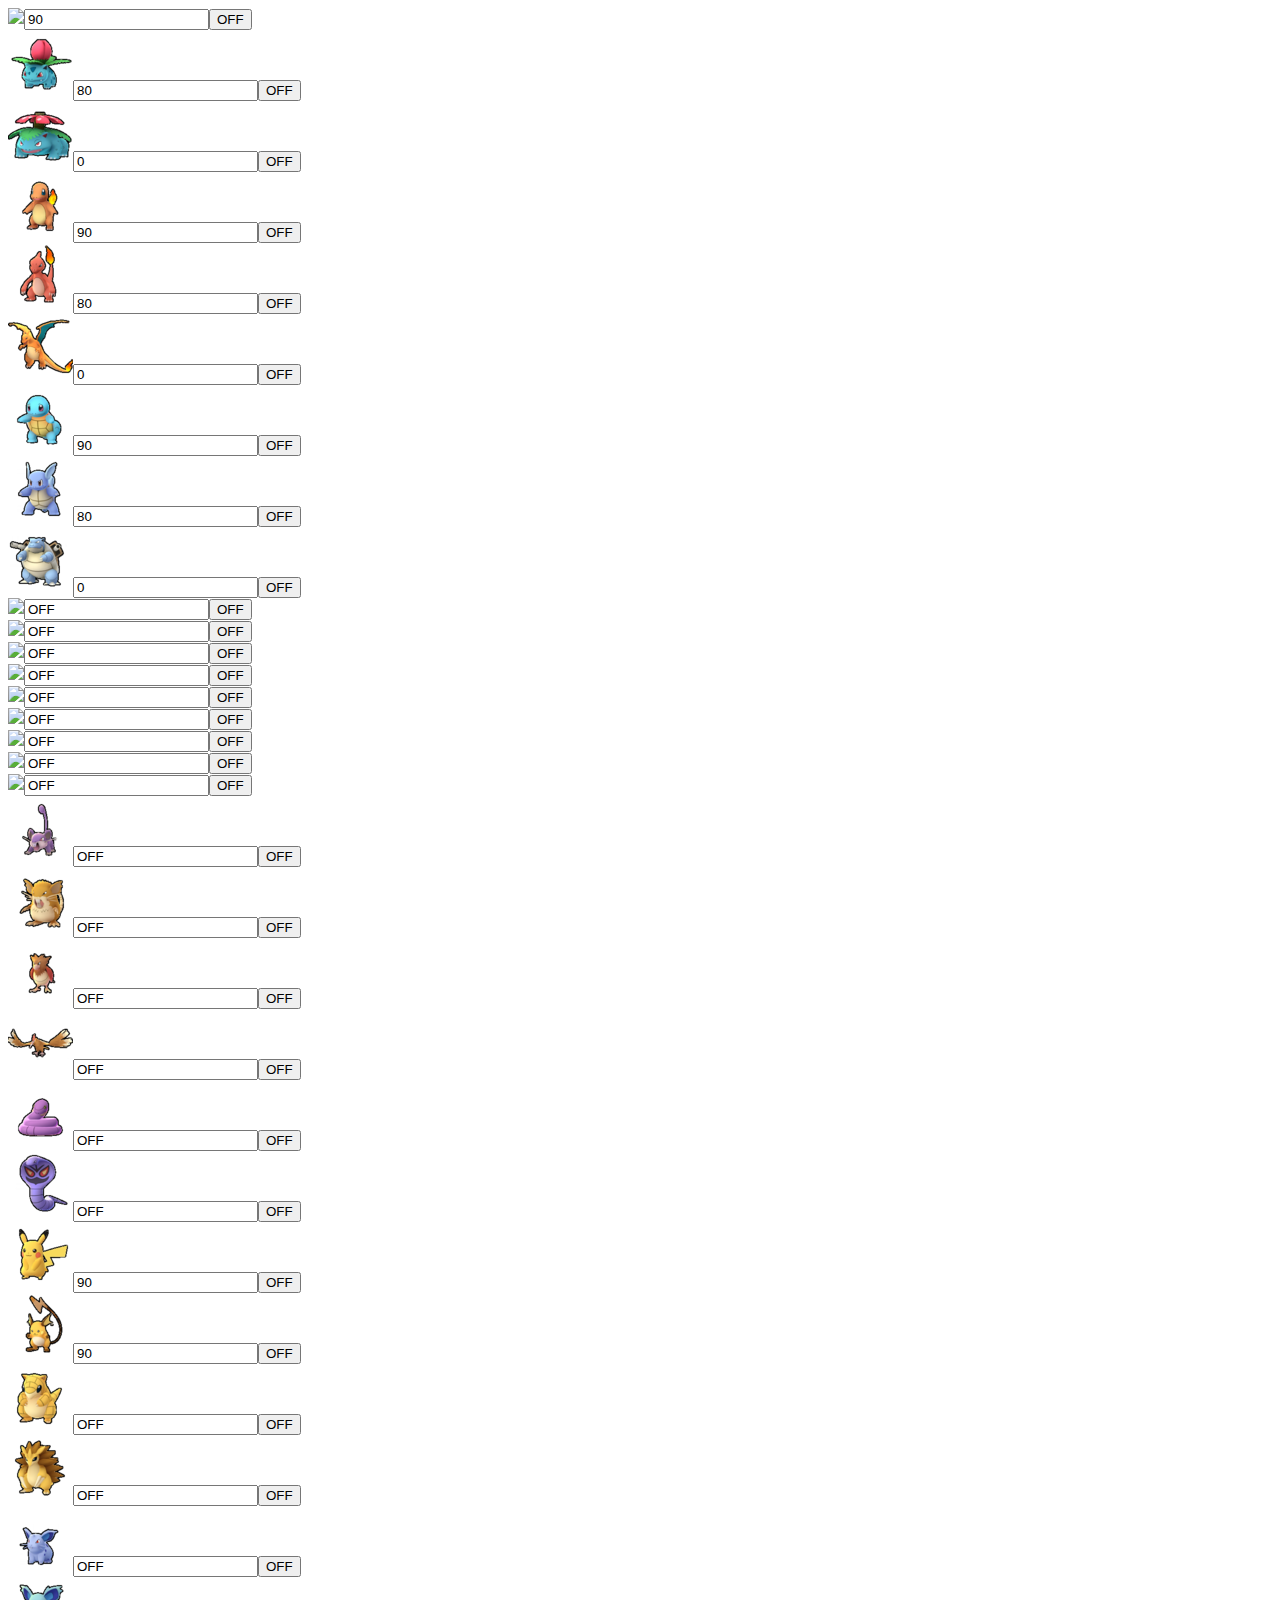
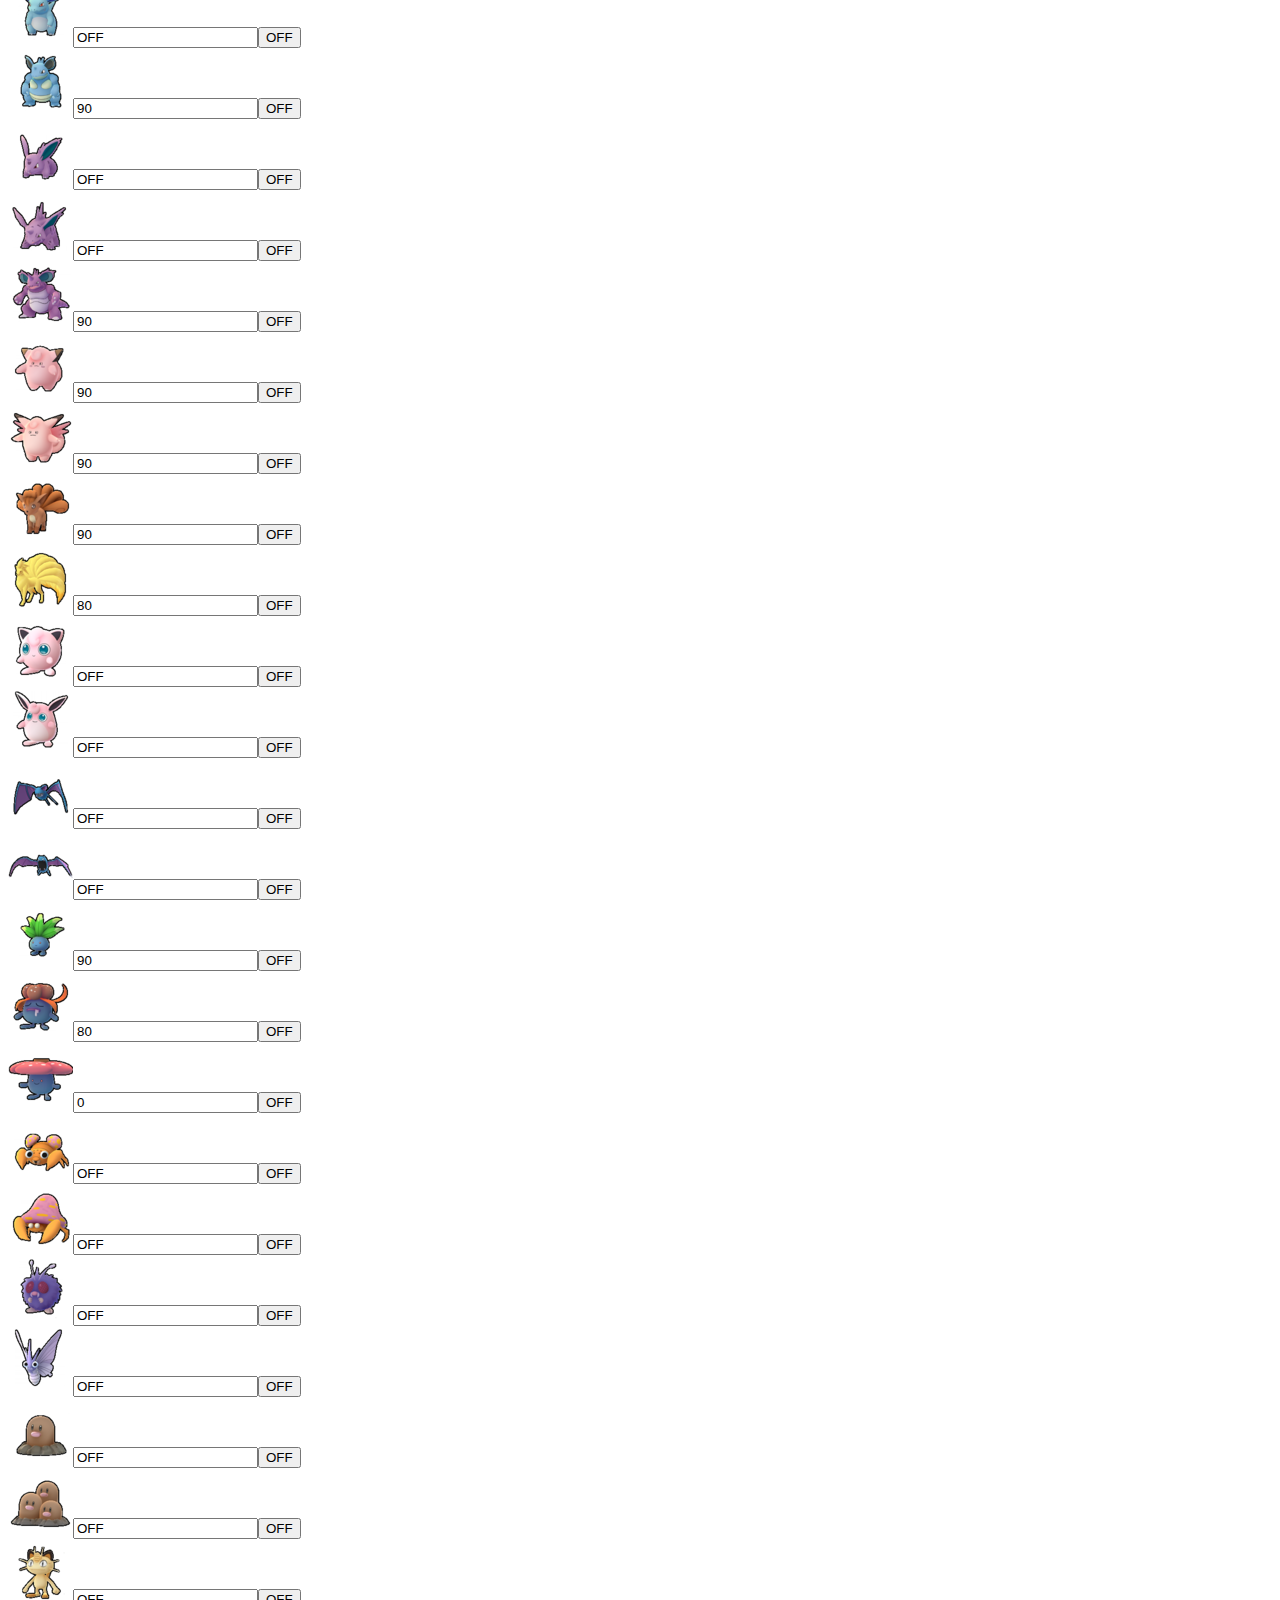
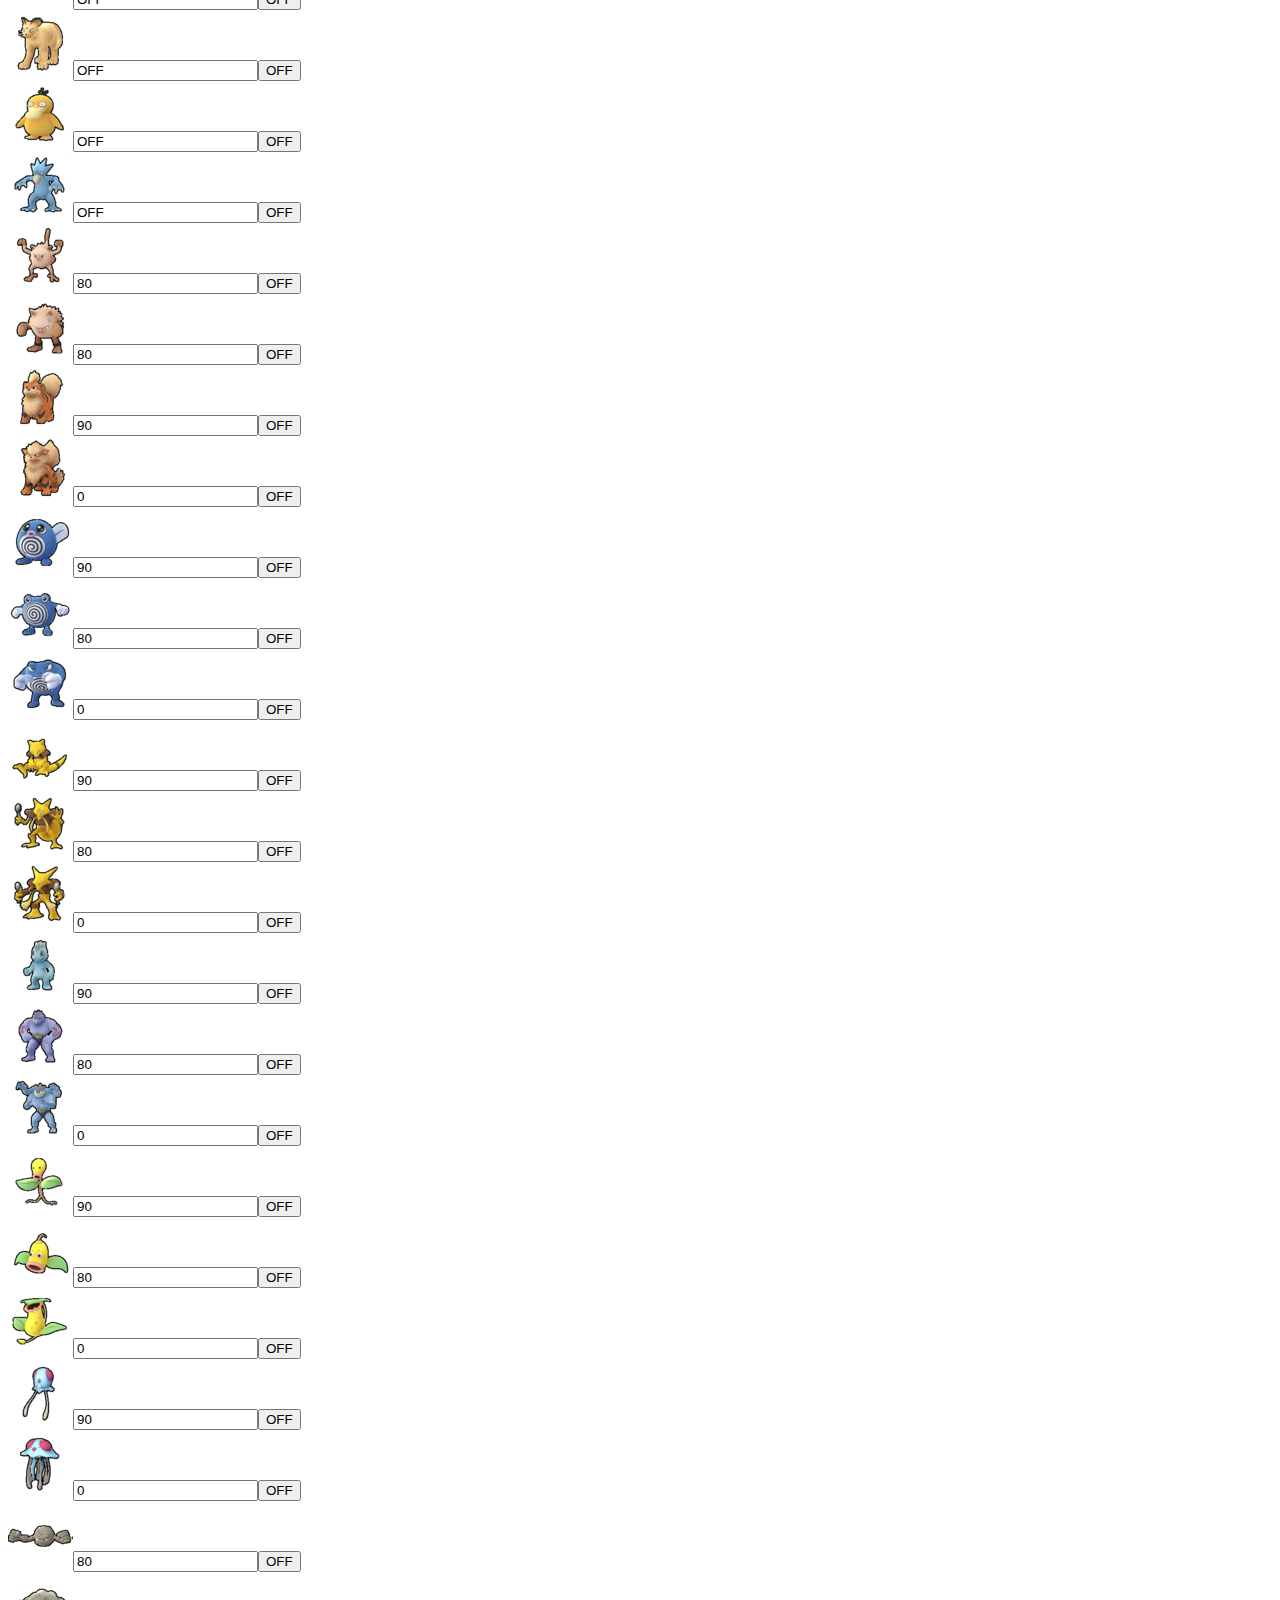
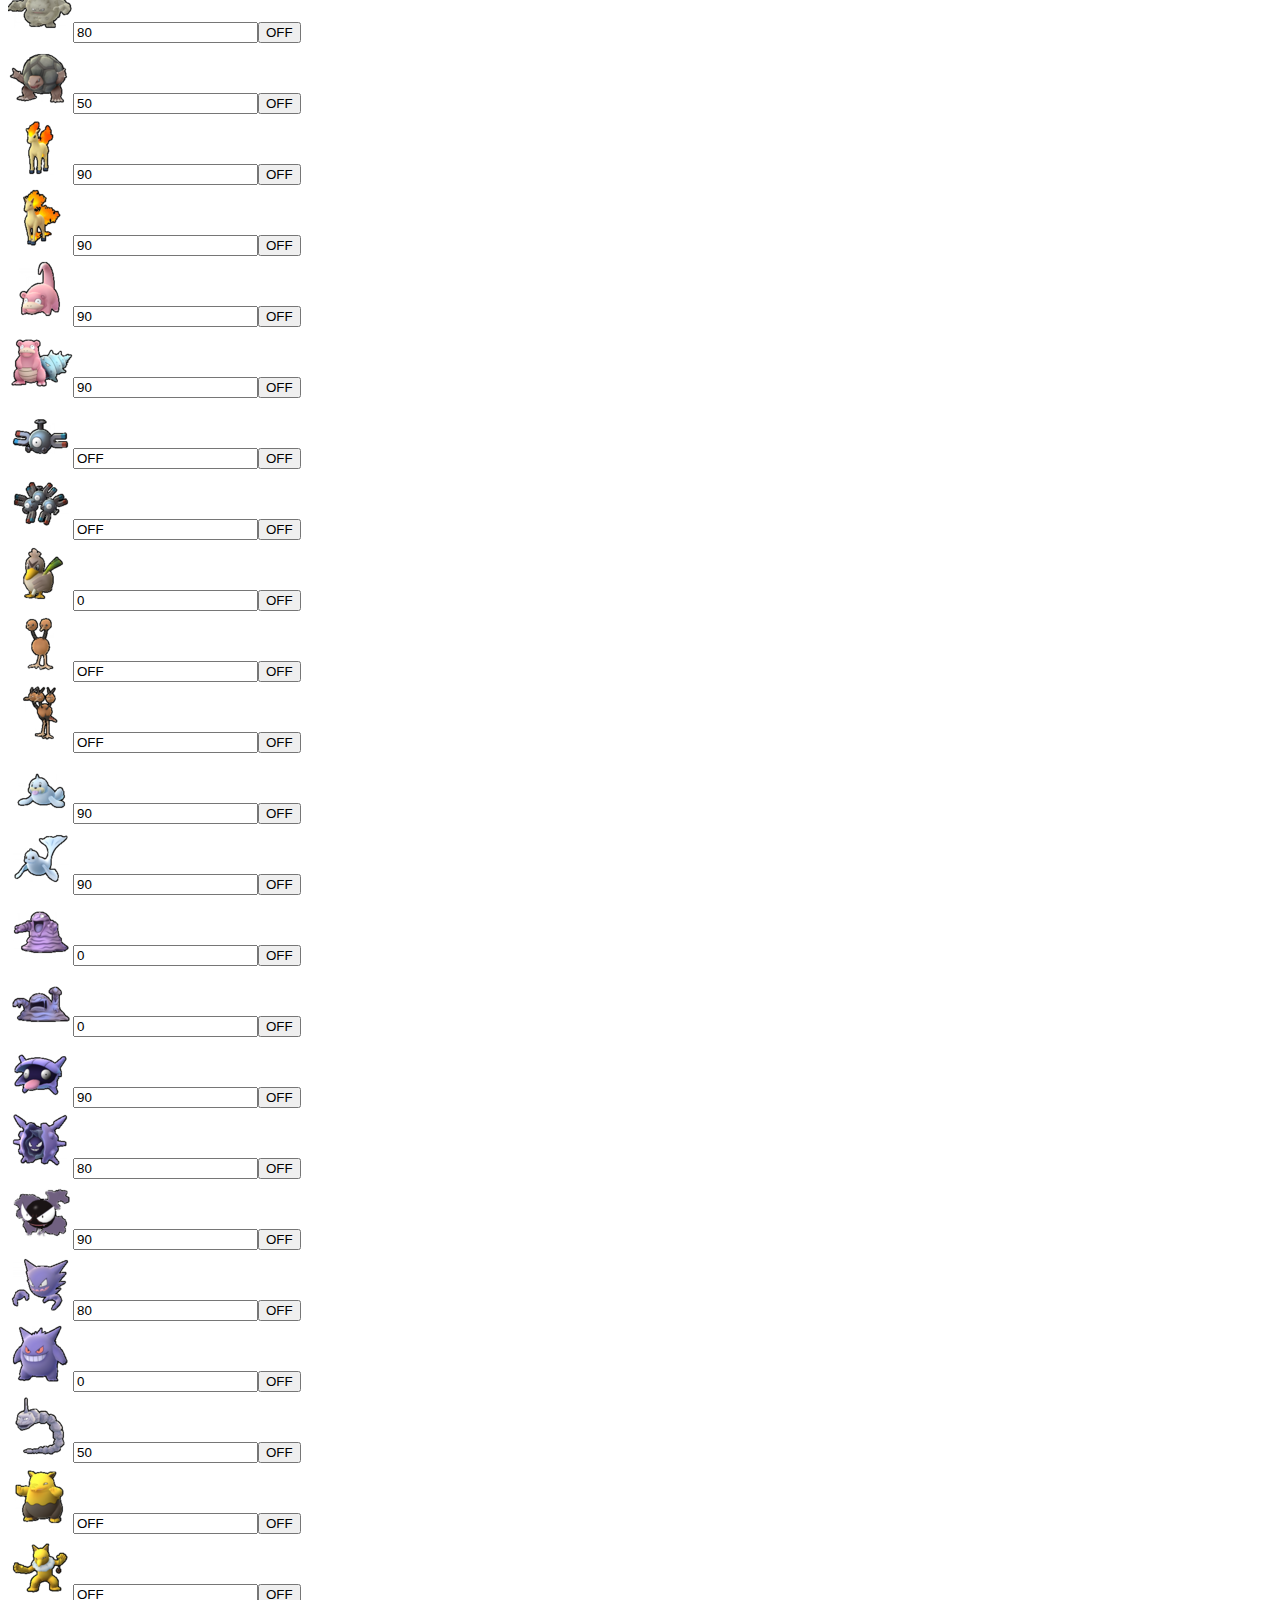
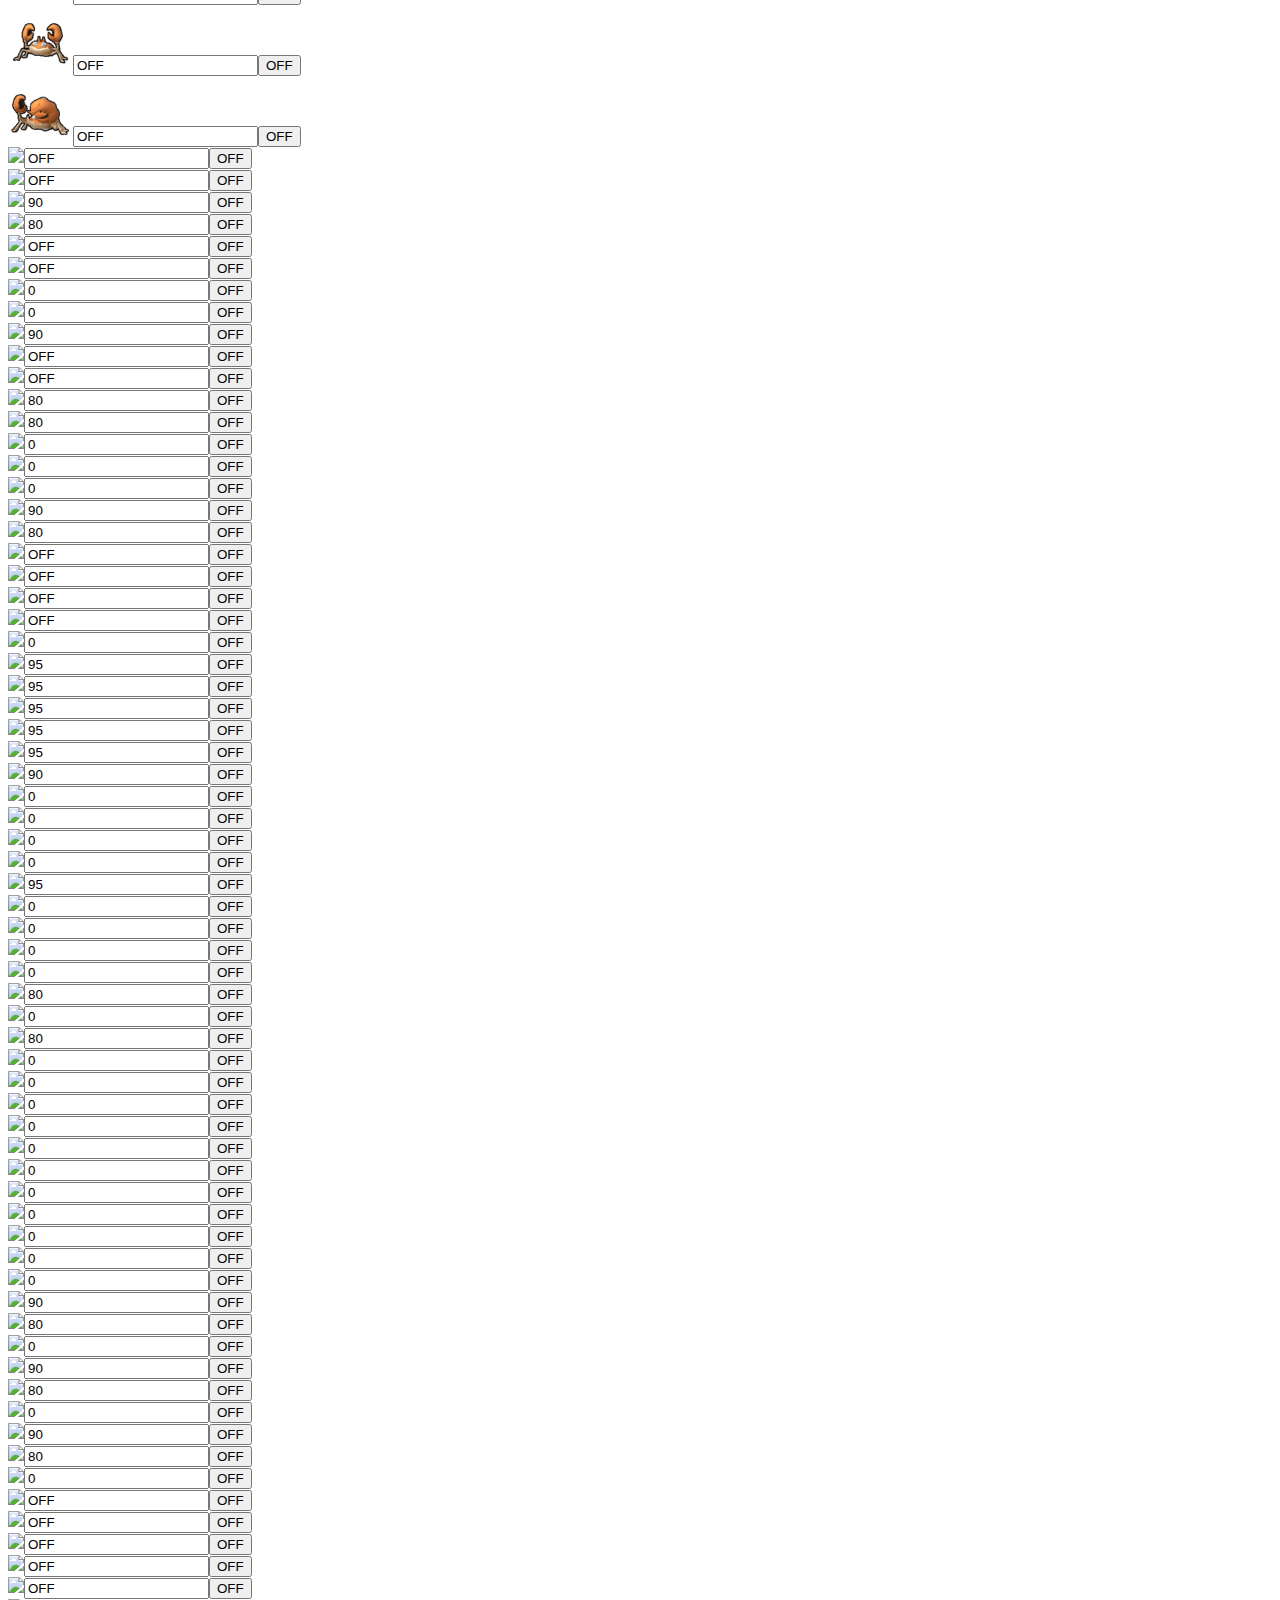
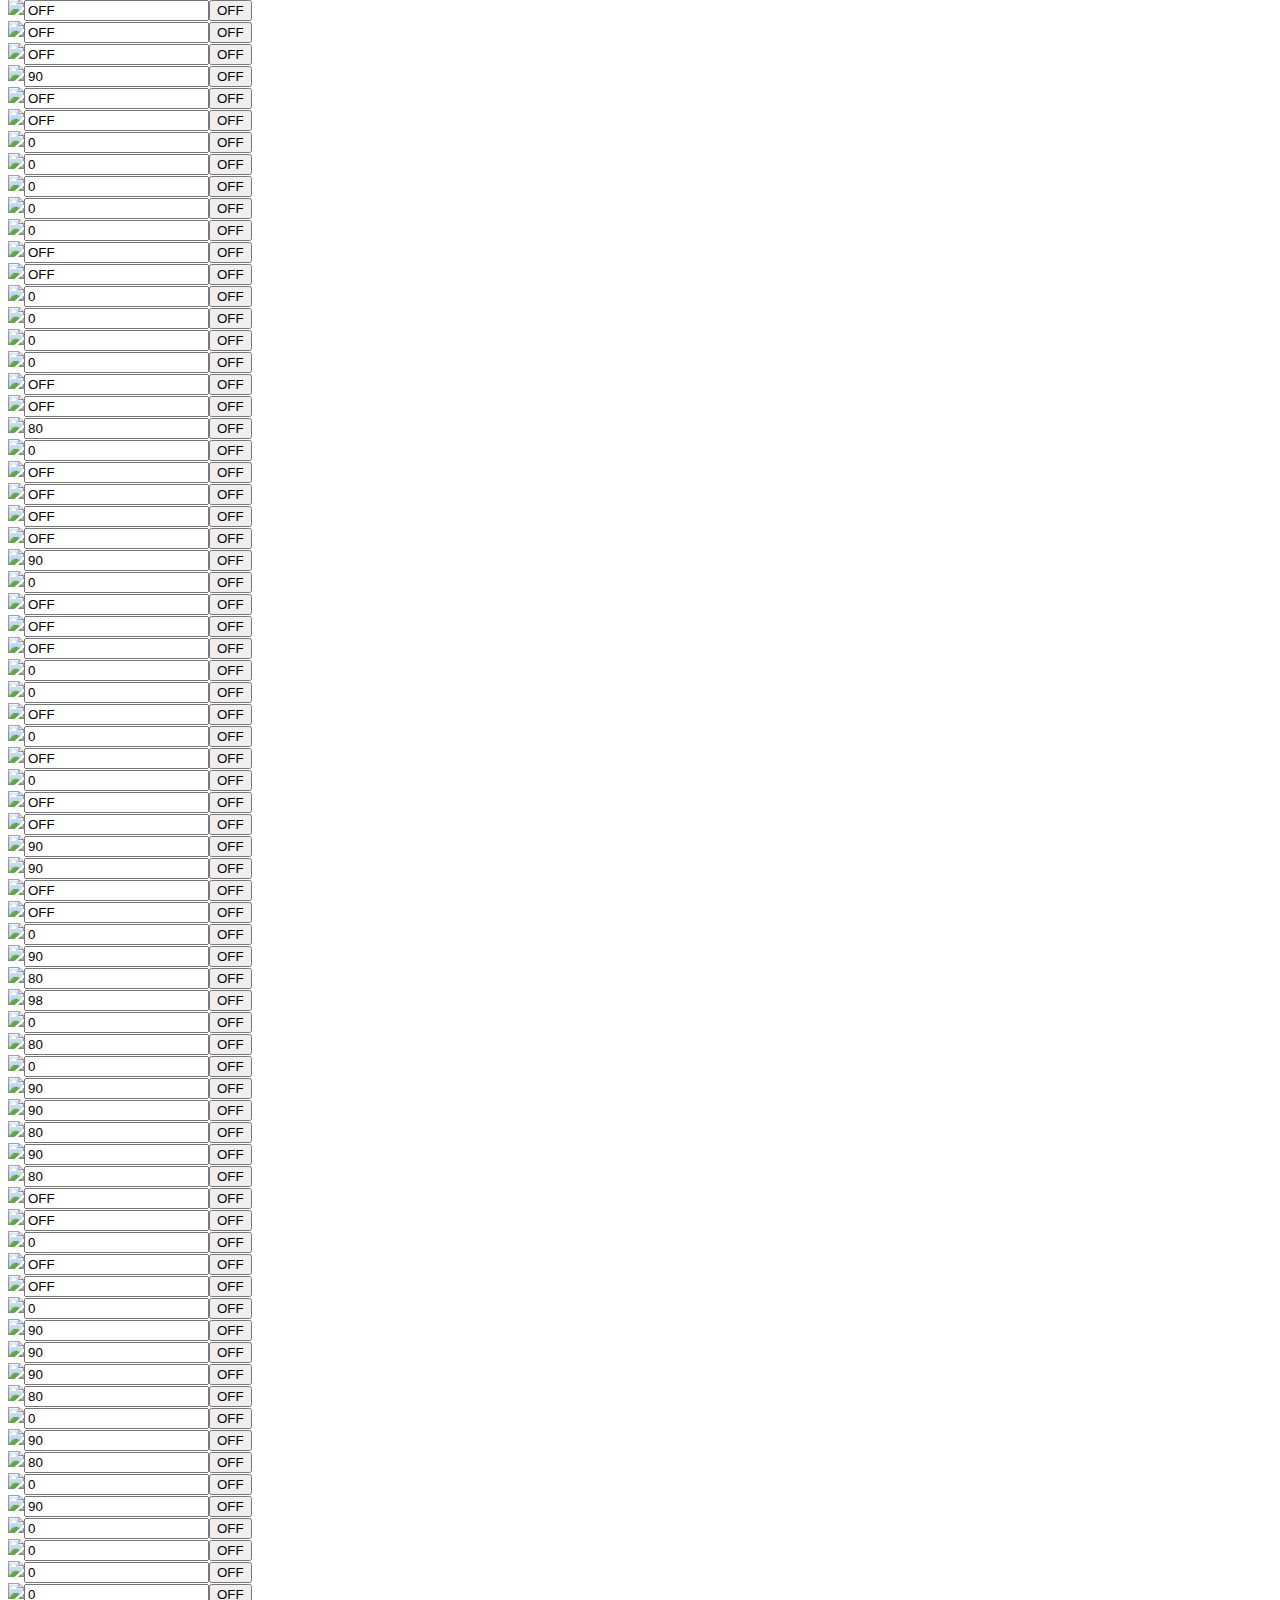
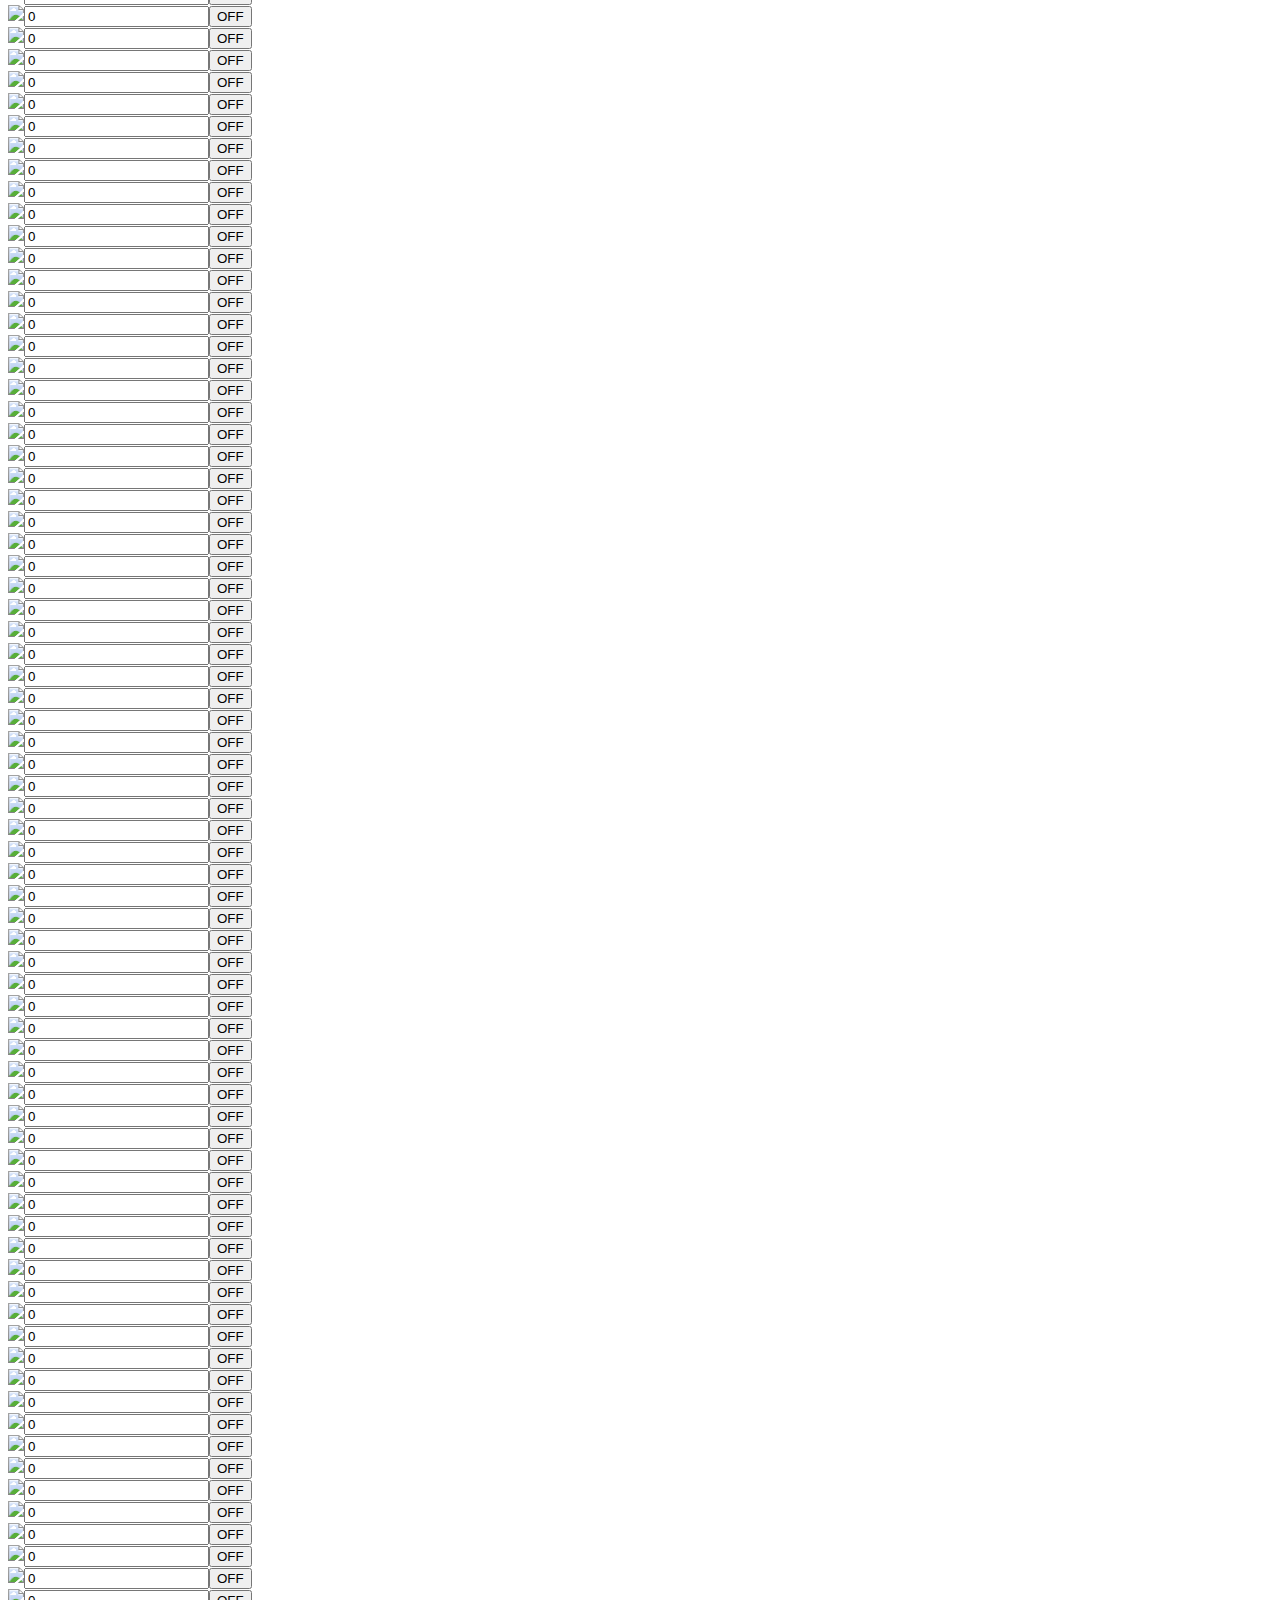
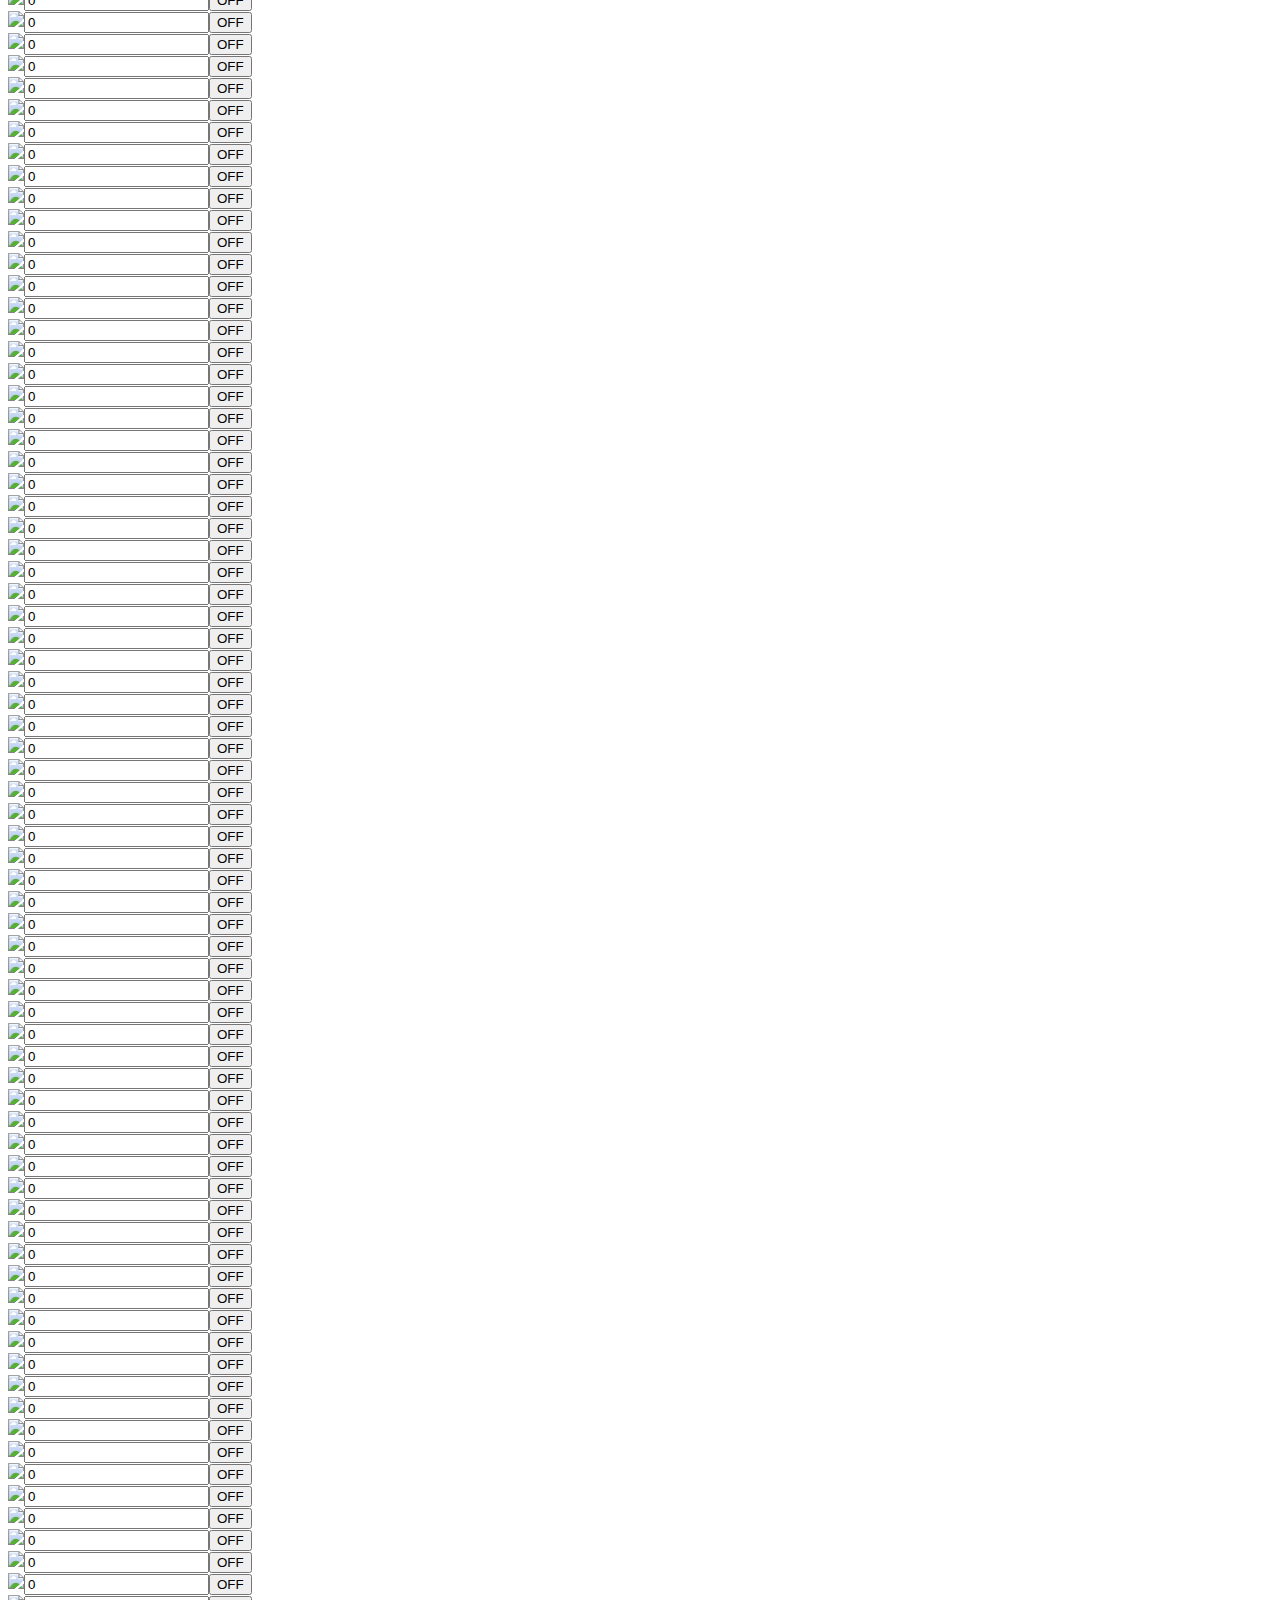
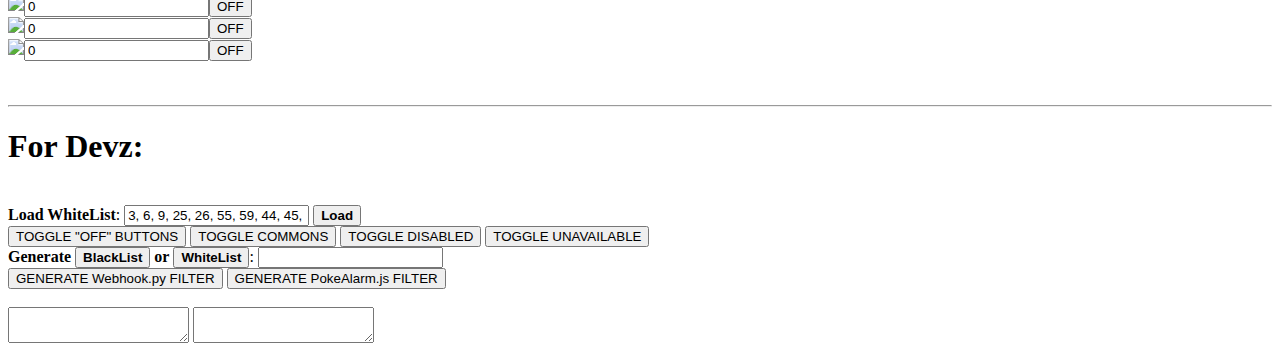
==== index.html @ 8248e5e7 "Update index.html" ====
<!DOCTYPE html>
<!-- ########################################
#		Created by Jenner Palacios			#
#		Free code/opensource, unicode		#
#				MIT license 				#
############################################# -->
<html>
<head>
<meta http-equiv="Content-Type" content="text/html; charset=UTF-8">
<title>PokemonGo Filter Generator</title>

<link href="css/style.css" rel="stylesheet" type="text/css" />
<script src="js/script.js"></script>
</head>
<body>
<div id="images">
<div class="poke" id="p1" title="p1"><label><img src="img/1.png" /><input type="text" onFocus="this.select()" onKeyDown="reEna(this.id)" id="1" value="90" /></label><button onClick="off('1')" class="on" tabindex="252">OFF</button></div>
<div class="poke" id="p2" title="p2"><label><img src="img/2.png" /><input type="text" onFocus="this.select()" onKeyDown="reEna(this.id)" id="2" value="80" /></label><button onClick="off('2')" class="on" tabindex="253">OFF</button></div>
<div class="poke" id="p3" title="p3"><label><img src="img/3.png" /><input type="text" onFocus="this.select()" onKeyDown="reEna(this.id)" id="3" value="0" /></label><button onClick="off('3')" class="on" tabindex="254">OFF</button></div>
<div class="poke" id="p4" title="p4"><label><img src="img/4.png" /><input type="text" onFocus="this.select()" onKeyDown="reEna(this.id)" id="4" value="90" /></label><button onClick="off('4')" class="on" tabindex="255">OFF</button></div>
<div class="poke" id="p5" title="p5"><label><img src="img/5.png" /><input type="text" onFocus="this.select()" onKeyDown="reEna(this.id)" id="5" value="80" /></label><button onClick="off('5')" class="on" tabindex="256">OFF</button></div>
<div class="poke" id="p6" title="p6"><label><img src="img/6.png" /><input type="text" onFocus="this.select()" onKeyDown="reEna(this.id)" id="6" value="0" /></label><button onClick="off('6')" class="on" tabindex="257">OFF</button></div>
<div class="poke" id="p7" title="p7"><label><img src="img/7.png" /><input type="text" onFocus="this.select()" onKeyDown="reEna(this.id)" id="7" value="90" /></label><button onClick="off('7')" class="on" tabindex="258">OFF</button></div>
<div class="poke" id="p8" title="p8"><label><img src="img/8.png" /><input type="text" onFocus="this.select()" onKeyDown="reEna(this.id)" id="8" value="80" /></label><button onClick="off('8')" class="on" tabindex="259">OFF</button></div>
<div class="poke" id="p9" title="p9"><label><img src="img/9.png" /><input type="text" onFocus="this.select()" onKeyDown="reEna(this.id)" id="9" value="0" /></label><button onClick="off('9')" class="on" tabindex="260">OFF</button></div>
<div class="poke" id="p10" title="p10"><label><img src="img/10.png" /><input type="text" onFocus="this.select()" onKeyDown="reEna(this.id)" id="10" value="OFF" /></label><button onClick="off('10')" class="on" tabindex="261">OFF</button></div>
<div class="poke" id="p11" title="p11"><label><img src="img/11.png" /><input type="text" onFocus="this.select()" onKeyDown="reEna(this.id)" id="11" value="OFF" /></label><button onClick="off('11')" class="on" tabindex="262">OFF</button></div>
<div class="poke" id="p12" title="p12"><label><img src="img/12.png" /><input type="text" onFocus="this.select()" onKeyDown="reEna(this.id)" id="12" value="OFF" /></label><button onClick="off('12')" class="on" tabindex="263">OFF</button></div>
<div class="poke" id="p13" title="p13"><label><img src="img/13.png" /><input type="text" onFocus="this.select()" onKeyDown="reEna(this.id)" id="13" value="OFF" /></label><button onClick="off('13')" class="on" tabindex="264">OFF</button></div>
<div class="poke" id="p14" title="p14"><label><img src="img/14.png" /><input type="text" onFocus="this.select()" onKeyDown="reEna(this.id)" id="14" value="OFF" /></label><button onClick="off('14')" class="on" tabindex="265">OFF</button></div>
<div class="poke" id="p15" title="p15"><label><img src="img/15.png" /><input type="text" onFocus="this.select()" onKeyDown="reEna(this.id)" id="15" value="OFF" /></label><button onClick="off('15')" class="on" tabindex="266">OFF</button></div>
<div class="poke" id="p16" title="p16"><label><img src="img/16.png" /><input type="text" onFocus="this.select()" onKeyDown="reEna(this.id)" id="16" value="OFF" /></label><button onClick="off('16')" class="on" tabindex="267">OFF</button></div>
<div class="poke" id="p17" title="p17"><label><img src="img/17.png" /><input type="text" onFocus="this.select()" onKeyDown="reEna(this.id)" id="17" value="OFF" /></label><button onClick="off('17')" class="on" tabindex="268">OFF</button></div>
<div class="poke" id="p18" title="p18"><label><img src="img/18.png" /><input type="text" onFocus="this.select()" onKeyDown="reEna(this.id)" id="18" value="OFF" /></label><button onClick="off('18')" class="on" tabindex="269">OFF</button></div>
<div class="poke" id="p19" title="p19"><label><img src="img/19.png" /><input type="text" onFocus="this.select()" onKeyDown="reEna(this.id)" id="19" value="OFF" /></label><button onClick="off('19')" class="on" tabindex="270">OFF</button></div>
<div class="poke" id="p20" title="p20"><label><img src="img/20.png" /><input type="text" onFocus="this.select()" onKeyDown="reEna(this.id)" id="20" value="OFF" /></label><button onClick="off('20')" class="on" tabindex="271">OFF</button></div>
<div class="poke" id="p21" title="p21"><label><img src="img/21.png" /><input type="text" onFocus="this.select()" onKeyDown="reEna(this.id)" id="21" value="OFF" /></label><button onClick="off('21')" class="on" tabindex="272">OFF</button></div>
<div class="poke" id="p22" title="p22"><label><img src="img/22.png" /><input type="text" onFocus="this.select()" onKeyDown="reEna(this.id)" id="22" value="OFF" /></label><button onClick="off('22')" class="on" tabindex="273">OFF</button></div>
<div class="poke" id="p23" title="p23"><label><img src="img/23.png" /><input type="text" onFocus="this.select()" onKeyDown="reEna(this.id)" id="23" value="OFF" /></label><button onClick="off('23')" class="on" tabindex="274">OFF</button></div>
<div class="poke" id="p24" title="p24"><label><img src="img/24.png" /><input type="text" onFocus="this.select()" onKeyDown="reEna(this.id)" id="24" value="OFF" /></label><button onClick="off('24')" class="on" tabindex="275">OFF</button></div>
<div class="poke" id="p25" title="p25"><label><img src="img/25.png" /><input type="text" onFocus="this.select()" onKeyDown="reEna(this.id)" id="25" value="90" /></label><button onClick="off('25')" class="on" tabindex="276">OFF</button></div>
<div class="poke" id="p26" title="p26"><label><img src="img/26.png" /><input type="text" onFocus="this.select()" onKeyDown="reEna(this.id)" id="26" value="90" /></label><button onClick="off('26')" class="on" tabindex="277">OFF</button></div>
<div class="poke" id="p27" title="p27"><label><img src="img/27.png" /><input type="text" onFocus="this.select()" onKeyDown="reEna(this.id)" id="27" value="OFF" /></label><button onClick="off('27')" class="on" tabindex="278">OFF</button></div>
<div class="poke" id="p28" title="p28"><label><img src="img/28.png" /><input type="text" onFocus="this.select()" onKeyDown="reEna(this.id)" id="28" value="OFF" /></label><button onClick="off('28')" class="on" tabindex="279">OFF</button></div>
<div class="poke" id="p29" title="p29"><label><img src="img/29.png" /><input type="text" onFocus="this.select()" onKeyDown="reEna(this.id)" id="29" value="OFF" /></label><button onClick="off('29')" class="on" tabindex="280">OFF</button></div>
<div class="poke" id="p30" title="p30"><label><img src="img/30.png" /><input type="text" onFocus="this.select()" onKeyDown="reEna(this.id)" id="30" value="OFF" /></label><button onClick="off('30')" class="on" tabindex="281">OFF</button></div>
<div class="poke" id="p31" title="p31"><label><img src="img/31.png" /><input type="text" onFocus="this.select()" onKeyDown="reEna(this.id)" id="31" value="90" /></label><button onClick="off('31')" class="on" tabindex="282">OFF</button></div>
<div class="poke" id="p32" title="p32"><label><img src="img/32.png" /><input type="text" onFocus="this.select()" onKeyDown="reEna(this.id)" id="32" value="OFF" /></label><button onClick="off('32')" class="on" tabindex="283">OFF</button></div>
<div class="poke" id="p33" title="p33"><label><img src="img/33.png" /><input type="text" onFocus="this.select()" onKeyDown="reEna(this.id)" id="33" value="OFF" /></label><button onClick="off('33')" class="on" tabindex="284">OFF</button></div>
<div class="poke" id="p34" title="p34"><label><img src="img/34.png" /><input type="text" onFocus="this.select()" onKeyDown="reEna(this.id)" id="34" value="90" /></label><button onClick="off('34')" class="on" tabindex="285">OFF</button></div>
<div class="poke" id="p35" title="p35"><label><img src="img/35.png" /><input type="text" onFocus="this.select()" onKeyDown="reEna(this.id)" id="35" value="90" /></label><button onClick="off('35')" class="on" tabindex="286">OFF</button></div>
<div class="poke" id="p36" title="p36"><label><img src="img/36.png" /><input type="text" onFocus="this.select()" onKeyDown="reEna(this.id)" id="36" value="90" /></label><button onClick="off('36')" class="on" tabindex="287">OFF</button></div>
<div class="poke" id="p37" title="p37"><label><img src="img/37.png" /><input type="text" onFocus="this.select()" onKeyDown="reEna(this.id)" id="37" value="90" /></label><button onClick="off('37')" class="on" tabindex="288">OFF</button></div>
<div class="poke" id="p38" title="p38"><label><img src="img/38.png" /><input type="text" onFocus="this.select()" onKeyDown="reEna(this.id)" id="38" value="80" /></label><button onClick="off('38')" class="on" tabindex="289">OFF</button></div>
<div class="poke" id="p39" title="p39"><label><img src="img/39.png" /><input type="text" onFocus="this.select()" onKeyDown="reEna(this.id)" id="39" value="OFF" /></label><button onClick="off('39')" class="on" tabindex="290">OFF</button></div>
<div class="poke" id="p40" title="p40"><label><img src="img/40.png" /><input type="text" onFocus="this.select()" onKeyDown="reEna(this.id)" id="40" value="OFF" /></label><button onClick="off('40')" class="on" tabindex="291">OFF</button></div>
<div class="poke" id="p41" title="p41"><label><img src="img/41.png" /><input type="text" onFocus="this.select()" onKeyDown="reEna(this.id)" id="41" value="OFF" /></label><button onClick="off('41')" class="on" tabindex="292">OFF</button></div>
<div class="poke" id="p42" title="p42"><label><img src="img/42.png" /><input type="text" onFocus="this.select()" onKeyDown="reEna(this.id)" id="42" value="OFF" /></label><button onClick="off('42')" class="on" tabindex="293">OFF</button></div>
<div class="poke" id="p43" title="p43"><label><img src="img/43.png" /><input type="text" onFocus="this.select()" onKeyDown="reEna(this.id)" id="43" value="90" /></label><button onClick="off('43')" class="on" tabindex="294">OFF</button></div>
<div class="poke" id="p44" title="p44"><label><img src="img/44.png" /><input type="text" onFocus="this.select()" onKeyDown="reEna(this.id)" id="44" value="80" /></label><button onClick="off('44')" class="on" tabindex="295">OFF</button></div>
<div class="poke" id="p45" title="p45"><label><img src="img/45.png" /><input type="text" onFocus="this.select()" onKeyDown="reEna(this.id)" id="45" value="0" /></label><button onClick="off('45')" class="on" tabindex="296">OFF</button></div>
<div class="poke" id="p46" title="p46"><label><img src="img/46.png" /><input type="text" onFocus="this.select()" onKeyDown="reEna(this.id)" id="46" value="OFF" /></label><button onClick="off('46')" class="on" tabindex="297">OFF</button></div>
<div class="poke" id="p47" title="p47"><label><img src="img/47.png" /><input type="text" onFocus="this.select()" onKeyDown="reEna(this.id)" id="47" value="OFF" /></label><button onClick="off('47')" class="on" tabindex="298">OFF</button></div>
<div class="poke" id="p48" title="p48"><label><img src="img/48.png" /><input type="text" onFocus="this.select()" onKeyDown="reEna(this.id)" id="48" value="OFF" /></label><button onClick="off('48')" class="on" tabindex="299">OFF</button></div>
<div class="poke" id="p49" title="p49"><label><img src="img/49.png" /><input type="text" onFocus="this.select()" onKeyDown="reEna(this.id)" id="49" value="OFF" /></label><button onClick="off('49')" class="on" tabindex="300">OFF</button></div>
<div class="poke" id="p50" title="p50"><label><img src="img/50.png" /><input type="text" onFocus="this.select()" onKeyDown="reEna(this.id)" id="50" value="OFF" /></label><button onClick="off('50')" class="on" tabindex="301">OFF</button></div>
<div class="poke" id="p51" title="p51"><label><img src="img/51.png" /><input type="text" onFocus="this.select()" onKeyDown="reEna(this.id)" id="51" value="OFF" /></label><button onClick="off('51')" class="on" tabindex="302">OFF</button></div>
<div class="poke" id="p52" title="p52"><label><img src="img/52.png" /><input type="text" onFocus="this.select()" onKeyDown="reEna(this.id)" id="52" value="OFF" /></label><button onClick="off('52')" class="on" tabindex="303">OFF</button></div>
<div class="poke" id="p53" title="p53"><label><img src="img/53.png" /><input type="text" onFocus="this.select()" onKeyDown="reEna(this.id)" id="53" value="OFF" /></label><button onClick="off('53')" class="on" tabindex="304">OFF</button></div>
<div class="poke" id="p54" title="p54"><label><img src="img/54.png" /><input type="text" onFocus="this.select()" onKeyDown="reEna(this.id)" id="54" value="OFF" /></label><button onClick="off('54')" class="on" tabindex="305">OFF</button></div>
<div class="poke" id="p55" title="p55"><label><img src="img/55.png" /><input type="text" onFocus="this.select()" onKeyDown="reEna(this.id)" id="55" value="OFF" /></label><button onClick="off('55')" class="on" tabindex="306">OFF</button></div>
<div class="poke" id="p56" title="p56"><label><img src="img/56.png" /><input type="text" onFocus="this.select()" onKeyDown="reEna(this.id)" id="56" value="80" /></label><button onClick="off('56')" class="on" tabindex="307">OFF</button></div>
<div class="poke" id="p57" title="p57"><label><img src="img/57.png" /><input type="text" onFocus="this.select()" onKeyDown="reEna(this.id)" id="57" value="80" /></label><button onClick="off('57')" class="on" tabindex="308">OFF</button></div>
<div class="poke" id="p58" title="p58"><label><img src="img/58.png" /><input type="text" onFocus="this.select()" onKeyDown="reEna(this.id)" id="58" value="90" /></label><button onClick="off('58')" class="on" tabindex="309">OFF</button></div>
<div class="poke" id="p59" title="p59"><label><img src="img/59.png" /><input type="text" onFocus="this.select()" onKeyDown="reEna(this.id)" id="59" value="0" /></label><button onClick="off('59')" class="on" tabindex="310">OFF</button></div>
<div class="poke" id="p60" title="p60"><label><img src="img/60.png" /><input type="text" onFocus="this.select()" onKeyDown="reEna(this.id)" id="60" value="90" /></label><button onClick="off('60')" class="on" tabindex="311">OFF</button></div>
<div class="poke" id="p61" title="p61"><label><img src="img/61.png" /><input type="text" onFocus="this.select()" onKeyDown="reEna(this.id)" id="61" value="80" /></label><button onClick="off('61')" class="on" tabindex="312">OFF</button></div>
<div class="poke" id="p62" title="p62"><label><img src="img/62.png" /><input type="text" onFocus="this.select()" onKeyDown="reEna(this.id)" id="62" value="0" /></label><button onClick="off('62')" class="on" tabindex="313">OFF</button></div>
<div class="poke" id="p63" title="p63"><label><img src="img/63.png" /><input type="text" onFocus="this.select()" onKeyDown="reEna(this.id)" id="63" value="90" /></label><button onClick="off('63')" class="on" tabindex="314">OFF</button></div>
<div class="poke" id="p64" title="p64"><label><img src="img/64.png" /><input type="text" onFocus="this.select()" onKeyDown="reEna(this.id)" id="64" value="80" /></label><button onClick="off('64')" class="on" tabindex="315">OFF</button></div>
<div class="poke" id="p65" title="p65"><label><img src="img/65.png" /><input type="text" onFocus="this.select()" onKeyDown="reEna(this.id)" id="65" value="0" /></label><button onClick="off('65')" class="on" tabindex="316">OFF</button></div>
<div class="poke" id="p66" title="p66"><label><img src="img/66.png" /><input type="text" onFocus="this.select()" onKeyDown="reEna(this.id)" id="66" value="90" /></label><button onClick="off('66')" class="on" tabindex="317">OFF</button></div>
<div class="poke" id="p67" title="p67"><label><img src="img/67.png" /><input type="text" onFocus="this.select()" onKeyDown="reEna(this.id)" id="67" value="80" /></label><button onClick="off('67')" class="on" tabindex="318">OFF</button></div>
<div class="poke" id="p68" title="p68"><label><img src="img/68.png" /><input type="text" onFocus="this.select()" onKeyDown="reEna(this.id)" id="68" value="0" /></label><button onClick="off('68')" class="on" tabindex="319">OFF</button></div>
<div class="poke" id="p69" title="p69"><label><img src="img/69.png" /><input type="text" onFocus="this.select()" onKeyDown="reEna(this.id)" id="69" value="90" /></label><button onClick="off('69')" class="on" tabindex="320">OFF</button></div>
<div class="poke" id="p70" title="p70"><label><img src="img/70.png" /><input type="text" onFocus="this.select()" onKeyDown="reEna(this.id)" id="70" value="80" /></label><button onClick="off('70')" class="on" tabindex="321">OFF</button></div>
<div class="poke" id="p71" title="p71"><label><img src="img/71.png" /><input type="text" onFocus="this.select()" onKeyDown="reEna(this.id)" id="71" value="0" /></label><button onClick="off('71')" class="on" tabindex="322">OFF</button></div>
<div class="poke" id="p72" title="p72"><label><img src="img/72.png" /><input type="text" onFocus="this.select()" onKeyDown="reEna(this.id)" id="72" value="90" /></label><button onClick="off('72')" class="on" tabindex="323">OFF</button></div>
<div class="poke" id="p73" title="p73"><label><img src="img/73.png" /><input type="text" onFocus="this.select()" onKeyDown="reEna(this.id)" id="73" value="0" /></label><button onClick="off('73')" class="on" tabindex="323">OFF</button></div>
<div class="poke" id="p74" title="p74"><label><img src="img/74.png" /><input type="text" onFocus="this.select()" onKeyDown="reEna(this.id)" id="74" value="80" /></label><button onClick="off('74')" class="on" tabindex="324">OFF</button></div>
<div class="poke" id="p75" title="p75"><label><img src="img/75.png" /><input type="text" onFocus="this.select()" onKeyDown="reEna(this.id)" id="75" value="80" /></label><button onClick="off('75')" class="on" tabindex="325">OFF</button></div>
<div class="poke" id="p76" title="p76"><label><img src="img/76.png" /><input type="text" onFocus="this.select()" onKeyDown="reEna(this.id)" id="76" value="50" /></label><button onClick="off('76')" class="on" tabindex="326">OFF</button></div>
<div class="poke" id="p77" title="p77"><label><img src="img/77.png" /><input type="text" onFocus="this.select()" onKeyDown="reEna(this.id)" id="77" value="90" /></label><button onClick="off('77')" class="on" tabindex="327">OFF</button></div>
<div class="poke" id="p78" title="p78"><label><img src="img/78.png" /><input type="text" onFocus="this.select()" onKeyDown="reEna(this.id)" id="78" value="90" /></label><button onClick="off('78')" class="on" tabindex="328">OFF</button></div>
<div class="poke" id="p79" title="p79"><label><img src="img/79.png" /><input type="text" onFocus="this.select()" onKeyDown="reEna(this.id)" id="79" value="90" /></label><button onClick="off('79')" class="on" tabindex="329">OFF</button></div>
<div class="poke" id="p80" title="p80"><label><img src="img/80.png" /><input type="text" onFocus="this.select()" onKeyDown="reEna(this.id)" id="80" value="90" /></label><button onClick="off('80')" class="on" tabindex="330">OFF</button></div>
<div class="poke" id="p81" title="p81"><label><img src="img/81.png" /><input type="text" onFocus="this.select()" onKeyDown="reEna(this.id)" id="81" value="OFF" /></label><button onClick="off('81')" class="on" tabindex="331">OFF</button></div>
<div class="poke" id="p82" title="p82"><label><img src="img/82.png" /><input type="text" onFocus="this.select()" onKeyDown="reEna(this.id)" id="82" value="OFF" /></label><button onClick="off('82')" class="on" tabindex="332">OFF</button></div>
<div class="poke legendaries" id="p83" title="p83"><label><img src="img/83.png" /><input type="text" onFocus="this.select()" onKeyDown="reEna(this.id)" id="83" value="0" /></label><button onClick="off('83')" class="on" tabindex="333">OFF</button></div>
<div class="poke" id="p84" title="p84"><label><img src="img/84.png" /><input type="text" onFocus="this.select()" onKeyDown="reEna(this.id)" id="84" value="OFF" /></label><button onClick="off('84')" class="on" tabindex="334">OFF</button></div>
<div class="poke" id="p85" title="p85"><label><img src="img/85.png" /><input type="text" onFocus="this.select()" onKeyDown="reEna(this.id)" id="85" value="OFF" /></label><button onClick="off('85')" class="on" tabindex="335">OFF</button></div>
<div class="poke" id="p86" title="p86"><label><img src="img/86.png" /><input type="text" onFocus="this.select()" onKeyDown="reEna(this.id)" id="86" value="90" /></label><button onClick="off('86')" class="on" tabindex="336">OFF</button></div>
<div class="poke" id="p87" title="p87"><label><img src="img/87.png" /><input type="text" onFocus="this.select()" onKeyDown="reEna(this.id)" id="87" value="90" /></label><button onClick="off('87')" class="on" tabindex="337">OFF</button></div>
<div class="poke" id="p88" title="p88"><label><img src="img/88.png" /><input type="text" onFocus="this.select()" onKeyDown="reEna(this.id)" id="88" value="0" /></label><button onClick="off('88')" class="on" tabindex="338">OFF</button></div>
<div class="poke" id="p89" title="p89"><label><img src="img/89.png" /><input type="text" onFocus="this.select()" onKeyDown="reEna(this.id)" id="89" value="0" /></label><button onClick="off('89')" class="on" tabindex="339">OFF</button></div>
<div class="poke" id="p90" title="p90"><label><img src="img/90.png" /><input type="text" onFocus="this.select()" onKeyDown="reEna(this.id)" id="90" value="90" /></label><button onClick="off('90')" class="on" tabindex="340">OFF</button></div>
<div class="poke" id="p91" title="p91"><label><img src="img/91.png" /><input type="text" onFocus="this.select()" onKeyDown="reEna(this.id)" id="91" value="80" /></label><button onClick="off('91')" class="on" tabindex="341">OFF</button></div>
<div class="poke" id="p92" title="p92"><label><img src="img/92.png" /><input type="text" onFocus="this.select()" onKeyDown="reEna(this.id)" id="92" value="90" /></label><button onClick="off('92')" class="on" tabindex="342">OFF</button></div>
<div class="poke" id="p93" title="p93"><label><img src="img/93.png" /><input type="text" onFocus="this.select()" onKeyDown="reEna(this.id)" id="93" value="80" /></label><button onClick="off('93')" class="on" tabindex="343">OFF</button></div>
<div class="poke" id="p94" title="p94"><label><img src="img/94.png" /><input type="text" onFocus="this.select()" onKeyDown="reEna(this.id)" id="94" value="0" /></label><button onClick="off('94')" class="on" tabindex="344">OFF</button></div>
<div class="poke" id="p95" title="p95"><label><img src="img/95.png" /><input type="text" onFocus="this.select()" onKeyDown="reEna(this.id)" id="95" value="50" /></label><button onClick="off('95')" class="on" tabindex="345">OFF</button></div>
<div class="poke" id="p96" title="p96"><label><img src="img/96.png" /><input type="text" onFocus="this.select()" onKeyDown="reEna(this.id)" id="96" value="OFF" /></label><button onClick="off('96')" class="on" tabindex="346">OFF</button></div>
<div class="poke" id="p97" title="p97"><label><img src="img/97.png" /><input type="text" onFocus="this.select()" onKeyDown="reEna(this.id)" id="97" value="OFF" /></label><button onClick="off('97')" class="on" tabindex="347">OFF</button></div>
<div class="poke" id="p98" title="p98"><label><img src="img/98.png" /><input type="text" onFocus="this.select()" onKeyDown="reEna(this.id)" id="98" value="OFF" /></label><button onClick="off('98')" class="on" tabindex="348">OFF</button></div>
<div class="poke" id="p99" title="p99"><label><img src="img/99.png" /><input type="text" onFocus="this.select()" onKeyDown="reEna(this.id)" id="99" value="OFF" /></label><button onClick="off('99')" class="on" tabindex="349">OFF</button></div>
<div class="poke" id="p100" title="p100"><label><img src="img/100.png" /><input type="text" onFocus="this.select()" onKeyDown="reEna(this.id)" id="100" value="OFF" /></label><button onClick="off('100')" class="on" tabindex="350">OFF</button></div>
<div class="poke" id="p101" title="p101"><label><img src="img/101.png" /><input type="text" onFocus="this.select()" onKeyDown="reEna(this.id)" id="101" value="OFF" /></label><button onClick="off('101')" class="on" tabindex="351">OFF</button></div>
<div class="poke" id="p102" title="p102"><label><img src="img/102.png" /><input type="text" onFocus="this.select()" onKeyDown="reEna(this.id)" id="102" value="90" /></label><button onClick="off('102')" class="on" tabindex="352">OFF</button></div>
<div class="poke" id="p103" title="p103"><label><img src="img/103.png" /><input type="text" onFocus="this.select()" onKeyDown="reEna(this.id)" id="103" value="80" /></label><button onClick="off('103')" class="on" tabindex="353">OFF</button></div>
<div class="poke" id="p104" title="p104"><label><img src="img/104.png" /><input type="text" onFocus="this.select()" onKeyDown="reEna(this.id)" id="104" value="OFF" /></label><button onClick="off('104')" class="on" tabindex="354">OFF</button></div>
<div class="poke" id="p105" title="p105"><label><img src="img/105.png" /><input type="text" onFocus="this.select()" onKeyDown="reEna(this.id)" id="105" value="OFF" /></label><button onClick="off('105')" class="on" tabindex="355">OFF</button></div>
<div class="poke" id="p106" title="p106"><label><img src="img/106.png" /><input type="text" onFocus="this.select()" onKeyDown="reEna(this.id)" id="106" value="0" /></label><button onClick="off('106')" class="on" tabindex="356">OFF</button></div>
<div class="poke" id="p107" title="p107"><label><img src="img/107.png" /><input type="text" onFocus="this.select()" onKeyDown="reEna(this.id)" id="107" value="0" /></label><button onClick="off('107')" class="on" tabindex="357">OFF</button></div>
<div class="poke" id="p108" title="p108"><label><img src="img/108.png" /><input type="text" onFocus="this.select()" onKeyDown="reEna(this.id)" id="108" value="90" /></label><button onClick="off('108')" class="on" tabindex="358">OFF</button></div>
<div class="poke" id="p109" title="p109"><label><img src="img/109.png" /><input type="text" onFocus="this.select()" onKeyDown="reEna(this.id)" id="109" value="OFF" /></label><button onClick="off('109')" class="on" tabindex="359">OFF</button></div>
<div class="poke" id="p110" title="p110"><label><img src="img/110.png" /><input type="text" onFocus="this.select()" onKeyDown="reEna(this.id)" id="110" value="OFF" /></label><button onClick="off('110')" class="on" tabindex="360">OFF</button></div>
<div class="poke" id="p111" title="p111"><label><img src="img/111.png" /><input type="text" onFocus="this.select()" onKeyDown="reEna(this.id)" id="111" value="80" /></label><button onClick="off('111')" class="on" tabindex="361">OFF</button></div>
<div class="poke" id="p112" title="p112"><label><img src="img/112.png" /><input type="text" onFocus="this.select()" onKeyDown="reEna(this.id)" id="112" value="80" /></label><button onClick="off('112')" class="on" tabindex="362">OFF</button></div>
<div class="poke" id="p113" title="p113"><label><img src="img/113.png" /><input type="text" onFocus="this.select()" onKeyDown="reEna(this.id)" id="113" value="0" /></label><button onClick="off('113')" class="on" tabindex="363">OFF</button></div>
<div class="poke" id="p114" title="p114"><label><img src="img/114.png" /><input type="text" onFocus="this.select()" onKeyDown="reEna(this.id)" id="114" value="0" /></label><button onClick="off('114')" class="on" tabindex="364">OFF</button></div>
<div class="poke legendaries" id="p115" title="p115"><label><img src="img/115.png" /><input type="text" onFocus="this.select()" onKeyDown="reEna(this.id)" id="115" value="0" /></label><button onClick="off('115')" class="on" tabindex="365">OFF</button></div>
<div class="poke" id="p116" title="p116"><label><img src="img/116.png" /><input type="text" onFocus="this.select()" onKeyDown="reEna(this.id)" id="116" value="90" /></label><button onClick="off('116')" class="on" tabindex="366">OFF</button></div>
<div class="poke" id="p117" title="p117"><label><img src="img/117.png" /><input type="text" onFocus="this.select()" onKeyDown="reEna(this.id)" id="117" value="80" /></label><button onClick="off('117')" class="on" tabindex="367">OFF</button></div>
<div class="poke" id="p118" title="p118"><label><img src="img/118.png" /><input type="text" onFocus="this.select()" onKeyDown="reEna(this.id)" id="118" value="OFF" /></label><button onClick="off('118')" class="on" tabindex="368">OFF</button></div>
<div class="poke" id="p119" title="p119"><label><img src="img/119.png" /><input type="text" onFocus="this.select()" onKeyDown="reEna(this.id)" id="119" value="OFF" /></label><button onClick="off('119')" class="on" tabindex="369">OFF</button></div>
<div class="poke" id="p120" title="p120"><label><img src="img/120.png" /><input type="text" onFocus="this.select()" onKeyDown="reEna(this.id)" id="120" value="OFF" /></label><button onClick="off('120')" class="on" tabindex="370">OFF</button></div>
<div class="poke" id="p121" title="p121"><label><img src="img/121.png" /><input type="text" onFocus="this.select()" onKeyDown="reEna(this.id)" id="121" value="OFF" /></label><button onClick="off('121')" class="on" tabindex="371">OFF</button></div>
<div class="poke legendaries" id="p122" title="p122"><label><img src="img/122.png" /><input type="text" onFocus="this.select()" onKeyDown="reEna(this.id)" id="122" value="0" /></label><button onClick="off('122')" class="on" tabindex="372">OFF</button></div>
<div class="poke" id="p123" title="p123"><label><img src="img/123.png" /><input type="text" onFocus="this.select()" onKeyDown="reEna(this.id)" id="123" value="95" /></label><button onClick="off('123')" class="on" tabindex="373">OFF</button></div>
<div class="poke" id="p124" title="p124"><label><img src="img/124.png" /><input type="text" onFocus="this.select()" onKeyDown="reEna(this.id)" id="124" value="95" /></label><button onClick="off('124')" class="on" tabindex="374">OFF</button></div>
<div class="poke" id="p125" title="p125"><label><img src="img/125.png" /><input type="text" onFocus="this.select()" onKeyDown="reEna(this.id)" id="125" value="95" /></label><button onClick="off('125')" class="on" tabindex="375">OFF</button></div>
<div class="poke" id="p126" title="p126"><label><img src="img/126.png" /><input type="text" onFocus="this.select()" onKeyDown="reEna(this.id)" id="126" value="95" /></label><button onClick="off('126')" class="on" tabindex="376">OFF</button></div>
<div class="poke" id="p127" title="p127"><label><img src="img/127.png" /><input type="text" onFocus="this.select()" onKeyDown="reEna(this.id)" id="127" value="95" /></label><button onClick="off('127')" class="on" tabindex="377">OFF</button></div>
<div class="poke" id="p128" title="p128"><label><img src="img/128.png" /><input type="text" onFocus="this.select()" onKeyDown="reEna(this.id)" id="128" value="90" /></label><button onClick="off('128')" class="on" tabindex="378">OFF</button></div>
<div class="poke" id="p129" title="p129"><label><img src="img/129.png" /><input type="text" onFocus="this.select()" onKeyDown="reEna(this.id)" id="129" value="0" /></label><button onClick="off('129')" class="on" tabindex="379">OFF</button></div>
<div class="poke" id="p130" title="p130"><label><img src="img/130.png" /><input type="text" onFocus="this.select()" onKeyDown="reEna(this.id)" id="130" value="0" /></label><button onClick="off('130')" class="on" tabindex="380">OFF</button></div>
<div class="poke" id="p131" title="p131"><label><img src="img/131.png" /><input type="text" onFocus="this.select()" onKeyDown="reEna(this.id)" id="131" value="0" /></label><button onClick="off('131')" class="on" tabindex="381">OFF</button></div>
<div class="poke" id="p132" title="p132"><label><img src="img/132.png" /><input type="text" onFocus="this.select()" onKeyDown="reEna(this.id)" id="132" value="0" /></label><button onClick="off('132')" class="on" tabindex="382">OFF</button></div>
<div class="poke" id="p133" title="p133"><label><img src="img/133.png" /><input type="text" onFocus="this.select()" onKeyDown="reEna(this.id)" id="133" value="95" /></label><button onClick="off('133')" class="on" tabindex="383">OFF</button></div>
<div class="poke" id="p134" title="p134"><label><img src="img/134.png" /><input type="text" onFocus="this.select()" onKeyDown="reEna(this.id)" id="134" value="0" /></label><button onClick="off('134')" class="on" tabindex="384">OFF</button></div>
<div class="poke" id="p135" title="p135"><label><img src="img/135.png" /><input type="text" onFocus="this.select()" onKeyDown="reEna(this.id)" id="135" value="0" /></label><button onClick="off('135')" class="on" tabindex="385">OFF</button></div>
<div class="poke" id="p136" title="p136"><label><img src="img/136.png" /><input type="text" onFocus="this.select()" onKeyDown="reEna(this.id)" id="136" value="0" /></label><button onClick="off('136')" class="on" tabindex="386">OFF</button></div>
<div class="poke" id="p137" title="p137"><label><img src="img/137.png" /><input type="text" onFocus="this.select()" onKeyDown="reEna(this.id)" id="137" value="0" /></label><button onClick="off('137')" class="on" tabindex="387">OFF</button></div>
<div class="poke" id="p138" title="p138"><label><img src="img/138.png" /><input type="text" onFocus="this.select()" onKeyDown="reEna(this.id)" id="138" value="80" /></label><button onClick="off('138')" class="on" tabindex="388">OFF</button></div>
<div class="poke" id="p139" title="p139"><label><img src="img/139.png" /><input type="text" onFocus="this.select()" onKeyDown="reEna(this.id)" id="139" value="0" /></label><button onClick="off('139')" class="on" tabindex="389">OFF</button></div>
<div class="poke" id="p140" title="p140"><label><img src="img/140.png" /><input type="text" onFocus="this.select()" onKeyDown="reEna(this.id)" id="140" value="80" /></label><button onClick="off('140')" class="on" tabindex="390">OFF</button></div>
<div class="poke" id="p141" title="p141"><label><img src="img/141.png" /><input type="text" onFocus="this.select()" onKeyDown="reEna(this.id)" id="141" value="0" /></label><button onClick="off('141')" class="on" tabindex="391">OFF</button></div>
<div class="poke" id="p142" title="p142"><label><img src="img/142.png" /><input type="text" onFocus="this.select()" onKeyDown="reEna(this.id)" id="142" value="0" /></label><button onClick="off('142')" class="on" tabindex="392">OFF</button></div>
<div class="poke" id="p143" title="p143"><label><img src="img/143.png" /><input type="text" onFocus="this.select()" onKeyDown="reEna(this.id)" id="143" value="0" /></label><button onClick="off('143')" class="on" tabindex="393">OFF</button></div>
<div class="poke legendaries" id="p144" title="p144"><label><img src="img/144.png" /><input type="text" onFocus="this.select()" onKeyDown="reEna(this.id)" id="144" value="0" /></label><button onClick="off('144')" class="on" tabindex="394">OFF</button></div>
<div class="poke legendaries" id="p145" title="p145"><label><img src="img/145.png" /><input type="text" onFocus="this.select()" onKeyDown="reEna(this.id)" id="145" value="0" /></label><button onClick="off('145')" class="on" tabindex="395">OFF</button></div>
<div class="poke legendaries" id="p146" title="p146"><label><img src="img/146.png" /><input type="text" onFocus="this.select()" onKeyDown="reEna(this.id)" id="146" value="0" /></label><button onClick="off('146')" class="on" tabindex="396">OFF</button></div>
<div class="poke" id="p147" title="p147"><label><img src="img/147.png" /><input type="text" onFocus="this.select()" onKeyDown="reEna(this.id)" id="147" value="0" /></label><button onClick="off('147')" class="on" tabindex="397">OFF</button></div>
<div class="poke" id="p148" title="p148"><label><img src="img/148.png" /><input type="text" onFocus="this.select()" onKeyDown="reEna(this.id)" id="148" value="0" /></label><button onClick="off('148')" class="on" tabindex="398">OFF</button></div>
<div class="poke" id="p149" title="p149"><label><img src="img/149.png" /><input type="text" onFocus="this.select()" onKeyDown="reEna(this.id)" id="149" value="0" /></label><button onClick="off('149')" class="on" tabindex="399">OFF</button></div>
<div class="poke legendaries" id="p150" title="p150"><label><img src="img/150.png" /><input type="text" onFocus="this.select()" onKeyDown="reEna(this.id)" id="150" value="0" /></label><button onClick="off('150')" class="on" tabindex="400">OFF</button></div>
<div class="poke legendaries" id="p151" title="p151"><label><img src="img/151.png" /><input type="text" onFocus="this.select()" onKeyDown="reEna(this.id)" id="151" value="0" /></label><button onClick="off('151')" class="on" tabindex="401">OFF</button></div>
<div class="poke" id="p152" title="p152"><label><img src="img/152.png" /><input type="text" onFocus="this.select()" onKeyDown="reEna(this.id)" id="152" value="90" /></label><button onClick="off('152')" class="on" tabindex="402">OFF</button></div>
<div class="poke" id="p153" title="p153"><label><img src="img/153.png" /><input type="text" onFocus="this.select()" onKeyDown="reEna(this.id)" id="153" value="80" /></label><button onClick="off('153')" class="on" tabindex="403">OFF</button></div>
<div class="poke" id="p154" title="p154"><label><img src="img/154.png" /><input type="text" onFocus="this.select()" onKeyDown="reEna(this.id)" id="154" value="0" /></label><button onClick="off('154')" class="on" tabindex="404">OFF</button></div>
<div class="poke" id="p155" title="p155"><label><img src="img/155.png" /><input type="text" onFocus="this.select()" onKeyDown="reEna(this.id)" id="155" value="90" /></label><button onClick="off('155')" class="on" tabindex="405">OFF</button></div>
<div class="poke" id="p156" title="p156"><label><img src="img/156.png" /><input type="text" onFocus="this.select()" onKeyDown="reEna(this.id)" id="156" value="80" /></label><button onClick="off('156')" class="on" tabindex="406">OFF</button></div>
<div class="poke" id="p157" title="p157"><label><img src="img/157.png" /><input type="text" onFocus="this.select()" onKeyDown="reEna(this.id)" id="157" value="0" /></label><button onClick="off('157')" class="on" tabindex="407">OFF</button></div>
<div class="poke" id="p158" title="p158"><label><img src="img/158.png" /><input type="text" onFocus="this.select()" onKeyDown="reEna(this.id)" id="158" value="90" /></label><button onClick="off('158')" class="on" tabindex="408">OFF</button></div>
<div class="poke" id="p159" title="p159"><label><img src="img/159.png" /><input type="text" onFocus="this.select()" onKeyDown="reEna(this.id)" id="159" value="80" /></label><button onClick="off('159')" class="on" tabindex="409">OFF</button></div>
<div class="poke" id="p160" title="p160"><label><img src="img/160.png" /><input type="text" onFocus="this.select()" onKeyDown="reEna(this.id)" id="160" value="0" /></label><button onClick="off('160')" class="on" tabindex="410">OFF</button></div>
<div class="poke" id="p161" title="p161"><label><img src="img/161.png" /><input type="text" onFocus="this.select()" onKeyDown="reEna(this.id)" id="161" value="OFF" /></label><button onClick="off('161')" class="on" tabindex="411">OFF</button></div>
<div class="poke" id="p162" title="p162"><label><img src="img/162.png" /><input type="text" onFocus="this.select()" onKeyDown="reEna(this.id)" id="162" value="OFF" /></label><button onClick="off('162')" class="on" tabindex="412">OFF</button></div>
<div class="poke" id="p163" title="p163"><label><img src="img/163.png" /><input type="text" onFocus="this.select()" onKeyDown="reEna(this.id)" id="163" value="OFF" /></label><button onClick="off('163')" class="on" tabindex="413">OFF</button></div>
<div class="poke" id="p164" title="p164"><label><img src="img/164.png" /><input type="text" onFocus="this.select()" onKeyDown="reEna(this.id)" id="164" value="OFF" /></label><button onClick="off('164')" class="on" tabindex="414">OFF</button></div>
<div class="poke" id="p165" title="p165"><label><img src="img/165.png" /><input type="text" onFocus="this.select()" onKeyDown="reEna(this.id)" id="165" value="OFF" /></label><button onClick="off('165')" class="on" tabindex="415">OFF</button></div>
<div class="poke" id="p166" title="p166"><label><img src="img/166.png" /><input type="text" onFocus="this.select()" onKeyDown="reEna(this.id)" id="166" value="OFF" /></label><button onClick="off('166')" class="on" tabindex="416">OFF</button></div>
<div class="poke" id="p167" title="p167"><label><img src="img/167.png" /><input type="text" onFocus="this.select()" onKeyDown="reEna(this.id)" id="167" value="OFF" /></label><button onClick="off('167')" class="on" tabindex="417">OFF</button></div>
<div class="poke" id="p168" title="p168"><label><img src="img/168.png" /><input type="text" onFocus="this.select()" onKeyDown="reEna(this.id)" id="168" value="OFF" /></label><button onClick="off('168')" class="on" tabindex="418">OFF</button></div>
<div class="poke" id="p169" title="p169"><label><img src="img/169.png" /><input type="text" onFocus="this.select()" onKeyDown="reEna(this.id)" id="169" value="90" /></label><button onClick="off('169')" class="on" tabindex="419">OFF</button></div>
<div class="poke" id="p170" title="p170"><label><img src="img/170.png" /><input type="text" onFocus="this.select()" onKeyDown="reEna(this.id)" id="170" value="OFF" /></label><button onClick="off('170')" class="on" tabindex="420">OFF</button></div>
<div class="poke" id="p171" title="p171"><label><img src="img/171.png" /><input type="text" onFocus="this.select()" onKeyDown="reEna(this.id)" id="171" value="OFF" /></label><button onClick="off('171')" class="on" tabindex="421">OFF</button></div>
<div class="poke eggs" id="p172" title="p172"><label><img src="img/172.png" /><input type="text" onFocus="this.select()" onKeyDown="reEna(this.id)" id="172" value="0" /></label><button onClick="off('172')" class="on" tabindex="422">OFF</button></div>
<div class="poke eggs" id="p173" title="p173"><label><img src="img/173.png" /><input type="text" onFocus="this.select()" onKeyDown="reEna(this.id)" id="173" value="0" /></label><button onClick="off('173')" class="on" tabindex="423">OFF</button></div>
<div class="poke eggs" id="p174" title="p174"><label><img src="img/174.png" /><input type="text" onFocus="this.select()" onKeyDown="reEna(this.id)" id="174" value="0" /></label><button onClick="off('174')" class="on" tabindex="424">OFF</button></div>
<div class="poke eggs" id="p175" title="p175"><label><img src="img/175.png" /><input type="text" onFocus="this.select()" onKeyDown="reEna(this.id)" id="175" value="0" /></label><button onClick="off('175')" class="on" tabindex="425">OFF</button></div>
<div class="poke" id="p176" title="p176"><label><img src="img/176.png" /><input type="text" onFocus="this.select()" onKeyDown="reEna(this.id)" id="176" value="0" /></label><button onClick="off('176')" class="on" tabindex="426">OFF</button></div>
<div class="poke" id="p177" title="p177"><label><img src="img/177.png" /><input type="text" onFocus="this.select()" onKeyDown="reEna(this.id)" id="177" value="OFF" /></label><button onClick="off('177')" class="on" tabindex="427">OFF</button></div>
<div class="poke" id="p178" title="p178"><label><img src="img/178.png" /><input type="text" onFocus="this.select()" onKeyDown="reEna(this.id)" id="178" value="OFF" /></label><button onClick="off('178')" class="on" tabindex="428">OFF</button></div>
<div class="poke" id="p179" title="p179"><label><img src="img/179.png" /><input type="text" onFocus="this.select()" onKeyDown="reEna(this.id)" id="179" value="0" /></label><button onClick="off('179')" class="on" tabindex="429">OFF</button></div>
<div class="poke" id="p180" title="p180"><label><img src="img/180.png" /><input type="text" onFocus="this.select()" onKeyDown="reEna(this.id)" id="180" value="0" /></label><button onClick="off('180')" class="on" tabindex="430">OFF</button></div>
<div class="poke" id="p181" title="p181"><label><img src="img/181.png" /><input type="text" onFocus="this.select()" onKeyDown="reEna(this.id)" id="181" value="0" /></label><button onClick="off('181')" class="on" tabindex="431">OFF</button></div>
<div class="poke evolves" id="p182" title="p182"><label><img src="img/182.png" /><input type="text" onFocus="this.select()" onKeyDown="reEna(this.id)" id="182" value="0" /></label><button onClick="off('182')" class="on" tabindex="432">OFF</button></div>
<div class="poke" id="p183" title="p183"><label><img src="img/183.png" /><input type="text" onFocus="this.select()" onKeyDown="reEna(this.id)" id="183" value="OFF" /></label><button onClick="off('183')" class="on" tabindex="433">OFF</button></div>
<div class="poke" id="p184" title="p184"><label><img src="img/184.png" /><input type="text" onFocus="this.select()" onKeyDown="reEna(this.id)" id="184" value="OFF" /></label><button onClick="off('184')" class="on" tabindex="434">OFF</button></div>
<div class="poke" id="p185" title="p185"><label><img src="img/185.png" /><input type="text" onFocus="this.select()" onKeyDown="reEna(this.id)" id="185" value="80" /></label><button onClick="off('185')" class="on" tabindex="435">OFF</button></div>
<div class="poke evolves" id="p186" title="p186"><label><img src="img/186.png" /><input type="text" onFocus="this.select()" onKeyDown="reEna(this.id)" id="186" value="0" /></label><button onClick="off('186')" class="on" tabindex="436">OFF</button></div>
<div class="poke" id="p187" title="p187"><label><img src="img/187.png" /><input type="text" onFocus="this.select()" onKeyDown="reEna(this.id)" id="187" value="OFF" /></label><button onClick="off('187')" class="on" tabindex="437">OFF</button></div>
<div class="poke" id="p188" title="p188"><label><img src="img/188.png" /><input type="text" onFocus="this.select()" onKeyDown="reEna(this.id)" id="188" value="OFF" /></label><button onClick="off('188')" class="on" tabindex="438">OFF</button></div>
<div class="poke" id="p189" title="p189"><label><img src="img/189.png" /><input type="text" onFocus="this.select()" onKeyDown="reEna(this.id)" id="189" value="OFF" /></label><button onClick="off('189')" class="on" tabindex="439">OFF</button></div>
<div class="poke" id="p190" title="p190"><label><img src="img/190.png" /><input type="text" onFocus="this.select()" onKeyDown="reEna(this.id)" id="190" value="OFF" /></label><button onClick="off('190')" class="on" tabindex="440">OFF</button></div>
<div class="poke" id="p191" title="p191"><label><img src="img/191.png" /><input type="text" onFocus="this.select()" onKeyDown="reEna(this.id)" id="191" value="90" /></label><button onClick="off('191')" class="on" tabindex="441">OFF</button></div>
<div class="poke evolves" id="p192" title="p192"><label><img src="img/192.png" /><input type="text" onFocus="this.select()" onKeyDown="reEna(this.id)" id="192" value="0" /></label><button onClick="off('192')" class="on" tabindex="442">OFF</button></div>
<div class="poke" id="p193" title="p193"><label><img src="img/193.png" /><input type="text" onFocus="this.select()" onKeyDown="reEna(this.id)" id="193" value="OFF" /></label><button onClick="off('193')" class="on" tabindex="443">OFF</button></div>
<div class="poke" id="p194" title="p194"><label><img src="img/194.png" /><input type="text" onFocus="this.select()" onKeyDown="reEna(this.id)" id="194" value="OFF" /></label><button onClick="off('194')" class="on" tabindex="444">OFF</button></div>
<div class="poke" id="p195" title="p195"><label><img src="img/195.png" /><input type="text" onFocus="this.select()" onKeyDown="reEna(this.id)" id="195" value="OFF" /></label><button onClick="off('195')" class="on" tabindex="445">OFF</button></div>
<div class="poke evolves" id="p196" title="p196"><label><img src="img/196.png" /><input type="text" onFocus="this.select()" onKeyDown="reEna(this.id)" id="196" value="0" /></label><button onClick="off('196')" class="on" tabindex="446">OFF</button></div>
<div class="poke evolves" id="p197" title="p197"><label><img src="img/197.png" /><input type="text" onFocus="this.select()" onKeyDown="reEna(this.id)" id="197" value="0" /></label><button onClick="off('197')" class="on" tabindex="447">OFF</button></div>
<div class="poke" id="p198" title="p198"><label><img src="img/198.png" /><input type="text" onFocus="this.select()" onKeyDown="reEna(this.id)" id="198" value="OFF" /></label><button onClick="off('198')" class="on" tabindex="448">OFF</button></div>
<div class="poke evolves" id="p199" title="p199"><label><img src="img/199.png" /><input type="text" onFocus="this.select()" onKeyDown="reEna(this.id)" id="199" value="0" /></label><button onClick="off('199')" class="on" tabindex="44">OFF</button></div>
<div class="poke" id="p200" title="p200"><label><img src="img/200.png" /><input type="text" onFocus="this.select()" onKeyDown="reEna(this.id)" id="200" value="OFF" /></label><button onClick="off('200')" class="on" tabindex="450">OFF</button></div>
<div class="poke" id="p201" title="p201"><label><img src="img/201.png" /><input type="text" onFocus="this.select()" onKeyDown="reEna(this.id)" id="201" value="0" /></label><button onClick="off('201')" class="on" tabindex="451">OFF</button></div>
<div class="poke" id="p202" title="p202"><label><img src="img/202.png" /><input type="text" onFocus="this.select()" onKeyDown="reEna(this.id)" id="202" value="OFF" /></label><button onClick="off('202')" class="on" tabindex="452">OFF</button></div>
<div class="poke" id="p203" title="p203"><label><img src="img/203.png" /><input type="text" onFocus="this.select()" onKeyDown="reEna(this.id)" id="203" value="OFF" /></label><button onClick="off('203')" class="on" tabindex="453">OFF</button></div>
<div class="poke" id="p204" title="p204"><label><img src="img/204.png" /><input type="text" onFocus="this.select()" onKeyDown="reEna(this.id)" id="204" value="90" /></label><button onClick="off('204')" class="on" tabindex="454">OFF</button></div>
<div class="poke" id="p205" title="p205"><label><img src="img/205.png" /><input type="text" onFocus="this.select()" onKeyDown="reEna(this.id)" id="205" value="90" /></label><button onClick="off('205')" class="on" tabindex="455">OFF</button></div>
<div class="poke" id="p206" title="p206"><label><img src="img/206.png" /><input type="text" onFocus="this.select()" onKeyDown="reEna(this.id)" id="206" value="OFF" /></label><button onClick="off('206')" class="on" tabindex="456">OFF</button></div>
<div class="poke" id="p207" title="p207"><label><img src="img/207.png" /><input type="text" onFocus="this.select()" onKeyDown="reEna(this.id)" id="207" value="OFF" /></label><button onClick="off('207')" class="on" tabindex="457">OFF</button></div>
<div class="poke evolves" id="p208" title="p208"><label><img src="img/208.png" /><input type="text" onFocus="this.select()" onKeyDown="reEna(this.id)" id="208" value="0" /></label><button onClick="off('208')" class="on" tabindex="458">OFF</button></div>
<div class="poke" id="p209" title="p209"><label><img src="img/209.png" /><input type="text" onFocus="this.select()" onKeyDown="reEna(this.id)" id="209" value="90" /></label><button onClick="off('209')" class="on" tabindex="459">OFF</button></div>
<div class="poke" id="p210" title="p210"><label><img src="img/210.png" /><input type="text" onFocus="this.select()" onKeyDown="reEna(this.id)" id="210" value="80" /></label><button onClick="off('210')" class="on" tabindex="460">OFF</button></div>
<div class="poke" id="p211" title="p211"><label><img src="img/211.png" /><input type="text" onFocus="this.select()" onKeyDown="reEna(this.id)" id="211" value="98" /></label><button onClick="off('211')" class="on" tabindex="461">OFF</button></div>
<div class="poke evolves" id="p212" title="p212"><label><img src="img/212.png" /><input type="text" onFocus="this.select()" onKeyDown="reEna(this.id)" id="212" value="0" /></label><button onClick="off('212')" class="on" tabindex="462">OFF</button></div>
<div class="poke" id="p213" title="p213"><label><img src="img/213.png" /><input type="text" onFocus="this.select()" onKeyDown="reEna(this.id)" id="213" value="80" /></label><button onClick="off('213')" class="on" tabindex="463">OFF</button></div>
<div class="poke legendaries" id="p214" title="p214"><label><img src="img/214.png" /><input type="text" onFocus="this.select()" onKeyDown="reEna(this.id)" id="214" value="0" /></label><button onClick="off('214')" class="on" tabindex="464">OFF</button></div>
<div class="poke" id="p215" title="p215"><label><img src="img/215.png" /><input type="text" onFocus="this.select()" onKeyDown="reEna(this.id)" id="215" value="90" /></label><button onClick="off('215')" class="on" tabindex="465">OFF</button></div>
<div class="poke" id="p216" title="p216"><label><img src="img/216.png" /><input type="text" onFocus="this.select()" onKeyDown="reEna(this.id)" id="216" value="90" /></label><button onClick="off('216')" class="on" tabindex="466">OFF</button></div>
<div class="poke" id="p217" title="p217"><label><img src="img/217.png" /><input type="text" onFocus="this.select()" onKeyDown="reEna(this.id)" id="217" value="80" /></label><button onClick="off('217')" class="on" tabindex="467">OFF</button></div>
<div class="poke" id="p218" title="p218"><label><img src="img/218.png" /><input type="text" onFocus="this.select()" onKeyDown="reEna(this.id)" id="218" value="90" /></label><button onClick="off('218')" class="on" tabindex="468">OFF</button></div>
<div class="poke" id="p219" title="p219"><label><img src="img/219.png" /><input type="text" onFocus="this.select()" onKeyDown="reEna(this.id)" id="219" value="80" /></label><button onClick="off('219')" class="on" tabindex="469">OFF</button></div>
<div class="poke" id="p220" title="p220"><label><img src="img/220.png" /><input type="text" onFocus="this.select()" onKeyDown="reEna(this.id)" id="220" value="OFF" /></label><button onClick="off('220')" class="on" tabindex="470">OFF</button></div>
<div class="poke" id="p221" title="p221"><label><img src="img/221.png" /><input type="text" onFocus="this.select()" onKeyDown="reEna(this.id)" id="221" value="OFF" /></label><button onClick="off('221')" class="on" tabindex="471">OFF</button></div>
<div class="poke legendaries" id="p222" title="p222"><label><img src="img/222.png" /><input type="text" onFocus="this.select()" onKeyDown="reEna(this.id)" id="222" value="0" /></label><button onClick="off('222')" class="on" tabindex="472">OFF</button></div>
<div class="poke" id="p223" title="p223"><label><img src="img/223.png" /><input type="text" onFocus="this.select()" onKeyDown="reEna(this.id)" id="223" value="OFF" /></label><button onClick="off('223')" class="on" tabindex="473">OFF</button></div>
<div class="poke" id="p224" title="p224"><label><img src="img/224.png" /><input type="text" onFocus="this.select()" onKeyDown="reEna(this.id)" id="224" value="OFF" /></label><button onClick="off('224')" class="on" tabindex="474">OFF</button></div>
<div class="poke legendaries" id="p225" title="p225"><label><img src="img/225.png" /><input type="text" onFocus="this.select()" onKeyDown="reEna(this.id)" id="225" value="0" /></label><button onClick="off('225')" class="on" tabindex="475">OFF</button></div>
<div class="poke" id="p226" title="p226"><label><img src="img/226.png" /><input type="text" onFocus="this.select()" onKeyDown="reEna(this.id)" id="226" value="90" /></label><button onClick="off('226')" class="on" tabindex="476">OFF</button></div>
<div class="poke" id="p227" title="p227"><label><img src="img/227.png" /><input type="text" onFocus="this.select()" onKeyDown="reEna(this.id)" id="227" value="90" /></label><button onClick="off('227')" class="on" tabindex="477">OFF</button></div>
<div class="poke" id="p228" title="p228"><label><img src="img/228.png" /><input type="text" onFocus="this.select()" onKeyDown="reEna(this.id)" id="228" value="90" /></label><button onClick="off('228')" class="on" tabindex="4878">OFF</button></div>
<div class="poke" id="p229" title="p229"><label><img src="img/229.png" /><input type="text" onFocus="this.select()" onKeyDown="reEna(this.id)" id="229" value="80" /></label><button onClick="off('229')" class="on" tabindex="479">OFF</button></div>
<div class="poke evolves" id="p230" title="p230"><label><img src="img/230.png" /><input type="text" onFocus="this.select()" onKeyDown="reEna(this.id)" id="230" value="0" /></label><button onClick="off('230')" class="on" tabindex="480">OFF</button></div>
<div class="poke" id="p231" title="p231"><label><img src="img/231.png" /><input type="text" onFocus="this.select()" onKeyDown="reEna(this.id)" id="231" value="90" /></label><button onClick="off('231')" class="on" tabindex="481">OFF</button></div>
<div class="poke" id="p232" title="p232"><label><img src="img/232.png" /><input type="text" onFocus="this.select()" onKeyDown="reEna(this.id)" id="232" value="80" /></label><button onClick="off('232')" class="on" tabindex="482">OFF</button></div>
<div class="poke evolves" id="p233" title="p233"><label><img src="img/233.png" /><input type="text" onFocus="this.select()" onKeyDown="reEna(this.id)" id="233" value="0" /></label><button onClick="off('233')" class="on" tabindex="483">OFF</button></div>
<div class="poke" id="p234" title="p234"><label><img src="img/234.png" /><input type="text" onFocus="this.select()" onKeyDown="reEna(this.id)" id="234" value="90" /></label><button onClick="off('234')" class="on" tabindex="484">OFF</button></div>
<div class="poke legendaries" id="p235" title="p235"><label><img src="img/235.png" /><input type="text" onFocus="this.select()" onKeyDown="reEna(this.id)" id="235" value="0" /></label><button onClick="off('235')" class="on" tabindex="485">OFF</button></div>
<div class="poke eggs" id="p236" title="p236"><label><img src="img/236.png" /><input type="text" onFocus="this.select()" onKeyDown="reEna(this.id)" id="236" value="0" /></label><button onClick="off('236')" class="on" tabindex="486">OFF</button></div>
<div class="poke" id="p237" title="p237"><label><img src="img/237.png" /><input type="text" onFocus="this.select()" onKeyDown="reEna(this.id)" id="237" value="0" /></label><button onClick="off('237')" class="on" tabindex="487">OFF</button></div>
<div class="poke eggs" id="p238" title="p238"><label><img src="img/238.png" /><input type="text" onFocus="this.select()" onKeyDown="reEna(this.id)" id="238" value="0" /></label><button onClick="off('238')" class="on" tabindex="488">OFF</button></div>
<div class="poke eggs" id="p239" title="p239"><label><img src="img/239.png" /><input type="text" onFocus="this.select()" onKeyDown="reEna(this.id)" id="239" value="0" /></label><button onClick="off('239')" class="on" tabindex="489">OFF</button></div>
<div class="poke eggs" id="p240" title="p240"><label><img src="img/240.png" /><input type="text" onFocus="this.select()" onKeyDown="reEna(this.id)" id="240" value="0" /></label><button onClick="off('240')" class="on" tabindex="490">OFF</button></div>
<div class="poke" id="p241" title="p241"><label><img src="img/241.png" /><input type="text" onFocus="this.select()" onKeyDown="reEna(this.id)" id="241" value="0" /></label><button onClick="off('241')" class="on" tabindex="491">OFF</button></div>
<div class="poke" id="p242" title="p242"><label><img src="img/242.png" /><input type="text" onFocus="this.select()" onKeyDown="reEna(this.id)" id="242" value="0" /></label><button onClick="off('242')" class="on" tabindex="492">OFF</button></div>
<div class="poke legendaries" id="p243" title="p243"><label><img src="img/243.png" /><input type="text" onFocus="this.select()" onKeyDown="reEna(this.id)" id="243" value="0" /></label><button onClick="off('243')" class="on" tabindex="493">OFF</button></div>
<div class="poke legendaries" id="p244" title="p244"><label><img src="img/244.png" /><input type="text" onFocus="this.select()" onKeyDown="reEna(this.id)" id="244" value="0" /></label><button onClick="off('244')" class="on" tabindex="494">OFF</button></div>
<div class="poke legendaries" id="p245" title="p245"><label><img src="img/245.png" /><input type="text" onFocus="this.select()" onKeyDown="reEna(this.id)" id="245" value="0" /></label><button onClick="off('245')" class="on" tabindex="495">OFF</button></div>
<div class="poke" id="p246" title="p246"><label><img src="img/246.png" /><input type="text" onFocus="this.select()" onKeyDown="reEna(this.id)" id="246" value="0" /></label><button onClick="off('246')" class="on" tabindex="496">OFF</button></div>
<div class="poke" id="p247" title="p247"><label><img src="img/247.png" /><input type="text" onFocus="this.select()" onKeyDown="reEna(this.id)" id="247" value="0" /></label><button onClick="off('247')" class="on" tabindex="497">OFF</button></div>
<div class="poke" id="p248" title="p248"><label><img src="img/248.png" /><input type="text" onFocus="this.select()" onKeyDown="reEna(this.id)" id="248" value="0" /></label><button onClick="off('248')" class="on" tabindex="498">OFF</button></div>
<div class="poke legendaries" id="p249" title="p249"><label><img src="img/249.png" /><input type="text" onFocus="this.select()" onKeyDown="reEna(this.id)" id="249" value="0" /></label><button onClick="off('249')" class="on" tabindex="499">OFF</button></div>
<div class="poke legendaries" id="p250" title="p250"><label><img src="img/250.png" /><input type="text" onFocus="this.select()" onKeyDown="reEna(this.id)" id="250" value="0" /></label><button onClick="off('250')" class="on" tabindex="500">OFF</button></div>
<div class="poke legendaries" id="p251" title="p251"><label><img src="img/251.png" /><input type="text" onFocus="this.select()" onKeyDown="reEna(this.id)" id="251" value="0" /></label><button onClick="off('251')" class="on" tabindex="501">OFF</button></div>
<div class="poke" id="p252" title="p252"><label><img src="img/252.png" /><input type="text" onFocus="this.select()" onKeyDown="reEna(this.id)" id="252" value="0" /></label><button onClick="off('252')" class="on" tabindex="502">OFF</button></div>
<div class="poke" id="p253" title="p253"><label><img src="img/253.png" /><input type="text" onFocus="this.select()" onKeyDown="reEna(this.id)" id="253" value="0" /></label><button onClick="off('253')" class="on" tabindex="503">OFF</button></div>
<div class="poke" id="p254" title="p254"><label><img src="img/254.png" /><input type="text" onFocus="this.select()" onKeyDown="reEna(this.id)" id="254" value="0" /></label><button onClick="off('254')" class="on" tabindex="504">OFF</button></div>
<div class="poke" id="p255" title="p255"><label><img src="img/255.png" /><input type="text" onFocus="this.select()" onKeyDown="reEna(this.id)" id="255" value="0" /></label><button onClick="off('255')" class="on" tabindex="505">OFF</button></div>
<div class="poke" id="p256" title="p256"><label><img src="img/256.png" /><input type="text" onFocus="this.select()" onKeyDown="reEna(this.id)" id="256" value="0" /></label><button onClick="off('256')" class="on" tabindex="506">OFF</button></div>
<div class="poke" id="p257" title="p257"><label><img src="img/257.png" /><input type="text" onFocus="this.select()" onKeyDown="reEna(this.id)" id="257" value="0" /></label><button onClick="off('257')" class="on" tabindex="507">OFF</button></div>
<div class="poke" id="p258" title="p258"><label><img src="img/258.png" /><input type="text" onFocus="this.select()" onKeyDown="reEna(this.id)" id="258" value="0" /></label><button onClick="off('258')" class="on" tabindex="508">OFF</button></div>
<div class="poke" id="p259" title="p259"><label><img src="img/259.png" /><input type="text" onFocus="this.select()" onKeyDown="reEna(this.id)" id="259" value="0" /></label><button onClick="off('259')" class="on" tabindex="509">OFF</button></div>
<div class="poke" id="p260" title="p260"><label><img src="img/260.png" /><input type="text" onFocus="this.select()" onKeyDown="reEna(this.id)" id="260" value="0" /></label><button onClick="off('260')" class="on" tabindex="510">OFF</button></div>
<div class="poke" id="p261" title="p261"><label><img src="img/261.png" /><input type="text" onFocus="this.select()" onKeyDown="reEna(this.id)" id="261" value="0" /></label><button onClick="off('261')" class="on" tabindex="511">OFF</button></div>
<div class="poke" id="p262" title="p262"><label><img src="img/262.png" /><input type="text" onFocus="this.select()" onKeyDown="reEna(this.id)" id="262" value="0" /></label><button onClick="off('262')" class="on" tabindex="512">OFF</button></div>
<div class="poke" id="p263" title="p263"><label><img src="img/263.png" /><input type="text" onFocus="this.select()" onKeyDown="reEna(this.id)" id="263" value="0" /></label><button onClick="off('263')" class="on" tabindex="513">OFF</button></div>
<div class="poke" id="p264" title="p264"><label><img src="img/264.png" /><input type="text" onFocus="this.select()" onKeyDown="reEna(this.id)" id="264" value="0" /></label><button onClick="off('264')" class="on" tabindex="514">OFF</button></div>
<div class="poke" id="p265" title="p265"><label><img src="img/265.png" /><input type="text" onFocus="this.select()" onKeyDown="reEna(this.id)" id="265" value="0" /></label><button onClick="off('265')" class="on" tabindex="515">OFF</button></div>
<div class="poke" id="p266" title="p266"><label><img src="img/266.png" /><input type="text" onFocus="this.select()" onKeyDown="reEna(this.id)" id="266" value="0" /></label><button onClick="off('266')" class="on" tabindex="516">OFF</button></div>
<div class="poke" id="p267" title="p267"><label><img src="img/267.png" /><input type="text" onFocus="this.select()" onKeyDown="reEna(this.id)" id="267" value="0" /></label><button onClick="off('267')" class="on" tabindex="517">OFF</button></div>
<div class="poke" id="p268" title="p268"><label><img src="img/268.png" /><input type="text" onFocus="this.select()" onKeyDown="reEna(this.id)" id="268" value="0" /></label><button onClick="off('268')" class="on" tabindex="518">OFF</button></div>
<div class="poke" id="p269" title="p269"><label><img src="img/269.png" /><input type="text" onFocus="this.select()" onKeyDown="reEna(this.id)" id="269" value="0" /></label><button onClick="off('269')" class="on" tabindex="519">OFF</button></div>
<div class="poke" id="p270" title="p270"><label><img src="img/270.png" /><input type="text" onFocus="this.select()" onKeyDown="reEna(this.id)" id="270" value="0" /></label><button onClick="off('270')" class="on" tabindex="520">OFF</button></div>
<div class="poke" id="p271" title="p271"><label><img src="img/271.png" /><input type="text" onFocus="this.select()" onKeyDown="reEna(this.id)" id="271" value="0" /></label><button onClick="off('271')" class="on" tabindex="521">OFF</button></div>
<div class="poke" id="p272" title="p272"><label><img src="img/272.png" /><input type="text" onFocus="this.select()" onKeyDown="reEna(this.id)" id="272" value="0" /></label><button onClick="off('272')" class="on" tabindex="522">OFF</button></div>
<div class="poke" id="p273" title="p273"><label><img src="img/273.png" /><input type="text" onFocus="this.select()" onKeyDown="reEna(this.id)" id="273" value="0" /></label><button onClick="off('273')" class="on" tabindex="523">OFF</button></div>
<div class="poke" id="p274" title="p274"><label><img src="img/274.png" /><input type="text" onFocus="this.select()" onKeyDown="reEna(this.id)" id="274" value="0" /></label><button onClick="off('274')" class="on" tabindex="524">OFF</button></div>
<div class="poke" id="p275" title="p275"><label><img src="img/275.png" /><input type="text" onFocus="this.select()" onKeyDown="reEna(this.id)" id="275" value="0" /></label><button onClick="off('275')" class="on" tabindex="525">OFF</button></div>
<div class="poke" id="p276" title="p276"><label><img src="img/276.png" /><input type="text" onFocus="this.select()" onKeyDown="reEna(this.id)" id="276" value="0" /></label><button onClick="off('276')" class="on" tabindex="526">OFF</button></div>
<div class="poke" id="p277" title="p277"><label><img src="img/277.png" /><input type="text" onFocus="this.select()" onKeyDown="reEna(this.id)" id="277" value="0" /></label><button onClick="off('277')" class="on" tabindex="527">OFF</button></div>
<div class="poke" id="p278" title="p278"><label><img src="img/278.png" /><input type="text" onFocus="this.select()" onKeyDown="reEna(this.id)" id="278" value="0" /></label><button onClick="off('278')" class="on" tabindex="528">OFF</button></div>
<div class="poke" id="p279" title="p279"><label><img src="img/279.png" /><input type="text" onFocus="this.select()" onKeyDown="reEna(this.id)" id="279" value="0" /></label><button onClick="off('279')" class="on" tabindex="529">OFF</button></div>
<div class="poke" id="p280" title="p280"><label><img src="img/280.png" /><input type="text" onFocus="this.select()" onKeyDown="reEna(this.id)" id="280" value="0" /></label><button onClick="off('280')" class="on" tabindex="530">OFF</button></div>
<div class="poke" id="p281" title="p281"><label><img src="img/281.png" /><input type="text" onFocus="this.select()" onKeyDown="reEna(this.id)" id="281" value="0" /></label><button onClick="off('281')" class="on" tabindex="531">OFF</button></div>
<div class="poke" id="p282" title="p282"><label><img src="img/282.png" /><input type="text" onFocus="this.select()" onKeyDown="reEna(this.id)" id="282" value="0" /></label><button onClick="off('282')" class="on" tabindex="532">OFF</button></div>
<div class="poke" id="p283" title="p283"><label><img src="img/283.png" /><input type="text" onFocus="this.select()" onKeyDown="reEna(this.id)" id="283" value="0" /></label><button onClick="off('283')" class="on" tabindex="533">OFF</button></div>
<div class="poke" id="p284" title="p284"><label><img src="img/284.png" /><input type="text" onFocus="this.select()" onKeyDown="reEna(this.id)" id="284" value="0" /></label><button onClick="off('284')" class="on" tabindex="534">OFF</button></div>
<div class="poke" id="p285" title="p285"><label><img src="img/285.png" /><input type="text" onFocus="this.select()" onKeyDown="reEna(this.id)" id="285" value="0" /></label><button onClick="off('285')" class="on" tabindex="535">OFF</button></div>
<div class="poke" id="p286" title="p286"><label><img src="img/286.png" /><input type="text" onFocus="this.select()" onKeyDown="reEna(this.id)" id="286" value="0" /></label><button onClick="off('286')" class="on" tabindex="536">OFF</button></div>
<div class="poke" id="p287" title="p287"><label><img src="img/287.png" /><input type="text" onFocus="this.select()" onKeyDown="reEna(this.id)" id="287" value="0" /></label><button onClick="off('287')" class="on" tabindex="537">OFF</button></div>
<div class="poke" id="p288" title="p288"><label><img src="img/288.png" /><input type="text" onFocus="this.select()" onKeyDown="reEna(this.id)" id="288" value="0" /></label><button onClick="off('288')" class="on" tabindex="538">OFF</button></div>
<div class="poke" id="p289" title="p289"><label><img src="img/289.png" /><input type="text" onFocus="this.select()" onKeyDown="reEna(this.id)" id="289" value="0" /></label><button onClick="off('289')" class="on" tabindex="539">OFF</button></div>
<div class="poke" id="p290" title="p290"><label><img src="img/290.png" /><input type="text" onFocus="this.select()" onKeyDown="reEna(this.id)" id="290" value="0" /></label><button onClick="off('290')" class="on" tabindex="540">OFF</button></div>
<div class="poke" id="p291" title="p291"><label><img src="img/291.png" /><input type="text" onFocus="this.select()" onKeyDown="reEna(this.id)" id="291" value="0" /></label><button onClick="off('291')" class="on" tabindex="541">OFF</button></div>
<div class="poke" id="p292" title="p292"><label><img src="img/292.png" /><input type="text" onFocus="this.select()" onKeyDown="reEna(this.id)" id="292" value="0" /></label><button onClick="off('292')" class="on" tabindex="542">OFF</button></div>
<div class="poke" id="p293" title="p293"><label><img src="img/293.png" /><input type="text" onFocus="this.select()" onKeyDown="reEna(this.id)" id="293" value="0" /></label><button onClick="off('293')" class="on" tabindex="543">OFF</button></div>
<div class="poke" id="p294" title="p294"><label><img src="img/294.png" /><input type="text" onFocus="this.select()" onKeyDown="reEna(this.id)" id="294" value="0" /></label><button onClick="off('294')" class="on" tabindex="544">OFF</button></div>
<div class="poke" id="p295" title="p295"><label><img src="img/295.png" /><input type="text" onFocus="this.select()" onKeyDown="reEna(this.id)" id="295" value="0" /></label><button onClick="off('295')" class="on" tabindex="545">OFF</button></div>
<div class="poke" id="p296" title="p296"><label><img src="img/296.png" /><input type="text" onFocus="this.select()" onKeyDown="reEna(this.id)" id="296" value="0" /></label><button onClick="off('296')" class="on" tabindex="546">OFF</button></div>
<div class="poke" id="p297" title="p297"><label><img src="img/297.png" /><input type="text" onFocus="this.select()" onKeyDown="reEna(this.id)" id="297" value="0" /></label><button onClick="off('297')" class="on" tabindex="547">OFF</button></div>
<div class="poke" id="p298" title="p298"><label><img src="img/298.png" /><input type="text" onFocus="this.select()" onKeyDown="reEna(this.id)" id="298" value="0" /></label><button onClick="off('298')" class="on" tabindex="548">OFF</button></div>
<div class="poke" id="p299" title="p299"><label><img src="img/299.png" /><input type="text" onFocus="this.select()" onKeyDown="reEna(this.id)" id="299" value="0" /></label><button onClick="off('299')" class="on" tabindex="549">OFF</button></div>
<div class="poke" id="p300" title="p300"><label><img src="img/300.png" /><input type="text" onFocus="this.select()" onKeyDown="reEna(this.id)" id="300" value="0" /></label><button onClick="off('300')" class="on" tabindex="550">OFF</button></div>
<div class="poke" id="p301" title="p301"><label><img src="img/301.png" /><input type="text" onFocus="this.select()" onKeyDown="reEna(this.id)" id="301" value="0" /></label><button onClick="off('301')" class="on" tabindex="551">OFF</button></div>
<div class="poke" id="p302" title="p302"><label><img src="img/302.png" /><input type="text" onFocus="this.select()" onKeyDown="reEna(this.id)" id="302" value="0" /></label><button onClick="off('302')" class="on" tabindex="552">OFF</button></div>
<div class="poke" id="p303" title="p303"><label><img src="img/303.png" /><input type="text" onFocus="this.select()" onKeyDown="reEna(this.id)" id="303" value="0" /></label><button onClick="off('303')" class="on" tabindex="553">OFF</button></div>
<div class="poke" id="p304" title="p304"><label><img src="img/304.png" /><input type="text" onFocus="this.select()" onKeyDown="reEna(this.id)" id="304" value="0" /></label><button onClick="off('304')" class="on" tabindex="554">OFF</button></div>
<div class="poke" id="p305" title="p305"><label><img src="img/305.png" /><input type="text" onFocus="this.select()" onKeyDown="reEna(this.id)" id="305" value="0" /></label><button onClick="off('305')" class="on" tabindex="555">OFF</button></div>
<div class="poke" id="p306" title="p306"><label><img src="img/306.png" /><input type="text" onFocus="this.select()" onKeyDown="reEna(this.id)" id="306" value="0" /></label><button onClick="off('306')" class="on" tabindex="556">OFF</button></div>
<div class="poke" id="p307" title="p307"><label><img src="img/307.png" /><input type="text" onFocus="this.select()" onKeyDown="reEna(this.id)" id="307" value="0" /></label><button onClick="off('307')" class="on" tabindex="557">OFF</button></div>
<div class="poke" id="p308" title="p308"><label><img src="img/308.png" /><input type="text" onFocus="this.select()" onKeyDown="reEna(this.id)" id="308" value="0" /></label><button onClick="off('308')" class="on" tabindex="558">OFF</button></div>
<div class="poke" id="p309" title="p309"><label><img src="img/309.png" /><input type="text" onFocus="this.select()" onKeyDown="reEna(this.id)" id="309" value="0" /></label><button onClick="off('309')" class="on" tabindex="559">OFF</button></div>
<div class="poke" id="p310" title="p310"><label><img src="img/310.png" /><input type="text" onFocus="this.select()" onKeyDown="reEna(this.id)" id="310" value="0" /></label><button onClick="off('310')" class="on" tabindex="560">OFF</button></div>
<div class="poke" id="p311" title="p311"><label><img src="img/311.png" /><input type="text" onFocus="this.select()" onKeyDown="reEna(this.id)" id="311" value="0" /></label><button onClick="off('311')" class="on" tabindex="561">OFF</button></div>
<div class="poke" id="p312" title="p312"><label><img src="img/312.png" /><input type="text" onFocus="this.select()" onKeyDown="reEna(this.id)" id="312" value="0" /></label><button onClick="off('312')" class="on" tabindex="562">OFF</button></div>
<div class="poke" id="p313" title="p313"><label><img src="img/313.png" /><input type="text" onFocus="this.select()" onKeyDown="reEna(this.id)" id="313" value="0" /></label><button onClick="off('313')" class="on" tabindex="563">OFF</button></div>
<div class="poke" id="p314" title="p314"><label><img src="img/314.png" /><input type="text" onFocus="this.select()" onKeyDown="reEna(this.id)" id="314" value="0" /></label><button onClick="off('314')" class="on" tabindex="564">OFF</button></div>
<div class="poke" id="p315" title="p315"><label><img src="img/315.png" /><input type="text" onFocus="this.select()" onKeyDown="reEna(this.id)" id="315" value="0" /></label><button onClick="off('315')" class="on" tabindex="565">OFF</button></div>
<div class="poke" id="p316" title="p316"><label><img src="img/316.png" /><input type="text" onFocus="this.select()" onKeyDown="reEna(this.id)" id="316" value="0" /></label><button onClick="off('316')" class="on" tabindex="566">OFF</button></div>
<div class="poke" id="p317" title="p317"><label><img src="img/317.png" /><input type="text" onFocus="this.select()" onKeyDown="reEna(this.id)" id="317" value="0" /></label><button onClick="off('317')" class="on" tabindex="567">OFF</button></div>
<div class="poke" id="p318" title="p318"><label><img src="img/318.png" /><input type="text" onFocus="this.select()" onKeyDown="reEna(this.id)" id="318" value="0" /></label><button onClick="off('318')" class="on" tabindex="568">OFF</button></div>
<div class="poke" id="p319" title="p319"><label><img src="img/319.png" /><input type="text" onFocus="this.select()" onKeyDown="reEna(this.id)" id="319" value="0" /></label><button onClick="off('319')" class="on" tabindex="569">OFF</button></div>
<div class="poke" id="p320" title="p320"><label><img src="img/320.png" /><input type="text" onFocus="this.select()" onKeyDown="reEna(this.id)" id="320" value="0" /></label><button onClick="off('320')" class="on" tabindex="570">OFF</button></div>
<div class="poke" id="p321" title="p321"><label><img src="img/321.png" /><input type="text" onFocus="this.select()" onKeyDown="reEna(this.id)" id="321" value="0" /></label><button onClick="off('321')" class="on" tabindex="571">OFF</button></div>
<div class="poke" id="p322" title="p322"><label><img src="img/322.png" /><input type="text" onFocus="this.select()" onKeyDown="reEna(this.id)" id="322" value="0" /></label><button onClick="off('322')" class="on" tabindex="572">OFF</button></div>
<div class="poke" id="p323" title="p323"><label><img src="img/323.png" /><input type="text" onFocus="this.select()" onKeyDown="reEna(this.id)" id="323" value="0" /></label><button onClick="off('323')" class="on" tabindex="573">OFF</button></div>
<div class="poke" id="p324" title="p324"><label><img src="img/324.png" /><input type="text" onFocus="this.select()" onKeyDown="reEna(this.id)" id="324" value="0" /></label><button onClick="off('324')" class="on" tabindex="574">OFF</button></div>
<div class="poke" id="p325" title="p325"><label><img src="img/325.png" /><input type="text" onFocus="this.select()" onKeyDown="reEna(this.id)" id="325" value="0" /></label><button onClick="off('325')" class="on" tabindex="575">OFF</button></div>
<div class="poke" id="p326" title="p326"><label><img src="img/326.png" /><input type="text" onFocus="this.select()" onKeyDown="reEna(this.id)" id="326" value="0" /></label><button onClick="off('326')" class="on" tabindex="576">OFF</button></div>
<div class="poke" id="p327" title="p327"><label><img src="img/327.png" /><input type="text" onFocus="this.select()" onKeyDown="reEna(this.id)" id="327" value="0" /></label><button onClick="off('327')" class="on" tabindex="577">OFF</button></div>
<div class="poke" id="p328" title="p328"><label><img src="img/328.png" /><input type="text" onFocus="this.select()" onKeyDown="reEna(this.id)" id="328" value="0" /></label><button onClick="off('328')" class="on" tabindex="578">OFF</button></div>
<div class="poke" id="p329" title="p329"><label><img src="img/329.png" /><input type="text" onFocus="this.select()" onKeyDown="reEna(this.id)" id="329" value="0" /></label><button onClick="off('329')" class="on" tabindex="579">OFF</button></div>
<div class="poke" id="p330" title="p330"><label><img src="img/330.png" /><input type="text" onFocus="this.select()" onKeyDown="reEna(this.id)" id="330" value="0" /></label><button onClick="off('330')" class="on" tabindex="580">OFF</button></div>
<div class="poke" id="p331" title="p331"><label><img src="img/331.png" /><input type="text" onFocus="this.select()" onKeyDown="reEna(this.id)" id="331" value="0" /></label><button onClick="off('331')" class="on" tabindex="581">OFF</button></div>
<div class="poke" id="p332" title="p332"><label><img src="img/332.png" /><input type="text" onFocus="this.select()" onKeyDown="reEna(this.id)" id="332" value="0" /></label><button onClick="off('332')" class="on" tabindex="582">OFF</button></div>
<div class="poke" id="p333" title="p333"><label><img src="img/333.png" /><input type="text" onFocus="this.select()" onKeyDown="reEna(this.id)" id="333" value="0" /></label><button onClick="off('333')" class="on" tabindex="583">OFF</button></div>
<div class="poke" id="p334" title="p334"><label><img src="img/334.png" /><input type="text" onFocus="this.select()" onKeyDown="reEna(this.id)" id="334" value="0" /></label><button onClick="off('334')" class="on" tabindex="584">OFF</button></div>
<div class="poke" id="p335" title="p335"><label><img src="img/335.png" /><input type="text" onFocus="this.select()" onKeyDown="reEna(this.id)" id="335" value="0" /></label><button onClick="off('335')" class="on" tabindex="585">OFF</button></div>
<div class="poke" id="p336" title="p336"><label><img src="img/336.png" /><input type="text" onFocus="this.select()" onKeyDown="reEna(this.id)" id="336" value="0" /></label><button onClick="off('336')" class="on" tabindex="586">OFF</button></div>
<div class="poke" id="p337" title="p337"><label><img src="img/337.png" /><input type="text" onFocus="this.select()" onKeyDown="reEna(this.id)" id="337" value="0" /></label><button onClick="off('337')" class="on" tabindex="587">OFF</button></div>
<div class="poke" id="p338" title="p338"><label><img src="img/338.png" /><input type="text" onFocus="this.select()" onKeyDown="reEna(this.id)" id="338" value="0" /></label><button onClick="off('338')" class="on" tabindex="588">OFF</button></div>
<div class="poke" id="p339" title="p339"><label><img src="img/339.png" /><input type="text" onFocus="this.select()" onKeyDown="reEna(this.id)" id="339" value="0" /></label><button onClick="off('339')" class="on" tabindex="589">OFF</button></div>
<div class="poke" id="p340" title="p340"><label><img src="img/340.png" /><input type="text" onFocus="this.select()" onKeyDown="reEna(this.id)" id="340" value="0" /></label><button onClick="off('340')" class="on" tabindex="590">OFF</button></div>
<div class="poke" id="p341" title="p341"><label><img src="img/341.png" /><input type="text" onFocus="this.select()" onKeyDown="reEna(this.id)" id="341" value="0" /></label><button onClick="off('341')" class="on" tabindex="591">OFF</button></div>
<div class="poke" id="p342" title="p342"><label><img src="img/342.png" /><input type="text" onFocus="this.select()" onKeyDown="reEna(this.id)" id="342" value="0" /></label><button onClick="off('342')" class="on" tabindex="592">OFF</button></div>
<div class="poke" id="p343" title="p343"><label><img src="img/343.png" /><input type="text" onFocus="this.select()" onKeyDown="reEna(this.id)" id="343" value="0" /></label><button onClick="off('343')" class="on" tabindex="593">OFF</button></div>
<div class="poke" id="p344" title="p344"><label><img src="img/344.png" /><input type="text" onFocus="this.select()" onKeyDown="reEna(this.id)" id="344" value="0" /></label><button onClick="off('344')" class="on" tabindex="594">OFF</button></div>
<div class="poke" id="p345" title="p345"><label><img src="img/345.png" /><input type="text" onFocus="this.select()" onKeyDown="reEna(this.id)" id="345" value="0" /></label><button onClick="off('345')" class="on" tabindex="595">OFF</button></div>
<div class="poke" id="p346" title="p346"><label><img src="img/346.png" /><input type="text" onFocus="this.select()" onKeyDown="reEna(this.id)" id="346" value="0" /></label><button onClick="off('346')" class="on" tabindex="596">OFF</button></div>
<div class="poke" id="p347" title="p347"><label><img src="img/347.png" /><input type="text" onFocus="this.select()" onKeyDown="reEna(this.id)" id="347" value="0" /></label><button onClick="off('347')" class="on" tabindex="597">OFF</button></div>
<div class="poke" id="p348" title="p348"><label><img src="img/348.png" /><input type="text" onFocus="this.select()" onKeyDown="reEna(this.id)" id="348" value="0" /></label><button onClick="off('348')" class="on" tabindex="598">OFF</button></div>
<div class="poke" id="p349" title="p349"><label><img src="img/349.png" /><input type="text" onFocus="this.select()" onKeyDown="reEna(this.id)" id="349" value="0" /></label><button onClick="off('349')" class="on" tabindex="599">OFF</button></div>
<div class="poke" id="p350" title="p350"><label><img src="img/350.png" /><input type="text" onFocus="this.select()" onKeyDown="reEna(this.id)" id="350" value="0" /></label><button onClick="off('350')" class="on" tabindex="600">OFF</button></div>
<div class="poke" id="p351" title="p351"><label><img src="img/351.png" /><input type="text" onFocus="this.select()" onKeyDown="reEna(this.id)" id="351" value="0" /></label><button onClick="off('351')" class="on" tabindex="601">OFF</button></div>
<div class="poke" id="p352" title="p352"><label><img src="img/352.png" /><input type="text" onFocus="this.select()" onKeyDown="reEna(this.id)" id="352" value="0" /></label><button onClick="off('352')" class="on" tabindex="602">OFF</button></div>
<div class="poke" id="p353" title="p353"><label><img src="img/353.png" /><input type="text" onFocus="this.select()" onKeyDown="reEna(this.id)" id="353" value="0" /></label><button onClick="off('353')" class="on" tabindex="603">OFF</button></div>
<div class="poke" id="p354" title="p354"><label><img src="img/354.png" /><input type="text" onFocus="this.select()" onKeyDown="reEna(this.id)" id="354" value="0" /></label><button onClick="off('354')" class="on" tabindex="604">OFF</button></div>
<div class="poke" id="p355" title="p355"><label><img src="img/355.png" /><input type="text" onFocus="this.select()" onKeyDown="reEna(this.id)" id="355" value="0" /></label><button onClick="off('355')" class="on" tabindex="605">OFF</button></div>
<div class="poke" id="p356" title="p356"><label><img src="img/356.png" /><input type="text" onFocus="this.select()" onKeyDown="reEna(this.id)" id="356" value="0" /></label><button onClick="off('356')" class="on" tabindex="606">OFF</button></div>
<div class="poke" id="p357" title="p357"><label><img src="img/357.png" /><input type="text" onFocus="this.select()" onKeyDown="reEna(this.id)" id="357" value="0" /></label><button onClick="off('357')" class="on" tabindex="607">OFF</button></div>
<div class="poke" id="p358" title="p358"><label><img src="img/358.png" /><input type="text" onFocus="this.select()" onKeyDown="reEna(this.id)" id="358" value="0" /></label><button onClick="off('358')" class="on" tabindex="608">OFF</button></div>
<div class="poke" id="p359" title="p359"><label><img src="img/359.png" /><input type="text" onFocus="this.select()" onKeyDown="reEna(this.id)" id="359" value="0" /></label><button onClick="off('359')" class="on" tabindex="609">OFF</button></div>
<div class="poke" id="p360" title="p360"><label><img src="img/360.png" /><input type="text" onFocus="this.select()" onKeyDown="reEna(this.id)" id="360" value="0" /></label><button onClick="off('360')" class="on" tabindex="610">OFF</button></div>
<div class="poke" id="p361" title="p361"><label><img src="img/361.png" /><input type="text" onFocus="this.select()" onKeyDown="reEna(this.id)" id="361" value="0" /></label><button onClick="off('361')" class="on" tabindex="611">OFF</button></div>
<div class="poke" id="p362" title="p362"><label><img src="img/362.png" /><input type="text" onFocus="this.select()" onKeyDown="reEna(this.id)" id="362" value="0" /></label><button onClick="off('362')" class="on" tabindex="612">OFF</button></div>
<div class="poke" id="p363" title="p363"><label><img src="img/363.png" /><input type="text" onFocus="this.select()" onKeyDown="reEna(this.id)" id="363" value="0" /></label><button onClick="off('363')" class="on" tabindex="613">OFF</button></div>
<div class="poke" id="p364" title="p364"><label><img src="img/364.png" /><input type="text" onFocus="this.select()" onKeyDown="reEna(this.id)" id="364" value="0" /></label><button onClick="off('364')" class="on" tabindex="614">OFF</button></div>
<div class="poke" id="p365" title="p365"><label><img src="img/365.png" /><input type="text" onFocus="this.select()" onKeyDown="reEna(this.id)" id="365" value="0" /></label><button onClick="off('365')" class="on" tabindex="615">OFF</button></div>
<div class="poke" id="p366" title="p366"><label><img src="img/366.png" /><input type="text" onFocus="this.select()" onKeyDown="reEna(this.id)" id="366" value="0" /></label><button onClick="off('366')" class="on" tabindex="616">OFF</button></div>
<div class="poke" id="p367" title="p367"><label><img src="img/367.png" /><input type="text" onFocus="this.select()" onKeyDown="reEna(this.id)" id="367" value="0" /></label><button onClick="off('367')" class="on" tabindex="617">OFF</button></div>
<div class="poke" id="p368" title="p368"><label><img src="img/368.png" /><input type="text" onFocus="this.select()" onKeyDown="reEna(this.id)" id="368" value="0" /></label><button onClick="off('368')" class="on" tabindex="618">OFF</button></div>
<div class="poke" id="p369" title="p369"><label><img src="img/369.png" /><input type="text" onFocus="this.select()" onKeyDown="reEna(this.id)" id="369" value="0" /></label><button onClick="off('369')" class="on" tabindex="619">OFF</button></div>
<div class="poke" id="p370" title="p370"><label><img src="img/370.png" /><input type="text" onFocus="this.select()" onKeyDown="reEna(this.id)" id="370" value="0" /></label><button onClick="off('370')" class="on" tabindex="620">OFF</button></div>
<div class="poke" id="p371" title="p371"><label><img src="img/371.png" /><input type="text" onFocus="this.select()" onKeyDown="reEna(this.id)" id="371" value="0" /></label><button onClick="off('371')" class="on" tabindex="621">OFF</button></div>
<div class="poke" id="p372" title="p372"><label><img src="img/372.png" /><input type="text" onFocus="this.select()" onKeyDown="reEna(this.id)" id="372" value="0" /></label><button onClick="off('372')" class="on" tabindex="622">OFF</button></div>
<div class="poke" id="p373" title="p373"><label><img src="img/373.png" /><input type="text" onFocus="this.select()" onKeyDown="reEna(this.id)" id="373" value="0" /></label><button onClick="off('373')" class="on" tabindex="623">OFF</button></div>
<div class="poke" id="p374" title="p374"><label><img src="img/374.png" /><input type="text" onFocus="this.select()" onKeyDown="reEna(this.id)" id="374" value="0" /></label><button onClick="off('374')" class="on" tabindex="624">OFF</button></div>
<div class="poke" id="p375" title="p375"><label><img src="img/375.png" /><input type="text" onFocus="this.select()" onKeyDown="reEna(this.id)" id="375" value="0" /></label><button onClick="off('375')" class="on" tabindex="625">OFF</button></div>
<div class="poke" id="p376" title="p376"><label><img src="img/376.png" /><input type="text" onFocus="this.select()" onKeyDown="reEna(this.id)" id="376" value="0" /></label><button onClick="off('376')" class="on" tabindex="626">OFF</button></div>
<div class="poke" id="p377" title="p377"><label><img src="img/377.png" /><input type="text" onFocus="this.select()" onKeyDown="reEna(this.id)" id="377" value="0" /></label><button onClick="off('377')" class="on" tabindex="627">OFF</button></div>
<div class="poke" id="p378" title="p378"><label><img src="img/378.png" /><input type="text" onFocus="this.select()" onKeyDown="reEna(this.id)" id="378" value="0" /></label><button onClick="off('378')" class="on" tabindex="628">OFF</button></div>
<div class="poke" id="p379" title="p379"><label><img src="img/379.png" /><input type="text" onFocus="this.select()" onKeyDown="reEna(this.id)" id="379" value="0" /></label><button onClick="off('379')" class="on" tabindex="629">OFF</button></div>
<div class="poke" id="p380" title="p380"><label><img src="img/380.png" /><input type="text" onFocus="this.select()" onKeyDown="reEna(this.id)" id="380" value="0" /></label><button onClick="off('380')" class="on" tabindex="630">OFF</button></div>
<div class="poke" id="p381" title="p381"><label><img src="img/381.png" /><input type="text" onFocus="this.select()" onKeyDown="reEna(this.id)" id="381" value="0" /></label><button onClick="off('381')" class="on" tabindex="631">OFF</button></div>
<div class="poke" id="p382" title="p382"><label><img src="img/382.png" /><input type="text" onFocus="this.select()" onKeyDown="reEna(this.id)" id="382" value="0" /></label><button onClick="off('382')" class="on" tabindex="632">OFF</button></div>
<div class="poke" id="p383" title="p383"><label><img src="img/383.png" /><input type="text" onFocus="this.select()" onKeyDown="reEna(this.id)" id="383" value="0" /></label><button onClick="off('383')" class="on" tabindex="633">OFF</button></div>
<div class="poke" id="p384" title="p384"><label><img src="img/384.png" /><input type="text" onFocus="this.select()" onKeyDown="reEna(this.id)" id="384" value="0" /></label><button onClick="off('384')" class="on" tabindex="634">OFF</button></div>
<div class="poke" id="p385" title="p385"><label><img src="img/385.png" /><input type="text" onFocus="this.select()" onKeyDown="reEna(this.id)" id="385" value="0" /></label><button onClick="off('385')" class="on" tabindex="635">OFF</button></div>
<div class="poke" id="p386" title="p386"><label><img src="img/386.png" /><input type="text" onFocus="this.select()" onKeyDown="reEna(this.id)" id="386" value="0" /></label><button onClick="off('386')" class="on" tabindex="636">OFF</button></div>


<br /><br /><hr /><h1>For Devz:</h1>
<br />

<b>Load WhiteList</b>:
	<input type="text" id="loadlst" 
	value="3, 6, 9, 25, 26, 55, 59, 44, 45, 61, 62, 64, 65, 67, 68, 71, 74, 75, 76, 79, 80, 82, 83, 87, 88, 89, 91, 92, 93, 94, 97, 99, 101, 103, 106, 107, 110, 112, 113, 114, 115, 117, 119, 121, 122, 123, 125, 127, 128, 130, 131, 134, 135, 136, 137, 139, 141, 142, 143, 144, 145, 146, 147, 148, 149, 150, 151, 154, 157, 160, 171, 172, 173, 174, 175, 176, 179, 180, 181, 182, 184, 186, 189, 196, 197, 199, 201, 204, 205, 208, 212, 214, 215, 217, 221, 222, 224, 225, 226, 229, 230, 232, 233, 235, 236, 237, 238, 239, 240, 242, 243, 244, 245, 246, 247, 248, 249, 250, 251" />
<button onClick="loadList()"><b>Load</b></button>
<br />


<button onClick="toggleBu()" class="controls">TOGGLE "OFF" BUTTONS</button>
<button onClick="toggleCo()" class="controls" title="Weedles, Pidgies, Caterpies, etc">TOGGLE COMMONS</button>
<button onClick="toggleHiShoCo()" class="controls" title="Pokemon that is turned OFF aka Disabled">TOGGLE DISABLED</button>
<button onClick="toggleUn()" class="controls" title="Regional, Legendaries">TOGGLE UNAVAILABLE</button>

<br />

<b>Generate</b> <button onClick="genBlk()"><b>BlackList</b></button> <b>or</b> <button onClick="genWht()"><b>WhiteList</b></button>:
	<input type="text" id="genlst" />

<br />

<button onClick="whook()" class="controls">GENERATE Webhook.py FILTER</button>
<button onClick="palarm()" class="controls">GENERATE PokeAlarm.js FILTER</button>
<!-- <br />
<b>IMPORTANT:</b> <br> 
The <b>Webhook</b> generator outputs the actual IV value input in here, whereas, <br>
The <b>PokeAlarm</b> generator outputs the value input here <b>plus 5</b> in order to decrease spam in channels. -->
<br /><br />
<textarea id="wh"></textarea>
<textarea id="pa"></textarea>
</div>
<script>toggleBu();toggleUn();toggleCo();//toggleHiShoCo();//loadList();</script>
</body>
</html>
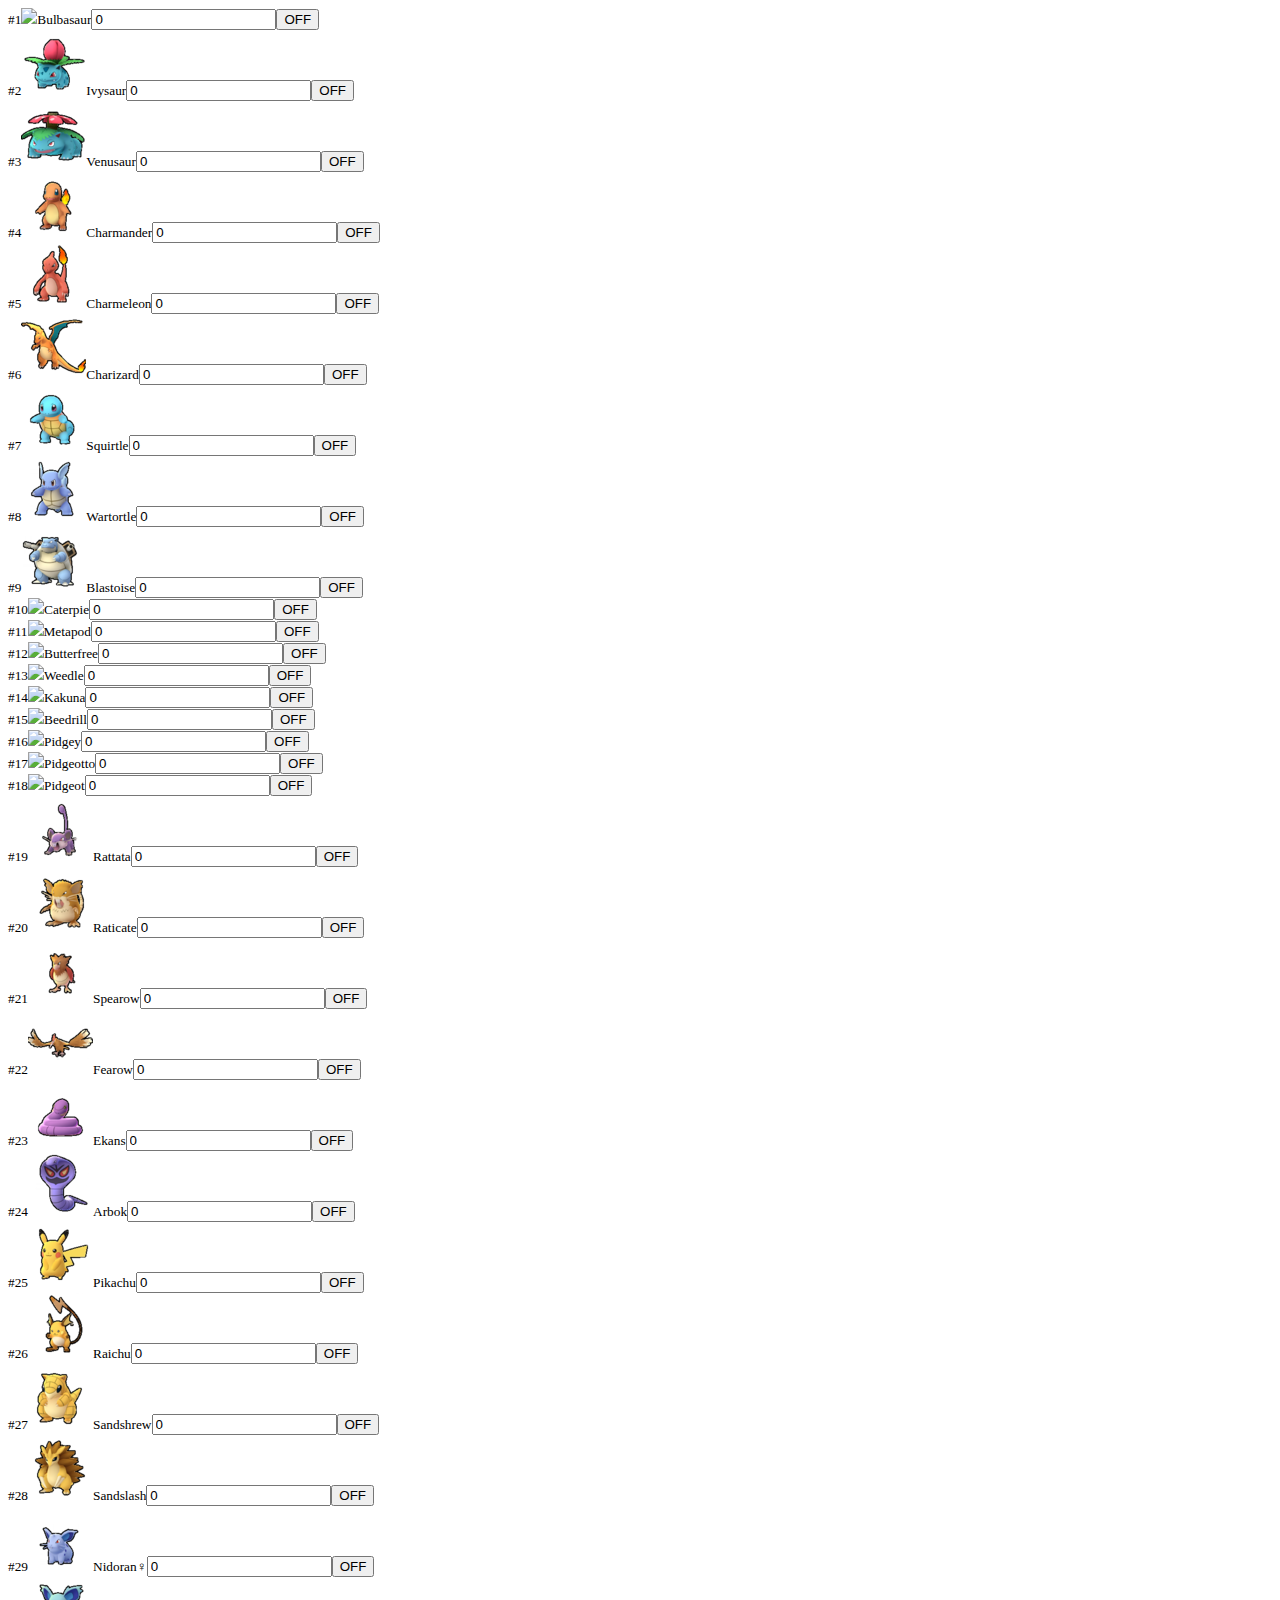
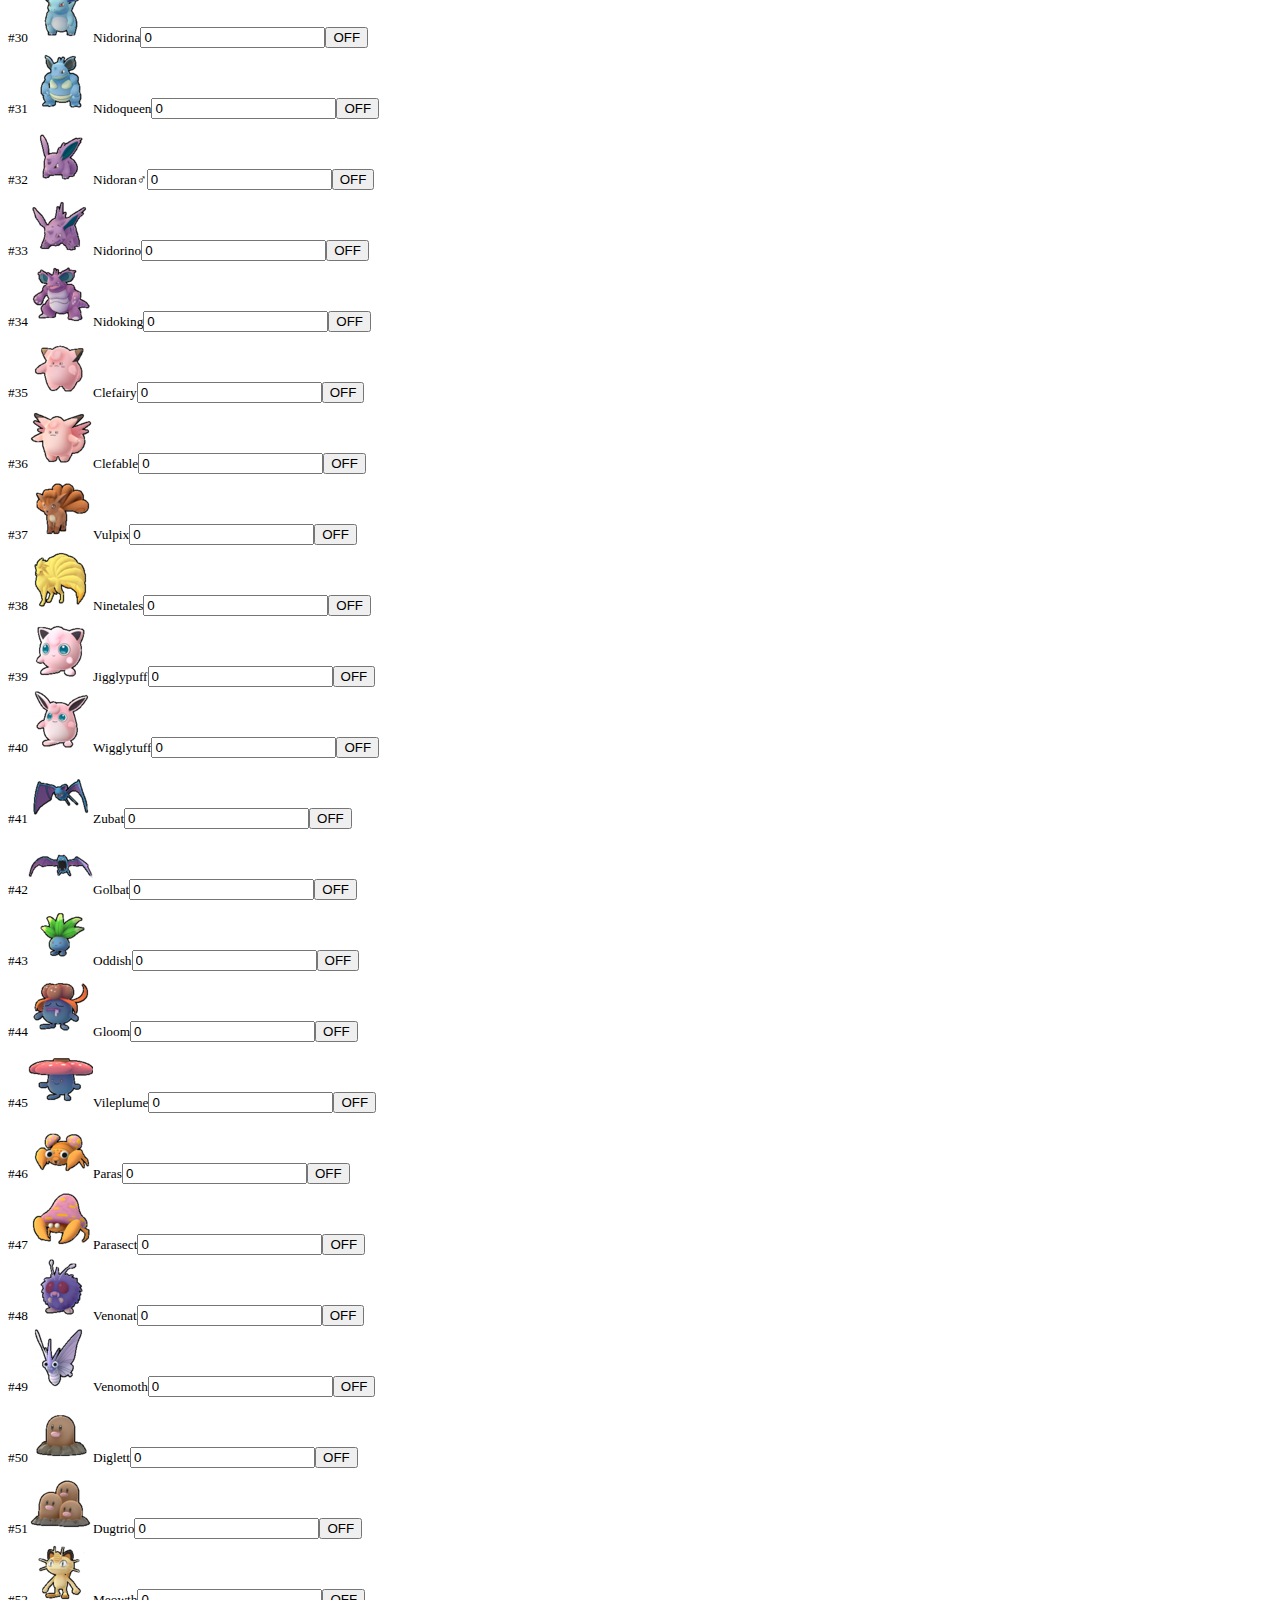
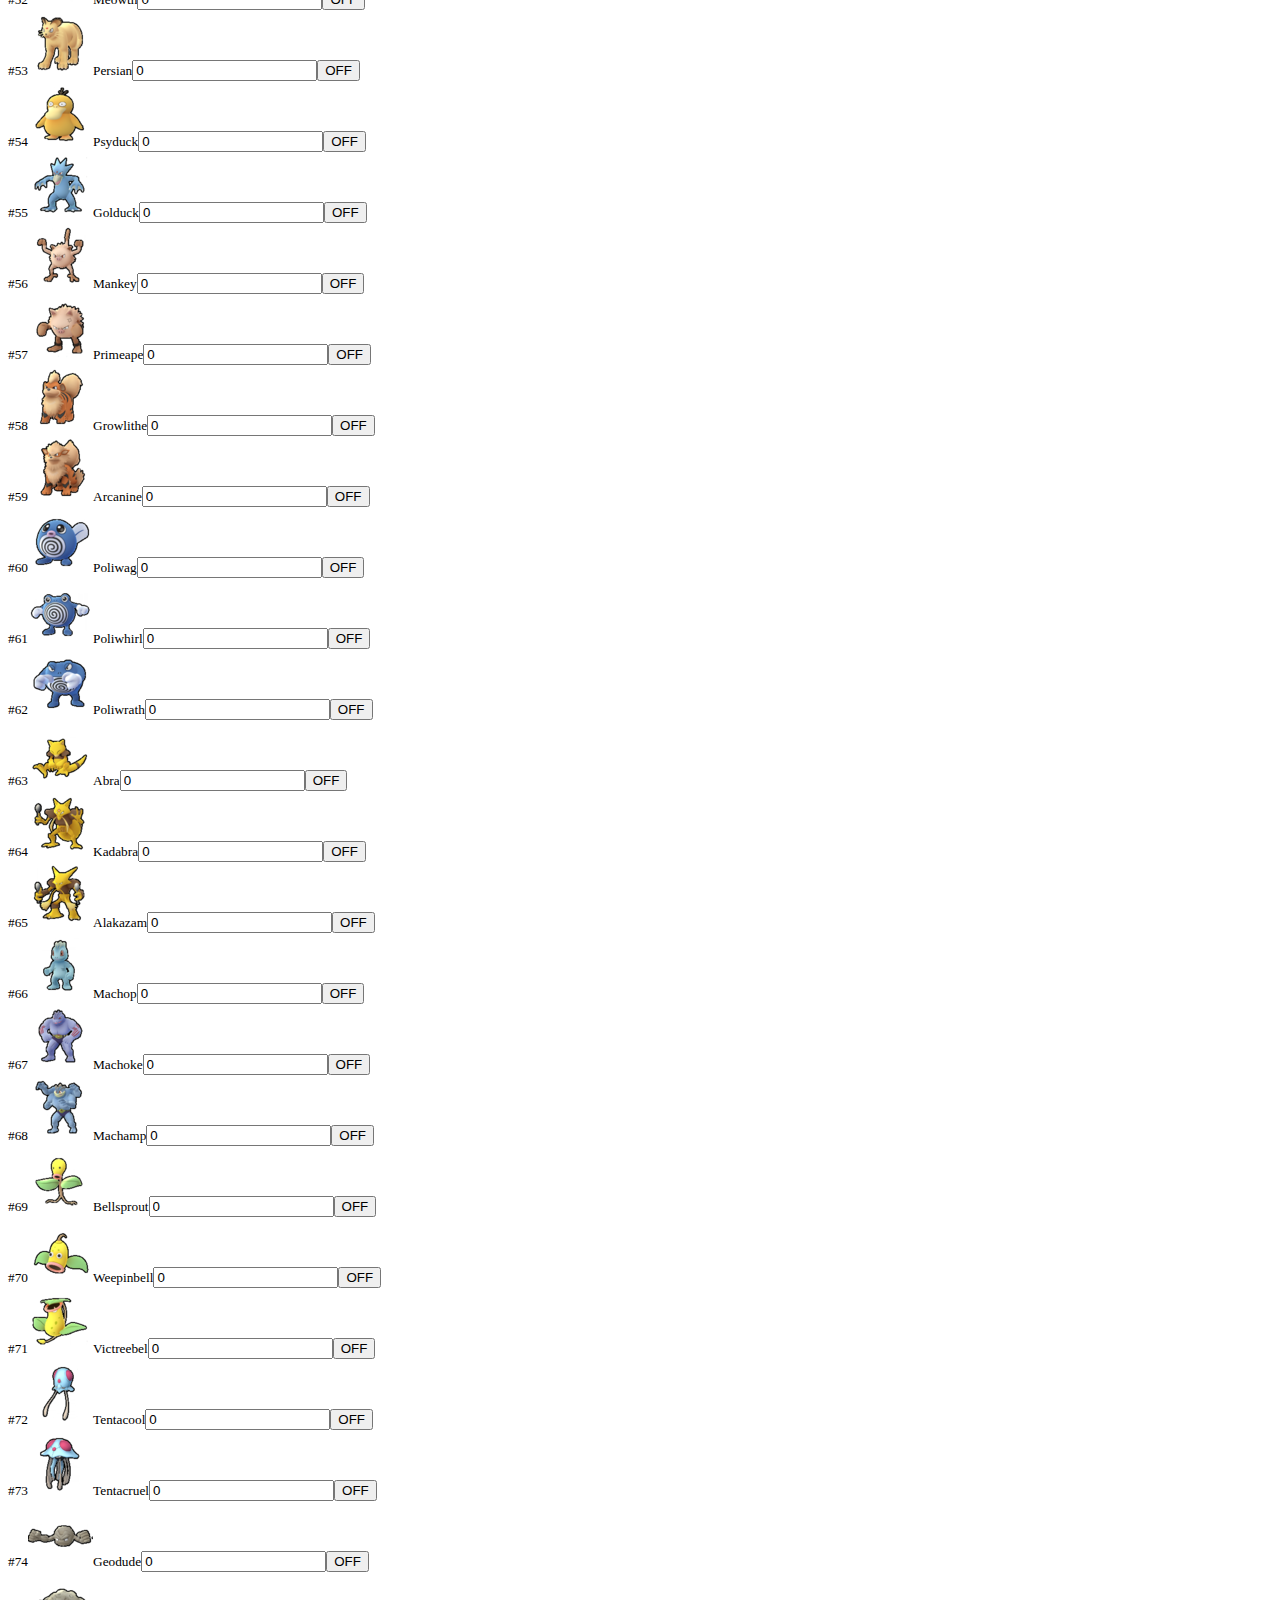
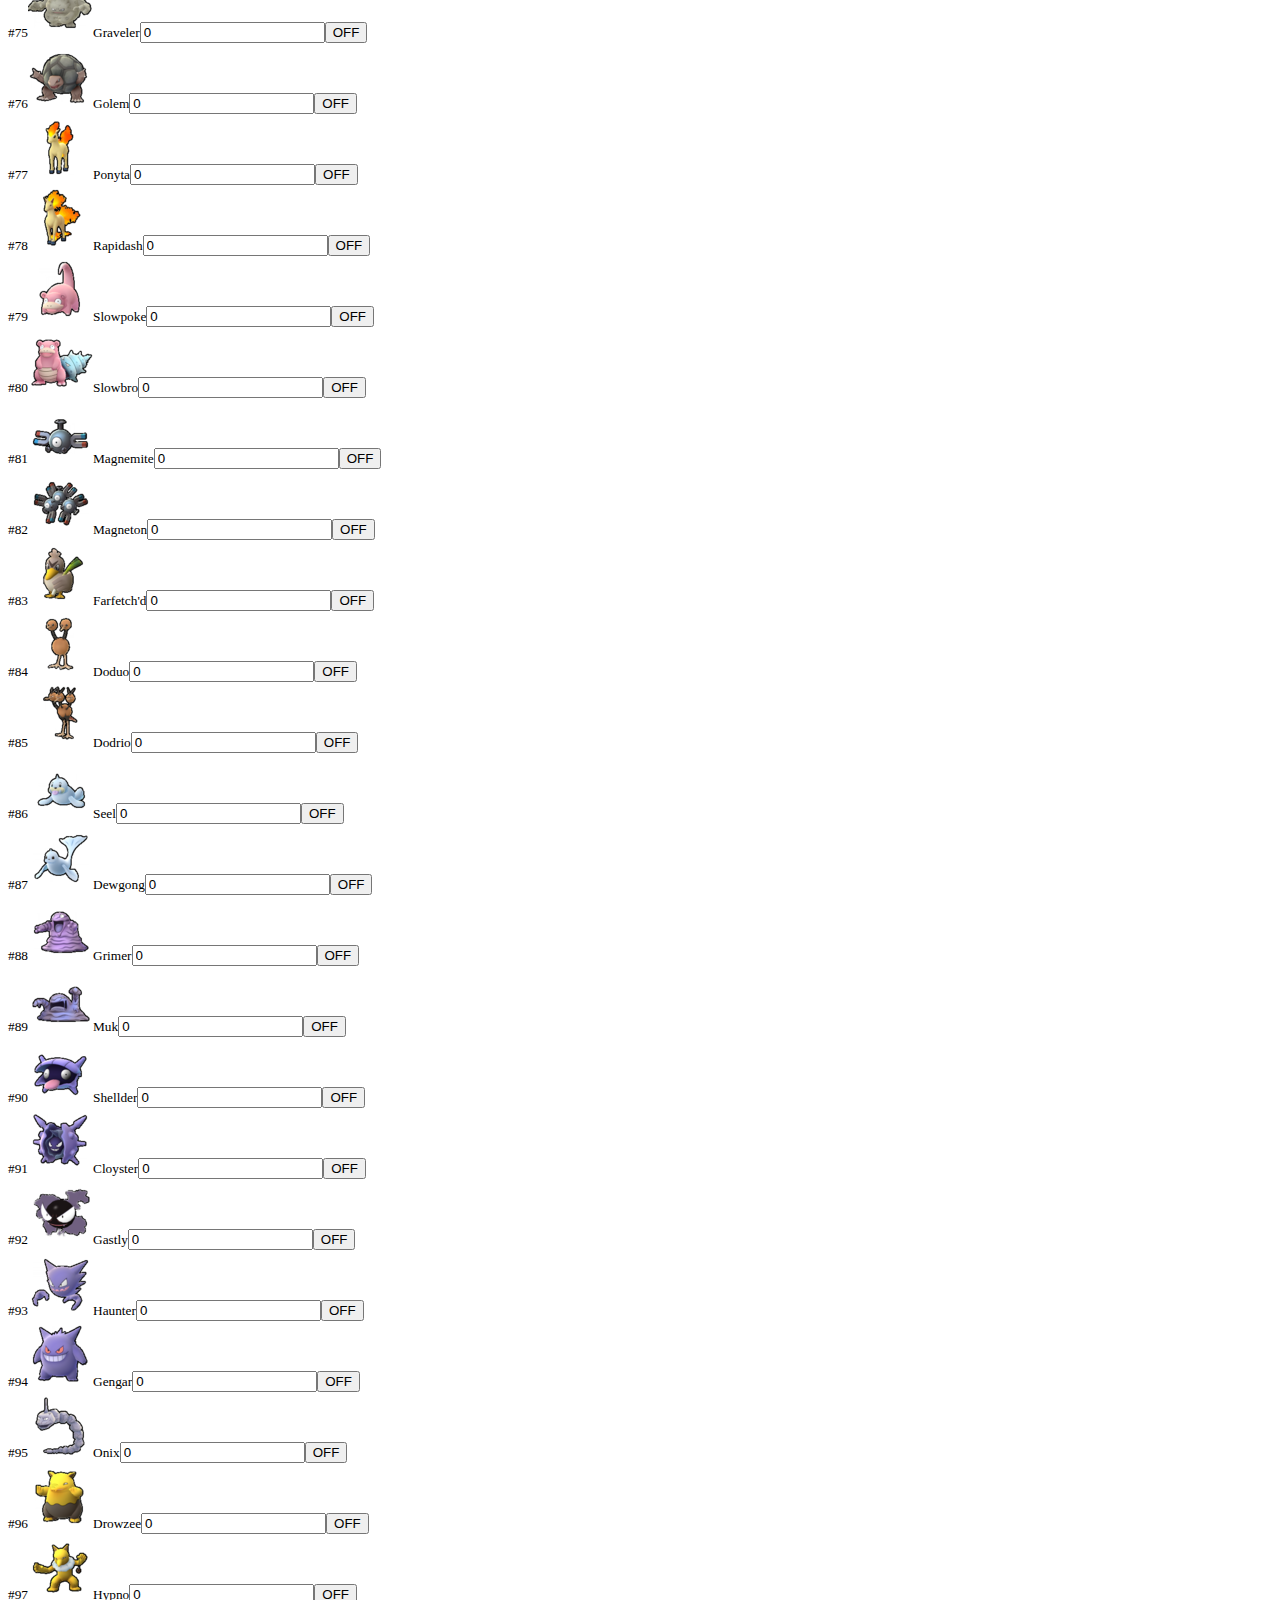
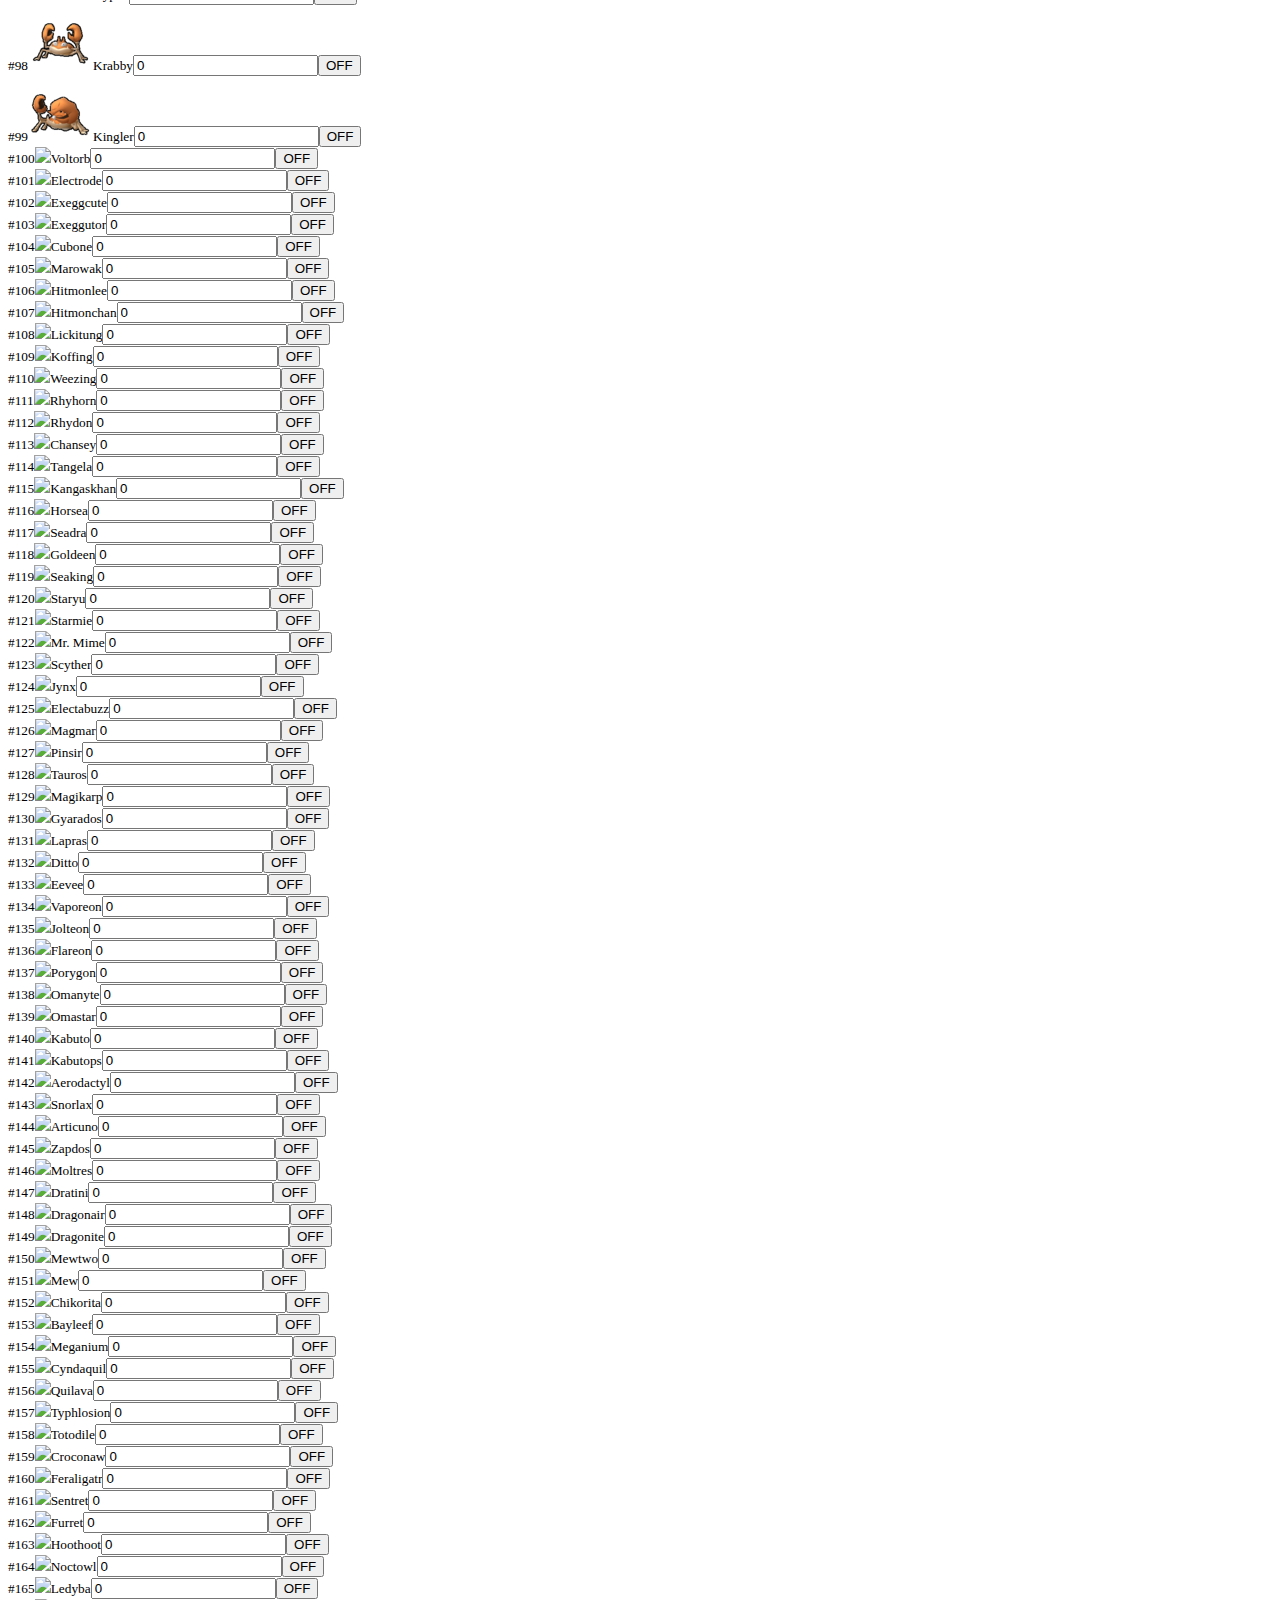
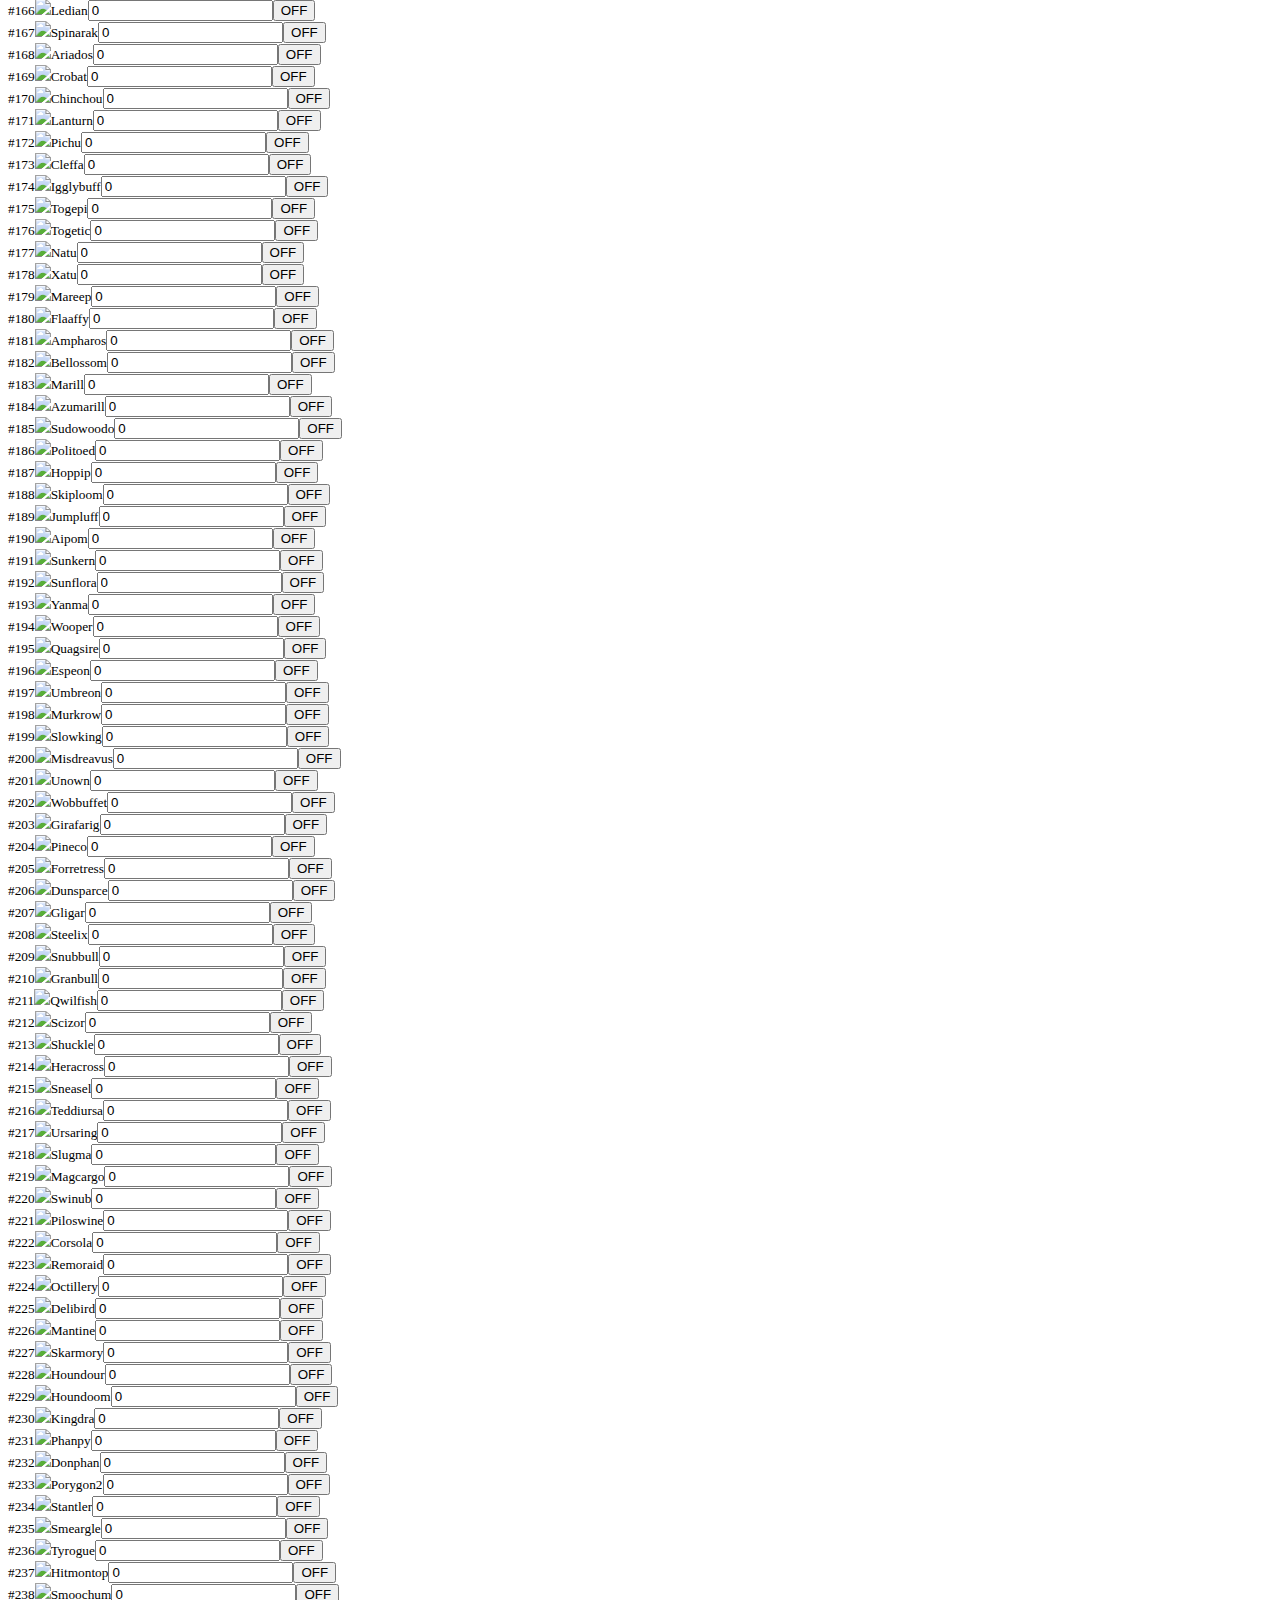
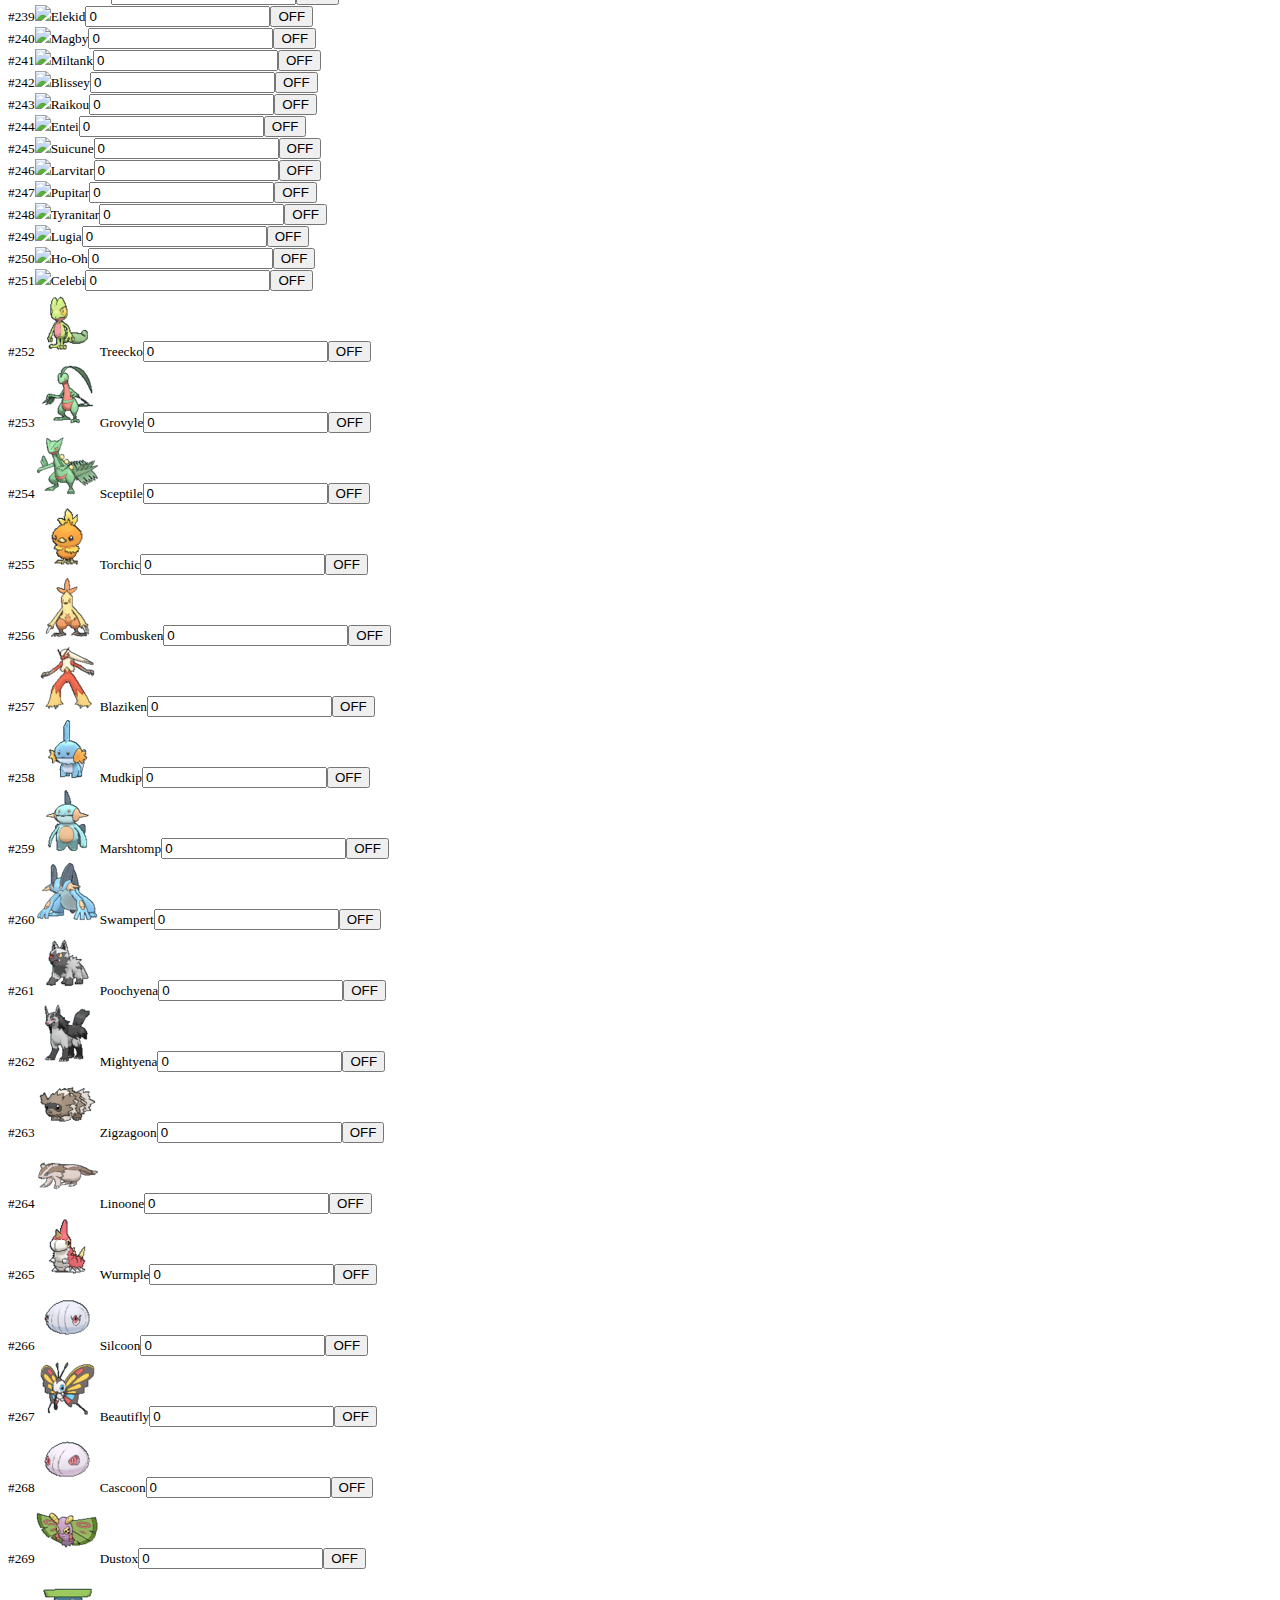
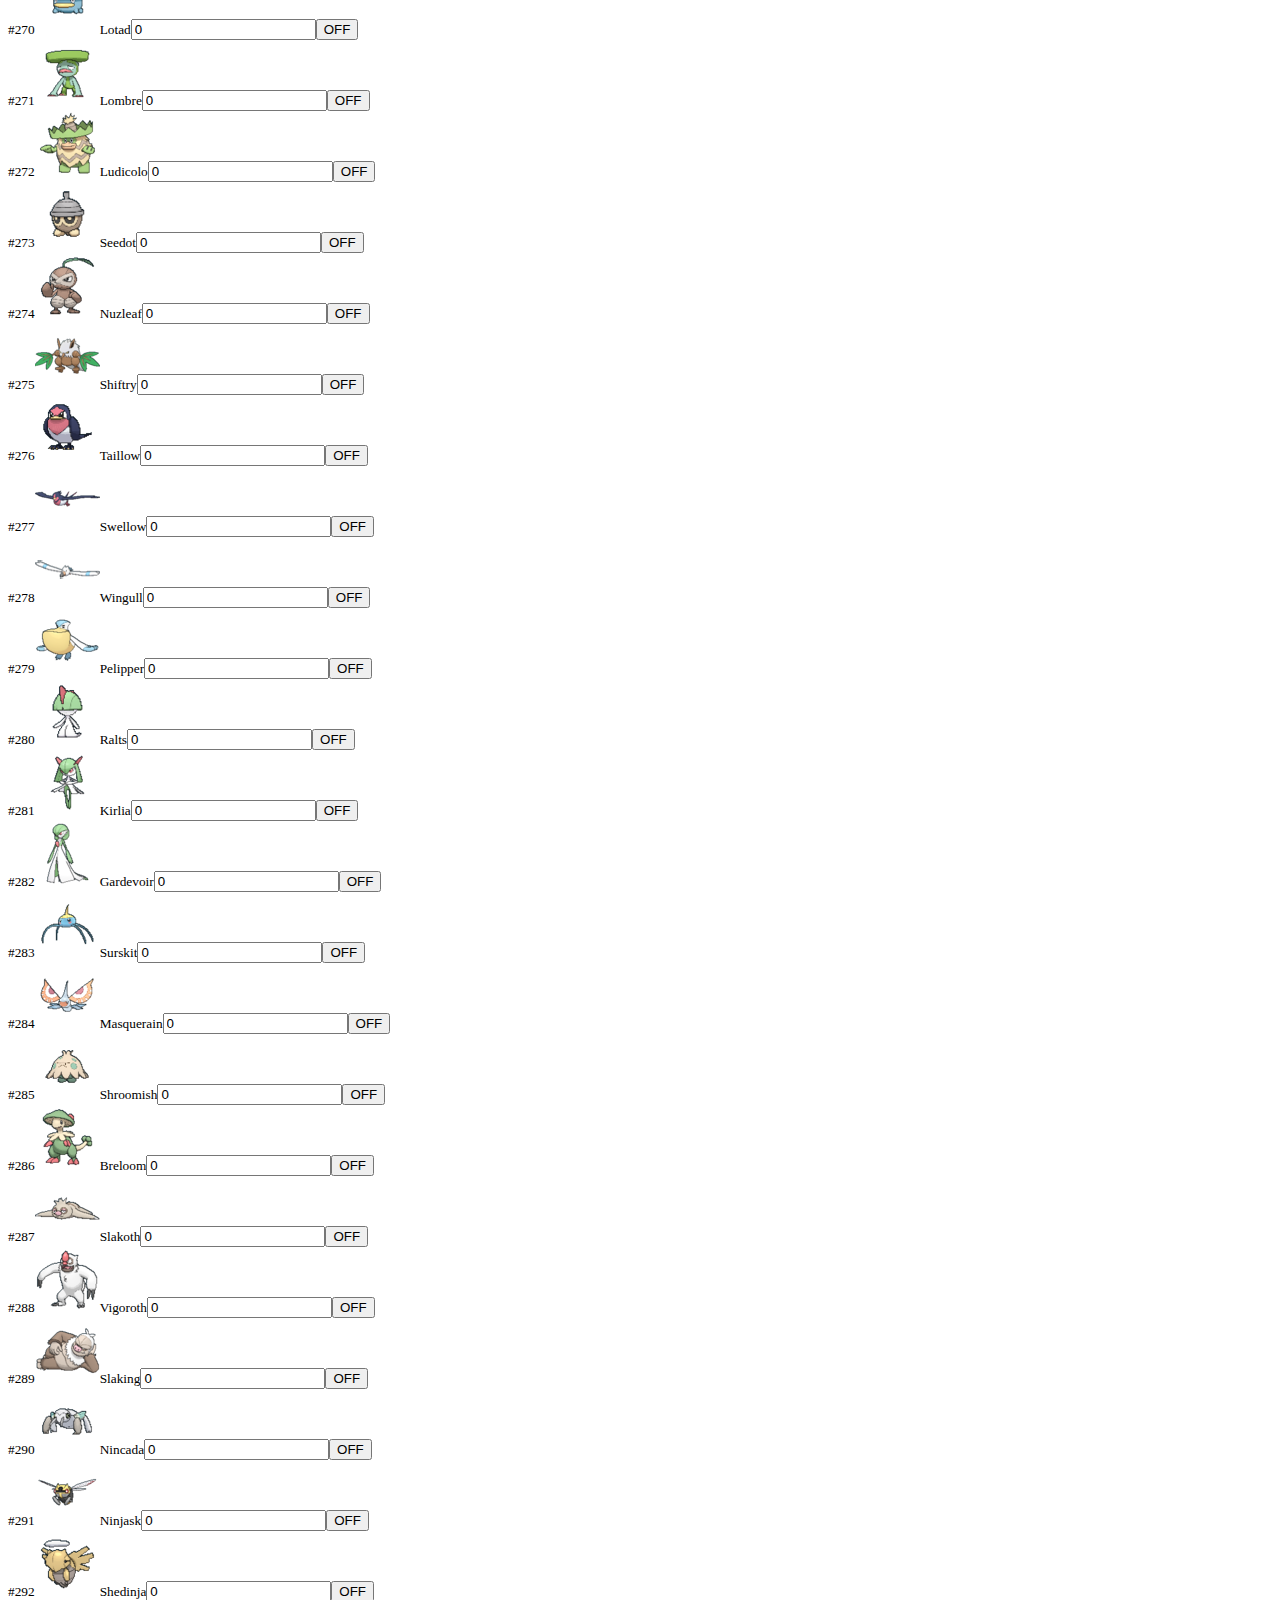
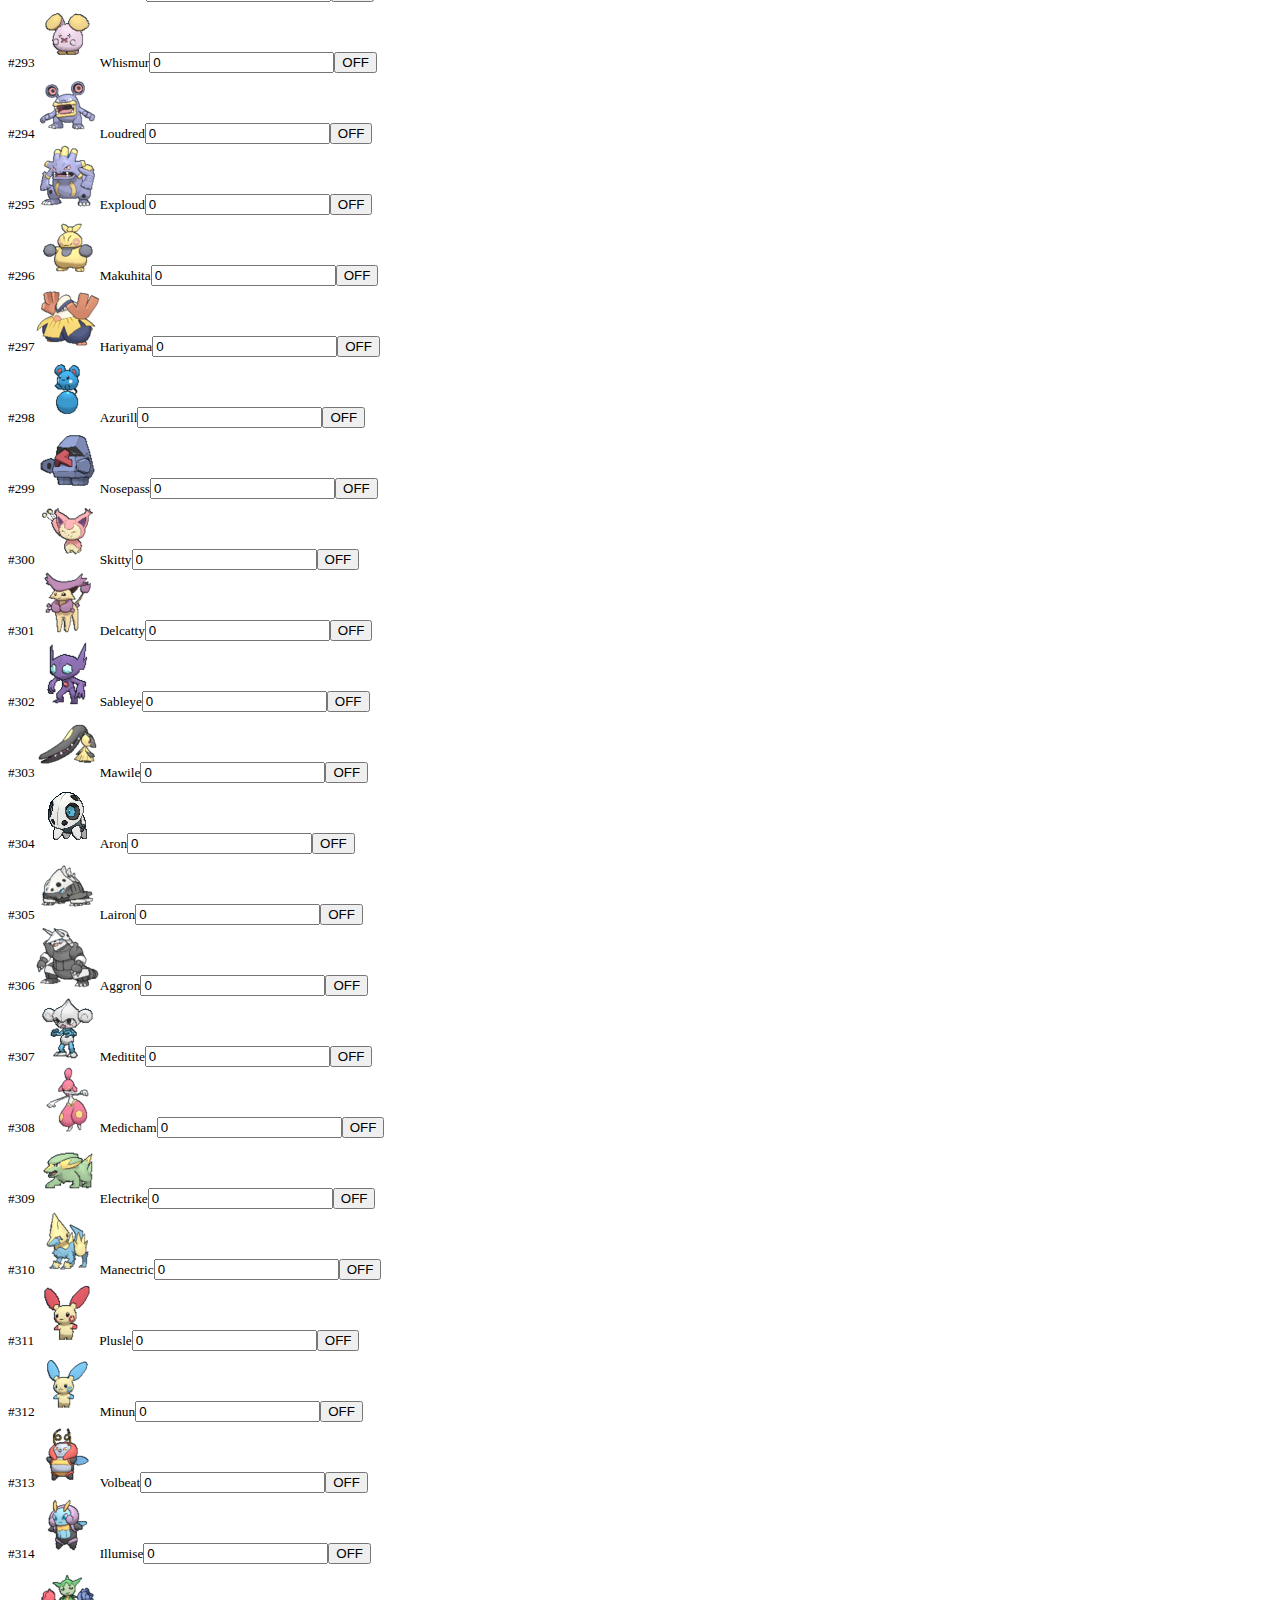
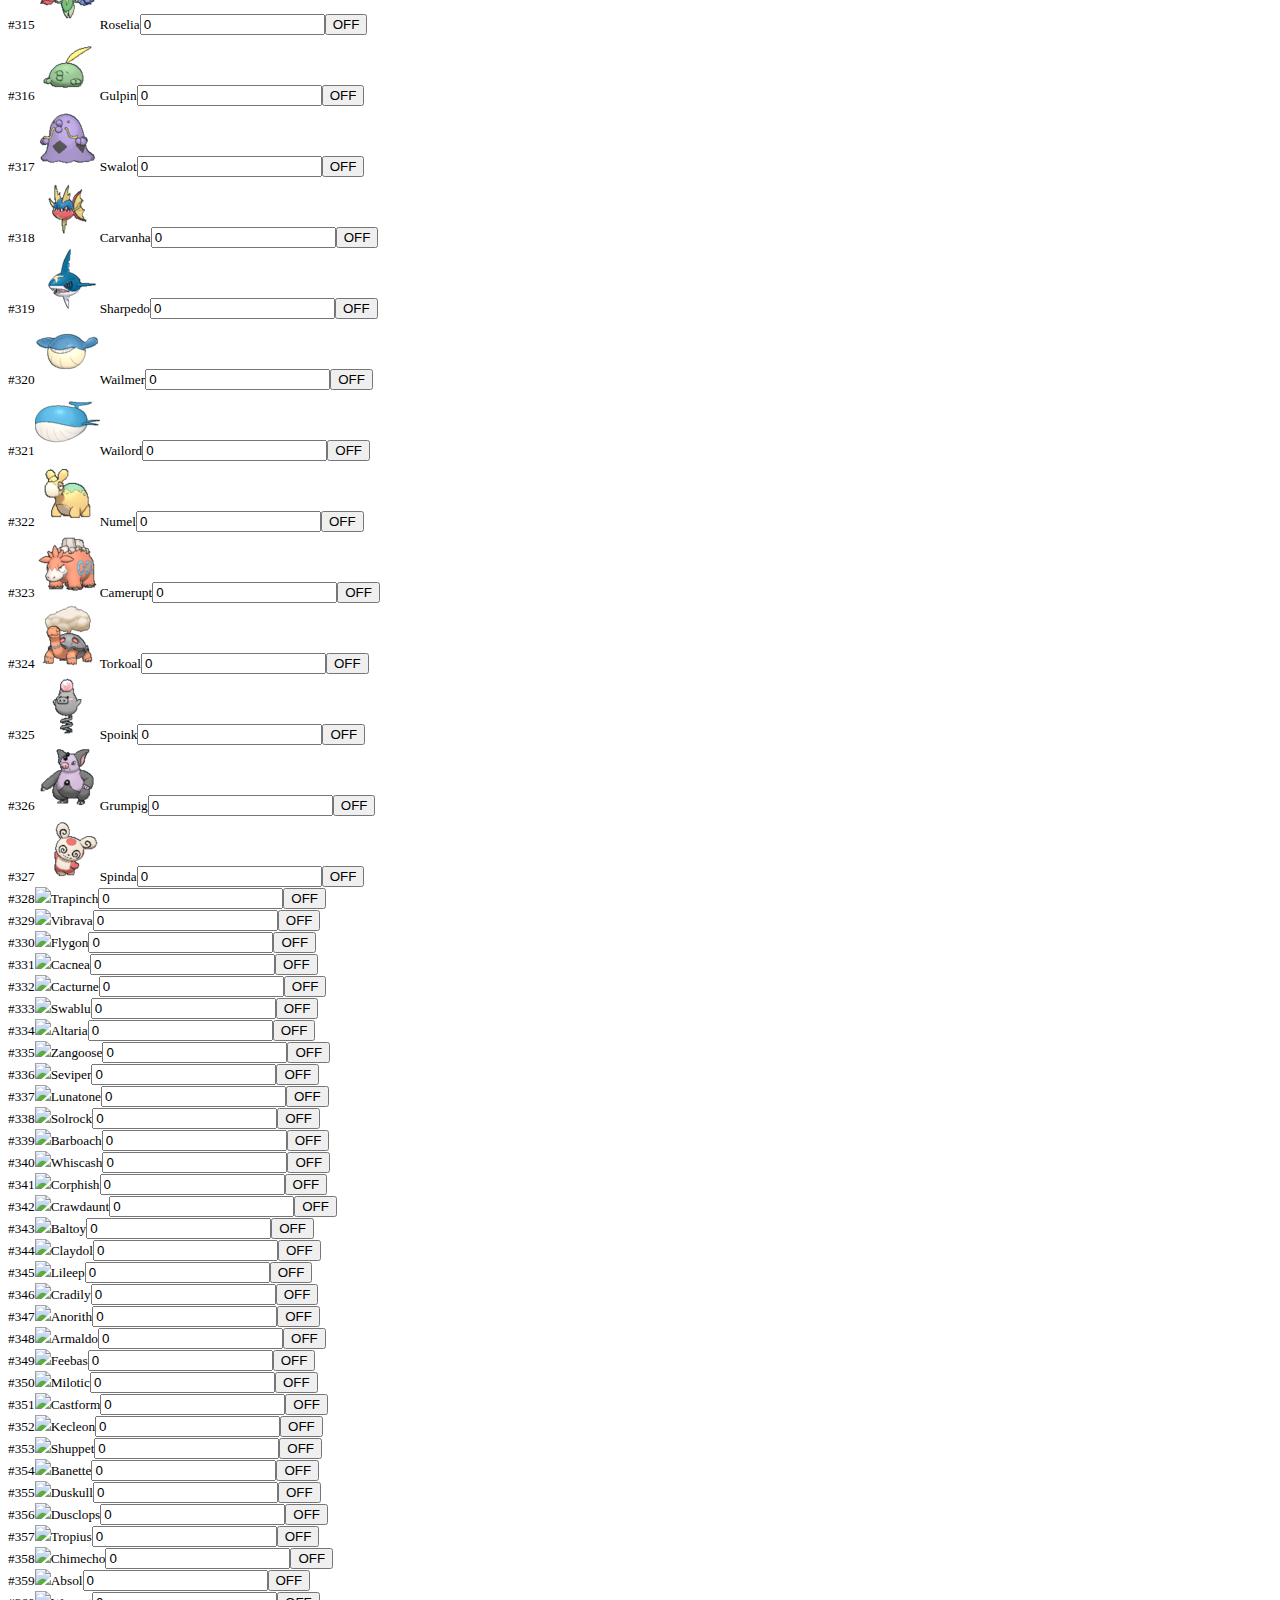
==== commit 0363e74e: "Load alarm.js" ====
--- a/index.html
+++ b/index.html
@@ -7,402 +7,416 @@
 <html>
 <head>
 <meta http-equiv="Content-Type" content="text/html; charset=UTF-8">
-<title>PokemonGo Filter Generator</title>
+<title>SeattlePokeMaps.com Filter</title>
 
 <link href="css/style.css" rel="stylesheet" type="text/css" />
 <script src="js/script.js"></script>
 </head>
 <body>
 <div id="images">
-<div class="poke" id="p1" title="p1"><label><img src="img/1.png" /><input type="text" onFocus="this.select()" onKeyDown="reEna(this.id)" id="1" value="90" /></label><button onClick="off('1')" class="on" tabindex="252">OFF</button></div>
-<div class="poke" id="p2" title="p2"><label><img src="img/2.png" /><input type="text" onFocus="this.select()" onKeyDown="reEna(this.id)" id="2" value="80" /></label><button onClick="off('2')" class="on" tabindex="253">OFF</button></div>
-<div class="poke" id="p3" title="p3"><label><img src="img/3.png" /><input type="text" onFocus="this.select()" onKeyDown="reEna(this.id)" id="3" value="0" /></label><button onClick="off('3')" class="on" tabindex="254">OFF</button></div>
-<div class="poke" id="p4" title="p4"><label><img src="img/4.png" /><input type="text" onFocus="this.select()" onKeyDown="reEna(this.id)" id="4" value="90" /></label><button onClick="off('4')" class="on" tabindex="255">OFF</button></div>
-<div class="poke" id="p5" title="p5"><label><img src="img/5.png" /><input type="text" onFocus="this.select()" onKeyDown="reEna(this.id)" id="5" value="80" /></label><button onClick="off('5')" class="on" tabindex="256">OFF</button></div>
-<div class="poke" id="p6" title="p6"><label><img src="img/6.png" /><input type="text" onFocus="this.select()" onKeyDown="reEna(this.id)" id="6" value="0" /></label><button onClick="off('6')" class="on" tabindex="257">OFF</button></div>
-<div class="poke" id="p7" title="p7"><label><img src="img/7.png" /><input type="text" onFocus="this.select()" onKeyDown="reEna(this.id)" id="7" value="90" /></label><button onClick="off('7')" class="on" tabindex="258">OFF</button></div>
-<div class="poke" id="p8" title="p8"><label><img src="img/8.png" /><input type="text" onFocus="this.select()" onKeyDown="reEna(this.id)" id="8" value="80" /></label><button onClick="off('8')" class="on" tabindex="259">OFF</button></div>
-<div class="poke" id="p9" title="p9"><label><img src="img/9.png" /><input type="text" onFocus="this.select()" onKeyDown="reEna(this.id)" id="9" value="0" /></label><button onClick="off('9')" class="on" tabindex="260">OFF</button></div>
-<div class="poke" id="p10" title="p10"><label><img src="img/10.png" /><input type="text" onFocus="this.select()" onKeyDown="reEna(this.id)" id="10" value="OFF" /></label><button onClick="off('10')" class="on" tabindex="261">OFF</button></div>
-<div class="poke" id="p11" title="p11"><label><img src="img/11.png" /><input type="text" onFocus="this.select()" onKeyDown="reEna(this.id)" id="11" value="OFF" /></label><button onClick="off('11')" class="on" tabindex="262">OFF</button></div>
-<div class="poke" id="p12" title="p12"><label><img src="img/12.png" /><input type="text" onFocus="this.select()" onKeyDown="reEna(this.id)" id="12" value="OFF" /></label><button onClick="off('12')" class="on" tabindex="263">OFF</button></div>
-<div class="poke" id="p13" title="p13"><label><img src="img/13.png" /><input type="text" onFocus="this.select()" onKeyDown="reEna(this.id)" id="13" value="OFF" /></label><button onClick="off('13')" class="on" tabindex="264">OFF</button></div>
-<div class="poke" id="p14" title="p14"><label><img src="img/14.png" /><input type="text" onFocus="this.select()" onKeyDown="reEna(this.id)" id="14" value="OFF" /></label><button onClick="off('14')" class="on" tabindex="265">OFF</button></div>
-<div class="poke" id="p15" title="p15"><label><img src="img/15.png" /><input type="text" onFocus="this.select()" onKeyDown="reEna(this.id)" id="15" value="OFF" /></label><button onClick="off('15')" class="on" tabindex="266">OFF</button></div>
-<div class="poke" id="p16" title="p16"><label><img src="img/16.png" /><input type="text" onFocus="this.select()" onKeyDown="reEna(this.id)" id="16" value="OFF" /></label><button onClick="off('16')" class="on" tabindex="267">OFF</button></div>
-<div class="poke" id="p17" title="p17"><label><img src="img/17.png" /><input type="text" onFocus="this.select()" onKeyDown="reEna(this.id)" id="17" value="OFF" /></label><button onClick="off('17')" class="on" tabindex="268">OFF</button></div>
-<div class="poke" id="p18" title="p18"><label><img src="img/18.png" /><input type="text" onFocus="this.select()" onKeyDown="reEna(this.id)" id="18" value="OFF" /></label><button onClick="off('18')" class="on" tabindex="269">OFF</button></div>
-<div class="poke" id="p19" title="p19"><label><img src="img/19.png" /><input type="text" onFocus="this.select()" onKeyDown="reEna(this.id)" id="19" value="OFF" /></label><button onClick="off('19')" class="on" tabindex="270">OFF</button></div>
-<div class="poke" id="p20" title="p20"><label><img src="img/20.png" /><input type="text" onFocus="this.select()" onKeyDown="reEna(this.id)" id="20" value="OFF" /></label><button onClick="off('20')" class="on" tabindex="271">OFF</button></div>
-<div class="poke" id="p21" title="p21"><label><img src="img/21.png" /><input type="text" onFocus="this.select()" onKeyDown="reEna(this.id)" id="21" value="OFF" /></label><button onClick="off('21')" class="on" tabindex="272">OFF</button></div>
-<div class="poke" id="p22" title="p22"><label><img src="img/22.png" /><input type="text" onFocus="this.select()" onKeyDown="reEna(this.id)" id="22" value="OFF" /></label><button onClick="off('22')" class="on" tabindex="273">OFF</button></div>
-<div class="poke" id="p23" title="p23"><label><img src="img/23.png" /><input type="text" onFocus="this.select()" onKeyDown="reEna(this.id)" id="23" value="OFF" /></label><button onClick="off('23')" class="on" tabindex="274">OFF</button></div>
-<div class="poke" id="p24" title="p24"><label><img src="img/24.png" /><input type="text" onFocus="this.select()" onKeyDown="reEna(this.id)" id="24" value="OFF" /></label><button onClick="off('24')" class="on" tabindex="275">OFF</button></div>
-<div class="poke" id="p25" title="p25"><label><img src="img/25.png" /><input type="text" onFocus="this.select()" onKeyDown="reEna(this.id)" id="25" value="90" /></label><button onClick="off('25')" class="on" tabindex="276">OFF</button></div>
-<div class="poke" id="p26" title="p26"><label><img src="img/26.png" /><input type="text" onFocus="this.select()" onKeyDown="reEna(this.id)" id="26" value="90" /></label><button onClick="off('26')" class="on" tabindex="277">OFF</button></div>
-<div class="poke" id="p27" title="p27"><label><img src="img/27.png" /><input type="text" onFocus="this.select()" onKeyDown="reEna(this.id)" id="27" value="OFF" /></label><button onClick="off('27')" class="on" tabindex="278">OFF</button></div>
-<div class="poke" id="p28" title="p28"><label><img src="img/28.png" /><input type="text" onFocus="this.select()" onKeyDown="reEna(this.id)" id="28" value="OFF" /></label><button onClick="off('28')" class="on" tabindex="279">OFF</button></div>
-<div class="poke" id="p29" title="p29"><label><img src="img/29.png" /><input type="text" onFocus="this.select()" onKeyDown="reEna(this.id)" id="29" value="OFF" /></label><button onClick="off('29')" class="on" tabindex="280">OFF</button></div>
-<div class="poke" id="p30" title="p30"><label><img src="img/30.png" /><input type="text" onFocus="this.select()" onKeyDown="reEna(this.id)" id="30" value="OFF" /></label><button onClick="off('30')" class="on" tabindex="281">OFF</button></div>
-<div class="poke" id="p31" title="p31"><label><img src="img/31.png" /><input type="text" onFocus="this.select()" onKeyDown="reEna(this.id)" id="31" value="90" /></label><button onClick="off('31')" class="on" tabindex="282">OFF</button></div>
-<div class="poke" id="p32" title="p32"><label><img src="img/32.png" /><input type="text" onFocus="this.select()" onKeyDown="reEna(this.id)" id="32" value="OFF" /></label><button onClick="off('32')" class="on" tabindex="283">OFF</button></div>
-<div class="poke" id="p33" title="p33"><label><img src="img/33.png" /><input type="text" onFocus="this.select()" onKeyDown="reEna(this.id)" id="33" value="OFF" /></label><button onClick="off('33')" class="on" tabindex="284">OFF</button></div>
-<div class="poke" id="p34" title="p34"><label><img src="img/34.png" /><input type="text" onFocus="this.select()" onKeyDown="reEna(this.id)" id="34" value="90" /></label><button onClick="off('34')" class="on" tabindex="285">OFF</button></div>
-<div class="poke" id="p35" title="p35"><label><img src="img/35.png" /><input type="text" onFocus="this.select()" onKeyDown="reEna(this.id)" id="35" value="90" /></label><button onClick="off('35')" class="on" tabindex="286">OFF</button></div>
-<div class="poke" id="p36" title="p36"><label><img src="img/36.png" /><input type="text" onFocus="this.select()" onKeyDown="reEna(this.id)" id="36" value="90" /></label><button onClick="off('36')" class="on" tabindex="287">OFF</button></div>
-<div class="poke" id="p37" title="p37"><label><img src="img/37.png" /><input type="text" onFocus="this.select()" onKeyDown="reEna(this.id)" id="37" value="90" /></label><button onClick="off('37')" class="on" tabindex="288">OFF</button></div>
-<div class="poke" id="p38" title="p38"><label><img src="img/38.png" /><input type="text" onFocus="this.select()" onKeyDown="reEna(this.id)" id="38" value="80" /></label><button onClick="off('38')" class="on" tabindex="289">OFF</button></div>
-<div class="poke" id="p39" title="p39"><label><img src="img/39.png" /><input type="text" onFocus="this.select()" onKeyDown="reEna(this.id)" id="39" value="OFF" /></label><button onClick="off('39')" class="on" tabindex="290">OFF</button></div>
-<div class="poke" id="p40" title="p40"><label><img src="img/40.png" /><input type="text" onFocus="this.select()" onKeyDown="reEna(this.id)" id="40" value="OFF" /></label><button onClick="off('40')" class="on" tabindex="291">OFF</button></div>
-<div class="poke" id="p41" title="p41"><label><img src="img/41.png" /><input type="text" onFocus="this.select()" onKeyDown="reEna(this.id)" id="41" value="OFF" /></label><button onClick="off('41')" class="on" tabindex="292">OFF</button></div>
-<div class="poke" id="p42" title="p42"><label><img src="img/42.png" /><input type="text" onFocus="this.select()" onKeyDown="reEna(this.id)" id="42" value="OFF" /></label><button onClick="off('42')" class="on" tabindex="293">OFF</button></div>
-<div class="poke" id="p43" title="p43"><label><img src="img/43.png" /><input type="text" onFocus="this.select()" onKeyDown="reEna(this.id)" id="43" value="90" /></label><button onClick="off('43')" class="on" tabindex="294">OFF</button></div>
-<div class="poke" id="p44" title="p44"><label><img src="img/44.png" /><input type="text" onFocus="this.select()" onKeyDown="reEna(this.id)" id="44" value="80" /></label><button onClick="off('44')" class="on" tabindex="295">OFF</button></div>
-<div class="poke" id="p45" title="p45"><label><img src="img/45.png" /><input type="text" onFocus="this.select()" onKeyDown="reEna(this.id)" id="45" value="0" /></label><button onClick="off('45')" class="on" tabindex="296">OFF</button></div>
-<div class="poke" id="p46" title="p46"><label><img src="img/46.png" /><input type="text" onFocus="this.select()" onKeyDown="reEna(this.id)" id="46" value="OFF" /></label><button onClick="off('46')" class="on" tabindex="297">OFF</button></div>
-<div class="poke" id="p47" title="p47"><label><img src="img/47.png" /><input type="text" onFocus="this.select()" onKeyDown="reEna(this.id)" id="47" value="OFF" /></label><button onClick="off('47')" class="on" tabindex="298">OFF</button></div>
-<div class="poke" id="p48" title="p48"><label><img src="img/48.png" /><input type="text" onFocus="this.select()" onKeyDown="reEna(this.id)" id="48" value="OFF" /></label><button onClick="off('48')" class="on" tabindex="299">OFF</button></div>
-<div class="poke" id="p49" title="p49"><label><img src="img/49.png" /><input type="text" onFocus="this.select()" onKeyDown="reEna(this.id)" id="49" value="OFF" /></label><button onClick="off('49')" class="on" tabindex="300">OFF</button></div>
-<div class="poke" id="p50" title="p50"><label><img src="img/50.png" /><input type="text" onFocus="this.select()" onKeyDown="reEna(this.id)" id="50" value="OFF" /></label><button onClick="off('50')" class="on" tabindex="301">OFF</button></div>
-<div class="poke" id="p51" title="p51"><label><img src="img/51.png" /><input type="text" onFocus="this.select()" onKeyDown="reEna(this.id)" id="51" value="OFF" /></label><button onClick="off('51')" class="on" tabindex="302">OFF</button></div>
-<div class="poke" id="p52" title="p52"><label><img src="img/52.png" /><input type="text" onFocus="this.select()" onKeyDown="reEna(this.id)" id="52" value="OFF" /></label><button onClick="off('52')" class="on" tabindex="303">OFF</button></div>
-<div class="poke" id="p53" title="p53"><label><img src="img/53.png" /><input type="text" onFocus="this.select()" onKeyDown="reEna(this.id)" id="53" value="OFF" /></label><button onClick="off('53')" class="on" tabindex="304">OFF</button></div>
-<div class="poke" id="p54" title="p54"><label><img src="img/54.png" /><input type="text" onFocus="this.select()" onKeyDown="reEna(this.id)" id="54" value="OFF" /></label><button onClick="off('54')" class="on" tabindex="305">OFF</button></div>
-<div class="poke" id="p55" title="p55"><label><img src="img/55.png" /><input type="text" onFocus="this.select()" onKeyDown="reEna(this.id)" id="55" value="OFF" /></label><button onClick="off('55')" class="on" tabindex="306">OFF</button></div>
-<div class="poke" id="p56" title="p56"><label><img src="img/56.png" /><input type="text" onFocus="this.select()" onKeyDown="reEna(this.id)" id="56" value="80" /></label><button onClick="off('56')" class="on" tabindex="307">OFF</button></div>
-<div class="poke" id="p57" title="p57"><label><img src="img/57.png" /><input type="text" onFocus="this.select()" onKeyDown="reEna(this.id)" id="57" value="80" /></label><button onClick="off('57')" class="on" tabindex="308">OFF</button></div>
-<div class="poke" id="p58" title="p58"><label><img src="img/58.png" /><input type="text" onFocus="this.select()" onKeyDown="reEna(this.id)" id="58" value="90" /></label><button onClick="off('58')" class="on" tabindex="309">OFF</button></div>
-<div class="poke" id="p59" title="p59"><label><img src="img/59.png" /><input type="text" onFocus="this.select()" onKeyDown="reEna(this.id)" id="59" value="0" /></label><button onClick="off('59')" class="on" tabindex="310">OFF</button></div>
-<div class="poke" id="p60" title="p60"><label><img src="img/60.png" /><input type="text" onFocus="this.select()" onKeyDown="reEna(this.id)" id="60" value="90" /></label><button onClick="off('60')" class="on" tabindex="311">OFF</button></div>
-<div class="poke" id="p61" title="p61"><label><img src="img/61.png" /><input type="text" onFocus="this.select()" onKeyDown="reEna(this.id)" id="61" value="80" /></label><button onClick="off('61')" class="on" tabindex="312">OFF</button></div>
-<div class="poke" id="p62" title="p62"><label><img src="img/62.png" /><input type="text" onFocus="this.select()" onKeyDown="reEna(this.id)" id="62" value="0" /></label><button onClick="off('62')" class="on" tabindex="313">OFF</button></div>
-<div class="poke" id="p63" title="p63"><label><img src="img/63.png" /><input type="text" onFocus="this.select()" onKeyDown="reEna(this.id)" id="63" value="90" /></label><button onClick="off('63')" class="on" tabindex="314">OFF</button></div>
-<div class="poke" id="p64" title="p64"><label><img src="img/64.png" /><input type="text" onFocus="this.select()" onKeyDown="reEna(this.id)" id="64" value="80" /></label><button onClick="off('64')" class="on" tabindex="315">OFF</button></div>
-<div class="poke" id="p65" title="p65"><label><img src="img/65.png" /><input type="text" onFocus="this.select()" onKeyDown="reEna(this.id)" id="65" value="0" /></label><button onClick="off('65')" class="on" tabindex="316">OFF</button></div>
-<div class="poke" id="p66" title="p66"><label><img src="img/66.png" /><input type="text" onFocus="this.select()" onKeyDown="reEna(this.id)" id="66" value="90" /></label><button onClick="off('66')" class="on" tabindex="317">OFF</button></div>
-<div class="poke" id="p67" title="p67"><label><img src="img/67.png" /><input type="text" onFocus="this.select()" onKeyDown="reEna(this.id)" id="67" value="80" /></label><button onClick="off('67')" class="on" tabindex="318">OFF</button></div>
-<div class="poke" id="p68" title="p68"><label><img src="img/68.png" /><input type="text" onFocus="this.select()" onKeyDown="reEna(this.id)" id="68" value="0" /></label><button onClick="off('68')" class="on" tabindex="319">OFF</button></div>
-<div class="poke" id="p69" title="p69"><label><img src="img/69.png" /><input type="text" onFocus="this.select()" onKeyDown="reEna(this.id)" id="69" value="90" /></label><button onClick="off('69')" class="on" tabindex="320">OFF</button></div>
-<div class="poke" id="p70" title="p70"><label><img src="img/70.png" /><input type="text" onFocus="this.select()" onKeyDown="reEna(this.id)" id="70" value="80" /></label><button onClick="off('70')" class="on" tabindex="321">OFF</button></div>
-<div class="poke" id="p71" title="p71"><label><img src="img/71.png" /><input type="text" onFocus="this.select()" onKeyDown="reEna(this.id)" id="71" value="0" /></label><button onClick="off('71')" class="on" tabindex="322">OFF</button></div>
-<div class="poke" id="p72" title="p72"><label><img src="img/72.png" /><input type="text" onFocus="this.select()" onKeyDown="reEna(this.id)" id="72" value="90" /></label><button onClick="off('72')" class="on" tabindex="323">OFF</button></div>
-<div class="poke" id="p73" title="p73"><label><img src="img/73.png" /><input type="text" onFocus="this.select()" onKeyDown="reEna(this.id)" id="73" value="0" /></label><button onClick="off('73')" class="on" tabindex="323">OFF</button></div>
-<div class="poke" id="p74" title="p74"><label><img src="img/74.png" /><input type="text" onFocus="this.select()" onKeyDown="reEna(this.id)" id="74" value="80" /></label><button onClick="off('74')" class="on" tabindex="324">OFF</button></div>
-<div class="poke" id="p75" title="p75"><label><img src="img/75.png" /><input type="text" onFocus="this.select()" onKeyDown="reEna(this.id)" id="75" value="80" /></label><button onClick="off('75')" class="on" tabindex="325">OFF</button></div>
-<div class="poke" id="p76" title="p76"><label><img src="img/76.png" /><input type="text" onFocus="this.select()" onKeyDown="reEna(this.id)" id="76" value="50" /></label><button onClick="off('76')" class="on" tabindex="326">OFF</button></div>
-<div class="poke" id="p77" title="p77"><label><img src="img/77.png" /><input type="text" onFocus="this.select()" onKeyDown="reEna(this.id)" id="77" value="90" /></label><button onClick="off('77')" class="on" tabindex="327">OFF</button></div>
-<div class="poke" id="p78" title="p78"><label><img src="img/78.png" /><input type="text" onFocus="this.select()" onKeyDown="reEna(this.id)" id="78" value="90" /></label><button onClick="off('78')" class="on" tabindex="328">OFF</button></div>
-<div class="poke" id="p79" title="p79"><label><img src="img/79.png" /><input type="text" onFocus="this.select()" onKeyDown="reEna(this.id)" id="79" value="90" /></label><button onClick="off('79')" class="on" tabindex="329">OFF</button></div>
-<div class="poke" id="p80" title="p80"><label><img src="img/80.png" /><input type="text" onFocus="this.select()" onKeyDown="reEna(this.id)" id="80" value="90" /></label><button onClick="off('80')" class="on" tabindex="330">OFF</button></div>
-<div class="poke" id="p81" title="p81"><label><img src="img/81.png" /><input type="text" onFocus="this.select()" onKeyDown="reEna(this.id)" id="81" value="OFF" /></label><button onClick="off('81')" class="on" tabindex="331">OFF</button></div>
-<div class="poke" id="p82" title="p82"><label><img src="img/82.png" /><input type="text" onFocus="this.select()" onKeyDown="reEna(this.id)" id="82" value="OFF" /></label><button onClick="off('82')" class="on" tabindex="332">OFF</button></div>
-<div class="poke legendaries" id="p83" title="p83"><label><img src="img/83.png" /><input type="text" onFocus="this.select()" onKeyDown="reEna(this.id)" id="83" value="0" /></label><button onClick="off('83')" class="on" tabindex="333">OFF</button></div>
-<div class="poke" id="p84" title="p84"><label><img src="img/84.png" /><input type="text" onFocus="this.select()" onKeyDown="reEna(this.id)" id="84" value="OFF" /></label><button onClick="off('84')" class="on" tabindex="334">OFF</button></div>
-<div class="poke" id="p85" title="p85"><label><img src="img/85.png" /><input type="text" onFocus="this.select()" onKeyDown="reEna(this.id)" id="85" value="OFF" /></label><button onClick="off('85')" class="on" tabindex="335">OFF</button></div>
-<div class="poke" id="p86" title="p86"><label><img src="img/86.png" /><input type="text" onFocus="this.select()" onKeyDown="reEna(this.id)" id="86" value="90" /></label><button onClick="off('86')" class="on" tabindex="336">OFF</button></div>
-<div class="poke" id="p87" title="p87"><label><img src="img/87.png" /><input type="text" onFocus="this.select()" onKeyDown="reEna(this.id)" id="87" value="90" /></label><button onClick="off('87')" class="on" tabindex="337">OFF</button></div>
-<div class="poke" id="p88" title="p88"><label><img src="img/88.png" /><input type="text" onFocus="this.select()" onKeyDown="reEna(this.id)" id="88" value="0" /></label><button onClick="off('88')" class="on" tabindex="338">OFF</button></div>
-<div class="poke" id="p89" title="p89"><label><img src="img/89.png" /><input type="text" onFocus="this.select()" onKeyDown="reEna(this.id)" id="89" value="0" /></label><button onClick="off('89')" class="on" tabindex="339">OFF</button></div>
-<div class="poke" id="p90" title="p90"><label><img src="img/90.png" /><input type="text" onFocus="this.select()" onKeyDown="reEna(this.id)" id="90" value="90" /></label><button onClick="off('90')" class="on" tabindex="340">OFF</button></div>
-<div class="poke" id="p91" title="p91"><label><img src="img/91.png" /><input type="text" onFocus="this.select()" onKeyDown="reEna(this.id)" id="91" value="80" /></label><button onClick="off('91')" class="on" tabindex="341">OFF</button></div>
-<div class="poke" id="p92" title="p92"><label><img src="img/92.png" /><input type="text" onFocus="this.select()" onKeyDown="reEna(this.id)" id="92" value="90" /></label><button onClick="off('92')" class="on" tabindex="342">OFF</button></div>
-<div class="poke" id="p93" title="p93"><label><img src="img/93.png" /><input type="text" onFocus="this.select()" onKeyDown="reEna(this.id)" id="93" value="80" /></label><button onClick="off('93')" class="on" tabindex="343">OFF</button></div>
-<div class="poke" id="p94" title="p94"><label><img src="img/94.png" /><input type="text" onFocus="this.select()" onKeyDown="reEna(this.id)" id="94" value="0" /></label><button onClick="off('94')" class="on" tabindex="344">OFF</button></div>
-<div class="poke" id="p95" title="p95"><label><img src="img/95.png" /><input type="text" onFocus="this.select()" onKeyDown="reEna(this.id)" id="95" value="50" /></label><button onClick="off('95')" class="on" tabindex="345">OFF</button></div>
-<div class="poke" id="p96" title="p96"><label><img src="img/96.png" /><input type="text" onFocus="this.select()" onKeyDown="reEna(this.id)" id="96" value="OFF" /></label><button onClick="off('96')" class="on" tabindex="346">OFF</button></div>
-<div class="poke" id="p97" title="p97"><label><img src="img/97.png" /><input type="text" onFocus="this.select()" onKeyDown="reEna(this.id)" id="97" value="OFF" /></label><button onClick="off('97')" class="on" tabindex="347">OFF</button></div>
-<div class="poke" id="p98" title="p98"><label><img src="img/98.png" /><input type="text" onFocus="this.select()" onKeyDown="reEna(this.id)" id="98" value="OFF" /></label><button onClick="off('98')" class="on" tabindex="348">OFF</button></div>
-<div class="poke" id="p99" title="p99"><label><img src="img/99.png" /><input type="text" onFocus="this.select()" onKeyDown="reEna(this.id)" id="99" value="OFF" /></label><button onClick="off('99')" class="on" tabindex="349">OFF</button></div>
-<div class="poke" id="p100" title="p100"><label><img src="img/100.png" /><input type="text" onFocus="this.select()" onKeyDown="reEna(this.id)" id="100" value="OFF" /></label><button onClick="off('100')" class="on" tabindex="350">OFF</button></div>
-<div class="poke" id="p101" title="p101"><label><img src="img/101.png" /><input type="text" onFocus="this.select()" onKeyDown="reEna(this.id)" id="101" value="OFF" /></label><button onClick="off('101')" class="on" tabindex="351">OFF</button></div>
-<div class="poke" id="p102" title="p102"><label><img src="img/102.png" /><input type="text" onFocus="this.select()" onKeyDown="reEna(this.id)" id="102" value="90" /></label><button onClick="off('102')" class="on" tabindex="352">OFF</button></div>
-<div class="poke" id="p103" title="p103"><label><img src="img/103.png" /><input type="text" onFocus="this.select()" onKeyDown="reEna(this.id)" id="103" value="80" /></label><button onClick="off('103')" class="on" tabindex="353">OFF</button></div>
-<div class="poke" id="p104" title="p104"><label><img src="img/104.png" /><input type="text" onFocus="this.select()" onKeyDown="reEna(this.id)" id="104" value="OFF" /></label><button onClick="off('104')" class="on" tabindex="354">OFF</button></div>
-<div class="poke" id="p105" title="p105"><label><img src="img/105.png" /><input type="text" onFocus="this.select()" onKeyDown="reEna(this.id)" id="105" value="OFF" /></label><button onClick="off('105')" class="on" tabindex="355">OFF</button></div>
-<div class="poke" id="p106" title="p106"><label><img src="img/106.png" /><input type="text" onFocus="this.select()" onKeyDown="reEna(this.id)" id="106" value="0" /></label><button onClick="off('106')" class="on" tabindex="356">OFF</button></div>
-<div class="poke" id="p107" title="p107"><label><img src="img/107.png" /><input type="text" onFocus="this.select()" onKeyDown="reEna(this.id)" id="107" value="0" /></label><button onClick="off('107')" class="on" tabindex="357">OFF</button></div>
-<div class="poke" id="p108" title="p108"><label><img src="img/108.png" /><input type="text" onFocus="this.select()" onKeyDown="reEna(this.id)" id="108" value="90" /></label><button onClick="off('108')" class="on" tabindex="358">OFF</button></div>
-<div class="poke" id="p109" title="p109"><label><img src="img/109.png" /><input type="text" onFocus="this.select()" onKeyDown="reEna(this.id)" id="109" value="OFF" /></label><button onClick="off('109')" class="on" tabindex="359">OFF</button></div>
-<div class="poke" id="p110" title="p110"><label><img src="img/110.png" /><input type="text" onFocus="this.select()" onKeyDown="reEna(this.id)" id="110" value="OFF" /></label><button onClick="off('110')" class="on" tabindex="360">OFF</button></div>
-<div class="poke" id="p111" title="p111"><label><img src="img/111.png" /><input type="text" onFocus="this.select()" onKeyDown="reEna(this.id)" id="111" value="80" /></label><button onClick="off('111')" class="on" tabindex="361">OFF</button></div>
-<div class="poke" id="p112" title="p112"><label><img src="img/112.png" /><input type="text" onFocus="this.select()" onKeyDown="reEna(this.id)" id="112" value="80" /></label><button onClick="off('112')" class="on" tabindex="362">OFF</button></div>
-<div class="poke" id="p113" title="p113"><label><img src="img/113.png" /><input type="text" onFocus="this.select()" onKeyDown="reEna(this.id)" id="113" value="0" /></label><button onClick="off('113')" class="on" tabindex="363">OFF</button></div>
-<div class="poke" id="p114" title="p114"><label><img src="img/114.png" /><input type="text" onFocus="this.select()" onKeyDown="reEna(this.id)" id="114" value="0" /></label><button onClick="off('114')" class="on" tabindex="364">OFF</button></div>
-<div class="poke legendaries" id="p115" title="p115"><label><img src="img/115.png" /><input type="text" onFocus="this.select()" onKeyDown="reEna(this.id)" id="115" value="0" /></label><button onClick="off('115')" class="on" tabindex="365">OFF</button></div>
-<div class="poke" id="p116" title="p116"><label><img src="img/116.png" /><input type="text" onFocus="this.select()" onKeyDown="reEna(this.id)" id="116" value="90" /></label><button onClick="off('116')" class="on" tabindex="366">OFF</button></div>
-<div class="poke" id="p117" title="p117"><label><img src="img/117.png" /><input type="text" onFocus="this.select()" onKeyDown="reEna(this.id)" id="117" value="80" /></label><button onClick="off('117')" class="on" tabindex="367">OFF</button></div>
-<div class="poke" id="p118" title="p118"><label><img src="img/118.png" /><input type="text" onFocus="this.select()" onKeyDown="reEna(this.id)" id="118" value="OFF" /></label><button onClick="off('118')" class="on" tabindex="368">OFF</button></div>
-<div class="poke" id="p119" title="p119"><label><img src="img/119.png" /><input type="text" onFocus="this.select()" onKeyDown="reEna(this.id)" id="119" value="OFF" /></label><button onClick="off('119')" class="on" tabindex="369">OFF</button></div>
-<div class="poke" id="p120" title="p120"><label><img src="img/120.png" /><input type="text" onFocus="this.select()" onKeyDown="reEna(this.id)" id="120" value="OFF" /></label><button onClick="off('120')" class="on" tabindex="370">OFF</button></div>
-<div class="poke" id="p121" title="p121"><label><img src="img/121.png" /><input type="text" onFocus="this.select()" onKeyDown="reEna(this.id)" id="121" value="OFF" /></label><button onClick="off('121')" class="on" tabindex="371">OFF</button></div>
-<div class="poke legendaries" id="p122" title="p122"><label><img src="img/122.png" /><input type="text" onFocus="this.select()" onKeyDown="reEna(this.id)" id="122" value="0" /></label><button onClick="off('122')" class="on" tabindex="372">OFF</button></div>
-<div class="poke" id="p123" title="p123"><label><img src="img/123.png" /><input type="text" onFocus="this.select()" onKeyDown="reEna(this.id)" id="123" value="95" /></label><button onClick="off('123')" class="on" tabindex="373">OFF</button></div>
-<div class="poke" id="p124" title="p124"><label><img src="img/124.png" /><input type="text" onFocus="this.select()" onKeyDown="reEna(this.id)" id="124" value="95" /></label><button onClick="off('124')" class="on" tabindex="374">OFF</button></div>
-<div class="poke" id="p125" title="p125"><label><img src="img/125.png" /><input type="text" onFocus="this.select()" onKeyDown="reEna(this.id)" id="125" value="95" /></label><button onClick="off('125')" class="on" tabindex="375">OFF</button></div>
-<div class="poke" id="p126" title="p126"><label><img src="img/126.png" /><input type="text" onFocus="this.select()" onKeyDown="reEna(this.id)" id="126" value="95" /></label><button onClick="off('126')" class="on" tabindex="376">OFF</button></div>
-<div class="poke" id="p127" title="p127"><label><img src="img/127.png" /><input type="text" onFocus="this.select()" onKeyDown="reEna(this.id)" id="127" value="95" /></label><button onClick="off('127')" class="on" tabindex="377">OFF</button></div>
-<div class="poke" id="p128" title="p128"><label><img src="img/128.png" /><input type="text" onFocus="this.select()" onKeyDown="reEna(this.id)" id="128" value="90" /></label><button onClick="off('128')" class="on" tabindex="378">OFF</button></div>
-<div class="poke" id="p129" title="p129"><label><img src="img/129.png" /><input type="text" onFocus="this.select()" onKeyDown="reEna(this.id)" id="129" value="0" /></label><button onClick="off('129')" class="on" tabindex="379">OFF</button></div>
-<div class="poke" id="p130" title="p130"><label><img src="img/130.png" /><input type="text" onFocus="this.select()" onKeyDown="reEna(this.id)" id="130" value="0" /></label><button onClick="off('130')" class="on" tabindex="380">OFF</button></div>
-<div class="poke" id="p131" title="p131"><label><img src="img/131.png" /><input type="text" onFocus="this.select()" onKeyDown="reEna(this.id)" id="131" value="0" /></label><button onClick="off('131')" class="on" tabindex="381">OFF</button></div>
-<div class="poke" id="p132" title="p132"><label><img src="img/132.png" /><input type="text" onFocus="this.select()" onKeyDown="reEna(this.id)" id="132" value="0" /></label><button onClick="off('132')" class="on" tabindex="382">OFF</button></div>
-<div class="poke" id="p133" title="p133"><label><img src="img/133.png" /><input type="text" onFocus="this.select()" onKeyDown="reEna(this.id)" id="133" value="95" /></label><button onClick="off('133')" class="on" tabindex="383">OFF</button></div>
-<div class="poke" id="p134" title="p134"><label><img src="img/134.png" /><input type="text" onFocus="this.select()" onKeyDown="reEna(this.id)" id="134" value="0" /></label><button onClick="off('134')" class="on" tabindex="384">OFF</button></div>
-<div class="poke" id="p135" title="p135"><label><img src="img/135.png" /><input type="text" onFocus="this.select()" onKeyDown="reEna(this.id)" id="135" value="0" /></label><button onClick="off('135')" class="on" tabindex="385">OFF</button></div>
-<div class="poke" id="p136" title="p136"><label><img src="img/136.png" /><input type="text" onFocus="this.select()" onKeyDown="reEna(this.id)" id="136" value="0" /></label><button onClick="off('136')" class="on" tabindex="386">OFF</button></div>
-<div class="poke" id="p137" title="p137"><label><img src="img/137.png" /><input type="text" onFocus="this.select()" onKeyDown="reEna(this.id)" id="137" value="0" /></label><button onClick="off('137')" class="on" tabindex="387">OFF</button></div>
-<div class="poke" id="p138" title="p138"><label><img src="img/138.png" /><input type="text" onFocus="this.select()" onKeyDown="reEna(this.id)" id="138" value="80" /></label><button onClick="off('138')" class="on" tabindex="388">OFF</button></div>
-<div class="poke" id="p139" title="p139"><label><img src="img/139.png" /><input type="text" onFocus="this.select()" onKeyDown="reEna(this.id)" id="139" value="0" /></label><button onClick="off('139')" class="on" tabindex="389">OFF</button></div>
-<div class="poke" id="p140" title="p140"><label><img src="img/140.png" /><input type="text" onFocus="this.select()" onKeyDown="reEna(this.id)" id="140" value="80" /></label><button onClick="off('140')" class="on" tabindex="390">OFF</button></div>
-<div class="poke" id="p141" title="p141"><label><img src="img/141.png" /><input type="text" onFocus="this.select()" onKeyDown="reEna(this.id)" id="141" value="0" /></label><button onClick="off('141')" class="on" tabindex="391">OFF</button></div>
-<div class="poke" id="p142" title="p142"><label><img src="img/142.png" /><input type="text" onFocus="this.select()" onKeyDown="reEna(this.id)" id="142" value="0" /></label><button onClick="off('142')" class="on" tabindex="392">OFF</button></div>
-<div class="poke" id="p143" title="p143"><label><img src="img/143.png" /><input type="text" onFocus="this.select()" onKeyDown="reEna(this.id)" id="143" value="0" /></label><button onClick="off('143')" class="on" tabindex="393">OFF</button></div>
-<div class="poke legendaries" id="p144" title="p144"><label><img src="img/144.png" /><input type="text" onFocus="this.select()" onKeyDown="reEna(this.id)" id="144" value="0" /></label><button onClick="off('144')" class="on" tabindex="394">OFF</button></div>
-<div class="poke legendaries" id="p145" title="p145"><label><img src="img/145.png" /><input type="text" onFocus="this.select()" onKeyDown="reEna(this.id)" id="145" value="0" /></label><button onClick="off('145')" class="on" tabindex="395">OFF</button></div>
-<div class="poke legendaries" id="p146" title="p146"><label><img src="img/146.png" /><input type="text" onFocus="this.select()" onKeyDown="reEna(this.id)" id="146" value="0" /></label><button onClick="off('146')" class="on" tabindex="396">OFF</button></div>
-<div class="poke" id="p147" title="p147"><label><img src="img/147.png" /><input type="text" onFocus="this.select()" onKeyDown="reEna(this.id)" id="147" value="0" /></label><button onClick="off('147')" class="on" tabindex="397">OFF</button></div>
-<div class="poke" id="p148" title="p148"><label><img src="img/148.png" /><input type="text" onFocus="this.select()" onKeyDown="reEna(this.id)" id="148" value="0" /></label><button onClick="off('148')" class="on" tabindex="398">OFF</button></div>
-<div class="poke" id="p149" title="p149"><label><img src="img/149.png" /><input type="text" onFocus="this.select()" onKeyDown="reEna(this.id)" id="149" value="0" /></label><button onClick="off('149')" class="on" tabindex="399">OFF</button></div>
-<div class="poke legendaries" id="p150" title="p150"><label><img src="img/150.png" /><input type="text" onFocus="this.select()" onKeyDown="reEna(this.id)" id="150" value="0" /></label><button onClick="off('150')" class="on" tabindex="400">OFF</button></div>
-<div class="poke legendaries" id="p151" title="p151"><label><img src="img/151.png" /><input type="text" onFocus="this.select()" onKeyDown="reEna(this.id)" id="151" value="0" /></label><button onClick="off('151')" class="on" tabindex="401">OFF</button></div>
-<div class="poke" id="p152" title="p152"><label><img src="img/152.png" /><input type="text" onFocus="this.select()" onKeyDown="reEna(this.id)" id="152" value="90" /></label><button onClick="off('152')" class="on" tabindex="402">OFF</button></div>
-<div class="poke" id="p153" title="p153"><label><img src="img/153.png" /><input type="text" onFocus="this.select()" onKeyDown="reEna(this.id)" id="153" value="80" /></label><button onClick="off('153')" class="on" tabindex="403">OFF</button></div>
-<div class="poke" id="p154" title="p154"><label><img src="img/154.png" /><input type="text" onFocus="this.select()" onKeyDown="reEna(this.id)" id="154" value="0" /></label><button onClick="off('154')" class="on" tabindex="404">OFF</button></div>
-<div class="poke" id="p155" title="p155"><label><img src="img/155.png" /><input type="text" onFocus="this.select()" onKeyDown="reEna(this.id)" id="155" value="90" /></label><button onClick="off('155')" class="on" tabindex="405">OFF</button></div>
-<div class="poke" id="p156" title="p156"><label><img src="img/156.png" /><input type="text" onFocus="this.select()" onKeyDown="reEna(this.id)" id="156" value="80" /></label><button onClick="off('156')" class="on" tabindex="406">OFF</button></div>
-<div class="poke" id="p157" title="p157"><label><img src="img/157.png" /><input type="text" onFocus="this.select()" onKeyDown="reEna(this.id)" id="157" value="0" /></label><button onClick="off('157')" class="on" tabindex="407">OFF</button></div>
-<div class="poke" id="p158" title="p158"><label><img src="img/158.png" /><input type="text" onFocus="this.select()" onKeyDown="reEna(this.id)" id="158" value="90" /></label><button onClick="off('158')" class="on" tabindex="408">OFF</button></div>
-<div class="poke" id="p159" title="p159"><label><img src="img/159.png" /><input type="text" onFocus="this.select()" onKeyDown="reEna(this.id)" id="159" value="80" /></label><button onClick="off('159')" class="on" tabindex="409">OFF</button></div>
-<div class="poke" id="p160" title="p160"><label><img src="img/160.png" /><input type="text" onFocus="this.select()" onKeyDown="reEna(this.id)" id="160" value="0" /></label><button onClick="off('160')" class="on" tabindex="410">OFF</button></div>
-<div class="poke" id="p161" title="p161"><label><img src="img/161.png" /><input type="text" onFocus="this.select()" onKeyDown="reEna(this.id)" id="161" value="OFF" /></label><button onClick="off('161')" class="on" tabindex="411">OFF</button></div>
-<div class="poke" id="p162" title="p162"><label><img src="img/162.png" /><input type="text" onFocus="this.select()" onKeyDown="reEna(this.id)" id="162" value="OFF" /></label><button onClick="off('162')" class="on" tabindex="412">OFF</button></div>
-<div class="poke" id="p163" title="p163"><label><img src="img/163.png" /><input type="text" onFocus="this.select()" onKeyDown="reEna(this.id)" id="163" value="OFF" /></label><button onClick="off('163')" class="on" tabindex="413">OFF</button></div>
-<div class="poke" id="p164" title="p164"><label><img src="img/164.png" /><input type="text" onFocus="this.select()" onKeyDown="reEna(this.id)" id="164" value="OFF" /></label><button onClick="off('164')" class="on" tabindex="414">OFF</button></div>
-<div class="poke" id="p165" title="p165"><label><img src="img/165.png" /><input type="text" onFocus="this.select()" onKeyDown="reEna(this.id)" id="165" value="OFF" /></label><button onClick="off('165')" class="on" tabindex="415">OFF</button></div>
-<div class="poke" id="p166" title="p166"><label><img src="img/166.png" /><input type="text" onFocus="this.select()" onKeyDown="reEna(this.id)" id="166" value="OFF" /></label><button onClick="off('166')" class="on" tabindex="416">OFF</button></div>
-<div class="poke" id="p167" title="p167"><label><img src="img/167.png" /><input type="text" onFocus="this.select()" onKeyDown="reEna(this.id)" id="167" value="OFF" /></label><button onClick="off('167')" class="on" tabindex="417">OFF</button></div>
-<div class="poke" id="p168" title="p168"><label><img src="img/168.png" /><input type="text" onFocus="this.select()" onKeyDown="reEna(this.id)" id="168" value="OFF" /></label><button onClick="off('168')" class="on" tabindex="418">OFF</button></div>
-<div class="poke" id="p169" title="p169"><label><img src="img/169.png" /><input type="text" onFocus="this.select()" onKeyDown="reEna(this.id)" id="169" value="90" /></label><button onClick="off('169')" class="on" tabindex="419">OFF</button></div>
-<div class="poke" id="p170" title="p170"><label><img src="img/170.png" /><input type="text" onFocus="this.select()" onKeyDown="reEna(this.id)" id="170" value="OFF" /></label><button onClick="off('170')" class="on" tabindex="420">OFF</button></div>
-<div class="poke" id="p171" title="p171"><label><img src="img/171.png" /><input type="text" onFocus="this.select()" onKeyDown="reEna(this.id)" id="171" value="OFF" /></label><button onClick="off('171')" class="on" tabindex="421">OFF</button></div>
-<div class="poke eggs" id="p172" title="p172"><label><img src="img/172.png" /><input type="text" onFocus="this.select()" onKeyDown="reEna(this.id)" id="172" value="0" /></label><button onClick="off('172')" class="on" tabindex="422">OFF</button></div>
-<div class="poke eggs" id="p173" title="p173"><label><img src="img/173.png" /><input type="text" onFocus="this.select()" onKeyDown="reEna(this.id)" id="173" value="0" /></label><button onClick="off('173')" class="on" tabindex="423">OFF</button></div>
-<div class="poke eggs" id="p174" title="p174"><label><img src="img/174.png" /><input type="text" onFocus="this.select()" onKeyDown="reEna(this.id)" id="174" value="0" /></label><button onClick="off('174')" class="on" tabindex="424">OFF</button></div>
-<div class="poke eggs" id="p175" title="p175"><label><img src="img/175.png" /><input type="text" onFocus="this.select()" onKeyDown="reEna(this.id)" id="175" value="0" /></label><button onClick="off('175')" class="on" tabindex="425">OFF</button></div>
-<div class="poke" id="p176" title="p176"><label><img src="img/176.png" /><input type="text" onFocus="this.select()" onKeyDown="reEna(this.id)" id="176" value="0" /></label><button onClick="off('176')" class="on" tabindex="426">OFF</button></div>
-<div class="poke" id="p177" title="p177"><label><img src="img/177.png" /><input type="text" onFocus="this.select()" onKeyDown="reEna(this.id)" id="177" value="OFF" /></label><button onClick="off('177')" class="on" tabindex="427">OFF</button></div>
-<div class="poke" id="p178" title="p178"><label><img src="img/178.png" /><input type="text" onFocus="this.select()" onKeyDown="reEna(this.id)" id="178" value="OFF" /></label><button onClick="off('178')" class="on" tabindex="428">OFF</button></div>
-<div class="poke" id="p179" title="p179"><label><img src="img/179.png" /><input type="text" onFocus="this.select()" onKeyDown="reEna(this.id)" id="179" value="0" /></label><button onClick="off('179')" class="on" tabindex="429">OFF</button></div>
-<div class="poke" id="p180" title="p180"><label><img src="img/180.png" /><input type="text" onFocus="this.select()" onKeyDown="reEna(this.id)" id="180" value="0" /></label><button onClick="off('180')" class="on" tabindex="430">OFF</button></div>
-<div class="poke" id="p181" title="p181"><label><img src="img/181.png" /><input type="text" onFocus="this.select()" onKeyDown="reEna(this.id)" id="181" value="0" /></label><button onClick="off('181')" class="on" tabindex="431">OFF</button></div>
-<div class="poke evolves" id="p182" title="p182"><label><img src="img/182.png" /><input type="text" onFocus="this.select()" onKeyDown="reEna(this.id)" id="182" value="0" /></label><button onClick="off('182')" class="on" tabindex="432">OFF</button></div>
-<div class="poke" id="p183" title="p183"><label><img src="img/183.png" /><input type="text" onFocus="this.select()" onKeyDown="reEna(this.id)" id="183" value="OFF" /></label><button onClick="off('183')" class="on" tabindex="433">OFF</button></div>
-<div class="poke" id="p184" title="p184"><label><img src="img/184.png" /><input type="text" onFocus="this.select()" onKeyDown="reEna(this.id)" id="184" value="OFF" /></label><button onClick="off('184')" class="on" tabindex="434">OFF</button></div>
-<div class="poke" id="p185" title="p185"><label><img src="img/185.png" /><input type="text" onFocus="this.select()" onKeyDown="reEna(this.id)" id="185" value="80" /></label><button onClick="off('185')" class="on" tabindex="435">OFF</button></div>
-<div class="poke evolves" id="p186" title="p186"><label><img src="img/186.png" /><input type="text" onFocus="this.select()" onKeyDown="reEna(this.id)" id="186" value="0" /></label><button onClick="off('186')" class="on" tabindex="436">OFF</button></div>
-<div class="poke" id="p187" title="p187"><label><img src="img/187.png" /><input type="text" onFocus="this.select()" onKeyDown="reEna(this.id)" id="187" value="OFF" /></label><button onClick="off('187')" class="on" tabindex="437">OFF</button></div>
-<div class="poke" id="p188" title="p188"><label><img src="img/188.png" /><input type="text" onFocus="this.select()" onKeyDown="reEna(this.id)" id="188" value="OFF" /></label><button onClick="off('188')" class="on" tabindex="438">OFF</button></div>
-<div class="poke" id="p189" title="p189"><label><img src="img/189.png" /><input type="text" onFocus="this.select()" onKeyDown="reEna(this.id)" id="189" value="OFF" /></label><button onClick="off('189')" class="on" tabindex="439">OFF</button></div>
-<div class="poke" id="p190" title="p190"><label><img src="img/190.png" /><input type="text" onFocus="this.select()" onKeyDown="reEna(this.id)" id="190" value="OFF" /></label><button onClick="off('190')" class="on" tabindex="440">OFF</button></div>
-<div class="poke" id="p191" title="p191"><label><img src="img/191.png" /><input type="text" onFocus="this.select()" onKeyDown="reEna(this.id)" id="191" value="90" /></label><button onClick="off('191')" class="on" tabindex="441">OFF</button></div>
-<div class="poke evolves" id="p192" title="p192"><label><img src="img/192.png" /><input type="text" onFocus="this.select()" onKeyDown="reEna(this.id)" id="192" value="0" /></label><button onClick="off('192')" class="on" tabindex="442">OFF</button></div>
-<div class="poke" id="p193" title="p193"><label><img src="img/193.png" /><input type="text" onFocus="this.select()" onKeyDown="reEna(this.id)" id="193" value="OFF" /></label><button onClick="off('193')" class="on" tabindex="443">OFF</button></div>
-<div class="poke" id="p194" title="p194"><label><img src="img/194.png" /><input type="text" onFocus="this.select()" onKeyDown="reEna(this.id)" id="194" value="OFF" /></label><button onClick="off('194')" class="on" tabindex="444">OFF</button></div>
-<div class="poke" id="p195" title="p195"><label><img src="img/195.png" /><input type="text" onFocus="this.select()" onKeyDown="reEna(this.id)" id="195" value="OFF" /></label><button onClick="off('195')" class="on" tabindex="445">OFF</button></div>
-<div class="poke evolves" id="p196" title="p196"><label><img src="img/196.png" /><input type="text" onFocus="this.select()" onKeyDown="reEna(this.id)" id="196" value="0" /></label><button onClick="off('196')" class="on" tabindex="446">OFF</button></div>
-<div class="poke evolves" id="p197" title="p197"><label><img src="img/197.png" /><input type="text" onFocus="this.select()" onKeyDown="reEna(this.id)" id="197" value="0" /></label><button onClick="off('197')" class="on" tabindex="447">OFF</button></div>
-<div class="poke" id="p198" title="p198"><label><img src="img/198.png" /><input type="text" onFocus="this.select()" onKeyDown="reEna(this.id)" id="198" value="OFF" /></label><button onClick="off('198')" class="on" tabindex="448">OFF</button></div>
-<div class="poke evolves" id="p199" title="p199"><label><img src="img/199.png" /><input type="text" onFocus="this.select()" onKeyDown="reEna(this.id)" id="199" value="0" /></label><button onClick="off('199')" class="on" tabindex="44">OFF</button></div>
-<div class="poke" id="p200" title="p200"><label><img src="img/200.png" /><input type="text" onFocus="this.select()" onKeyDown="reEna(this.id)" id="200" value="OFF" /></label><button onClick="off('200')" class="on" tabindex="450">OFF</button></div>
-<div class="poke" id="p201" title="p201"><label><img src="img/201.png" /><input type="text" onFocus="this.select()" onKeyDown="reEna(this.id)" id="201" value="0" /></label><button onClick="off('201')" class="on" tabindex="451">OFF</button></div>
-<div class="poke" id="p202" title="p202"><label><img src="img/202.png" /><input type="text" onFocus="this.select()" onKeyDown="reEna(this.id)" id="202" value="OFF" /></label><button onClick="off('202')" class="on" tabindex="452">OFF</button></div>
-<div class="poke" id="p203" title="p203"><label><img src="img/203.png" /><input type="text" onFocus="this.select()" onKeyDown="reEna(this.id)" id="203" value="OFF" /></label><button onClick="off('203')" class="on" tabindex="453">OFF</button></div>
-<div class="poke" id="p204" title="p204"><label><img src="img/204.png" /><input type="text" onFocus="this.select()" onKeyDown="reEna(this.id)" id="204" value="90" /></label><button onClick="off('204')" class="on" tabindex="454">OFF</button></div>
-<div class="poke" id="p205" title="p205"><label><img src="img/205.png" /><input type="text" onFocus="this.select()" onKeyDown="reEna(this.id)" id="205" value="90" /></label><button onClick="off('205')" class="on" tabindex="455">OFF</button></div>
-<div class="poke" id="p206" title="p206"><label><img src="img/206.png" /><input type="text" onFocus="this.select()" onKeyDown="reEna(this.id)" id="206" value="OFF" /></label><button onClick="off('206')" class="on" tabindex="456">OFF</button></div>
-<div class="poke" id="p207" title="p207"><label><img src="img/207.png" /><input type="text" onFocus="this.select()" onKeyDown="reEna(this.id)" id="207" value="OFF" /></label><button onClick="off('207')" class="on" tabindex="457">OFF</button></div>
-<div class="poke evolves" id="p208" title="p208"><label><img src="img/208.png" /><input type="text" onFocus="this.select()" onKeyDown="reEna(this.id)" id="208" value="0" /></label><button onClick="off('208')" class="on" tabindex="458">OFF</button></div>
-<div class="poke" id="p209" title="p209"><label><img src="img/209.png" /><input type="text" onFocus="this.select()" onKeyDown="reEna(this.id)" id="209" value="90" /></label><button onClick="off('209')" class="on" tabindex="459">OFF</button></div>
-<div class="poke" id="p210" title="p210"><label><img src="img/210.png" /><input type="text" onFocus="this.select()" onKeyDown="reEna(this.id)" id="210" value="80" /></label><button onClick="off('210')" class="on" tabindex="460">OFF</button></div>
-<div class="poke" id="p211" title="p211"><label><img src="img/211.png" /><input type="text" onFocus="this.select()" onKeyDown="reEna(this.id)" id="211" value="98" /></label><button onClick="off('211')" class="on" tabindex="461">OFF</button></div>
-<div class="poke evolves" id="p212" title="p212"><label><img src="img/212.png" /><input type="text" onFocus="this.select()" onKeyDown="reEna(this.id)" id="212" value="0" /></label><button onClick="off('212')" class="on" tabindex="462">OFF</button></div>
-<div class="poke" id="p213" title="p213"><label><img src="img/213.png" /><input type="text" onFocus="this.select()" onKeyDown="reEna(this.id)" id="213" value="80" /></label><button onClick="off('213')" class="on" tabindex="463">OFF</button></div>
-<div class="poke legendaries" id="p214" title="p214"><label><img src="img/214.png" /><input type="text" onFocus="this.select()" onKeyDown="reEna(this.id)" id="214" value="0" /></label><button onClick="off('214')" class="on" tabindex="464">OFF</button></div>
-<div class="poke" id="p215" title="p215"><label><img src="img/215.png" /><input type="text" onFocus="this.select()" onKeyDown="reEna(this.id)" id="215" value="90" /></label><button onClick="off('215')" class="on" tabindex="465">OFF</button></div>
-<div class="poke" id="p216" title="p216"><label><img src="img/216.png" /><input type="text" onFocus="this.select()" onKeyDown="reEna(this.id)" id="216" value="90" /></label><button onClick="off('216')" class="on" tabindex="466">OFF</button></div>
-<div class="poke" id="p217" title="p217"><label><img src="img/217.png" /><input type="text" onFocus="this.select()" onKeyDown="reEna(this.id)" id="217" value="80" /></label><button onClick="off('217')" class="on" tabindex="467">OFF</button></div>
-<div class="poke" id="p218" title="p218"><label><img src="img/218.png" /><input type="text" onFocus="this.select()" onKeyDown="reEna(this.id)" id="218" value="90" /></label><button onClick="off('218')" class="on" tabindex="468">OFF</button></div>
-<div class="poke" id="p219" title="p219"><label><img src="img/219.png" /><input type="text" onFocus="this.select()" onKeyDown="reEna(this.id)" id="219" value="80" /></label><button onClick="off('219')" class="on" tabindex="469">OFF</button></div>
-<div class="poke" id="p220" title="p220"><label><img src="img/220.png" /><input type="text" onFocus="this.select()" onKeyDown="reEna(this.id)" id="220" value="OFF" /></label><button onClick="off('220')" class="on" tabindex="470">OFF</button></div>
-<div class="poke" id="p221" title="p221"><label><img src="img/221.png" /><input type="text" onFocus="this.select()" onKeyDown="reEna(this.id)" id="221" value="OFF" /></label><button onClick="off('221')" class="on" tabindex="471">OFF</button></div>
-<div class="poke legendaries" id="p222" title="p222"><label><img src="img/222.png" /><input type="text" onFocus="this.select()" onKeyDown="reEna(this.id)" id="222" value="0" /></label><button onClick="off('222')" class="on" tabindex="472">OFF</button></div>
-<div class="poke" id="p223" title="p223"><label><img src="img/223.png" /><input type="text" onFocus="this.select()" onKeyDown="reEna(this.id)" id="223" value="OFF" /></label><button onClick="off('223')" class="on" tabindex="473">OFF</button></div>
-<div class="poke" id="p224" title="p224"><label><img src="img/224.png" /><input type="text" onFocus="this.select()" onKeyDown="reEna(this.id)" id="224" value="OFF" /></label><button onClick="off('224')" class="on" tabindex="474">OFF</button></div>
-<div class="poke legendaries" id="p225" title="p225"><label><img src="img/225.png" /><input type="text" onFocus="this.select()" onKeyDown="reEna(this.id)" id="225" value="0" /></label><button onClick="off('225')" class="on" tabindex="475">OFF</button></div>
-<div class="poke" id="p226" title="p226"><label><img src="img/226.png" /><input type="text" onFocus="this.select()" onKeyDown="reEna(this.id)" id="226" value="90" /></label><button onClick="off('226')" class="on" tabindex="476">OFF</button></div>
-<div class="poke" id="p227" title="p227"><label><img src="img/227.png" /><input type="text" onFocus="this.select()" onKeyDown="reEna(this.id)" id="227" value="90" /></label><button onClick="off('227')" class="on" tabindex="477">OFF</button></div>
-<div class="poke" id="p228" title="p228"><label><img src="img/228.png" /><input type="text" onFocus="this.select()" onKeyDown="reEna(this.id)" id="228" value="90" /></label><button onClick="off('228')" class="on" tabindex="4878">OFF</button></div>
-<div class="poke" id="p229" title="p229"><label><img src="img/229.png" /><input type="text" onFocus="this.select()" onKeyDown="reEna(this.id)" id="229" value="80" /></label><button onClick="off('229')" class="on" tabindex="479">OFF</button></div>
-<div class="poke evolves" id="p230" title="p230"><label><img src="img/230.png" /><input type="text" onFocus="this.select()" onKeyDown="reEna(this.id)" id="230" value="0" /></label><button onClick="off('230')" class="on" tabindex="480">OFF</button></div>
-<div class="poke" id="p231" title="p231"><label><img src="img/231.png" /><input type="text" onFocus="this.select()" onKeyDown="reEna(this.id)" id="231" value="90" /></label><button onClick="off('231')" class="on" tabindex="481">OFF</button></div>
-<div class="poke" id="p232" title="p232"><label><img src="img/232.png" /><input type="text" onFocus="this.select()" onKeyDown="reEna(this.id)" id="232" value="80" /></label><button onClick="off('232')" class="on" tabindex="482">OFF</button></div>
-<div class="poke evolves" id="p233" title="p233"><label><img src="img/233.png" /><input type="text" onFocus="this.select()" onKeyDown="reEna(this.id)" id="233" value="0" /></label><button onClick="off('233')" class="on" tabindex="483">OFF</button></div>
-<div class="poke" id="p234" title="p234"><label><img src="img/234.png" /><input type="text" onFocus="this.select()" onKeyDown="reEna(this.id)" id="234" value="90" /></label><button onClick="off('234')" class="on" tabindex="484">OFF</button></div>
-<div class="poke legendaries" id="p235" title="p235"><label><img src="img/235.png" /><input type="text" onFocus="this.select()" onKeyDown="reEna(this.id)" id="235" value="0" /></label><button onClick="off('235')" class="on" tabindex="485">OFF</button></div>
-<div class="poke eggs" id="p236" title="p236"><label><img src="img/236.png" /><input type="text" onFocus="this.select()" onKeyDown="reEna(this.id)" id="236" value="0" /></label><button onClick="off('236')" class="on" tabindex="486">OFF</button></div>
-<div class="poke" id="p237" title="p237"><label><img src="img/237.png" /><input type="text" onFocus="this.select()" onKeyDown="reEna(this.id)" id="237" value="0" /></label><button onClick="off('237')" class="on" tabindex="487">OFF</button></div>
-<div class="poke eggs" id="p238" title="p238"><label><img src="img/238.png" /><input type="text" onFocus="this.select()" onKeyDown="reEna(this.id)" id="238" value="0" /></label><button onClick="off('238')" class="on" tabindex="488">OFF</button></div>
-<div class="poke eggs" id="p239" title="p239"><label><img src="img/239.png" /><input type="text" onFocus="this.select()" onKeyDown="reEna(this.id)" id="239" value="0" /></label><button onClick="off('239')" class="on" tabindex="489">OFF</button></div>
-<div class="poke eggs" id="p240" title="p240"><label><img src="img/240.png" /><input type="text" onFocus="this.select()" onKeyDown="reEna(this.id)" id="240" value="0" /></label><button onClick="off('240')" class="on" tabindex="490">OFF</button></div>
-<div class="poke" id="p241" title="p241"><label><img src="img/241.png" /><input type="text" onFocus="this.select()" onKeyDown="reEna(this.id)" id="241" value="0" /></label><button onClick="off('241')" class="on" tabindex="491">OFF</button></div>
-<div class="poke" id="p242" title="p242"><label><img src="img/242.png" /><input type="text" onFocus="this.select()" onKeyDown="reEna(this.id)" id="242" value="0" /></label><button onClick="off('242')" class="on" tabindex="492">OFF</button></div>
-<div class="poke legendaries" id="p243" title="p243"><label><img src="img/243.png" /><input type="text" onFocus="this.select()" onKeyDown="reEna(this.id)" id="243" value="0" /></label><button onClick="off('243')" class="on" tabindex="493">OFF</button></div>
-<div class="poke legendaries" id="p244" title="p244"><label><img src="img/244.png" /><input type="text" onFocus="this.select()" onKeyDown="reEna(this.id)" id="244" value="0" /></label><button onClick="off('244')" class="on" tabindex="494">OFF</button></div>
-<div class="poke legendaries" id="p245" title="p245"><label><img src="img/245.png" /><input type="text" onFocus="this.select()" onKeyDown="reEna(this.id)" id="245" value="0" /></label><button onClick="off('245')" class="on" tabindex="495">OFF</button></div>
-<div class="poke" id="p246" title="p246"><label><img src="img/246.png" /><input type="text" onFocus="this.select()" onKeyDown="reEna(this.id)" id="246" value="0" /></label><button onClick="off('246')" class="on" tabindex="496">OFF</button></div>
-<div class="poke" id="p247" title="p247"><label><img src="img/247.png" /><input type="text" onFocus="this.select()" onKeyDown="reEna(this.id)" id="247" value="0" /></label><button onClick="off('247')" class="on" tabindex="497">OFF</button></div>
-<div class="poke" id="p248" title="p248"><label><img src="img/248.png" /><input type="text" onFocus="this.select()" onKeyDown="reEna(this.id)" id="248" value="0" /></label><button onClick="off('248')" class="on" tabindex="498">OFF</button></div>
-<div class="poke legendaries" id="p249" title="p249"><label><img src="img/249.png" /><input type="text" onFocus="this.select()" onKeyDown="reEna(this.id)" id="249" value="0" /></label><button onClick="off('249')" class="on" tabindex="499">OFF</button></div>
-<div class="poke legendaries" id="p250" title="p250"><label><img src="img/250.png" /><input type="text" onFocus="this.select()" onKeyDown="reEna(this.id)" id="250" value="0" /></label><button onClick="off('250')" class="on" tabindex="500">OFF</button></div>
-<div class="poke legendaries" id="p251" title="p251"><label><img src="img/251.png" /><input type="text" onFocus="this.select()" onKeyDown="reEna(this.id)" id="251" value="0" /></label><button onClick="off('251')" class="on" tabindex="501">OFF</button></div>
-<div class="poke" id="p252" title="p252"><label><img src="img/252.png" /><input type="text" onFocus="this.select()" onKeyDown="reEna(this.id)" id="252" value="0" /></label><button onClick="off('252')" class="on" tabindex="502">OFF</button></div>
-<div class="poke" id="p253" title="p253"><label><img src="img/253.png" /><input type="text" onFocus="this.select()" onKeyDown="reEna(this.id)" id="253" value="0" /></label><button onClick="off('253')" class="on" tabindex="503">OFF</button></div>
-<div class="poke" id="p254" title="p254"><label><img src="img/254.png" /><input type="text" onFocus="this.select()" onKeyDown="reEna(this.id)" id="254" value="0" /></label><button onClick="off('254')" class="on" tabindex="504">OFF</button></div>
-<div class="poke" id="p255" title="p255"><label><img src="img/255.png" /><input type="text" onFocus="this.select()" onKeyDown="reEna(this.id)" id="255" value="0" /></label><button onClick="off('255')" class="on" tabindex="505">OFF</button></div>
-<div class="poke" id="p256" title="p256"><label><img src="img/256.png" /><input type="text" onFocus="this.select()" onKeyDown="reEna(this.id)" id="256" value="0" /></label><button onClick="off('256')" class="on" tabindex="506">OFF</button></div>
-<div class="poke" id="p257" title="p257"><label><img src="img/257.png" /><input type="text" onFocus="this.select()" onKeyDown="reEna(this.id)" id="257" value="0" /></label><button onClick="off('257')" class="on" tabindex="507">OFF</button></div>
-<div class="poke" id="p258" title="p258"><label><img src="img/258.png" /><input type="text" onFocus="this.select()" onKeyDown="reEna(this.id)" id="258" value="0" /></label><button onClick="off('258')" class="on" tabindex="508">OFF</button></div>
-<div class="poke" id="p259" title="p259"><label><img src="img/259.png" /><input type="text" onFocus="this.select()" onKeyDown="reEna(this.id)" id="259" value="0" /></label><button onClick="off('259')" class="on" tabindex="509">OFF</button></div>
-<div class="poke" id="p260" title="p260"><label><img src="img/260.png" /><input type="text" onFocus="this.select()" onKeyDown="reEna(this.id)" id="260" value="0" /></label><button onClick="off('260')" class="on" tabindex="510">OFF</button></div>
-<div class="poke" id="p261" title="p261"><label><img src="img/261.png" /><input type="text" onFocus="this.select()" onKeyDown="reEna(this.id)" id="261" value="0" /></label><button onClick="off('261')" class="on" tabindex="511">OFF</button></div>
-<div class="poke" id="p262" title="p262"><label><img src="img/262.png" /><input type="text" onFocus="this.select()" onKeyDown="reEna(this.id)" id="262" value="0" /></label><button onClick="off('262')" class="on" tabindex="512">OFF</button></div>
-<div class="poke" id="p263" title="p263"><label><img src="img/263.png" /><input type="text" onFocus="this.select()" onKeyDown="reEna(this.id)" id="263" value="0" /></label><button onClick="off('263')" class="on" tabindex="513">OFF</button></div>
-<div class="poke" id="p264" title="p264"><label><img src="img/264.png" /><input type="text" onFocus="this.select()" onKeyDown="reEna(this.id)" id="264" value="0" /></label><button onClick="off('264')" class="on" tabindex="514">OFF</button></div>
-<div class="poke" id="p265" title="p265"><label><img src="img/265.png" /><input type="text" onFocus="this.select()" onKeyDown="reEna(this.id)" id="265" value="0" /></label><button onClick="off('265')" class="on" tabindex="515">OFF</button></div>
-<div class="poke" id="p266" title="p266"><label><img src="img/266.png" /><input type="text" onFocus="this.select()" onKeyDown="reEna(this.id)" id="266" value="0" /></label><button onClick="off('266')" class="on" tabindex="516">OFF</button></div>
-<div class="poke" id="p267" title="p267"><label><img src="img/267.png" /><input type="text" onFocus="this.select()" onKeyDown="reEna(this.id)" id="267" value="0" /></label><button onClick="off('267')" class="on" tabindex="517">OFF</button></div>
-<div class="poke" id="p268" title="p268"><label><img src="img/268.png" /><input type="text" onFocus="this.select()" onKeyDown="reEna(this.id)" id="268" value="0" /></label><button onClick="off('268')" class="on" tabindex="518">OFF</button></div>
-<div class="poke" id="p269" title="p269"><label><img src="img/269.png" /><input type="text" onFocus="this.select()" onKeyDown="reEna(this.id)" id="269" value="0" /></label><button onClick="off('269')" class="on" tabindex="519">OFF</button></div>
-<div class="poke" id="p270" title="p270"><label><img src="img/270.png" /><input type="text" onFocus="this.select()" onKeyDown="reEna(this.id)" id="270" value="0" /></label><button onClick="off('270')" class="on" tabindex="520">OFF</button></div>
-<div class="poke" id="p271" title="p271"><label><img src="img/271.png" /><input type="text" onFocus="this.select()" onKeyDown="reEna(this.id)" id="271" value="0" /></label><button onClick="off('271')" class="on" tabindex="521">OFF</button></div>
-<div class="poke" id="p272" title="p272"><label><img src="img/272.png" /><input type="text" onFocus="this.select()" onKeyDown="reEna(this.id)" id="272" value="0" /></label><button onClick="off('272')" class="on" tabindex="522">OFF</button></div>
-<div class="poke" id="p273" title="p273"><label><img src="img/273.png" /><input type="text" onFocus="this.select()" onKeyDown="reEna(this.id)" id="273" value="0" /></label><button onClick="off('273')" class="on" tabindex="523">OFF</button></div>
-<div class="poke" id="p274" title="p274"><label><img src="img/274.png" /><input type="text" onFocus="this.select()" onKeyDown="reEna(this.id)" id="274" value="0" /></label><button onClick="off('274')" class="on" tabindex="524">OFF</button></div>
-<div class="poke" id="p275" title="p275"><label><img src="img/275.png" /><input type="text" onFocus="this.select()" onKeyDown="reEna(this.id)" id="275" value="0" /></label><button onClick="off('275')" class="on" tabindex="525">OFF</button></div>
-<div class="poke" id="p276" title="p276"><label><img src="img/276.png" /><input type="text" onFocus="this.select()" onKeyDown="reEna(this.id)" id="276" value="0" /></label><button onClick="off('276')" class="on" tabindex="526">OFF</button></div>
-<div class="poke" id="p277" title="p277"><label><img src="img/277.png" /><input type="text" onFocus="this.select()" onKeyDown="reEna(this.id)" id="277" value="0" /></label><button onClick="off('277')" class="on" tabindex="527">OFF</button></div>
-<div class="poke" id="p278" title="p278"><label><img src="img/278.png" /><input type="text" onFocus="this.select()" onKeyDown="reEna(this.id)" id="278" value="0" /></label><button onClick="off('278')" class="on" tabindex="528">OFF</button></div>
-<div class="poke" id="p279" title="p279"><label><img src="img/279.png" /><input type="text" onFocus="this.select()" onKeyDown="reEna(this.id)" id="279" value="0" /></label><button onClick="off('279')" class="on" tabindex="529">OFF</button></div>
-<div class="poke" id="p280" title="p280"><label><img src="img/280.png" /><input type="text" onFocus="this.select()" onKeyDown="reEna(this.id)" id="280" value="0" /></label><button onClick="off('280')" class="on" tabindex="530">OFF</button></div>
-<div class="poke" id="p281" title="p281"><label><img src="img/281.png" /><input type="text" onFocus="this.select()" onKeyDown="reEna(this.id)" id="281" value="0" /></label><button onClick="off('281')" class="on" tabindex="531">OFF</button></div>
-<div class="poke" id="p282" title="p282"><label><img src="img/282.png" /><input type="text" onFocus="this.select()" onKeyDown="reEna(this.id)" id="282" value="0" /></label><button onClick="off('282')" class="on" tabindex="532">OFF</button></div>
-<div class="poke" id="p283" title="p283"><label><img src="img/283.png" /><input type="text" onFocus="this.select()" onKeyDown="reEna(this.id)" id="283" value="0" /></label><button onClick="off('283')" class="on" tabindex="533">OFF</button></div>
-<div class="poke" id="p284" title="p284"><label><img src="img/284.png" /><input type="text" onFocus="this.select()" onKeyDown="reEna(this.id)" id="284" value="0" /></label><button onClick="off('284')" class="on" tabindex="534">OFF</button></div>
-<div class="poke" id="p285" title="p285"><label><img src="img/285.png" /><input type="text" onFocus="this.select()" onKeyDown="reEna(this.id)" id="285" value="0" /></label><button onClick="off('285')" class="on" tabindex="535">OFF</button></div>
-<div class="poke" id="p286" title="p286"><label><img src="img/286.png" /><input type="text" onFocus="this.select()" onKeyDown="reEna(this.id)" id="286" value="0" /></label><button onClick="off('286')" class="on" tabindex="536">OFF</button></div>
-<div class="poke" id="p287" title="p287"><label><img src="img/287.png" /><input type="text" onFocus="this.select()" onKeyDown="reEna(this.id)" id="287" value="0" /></label><button onClick="off('287')" class="on" tabindex="537">OFF</button></div>
-<div class="poke" id="p288" title="p288"><label><img src="img/288.png" /><input type="text" onFocus="this.select()" onKeyDown="reEna(this.id)" id="288" value="0" /></label><button onClick="off('288')" class="on" tabindex="538">OFF</button></div>
-<div class="poke" id="p289" title="p289"><label><img src="img/289.png" /><input type="text" onFocus="this.select()" onKeyDown="reEna(this.id)" id="289" value="0" /></label><button onClick="off('289')" class="on" tabindex="539">OFF</button></div>
-<div class="poke" id="p290" title="p290"><label><img src="img/290.png" /><input type="text" onFocus="this.select()" onKeyDown="reEna(this.id)" id="290" value="0" /></label><button onClick="off('290')" class="on" tabindex="540">OFF</button></div>
-<div class="poke" id="p291" title="p291"><label><img src="img/291.png" /><input type="text" onFocus="this.select()" onKeyDown="reEna(this.id)" id="291" value="0" /></label><button onClick="off('291')" class="on" tabindex="541">OFF</button></div>
-<div class="poke" id="p292" title="p292"><label><img src="img/292.png" /><input type="text" onFocus="this.select()" onKeyDown="reEna(this.id)" id="292" value="0" /></label><button onClick="off('292')" class="on" tabindex="542">OFF</button></div>
-<div class="poke" id="p293" title="p293"><label><img src="img/293.png" /><input type="text" onFocus="this.select()" onKeyDown="reEna(this.id)" id="293" value="0" /></label><button onClick="off('293')" class="on" tabindex="543">OFF</button></div>
-<div class="poke" id="p294" title="p294"><label><img src="img/294.png" /><input type="text" onFocus="this.select()" onKeyDown="reEna(this.id)" id="294" value="0" /></label><button onClick="off('294')" class="on" tabindex="544">OFF</button></div>
-<div class="poke" id="p295" title="p295"><label><img src="img/295.png" /><input type="text" onFocus="this.select()" onKeyDown="reEna(this.id)" id="295" value="0" /></label><button onClick="off('295')" class="on" tabindex="545">OFF</button></div>
-<div class="poke" id="p296" title="p296"><label><img src="img/296.png" /><input type="text" onFocus="this.select()" onKeyDown="reEna(this.id)" id="296" value="0" /></label><button onClick="off('296')" class="on" tabindex="546">OFF</button></div>
-<div class="poke" id="p297" title="p297"><label><img src="img/297.png" /><input type="text" onFocus="this.select()" onKeyDown="reEna(this.id)" id="297" value="0" /></label><button onClick="off('297')" class="on" tabindex="547">OFF</button></div>
-<div class="poke" id="p298" title="p298"><label><img src="img/298.png" /><input type="text" onFocus="this.select()" onKeyDown="reEna(this.id)" id="298" value="0" /></label><button onClick="off('298')" class="on" tabindex="548">OFF</button></div>
-<div class="poke" id="p299" title="p299"><label><img src="img/299.png" /><input type="text" onFocus="this.select()" onKeyDown="reEna(this.id)" id="299" value="0" /></label><button onClick="off('299')" class="on" tabindex="549">OFF</button></div>
-<div class="poke" id="p300" title="p300"><label><img src="img/300.png" /><input type="text" onFocus="this.select()" onKeyDown="reEna(this.id)" id="300" value="0" /></label><button onClick="off('300')" class="on" tabindex="550">OFF</button></div>
-<div class="poke" id="p301" title="p301"><label><img src="img/301.png" /><input type="text" onFocus="this.select()" onKeyDown="reEna(this.id)" id="301" value="0" /></label><button onClick="off('301')" class="on" tabindex="551">OFF</button></div>
-<div class="poke" id="p302" title="p302"><label><img src="img/302.png" /><input type="text" onFocus="this.select()" onKeyDown="reEna(this.id)" id="302" value="0" /></label><button onClick="off('302')" class="on" tabindex="552">OFF</button></div>
-<div class="poke" id="p303" title="p303"><label><img src="img/303.png" /><input type="text" onFocus="this.select()" onKeyDown="reEna(this.id)" id="303" value="0" /></label><button onClick="off('303')" class="on" tabindex="553">OFF</button></div>
-<div class="poke" id="p304" title="p304"><label><img src="img/304.png" /><input type="text" onFocus="this.select()" onKeyDown="reEna(this.id)" id="304" value="0" /></label><button onClick="off('304')" class="on" tabindex="554">OFF</button></div>
-<div class="poke" id="p305" title="p305"><label><img src="img/305.png" /><input type="text" onFocus="this.select()" onKeyDown="reEna(this.id)" id="305" value="0" /></label><button onClick="off('305')" class="on" tabindex="555">OFF</button></div>
-<div class="poke" id="p306" title="p306"><label><img src="img/306.png" /><input type="text" onFocus="this.select()" onKeyDown="reEna(this.id)" id="306" value="0" /></label><button onClick="off('306')" class="on" tabindex="556">OFF</button></div>
-<div class="poke" id="p307" title="p307"><label><img src="img/307.png" /><input type="text" onFocus="this.select()" onKeyDown="reEna(this.id)" id="307" value="0" /></label><button onClick="off('307')" class="on" tabindex="557">OFF</button></div>
-<div class="poke" id="p308" title="p308"><label><img src="img/308.png" /><input type="text" onFocus="this.select()" onKeyDown="reEna(this.id)" id="308" value="0" /></label><button onClick="off('308')" class="on" tabindex="558">OFF</button></div>
-<div class="poke" id="p309" title="p309"><label><img src="img/309.png" /><input type="text" onFocus="this.select()" onKeyDown="reEna(this.id)" id="309" value="0" /></label><button onClick="off('309')" class="on" tabindex="559">OFF</button></div>
-<div class="poke" id="p310" title="p310"><label><img src="img/310.png" /><input type="text" onFocus="this.select()" onKeyDown="reEna(this.id)" id="310" value="0" /></label><button onClick="off('310')" class="on" tabindex="560">OFF</button></div>
-<div class="poke" id="p311" title="p311"><label><img src="img/311.png" /><input type="text" onFocus="this.select()" onKeyDown="reEna(this.id)" id="311" value="0" /></label><button onClick="off('311')" class="on" tabindex="561">OFF</button></div>
-<div class="poke" id="p312" title="p312"><label><img src="img/312.png" /><input type="text" onFocus="this.select()" onKeyDown="reEna(this.id)" id="312" value="0" /></label><button onClick="off('312')" class="on" tabindex="562">OFF</button></div>
-<div class="poke" id="p313" title="p313"><label><img src="img/313.png" /><input type="text" onFocus="this.select()" onKeyDown="reEna(this.id)" id="313" value="0" /></label><button onClick="off('313')" class="on" tabindex="563">OFF</button></div>
-<div class="poke" id="p314" title="p314"><label><img src="img/314.png" /><input type="text" onFocus="this.select()" onKeyDown="reEna(this.id)" id="314" value="0" /></label><button onClick="off('314')" class="on" tabindex="564">OFF</button></div>
-<div class="poke" id="p315" title="p315"><label><img src="img/315.png" /><input type="text" onFocus="this.select()" onKeyDown="reEna(this.id)" id="315" value="0" /></label><button onClick="off('315')" class="on" tabindex="565">OFF</button></div>
-<div class="poke" id="p316" title="p316"><label><img src="img/316.png" /><input type="text" onFocus="this.select()" onKeyDown="reEna(this.id)" id="316" value="0" /></label><button onClick="off('316')" class="on" tabindex="566">OFF</button></div>
-<div class="poke" id="p317" title="p317"><label><img src="img/317.png" /><input type="text" onFocus="this.select()" onKeyDown="reEna(this.id)" id="317" value="0" /></label><button onClick="off('317')" class="on" tabindex="567">OFF</button></div>
-<div class="poke" id="p318" title="p318"><label><img src="img/318.png" /><input type="text" onFocus="this.select()" onKeyDown="reEna(this.id)" id="318" value="0" /></label><button onClick="off('318')" class="on" tabindex="568">OFF</button></div>
-<div class="poke" id="p319" title="p319"><label><img src="img/319.png" /><input type="text" onFocus="this.select()" onKeyDown="reEna(this.id)" id="319" value="0" /></label><button onClick="off('319')" class="on" tabindex="569">OFF</button></div>
-<div class="poke" id="p320" title="p320"><label><img src="img/320.png" /><input type="text" onFocus="this.select()" onKeyDown="reEna(this.id)" id="320" value="0" /></label><button onClick="off('320')" class="on" tabindex="570">OFF</button></div>
-<div class="poke" id="p321" title="p321"><label><img src="img/321.png" /><input type="text" onFocus="this.select()" onKeyDown="reEna(this.id)" id="321" value="0" /></label><button onClick="off('321')" class="on" tabindex="571">OFF</button></div>
-<div class="poke" id="p322" title="p322"><label><img src="img/322.png" /><input type="text" onFocus="this.select()" onKeyDown="reEna(this.id)" id="322" value="0" /></label><button onClick="off('322')" class="on" tabindex="572">OFF</button></div>
-<div class="poke" id="p323" title="p323"><label><img src="img/323.png" /><input type="text" onFocus="this.select()" onKeyDown="reEna(this.id)" id="323" value="0" /></label><button onClick="off('323')" class="on" tabindex="573">OFF</button></div>
-<div class="poke" id="p324" title="p324"><label><img src="img/324.png" /><input type="text" onFocus="this.select()" onKeyDown="reEna(this.id)" id="324" value="0" /></label><button onClick="off('324')" class="on" tabindex="574">OFF</button></div>
-<div class="poke" id="p325" title="p325"><label><img src="img/325.png" /><input type="text" onFocus="this.select()" onKeyDown="reEna(this.id)" id="325" value="0" /></label><button onClick="off('325')" class="on" tabindex="575">OFF</button></div>
-<div class="poke" id="p326" title="p326"><label><img src="img/326.png" /><input type="text" onFocus="this.select()" onKeyDown="reEna(this.id)" id="326" value="0" /></label><button onClick="off('326')" class="on" tabindex="576">OFF</button></div>
-<div class="poke" id="p327" title="p327"><label><img src="img/327.png" /><input type="text" onFocus="this.select()" onKeyDown="reEna(this.id)" id="327" value="0" /></label><button onClick="off('327')" class="on" tabindex="577">OFF</button></div>
-<div class="poke" id="p328" title="p328"><label><img src="img/328.png" /><input type="text" onFocus="this.select()" onKeyDown="reEna(this.id)" id="328" value="0" /></label><button onClick="off('328')" class="on" tabindex="578">OFF</button></div>
-<div class="poke" id="p329" title="p329"><label><img src="img/329.png" /><input type="text" onFocus="this.select()" onKeyDown="reEna(this.id)" id="329" value="0" /></label><button onClick="off('329')" class="on" tabindex="579">OFF</button></div>
-<div class="poke" id="p330" title="p330"><label><img src="img/330.png" /><input type="text" onFocus="this.select()" onKeyDown="reEna(this.id)" id="330" value="0" /></label><button onClick="off('330')" class="on" tabindex="580">OFF</button></div>
-<div class="poke" id="p331" title="p331"><label><img src="img/331.png" /><input type="text" onFocus="this.select()" onKeyDown="reEna(this.id)" id="331" value="0" /></label><button onClick="off('331')" class="on" tabindex="581">OFF</button></div>
-<div class="poke" id="p332" title="p332"><label><img src="img/332.png" /><input type="text" onFocus="this.select()" onKeyDown="reEna(this.id)" id="332" value="0" /></label><button onClick="off('332')" class="on" tabindex="582">OFF</button></div>
-<div class="poke" id="p333" title="p333"><label><img src="img/333.png" /><input type="text" onFocus="this.select()" onKeyDown="reEna(this.id)" id="333" value="0" /></label><button onClick="off('333')" class="on" tabindex="583">OFF</button></div>
-<div class="poke" id="p334" title="p334"><label><img src="img/334.png" /><input type="text" onFocus="this.select()" onKeyDown="reEna(this.id)" id="334" value="0" /></label><button onClick="off('334')" class="on" tabindex="584">OFF</button></div>
-<div class="poke" id="p335" title="p335"><label><img src="img/335.png" /><input type="text" onFocus="this.select()" onKeyDown="reEna(this.id)" id="335" value="0" /></label><button onClick="off('335')" class="on" tabindex="585">OFF</button></div>
-<div class="poke" id="p336" title="p336"><label><img src="img/336.png" /><input type="text" onFocus="this.select()" onKeyDown="reEna(this.id)" id="336" value="0" /></label><button onClick="off('336')" class="on" tabindex="586">OFF</button></div>
-<div class="poke" id="p337" title="p337"><label><img src="img/337.png" /><input type="text" onFocus="this.select()" onKeyDown="reEna(this.id)" id="337" value="0" /></label><button onClick="off('337')" class="on" tabindex="587">OFF</button></div>
-<div class="poke" id="p338" title="p338"><label><img src="img/338.png" /><input type="text" onFocus="this.select()" onKeyDown="reEna(this.id)" id="338" value="0" /></label><button onClick="off('338')" class="on" tabindex="588">OFF</button></div>
-<div class="poke" id="p339" title="p339"><label><img src="img/339.png" /><input type="text" onFocus="this.select()" onKeyDown="reEna(this.id)" id="339" value="0" /></label><button onClick="off('339')" class="on" tabindex="589">OFF</button></div>
-<div class="poke" id="p340" title="p340"><label><img src="img/340.png" /><input type="text" onFocus="this.select()" onKeyDown="reEna(this.id)" id="340" value="0" /></label><button onClick="off('340')" class="on" tabindex="590">OFF</button></div>
-<div class="poke" id="p341" title="p341"><label><img src="img/341.png" /><input type="text" onFocus="this.select()" onKeyDown="reEna(this.id)" id="341" value="0" /></label><button onClick="off('341')" class="on" tabindex="591">OFF</button></div>
-<div class="poke" id="p342" title="p342"><label><img src="img/342.png" /><input type="text" onFocus="this.select()" onKeyDown="reEna(this.id)" id="342" value="0" /></label><button onClick="off('342')" class="on" tabindex="592">OFF</button></div>
-<div class="poke" id="p343" title="p343"><label><img src="img/343.png" /><input type="text" onFocus="this.select()" onKeyDown="reEna(this.id)" id="343" value="0" /></label><button onClick="off('343')" class="on" tabindex="593">OFF</button></div>
-<div class="poke" id="p344" title="p344"><label><img src="img/344.png" /><input type="text" onFocus="this.select()" onKeyDown="reEna(this.id)" id="344" value="0" /></label><button onClick="off('344')" class="on" tabindex="594">OFF</button></div>
-<div class="poke" id="p345" title="p345"><label><img src="img/345.png" /><input type="text" onFocus="this.select()" onKeyDown="reEna(this.id)" id="345" value="0" /></label><button onClick="off('345')" class="on" tabindex="595">OFF</button></div>
-<div class="poke" id="p346" title="p346"><label><img src="img/346.png" /><input type="text" onFocus="this.select()" onKeyDown="reEna(this.id)" id="346" value="0" /></label><button onClick="off('346')" class="on" tabindex="596">OFF</button></div>
-<div class="poke" id="p347" title="p347"><label><img src="img/347.png" /><input type="text" onFocus="this.select()" onKeyDown="reEna(this.id)" id="347" value="0" /></label><button onClick="off('347')" class="on" tabindex="597">OFF</button></div>
-<div class="poke" id="p348" title="p348"><label><img src="img/348.png" /><input type="text" onFocus="this.select()" onKeyDown="reEna(this.id)" id="348" value="0" /></label><button onClick="off('348')" class="on" tabindex="598">OFF</button></div>
-<div class="poke" id="p349" title="p349"><label><img src="img/349.png" /><input type="text" onFocus="this.select()" onKeyDown="reEna(this.id)" id="349" value="0" /></label><button onClick="off('349')" class="on" tabindex="599">OFF</button></div>
-<div class="poke" id="p350" title="p350"><label><img src="img/350.png" /><input type="text" onFocus="this.select()" onKeyDown="reEna(this.id)" id="350" value="0" /></label><button onClick="off('350')" class="on" tabindex="600">OFF</button></div>
-<div class="poke" id="p351" title="p351"><label><img src="img/351.png" /><input type="text" onFocus="this.select()" onKeyDown="reEna(this.id)" id="351" value="0" /></label><button onClick="off('351')" class="on" tabindex="601">OFF</button></div>
-<div class="poke" id="p352" title="p352"><label><img src="img/352.png" /><input type="text" onFocus="this.select()" onKeyDown="reEna(this.id)" id="352" value="0" /></label><button onClick="off('352')" class="on" tabindex="602">OFF</button></div>
-<div class="poke" id="p353" title="p353"><label><img src="img/353.png" /><input type="text" onFocus="this.select()" onKeyDown="reEna(this.id)" id="353" value="0" /></label><button onClick="off('353')" class="on" tabindex="603">OFF</button></div>
-<div class="poke" id="p354" title="p354"><label><img src="img/354.png" /><input type="text" onFocus="this.select()" onKeyDown="reEna(this.id)" id="354" value="0" /></label><button onClick="off('354')" class="on" tabindex="604">OFF</button></div>
-<div class="poke" id="p355" title="p355"><label><img src="img/355.png" /><input type="text" onFocus="this.select()" onKeyDown="reEna(this.id)" id="355" value="0" /></label><button onClick="off('355')" class="on" tabindex="605">OFF</button></div>
-<div class="poke" id="p356" title="p356"><label><img src="img/356.png" /><input type="text" onFocus="this.select()" onKeyDown="reEna(this.id)" id="356" value="0" /></label><button onClick="off('356')" class="on" tabindex="606">OFF</button></div>
-<div class="poke" id="p357" title="p357"><label><img src="img/357.png" /><input type="text" onFocus="this.select()" onKeyDown="reEna(this.id)" id="357" value="0" /></label><button onClick="off('357')" class="on" tabindex="607">OFF</button></div>
-<div class="poke" id="p358" title="p358"><label><img src="img/358.png" /><input type="text" onFocus="this.select()" onKeyDown="reEna(this.id)" id="358" value="0" /></label><button onClick="off('358')" class="on" tabindex="608">OFF</button></div>
-<div class="poke" id="p359" title="p359"><label><img src="img/359.png" /><input type="text" onFocus="this.select()" onKeyDown="reEna(this.id)" id="359" value="0" /></label><button onClick="off('359')" class="on" tabindex="609">OFF</button></div>
-<div class="poke" id="p360" title="p360"><label><img src="img/360.png" /><input type="text" onFocus="this.select()" onKeyDown="reEna(this.id)" id="360" value="0" /></label><button onClick="off('360')" class="on" tabindex="610">OFF</button></div>
-<div class="poke" id="p361" title="p361"><label><img src="img/361.png" /><input type="text" onFocus="this.select()" onKeyDown="reEna(this.id)" id="361" value="0" /></label><button onClick="off('361')" class="on" tabindex="611">OFF</button></div>
-<div class="poke" id="p362" title="p362"><label><img src="img/362.png" /><input type="text" onFocus="this.select()" onKeyDown="reEna(this.id)" id="362" value="0" /></label><button onClick="off('362')" class="on" tabindex="612">OFF</button></div>
-<div class="poke" id="p363" title="p363"><label><img src="img/363.png" /><input type="text" onFocus="this.select()" onKeyDown="reEna(this.id)" id="363" value="0" /></label><button onClick="off('363')" class="on" tabindex="613">OFF</button></div>
-<div class="poke" id="p364" title="p364"><label><img src="img/364.png" /><input type="text" onFocus="this.select()" onKeyDown="reEna(this.id)" id="364" value="0" /></label><button onClick="off('364')" class="on" tabindex="614">OFF</button></div>
-<div class="poke" id="p365" title="p365"><label><img src="img/365.png" /><input type="text" onFocus="this.select()" onKeyDown="reEna(this.id)" id="365" value="0" /></label><button onClick="off('365')" class="on" tabindex="615">OFF</button></div>
-<div class="poke" id="p366" title="p366"><label><img src="img/366.png" /><input type="text" onFocus="this.select()" onKeyDown="reEna(this.id)" id="366" value="0" /></label><button onClick="off('366')" class="on" tabindex="616">OFF</button></div>
-<div class="poke" id="p367" title="p367"><label><img src="img/367.png" /><input type="text" onFocus="this.select()" onKeyDown="reEna(this.id)" id="367" value="0" /></label><button onClick="off('367')" class="on" tabindex="617">OFF</button></div>
-<div class="poke" id="p368" title="p368"><label><img src="img/368.png" /><input type="text" onFocus="this.select()" onKeyDown="reEna(this.id)" id="368" value="0" /></label><button onClick="off('368')" class="on" tabindex="618">OFF</button></div>
-<div class="poke" id="p369" title="p369"><label><img src="img/369.png" /><input type="text" onFocus="this.select()" onKeyDown="reEna(this.id)" id="369" value="0" /></label><button onClick="off('369')" class="on" tabindex="619">OFF</button></div>
-<div class="poke" id="p370" title="p370"><label><img src="img/370.png" /><input type="text" onFocus="this.select()" onKeyDown="reEna(this.id)" id="370" value="0" /></label><button onClick="off('370')" class="on" tabindex="620">OFF</button></div>
-<div class="poke" id="p371" title="p371"><label><img src="img/371.png" /><input type="text" onFocus="this.select()" onKeyDown="reEna(this.id)" id="371" value="0" /></label><button onClick="off('371')" class="on" tabindex="621">OFF</button></div>
-<div class="poke" id="p372" title="p372"><label><img src="img/372.png" /><input type="text" onFocus="this.select()" onKeyDown="reEna(this.id)" id="372" value="0" /></label><button onClick="off('372')" class="on" tabindex="622">OFF</button></div>
-<div class="poke" id="p373" title="p373"><label><img src="img/373.png" /><input type="text" onFocus="this.select()" onKeyDown="reEna(this.id)" id="373" value="0" /></label><button onClick="off('373')" class="on" tabindex="623">OFF</button></div>
-<div class="poke" id="p374" title="p374"><label><img src="img/374.png" /><input type="text" onFocus="this.select()" onKeyDown="reEna(this.id)" id="374" value="0" /></label><button onClick="off('374')" class="on" tabindex="624">OFF</button></div>
-<div class="poke" id="p375" title="p375"><label><img src="img/375.png" /><input type="text" onFocus="this.select()" onKeyDown="reEna(this.id)" id="375" value="0" /></label><button onClick="off('375')" class="on" tabindex="625">OFF</button></div>
-<div class="poke" id="p376" title="p376"><label><img src="img/376.png" /><input type="text" onFocus="this.select()" onKeyDown="reEna(this.id)" id="376" value="0" /></label><button onClick="off('376')" class="on" tabindex="626">OFF</button></div>
-<div class="poke" id="p377" title="p377"><label><img src="img/377.png" /><input type="text" onFocus="this.select()" onKeyDown="reEna(this.id)" id="377" value="0" /></label><button onClick="off('377')" class="on" tabindex="627">OFF</button></div>
-<div class="poke" id="p378" title="p378"><label><img src="img/378.png" /><input type="text" onFocus="this.select()" onKeyDown="reEna(this.id)" id="378" value="0" /></label><button onClick="off('378')" class="on" tabindex="628">OFF</button></div>
-<div class="poke" id="p379" title="p379"><label><img src="img/379.png" /><input type="text" onFocus="this.select()" onKeyDown="reEna(this.id)" id="379" value="0" /></label><button onClick="off('379')" class="on" tabindex="629">OFF</button></div>
-<div class="poke" id="p380" title="p380"><label><img src="img/380.png" /><input type="text" onFocus="this.select()" onKeyDown="reEna(this.id)" id="380" value="0" /></label><button onClick="off('380')" class="on" tabindex="630">OFF</button></div>
-<div class="poke" id="p381" title="p381"><label><img src="img/381.png" /><input type="text" onFocus="this.select()" onKeyDown="reEna(this.id)" id="381" value="0" /></label><button onClick="off('381')" class="on" tabindex="631">OFF</button></div>
-<div class="poke" id="p382" title="p382"><label><img src="img/382.png" /><input type="text" onFocus="this.select()" onKeyDown="reEna(this.id)" id="382" value="0" /></label><button onClick="off('382')" class="on" tabindex="632">OFF</button></div>
-<div class="poke" id="p383" title="p383"><label><img src="img/383.png" /><input type="text" onFocus="this.select()" onKeyDown="reEna(this.id)" id="383" value="0" /></label><button onClick="off('383')" class="on" tabindex="633">OFF</button></div>
-<div class="poke" id="p384" title="p384"><label><img src="img/384.png" /><input type="text" onFocus="this.select()" onKeyDown="reEna(this.id)" id="384" value="0" /></label><button onClick="off('384')" class="on" tabindex="634">OFF</button></div>
-<div class="poke" id="p385" title="p385"><label><img src="img/385.png" /><input type="text" onFocus="this.select()" onKeyDown="reEna(this.id)" id="385" value="0" /></label><button onClick="off('385')" class="on" tabindex="635">OFF</button></div>
-<div class="poke" id="p386" title="p386"><label><img src="img/386.png" /><input type="text" onFocus="this.select()" onKeyDown="reEna(this.id)" id="386" value="0" /></label><button onClick="off('386')" class="on" tabindex="636">OFF</button></div>
+
+
+<div class="poke" id="p1" title="p1: Bulbasaur"><label><small class="pname pnumb">#1</small><img src="img/1.png" /><small class="pname">Bulbasaur</small><input type="text" onFocus="this.select()" onKeyDown="reEna(this.id)" id="1" value="0" /></label><button onClick="off('1')" class="offbutton" tabindex="601">OFF</button></div>
+<div class="poke" id="p2" title="p2: Ivysaur"><label><small class="pname pnumb">#2</small><img src="img/2.png" /><small class="pname">Ivysaur</small><input type="text" onFocus="this.select()" onKeyDown="reEna(this.id)" id="2" value="0" /></label><button onClick="off('2')" class="offbutton" tabindex="602">OFF</button></div>
+<div class="poke" id="p3" title="p3: Venusaur"><label><small class="pname pnumb">#3</small><img src="img/3.png" /><small class="pname">Venusaur</small><input type="text" onFocus="this.select()" onKeyDown="reEna(this.id)" id="3" value="0" /></label><button onClick="off('3')" class="offbutton" tabindex="603">OFF</button></div>
+<div class="poke" id="p4" title="p4: Charmander"><label><small class="pname pnumb">#4</small><img src="img/4.png" /><small class="pname">Charmander</small><input type="text" onFocus="this.select()" onKeyDown="reEna(this.id)" id="4" value="0" /></label><button onClick="off('4')" class="offbutton" tabindex="604">OFF</button></div>
+<div class="poke" id="p5" title="p5: Charmeleon"><label><small class="pname pnumb">#5</small><img src="img/5.png" /><small class="pname">Charmeleon</small><input type="text" onFocus="this.select()" onKeyDown="reEna(this.id)" id="5" value="0" /></label><button onClick="off('5')" class="offbutton" tabindex="605">OFF</button></div>
+<div class="poke" id="p6" title="p6: Charizard"><label><small class="pname pnumb">#6</small><img src="img/6.png" /><small class="pname">Charizard</small><input type="text" onFocus="this.select()" onKeyDown="reEna(this.id)" id="6" value="0" /></label><button onClick="off('6')" class="offbutton" tabindex="606">OFF</button></div>
+<div class="poke" id="p7" title="p7: Squirtle"><label><small class="pname pnumb">#7</small><img src="img/7.png" /><small class="pname">Squirtle</small><input type="text" onFocus="this.select()" onKeyDown="reEna(this.id)" id="7" value="0" /></label><button onClick="off('7')" class="offbutton" tabindex="607">OFF</button></div>
+<div class="poke" id="p8" title="p8: Wartortle"><label><small class="pname pnumb">#8</small><img src="img/8.png" /><small class="pname">Wartortle</small><input type="text" onFocus="this.select()" onKeyDown="reEna(this.id)" id="8" value="0" /></label><button onClick="off('8')" class="offbutton" tabindex="608">OFF</button></div>
+<div class="poke" id="p9" title="p9: Blastoise"><label><small class="pname pnumb">#9</small><img src="img/9.png" /><small class="pname">Blastoise</small><input type="text" onFocus="this.select()" onKeyDown="reEna(this.id)" id="9" value="0" /></label><button onClick="off('9')" class="offbutton" tabindex="609">OFF</button></div>
+<div class="poke" id="p10" title="p10: Caterpie"><label><small class="pname pnumb">#10</small><img src="img/10.png" /><small class="pname">Caterpie</small><input type="text" onFocus="this.select()" onKeyDown="reEna(this.id)" id="10" value="0" /></label><button onClick="off('10')" class="offbutton" tabindex="610">OFF</button></div>
+<div class="poke" id="p11" title="p11: Metapod"><label><small class="pname pnumb">#11</small><img src="img/11.png" /><small class="pname">Metapod</small><input type="text" onFocus="this.select()" onKeyDown="reEna(this.id)" id="11" value="0" /></label><button onClick="off('11')" class="offbutton" tabindex="611">OFF</button></div>
+<div class="poke" id="p12" title="p12: Butterfree"><label><small class="pname pnumb">#12</small><img src="img/12.png" /><small class="pname">Butterfree</small><input type="text" onFocus="this.select()" onKeyDown="reEna(this.id)" id="12" value="0" /></label><button onClick="off('12')" class="offbutton" tabindex="612">OFF</button></div>
+<div class="poke" id="p13" title="p13: Weedle"><label><small class="pname pnumb">#13</small><img src="img/13.png" /><small class="pname">Weedle</small><input type="text" onFocus="this.select()" onKeyDown="reEna(this.id)" id="13" value="0" /></label><button onClick="off('13')" class="offbutton" tabindex="613">OFF</button></div>
+<div class="poke" id="p14" title="p14: Kakuna"><label><small class="pname pnumb">#14</small><img src="img/14.png" /><small class="pname">Kakuna</small><input type="text" onFocus="this.select()" onKeyDown="reEna(this.id)" id="14" value="0" /></label><button onClick="off('14')" class="offbutton" tabindex="614">OFF</button></div>
+<div class="poke" id="p15" title="p15: Beedrill"><label><small class="pname pnumb">#15</small><img src="img/15.png" /><small class="pname">Beedrill</small><input type="text" onFocus="this.select()" onKeyDown="reEna(this.id)" id="15" value="0" /></label><button onClick="off('15')" class="offbutton" tabindex="615">OFF</button></div>
+<div class="poke" id="p16" title="p16: Pidgey"><label><small class="pname pnumb">#16</small><img src="img/16.png" /><small class="pname">Pidgey</small><input type="text" onFocus="this.select()" onKeyDown="reEna(this.id)" id="16" value="0" /></label><button onClick="off('16')" class="offbutton" tabindex="616">OFF</button></div>
+<div class="poke" id="p17" title="p17: Pidgeotto"><label><small class="pname pnumb">#17</small><img src="img/17.png" /><small class="pname">Pidgeotto</small><input type="text" onFocus="this.select()" onKeyDown="reEna(this.id)" id="17" value="0" /></label><button onClick="off('17')" class="offbutton" tabindex="617">OFF</button></div>
+<div class="poke" id="p18" title="p18: Pidgeot"><label><small class="pname pnumb">#18</small><img src="img/18.png" /><small class="pname">Pidgeot</small><input type="text" onFocus="this.select()" onKeyDown="reEna(this.id)" id="18" value="0" /></label><button onClick="off('18')" class="offbutton" tabindex="618">OFF</button></div>
+<div class="poke" id="p19" title="p19: Rattata"><label><small class="pname pnumb">#19</small><img src="img/19.png" /><small class="pname">Rattata</small><input type="text" onFocus="this.select()" onKeyDown="reEna(this.id)" id="19" value="0" /></label><button onClick="off('19')" class="offbutton" tabindex="619">OFF</button></div>
+<div class="poke" id="p20" title="p20: Raticate"><label><small class="pname pnumb">#20</small><img src="img/20.png" /><small class="pname">Raticate</small><input type="text" onFocus="this.select()" onKeyDown="reEna(this.id)" id="20" value="0" /></label><button onClick="off('20')" class="offbutton" tabindex="620">OFF</button></div>
+<div class="poke" id="p21" title="p21: Spearow"><label><small class="pname pnumb">#21</small><img src="img/21.png" /><small class="pname">Spearow</small><input type="text" onFocus="this.select()" onKeyDown="reEna(this.id)" id="21" value="0" /></label><button onClick="off('21')" class="offbutton" tabindex="621">OFF</button></div>
+<div class="poke" id="p22" title="p22: Fearow"><label><small class="pname pnumb">#22</small><img src="img/22.png" /><small class="pname">Fearow</small><input type="text" onFocus="this.select()" onKeyDown="reEna(this.id)" id="22" value="0" /></label><button onClick="off('22')" class="offbutton" tabindex="622">OFF</button></div>
+<div class="poke" id="p23" title="p23: Ekans"><label><small class="pname pnumb">#23</small><img src="img/23.png" /><small class="pname">Ekans</small><input type="text" onFocus="this.select()" onKeyDown="reEna(this.id)" id="23" value="0" /></label><button onClick="off('23')" class="offbutton" tabindex="623">OFF</button></div>
+<div class="poke" id="p24" title="p24: Arbok"><label><small class="pname pnumb">#24</small><img src="img/24.png" /><small class="pname">Arbok</small><input type="text" onFocus="this.select()" onKeyDown="reEna(this.id)" id="24" value="0" /></label><button onClick="off('24')" class="offbutton" tabindex="624">OFF</button></div>
+<div class="poke" id="p25" title="p25: Pikachu"><label><small class="pname pnumb">#25</small><img src="img/25.png" /><small class="pname">Pikachu</small><input type="text" onFocus="this.select()" onKeyDown="reEna(this.id)" id="25" value="0" /></label><button onClick="off('25')" class="offbutton" tabindex="625">OFF</button></div>
+<div class="poke" id="p26" title="p26: Raichu"><label><small class="pname pnumb">#26</small><img src="img/26.png" /><small class="pname">Raichu</small><input type="text" onFocus="this.select()" onKeyDown="reEna(this.id)" id="26" value="0" /></label><button onClick="off('26')" class="offbutton" tabindex="626">OFF</button></div>
+<div class="poke" id="p27" title="p27: Sandshrew"><label><small class="pname pnumb">#27</small><img src="img/27.png" /><small class="pname">Sandshrew</small><input type="text" onFocus="this.select()" onKeyDown="reEna(this.id)" id="27" value="0" /></label><button onClick="off('27')" class="offbutton" tabindex="627">OFF</button></div>
+<div class="poke" id="p28" title="p28: Sandslash"><label><small class="pname pnumb">#28</small><img src="img/28.png" /><small class="pname">Sandslash</small><input type="text" onFocus="this.select()" onKeyDown="reEna(this.id)" id="28" value="0" /></label><button onClick="off('28')" class="offbutton" tabindex="628">OFF</button></div>
+<div class="poke" id="p29" title="p29: Nidoran♀"><label><small class="pname pnumb">#29</small><img src="img/29.png" /><small class="pname">Nidoran♀</small><input type="text" onFocus="this.select()" onKeyDown="reEna(this.id)" id="29" value="0" /></label><button onClick="off('29')" class="offbutton" tabindex="629">OFF</button></div>
+<div class="poke" id="p30" title="p30: Nidorina"><label><small class="pname pnumb">#30</small><img src="img/30.png" /><small class="pname">Nidorina</small><input type="text" onFocus="this.select()" onKeyDown="reEna(this.id)" id="30" value="0" /></label><button onClick="off('30')" class="offbutton" tabindex="630">OFF</button></div>
+<div class="poke" id="p31" title="p31: Nidoqueen"><label><small class="pname pnumb">#31</small><img src="img/31.png" /><small class="pname">Nidoqueen</small><input type="text" onFocus="this.select()" onKeyDown="reEna(this.id)" id="31" value="0" /></label><button onClick="off('31')" class="offbutton" tabindex="631">OFF</button></div>
+<div class="poke" id="p32" title="p32: Nidoran♂"><label><small class="pname pnumb">#32</small><img src="img/32.png" /><small class="pname">Nidoran♂</small><input type="text" onFocus="this.select()" onKeyDown="reEna(this.id)" id="32" value="0" /></label><button onClick="off('32')" class="offbutton" tabindex="632">OFF</button></div>
+<div class="poke" id="p33" title="p33: Nidorino"><label><small class="pname pnumb">#33</small><img src="img/33.png" /><small class="pname">Nidorino</small><input type="text" onFocus="this.select()" onKeyDown="reEna(this.id)" id="33" value="0" /></label><button onClick="off('33')" class="offbutton" tabindex="633">OFF</button></div>
+<div class="poke" id="p34" title="p34: Nidoking"><label><small class="pname pnumb">#34</small><img src="img/34.png" /><small class="pname">Nidoking</small><input type="text" onFocus="this.select()" onKeyDown="reEna(this.id)" id="34" value="0" /></label><button onClick="off('34')" class="offbutton" tabindex="634">OFF</button></div>
+<div class="poke" id="p35" title="p35: Clefairy"><label><small class="pname pnumb">#35</small><img src="img/35.png" /><small class="pname">Clefairy</small><input type="text" onFocus="this.select()" onKeyDown="reEna(this.id)" id="35" value="0" /></label><button onClick="off('35')" class="offbutton" tabindex="635">OFF</button></div>
+<div class="poke" id="p36" title="p36: Clefable"><label><small class="pname pnumb">#36</small><img src="img/36.png" /><small class="pname">Clefable</small><input type="text" onFocus="this.select()" onKeyDown="reEna(this.id)" id="36" value="0" /></label><button onClick="off('36')" class="offbutton" tabindex="636">OFF</button></div>
+<div class="poke" id="p37" title="p37: Vulpix"><label><small class="pname pnumb">#37</small><img src="img/37.png" /><small class="pname">Vulpix</small><input type="text" onFocus="this.select()" onKeyDown="reEna(this.id)" id="37" value="0" /></label><button onClick="off('37')" class="offbutton" tabindex="637">OFF</button></div>
+<div class="poke" id="p38" title="p38: Ninetales"><label><small class="pname pnumb">#38</small><img src="img/38.png" /><small class="pname">Ninetales</small><input type="text" onFocus="this.select()" onKeyDown="reEna(this.id)" id="38" value="0" /></label><button onClick="off('38')" class="offbutton" tabindex="638">OFF</button></div>
+<div class="poke" id="p39" title="p39: Jigglypuff"><label><small class="pname pnumb">#39</small><img src="img/39.png" /><small class="pname">Jigglypuff</small><input type="text" onFocus="this.select()" onKeyDown="reEna(this.id)" id="39" value="0" /></label><button onClick="off('39')" class="offbutton" tabindex="639">OFF</button></div>
+<div class="poke" id="p40" title="p40: Wigglytuff"><label><small class="pname pnumb">#40</small><img src="img/40.png" /><small class="pname">Wigglytuff</small><input type="text" onFocus="this.select()" onKeyDown="reEna(this.id)" id="40" value="0" /></label><button onClick="off('40')" class="offbutton" tabindex="640">OFF</button></div>
+<div class="poke" id="p41" title="p41: Zubat"><label><small class="pname pnumb">#41</small><img src="img/41.png" /><small class="pname">Zubat</small><input type="text" onFocus="this.select()" onKeyDown="reEna(this.id)" id="41" value="0" /></label><button onClick="off('41')" class="offbutton" tabindex="641">OFF</button></div>
+<div class="poke" id="p42" title="p42: Golbat"><label><small class="pname pnumb">#42</small><img src="img/42.png" /><small class="pname">Golbat</small><input type="text" onFocus="this.select()" onKeyDown="reEna(this.id)" id="42" value="0" /></label><button onClick="off('42')" class="offbutton" tabindex="642">OFF</button></div>
+<div class="poke" id="p43" title="p43: Oddish"><label><small class="pname pnumb">#43</small><img src="img/43.png" /><small class="pname">Oddish</small><input type="text" onFocus="this.select()" onKeyDown="reEna(this.id)" id="43" value="0" /></label><button onClick="off('43')" class="offbutton" tabindex="643">OFF</button></div>
+<div class="poke" id="p44" title="p44: Gloom"><label><small class="pname pnumb">#44</small><img src="img/44.png" /><small class="pname">Gloom</small><input type="text" onFocus="this.select()" onKeyDown="reEna(this.id)" id="44" value="0" /></label><button onClick="off('44')" class="offbutton" tabindex="644">OFF</button></div>
+<div class="poke" id="p45" title="p45: Vileplume"><label><small class="pname pnumb">#45</small><img src="img/45.png" /><small class="pname">Vileplume</small><input type="text" onFocus="this.select()" onKeyDown="reEna(this.id)" id="45" value="0" /></label><button onClick="off('45')" class="offbutton" tabindex="645">OFF</button></div>
+<div class="poke" id="p46" title="p46: Paras"><label><small class="pname pnumb">#46</small><img src="img/46.png" /><small class="pname">Paras</small><input type="text" onFocus="this.select()" onKeyDown="reEna(this.id)" id="46" value="0" /></label><button onClick="off('46')" class="offbutton" tabindex="646">OFF</button></div>
+<div class="poke" id="p47" title="p47: Parasect"><label><small class="pname pnumb">#47</small><img src="img/47.png" /><small class="pname">Parasect</small><input type="text" onFocus="this.select()" onKeyDown="reEna(this.id)" id="47" value="0" /></label><button onClick="off('47')" class="offbutton" tabindex="647">OFF</button></div>
+<div class="poke" id="p48" title="p48: Venonat"><label><small class="pname pnumb">#48</small><img src="img/48.png" /><small class="pname">Venonat</small><input type="text" onFocus="this.select()" onKeyDown="reEna(this.id)" id="48" value="0" /></label><button onClick="off('48')" class="offbutton" tabindex="648">OFF</button></div>
+<div class="poke" id="p49" title="p49: Venomoth"><label><small class="pname pnumb">#49</small><img src="img/49.png" /><small class="pname">Venomoth</small><input type="text" onFocus="this.select()" onKeyDown="reEna(this.id)" id="49" value="0" /></label><button onClick="off('49')" class="offbutton" tabindex="649">OFF</button></div>
+<div class="poke" id="p50" title="p50: Diglett"><label><small class="pname pnumb">#50</small><img src="img/50.png" /><small class="pname">Diglett</small><input type="text" onFocus="this.select()" onKeyDown="reEna(this.id)" id="50" value="0" /></label><button onClick="off('50')" class="offbutton" tabindex="650">OFF</button></div>
+<div class="poke" id="p51" title="p51: Dugtrio"><label><small class="pname pnumb">#51</small><img src="img/51.png" /><small class="pname">Dugtrio</small><input type="text" onFocus="this.select()" onKeyDown="reEna(this.id)" id="51" value="0" /></label><button onClick="off('51')" class="offbutton" tabindex="651">OFF</button></div>
+<div class="poke" id="p52" title="p52: Meowth"><label><small class="pname pnumb">#52</small><img src="img/52.png" /><small class="pname">Meowth</small><input type="text" onFocus="this.select()" onKeyDown="reEna(this.id)" id="52" value="0" /></label><button onClick="off('52')" class="offbutton" tabindex="652">OFF</button></div>
+<div class="poke" id="p53" title="p53: Persian"><label><small class="pname pnumb">#53</small><img src="img/53.png" /><small class="pname">Persian</small><input type="text" onFocus="this.select()" onKeyDown="reEna(this.id)" id="53" value="0" /></label><button onClick="off('53')" class="offbutton" tabindex="653">OFF</button></div>
+<div class="poke" id="p54" title="p54: Psyduck"><label><small class="pname pnumb">#54</small><img src="img/54.png" /><small class="pname">Psyduck</small><input type="text" onFocus="this.select()" onKeyDown="reEna(this.id)" id="54" value="0" /></label><button onClick="off('54')" class="offbutton" tabindex="654">OFF</button></div>
+<div class="poke" id="p55" title="p55: Golduck"><label><small class="pname pnumb">#55</small><img src="img/55.png" /><small class="pname">Golduck</small><input type="text" onFocus="this.select()" onKeyDown="reEna(this.id)" id="55" value="0" /></label><button onClick="off('55')" class="offbutton" tabindex="655">OFF</button></div>
+<div class="poke" id="p56" title="p56: Mankey"><label><small class="pname pnumb">#56</small><img src="img/56.png" /><small class="pname">Mankey</small><input type="text" onFocus="this.select()" onKeyDown="reEna(this.id)" id="56" value="0" /></label><button onClick="off('56')" class="offbutton" tabindex="656">OFF</button></div>
+<div class="poke" id="p57" title="p57: Primeape"><label><small class="pname pnumb">#57</small><img src="img/57.png" /><small class="pname">Primeape</small><input type="text" onFocus="this.select()" onKeyDown="reEna(this.id)" id="57" value="0" /></label><button onClick="off('57')" class="offbutton" tabindex="657">OFF</button></div>
+<div class="poke" id="p58" title="p58: Growlithe"><label><small class="pname pnumb">#58</small><img src="img/58.png" /><small class="pname">Growlithe</small><input type="text" onFocus="this.select()" onKeyDown="reEna(this.id)" id="58" value="0" /></label><button onClick="off('58')" class="offbutton" tabindex="658">OFF</button></div>
+<div class="poke" id="p59" title="p59: Arcanine"><label><small class="pname pnumb">#59</small><img src="img/59.png" /><small class="pname">Arcanine</small><input type="text" onFocus="this.select()" onKeyDown="reEna(this.id)" id="59" value="0" /></label><button onClick="off('59')" class="offbutton" tabindex="659">OFF</button></div>
+<div class="poke" id="p60" title="p60: Poliwag"><label><small class="pname pnumb">#60</small><img src="img/60.png" /><small class="pname">Poliwag</small><input type="text" onFocus="this.select()" onKeyDown="reEna(this.id)" id="60" value="0" /></label><button onClick="off('60')" class="offbutton" tabindex="660">OFF</button></div>
+<div class="poke" id="p61" title="p61: Poliwhirl"><label><small class="pname pnumb">#61</small><img src="img/61.png" /><small class="pname">Poliwhirl</small><input type="text" onFocus="this.select()" onKeyDown="reEna(this.id)" id="61" value="0" /></label><button onClick="off('61')" class="offbutton" tabindex="661">OFF</button></div>
+<div class="poke" id="p62" title="p62: Poliwrath"><label><small class="pname pnumb">#62</small><img src="img/62.png" /><small class="pname">Poliwrath</small><input type="text" onFocus="this.select()" onKeyDown="reEna(this.id)" id="62" value="0" /></label><button onClick="off('62')" class="offbutton" tabindex="662">OFF</button></div>
+<div class="poke" id="p63" title="p63: Abra"><label><small class="pname pnumb">#63</small><img src="img/63.png" /><small class="pname">Abra</small><input type="text" onFocus="this.select()" onKeyDown="reEna(this.id)" id="63" value="0" /></label><button onClick="off('63')" class="offbutton" tabindex="663">OFF</button></div>
+<div class="poke" id="p64" title="p64: Kadabra"><label><small class="pname pnumb">#64</small><img src="img/64.png" /><small class="pname">Kadabra</small><input type="text" onFocus="this.select()" onKeyDown="reEna(this.id)" id="64" value="0" /></label><button onClick="off('64')" class="offbutton" tabindex="664">OFF</button></div>
+<div class="poke" id="p65" title="p65: Alakazam"><label><small class="pname pnumb">#65</small><img src="img/65.png" /><small class="pname">Alakazam</small><input type="text" onFocus="this.select()" onKeyDown="reEna(this.id)" id="65" value="0" /></label><button onClick="off('65')" class="offbutton" tabindex="665">OFF</button></div>
+<div class="poke" id="p66" title="p66: Machop"><label><small class="pname pnumb">#66</small><img src="img/66.png" /><small class="pname">Machop</small><input type="text" onFocus="this.select()" onKeyDown="reEna(this.id)" id="66" value="0" /></label><button onClick="off('66')" class="offbutton" tabindex="666">OFF</button></div>
+<div class="poke" id="p67" title="p67: Machoke"><label><small class="pname pnumb">#67</small><img src="img/67.png" /><small class="pname">Machoke</small><input type="text" onFocus="this.select()" onKeyDown="reEna(this.id)" id="67" value="0" /></label><button onClick="off('67')" class="offbutton" tabindex="667">OFF</button></div>
+<div class="poke" id="p68" title="p68: Machamp"><label><small class="pname pnumb">#68</small><img src="img/68.png" /><small class="pname">Machamp</small><input type="text" onFocus="this.select()" onKeyDown="reEna(this.id)" id="68" value="0" /></label><button onClick="off('68')" class="offbutton" tabindex="668">OFF</button></div>
+<div class="poke" id="p69" title="p69: Bellsprout"><label><small class="pname pnumb">#69</small><img src="img/69.png" /><small class="pname">Bellsprout</small><input type="text" onFocus="this.select()" onKeyDown="reEna(this.id)" id="69" value="0" /></label><button onClick="off('69')" class="offbutton" tabindex="669">OFF</button></div>
+<div class="poke" id="p70" title="p70: Weepinbell"><label><small class="pname pnumb">#70</small><img src="img/70.png" /><small class="pname">Weepinbell</small><input type="text" onFocus="this.select()" onKeyDown="reEna(this.id)" id="70" value="0" /></label><button onClick="off('70')" class="offbutton" tabindex="670">OFF</button></div>
+<div class="poke" id="p71" title="p71: Victreebel"><label><small class="pname pnumb">#71</small><img src="img/71.png" /><small class="pname">Victreebel</small><input type="text" onFocus="this.select()" onKeyDown="reEna(this.id)" id="71" value="0" /></label><button onClick="off('71')" class="offbutton" tabindex="671">OFF</button></div>
+<div class="poke" id="p72" title="p72: Tentacool"><label><small class="pname pnumb">#72</small><img src="img/72.png" /><small class="pname">Tentacool</small><input type="text" onFocus="this.select()" onKeyDown="reEna(this.id)" id="72" value="0" /></label><button onClick="off('72')" class="offbutton" tabindex="672">OFF</button></div>
+<div class="poke" id="p73" title="p73: Tentacruel"><label><small class="pname pnumb">#73</small><img src="img/73.png" /><small class="pname">Tentacruel</small><input type="text" onFocus="this.select()" onKeyDown="reEna(this.id)" id="73" value="0" /></label><button onClick="off('73')" class="offbutton" tabindex="673">OFF</button></div>
+<div class="poke" id="p74" title="p74: Geodude"><label><small class="pname pnumb">#74</small><img src="img/74.png" /><small class="pname">Geodude</small><input type="text" onFocus="this.select()" onKeyDown="reEna(this.id)" id="74" value="0" /></label><button onClick="off('74')" class="offbutton" tabindex="674">OFF</button></div>
+<div class="poke" id="p75" title="p75: Graveler"><label><small class="pname pnumb">#75</small><img src="img/75.png" /><small class="pname">Graveler</small><input type="text" onFocus="this.select()" onKeyDown="reEna(this.id)" id="75" value="0" /></label><button onClick="off('75')" class="offbutton" tabindex="675">OFF</button></div>
+<div class="poke" id="p76" title="p76: Golem"><label><small class="pname pnumb">#76</small><img src="img/76.png" /><small class="pname">Golem</small><input type="text" onFocus="this.select()" onKeyDown="reEna(this.id)" id="76" value="0" /></label><button onClick="off('76')" class="offbutton" tabindex="676">OFF</button></div>
+<div class="poke" id="p77" title="p77: Ponyta"><label><small class="pname pnumb">#77</small><img src="img/77.png" /><small class="pname">Ponyta</small><input type="text" onFocus="this.select()" onKeyDown="reEna(this.id)" id="77" value="0" /></label><button onClick="off('77')" class="offbutton" tabindex="677">OFF</button></div>
+<div class="poke" id="p78" title="p78: Rapidash"><label><small class="pname pnumb">#78</small><img src="img/78.png" /><small class="pname">Rapidash</small><input type="text" onFocus="this.select()" onKeyDown="reEna(this.id)" id="78" value="0" /></label><button onClick="off('78')" class="offbutton" tabindex="678">OFF</button></div>
+<div class="poke" id="p79" title="p79: Slowpoke"><label><small class="pname pnumb">#79</small><img src="img/79.png" /><small class="pname">Slowpoke</small><input type="text" onFocus="this.select()" onKeyDown="reEna(this.id)" id="79" value="0" /></label><button onClick="off('79')" class="offbutton" tabindex="679">OFF</button></div>
+<div class="poke" id="p80" title="p80: Slowbro"><label><small class="pname pnumb">#80</small><img src="img/80.png" /><small class="pname">Slowbro</small><input type="text" onFocus="this.select()" onKeyDown="reEna(this.id)" id="80" value="0" /></label><button onClick="off('80')" class="offbutton" tabindex="680">OFF</button></div>
+<div class="poke" id="p81" title="p81: Magnemite"><label><small class="pname pnumb">#81</small><img src="img/81.png" /><small class="pname">Magnemite</small><input type="text" onFocus="this.select()" onKeyDown="reEna(this.id)" id="81" value="0" /></label><button onClick="off('81')" class="offbutton" tabindex="681">OFF</button></div>
+<div class="poke" id="p82" title="p82: Magneton"><label><small class="pname pnumb">#82</small><img src="img/82.png" /><small class="pname">Magneton</small><input type="text" onFocus="this.select()" onKeyDown="reEna(this.id)" id="82" value="0" /></label><button onClick="off('82')" class="offbutton" tabindex="682">OFF</button></div>
+<div class="poke" id="p83" title="p83: Farfetch'd"><label><small class="pname pnumb">#83</small><img src="img/83.png" /><small class="pname">Farfetch'd</small><input type="text" onFocus="this.select()" onKeyDown="reEna(this.id)" id="83" value="0" /></label><button onClick="off('83')" class="offbutton" tabindex="683">OFF</button></div>
+<div class="poke" id="p84" title="p84: Doduo"><label><small class="pname pnumb">#84</small><img src="img/84.png" /><small class="pname">Doduo</small><input type="text" onFocus="this.select()" onKeyDown="reEna(this.id)" id="84" value="0" /></label><button onClick="off('84')" class="offbutton" tabindex="684">OFF</button></div>
+<div class="poke" id="p85" title="p85: Dodrio"><label><small class="pname pnumb">#85</small><img src="img/85.png" /><small class="pname">Dodrio</small><input type="text" onFocus="this.select()" onKeyDown="reEna(this.id)" id="85" value="0" /></label><button onClick="off('85')" class="offbutton" tabindex="685">OFF</button></div>
+<div class="poke" id="p86" title="p86: Seel"><label><small class="pname pnumb">#86</small><img src="img/86.png" /><small class="pname">Seel</small><input type="text" onFocus="this.select()" onKeyDown="reEna(this.id)" id="86" value="0" /></label><button onClick="off('86')" class="offbutton" tabindex="686">OFF</button></div>
+<div class="poke" id="p87" title="p87: Dewgong"><label><small class="pname pnumb">#87</small><img src="img/87.png" /><small class="pname">Dewgong</small><input type="text" onFocus="this.select()" onKeyDown="reEna(this.id)" id="87" value="0" /></label><button onClick="off('87')" class="offbutton" tabindex="687">OFF</button></div>
+<div class="poke" id="p88" title="p88: Grimer"><label><small class="pname pnumb">#88</small><img src="img/88.png" /><small class="pname">Grimer</small><input type="text" onFocus="this.select()" onKeyDown="reEna(this.id)" id="88" value="0" /></label><button onClick="off('88')" class="offbutton" tabindex="688">OFF</button></div>
+<div class="poke" id="p89" title="p89: Muk"><label><small class="pname pnumb">#89</small><img src="img/89.png" /><small class="pname">Muk</small><input type="text" onFocus="this.select()" onKeyDown="reEna(this.id)" id="89" value="0" /></label><button onClick="off('89')" class="offbutton" tabindex="689">OFF</button></div>
+<div class="poke" id="p90" title="p90: Shellder"><label><small class="pname pnumb">#90</small><img src="img/90.png" /><small class="pname">Shellder</small><input type="text" onFocus="this.select()" onKeyDown="reEna(this.id)" id="90" value="0" /></label><button onClick="off('90')" class="offbutton" tabindex="690">OFF</button></div>
+<div class="poke" id="p91" title="p91: Cloyster"><label><small class="pname pnumb">#91</small><img src="img/91.png" /><small class="pname">Cloyster</small><input type="text" onFocus="this.select()" onKeyDown="reEna(this.id)" id="91" value="0" /></label><button onClick="off('91')" class="offbutton" tabindex="691">OFF</button></div>
+<div class="poke" id="p92" title="p92: Gastly"><label><small class="pname pnumb">#92</small><img src="img/92.png" /><small class="pname">Gastly</small><input type="text" onFocus="this.select()" onKeyDown="reEna(this.id)" id="92" value="0" /></label><button onClick="off('92')" class="offbutton" tabindex="692">OFF</button></div>
+<div class="poke" id="p93" title="p93: Haunter"><label><small class="pname pnumb">#93</small><img src="img/93.png" /><small class="pname">Haunter</small><input type="text" onFocus="this.select()" onKeyDown="reEna(this.id)" id="93" value="0" /></label><button onClick="off('93')" class="offbutton" tabindex="693">OFF</button></div>
+<div class="poke" id="p94" title="p94: Gengar"><label><small class="pname pnumb">#94</small><img src="img/94.png" /><small class="pname">Gengar</small><input type="text" onFocus="this.select()" onKeyDown="reEna(this.id)" id="94" value="0" /></label><button onClick="off('94')" class="offbutton" tabindex="694">OFF</button></div>
+<div class="poke" id="p95" title="p95: Onix"><label><small class="pname pnumb">#95</small><img src="img/95.png" /><small class="pname">Onix</small><input type="text" onFocus="this.select()" onKeyDown="reEna(this.id)" id="95" value="0" /></label><button onClick="off('95')" class="offbutton" tabindex="695">OFF</button></div>
+<div class="poke" id="p96" title="p96: Drowzee"><label><small class="pname pnumb">#96</small><img src="img/96.png" /><small class="pname">Drowzee</small><input type="text" onFocus="this.select()" onKeyDown="reEna(this.id)" id="96" value="0" /></label><button onClick="off('96')" class="offbutton" tabindex="696">OFF</button></div>
+<div class="poke" id="p97" title="p97: Hypno"><label><small class="pname pnumb">#97</small><img src="img/97.png" /><small class="pname">Hypno</small><input type="text" onFocus="this.select()" onKeyDown="reEna(this.id)" id="97" value="0" /></label><button onClick="off('97')" class="offbutton" tabindex="697">OFF</button></div>
+<div class="poke" id="p98" title="p98: Krabby"><label><small class="pname pnumb">#98</small><img src="img/98.png" /><small class="pname">Krabby</small><input type="text" onFocus="this.select()" onKeyDown="reEna(this.id)" id="98" value="0" /></label><button onClick="off('98')" class="offbutton" tabindex="698">OFF</button></div>
+<div class="poke" id="p99" title="p99: Kingler"><label><small class="pname pnumb">#99</small><img src="img/99.png" /><small class="pname">Kingler</small><input type="text" onFocus="this.select()" onKeyDown="reEna(this.id)" id="99" value="0" /></label><button onClick="off('99')" class="offbutton" tabindex="699">OFF</button></div>
+<div class="poke" id="p100" title="p100: Voltorb"><label><small class="pname pnumb">#100</small><img src="img/100.png" /><small class="pname">Voltorb</small><input type="text" onFocus="this.select()" onKeyDown="reEna(this.id)" id="100" value="0" /></label><button onClick="off('100')" class="offbutton" tabindex="700">OFF</button></div>
+<div class="poke" id="p101" title="p101: Electrode"><label><small class="pname pnumb">#101</small><img src="img/101.png" /><small class="pname">Electrode</small><input type="text" onFocus="this.select()" onKeyDown="reEna(this.id)" id="101" value="0" /></label><button onClick="off('101')" class="offbutton" tabindex="701">OFF</button></div>
+<div class="poke" id="p102" title="p102: Exeggcute"><label><small class="pname pnumb">#102</small><img src="img/102.png" /><small class="pname">Exeggcute</small><input type="text" onFocus="this.select()" onKeyDown="reEna(this.id)" id="102" value="0" /></label><button onClick="off('102')" class="offbutton" tabindex="702">OFF</button></div>
+<div class="poke" id="p103" title="p103: Exeggutor"><label><small class="pname pnumb">#103</small><img src="img/103.png" /><small class="pname">Exeggutor</small><input type="text" onFocus="this.select()" onKeyDown="reEna(this.id)" id="103" value="0" /></label><button onClick="off('103')" class="offbutton" tabindex="703">OFF</button></div>
+<div class="poke" id="p104" title="p104: Cubone"><label><small class="pname pnumb">#104</small><img src="img/104.png" /><small class="pname">Cubone</small><input type="text" onFocus="this.select()" onKeyDown="reEna(this.id)" id="104" value="0" /></label><button onClick="off('104')" class="offbutton" tabindex="704">OFF</button></div>
+<div class="poke" id="p105" title="p105: Marowak"><label><small class="pname pnumb">#105</small><img src="img/105.png" /><small class="pname">Marowak</small><input type="text" onFocus="this.select()" onKeyDown="reEna(this.id)" id="105" value="0" /></label><button onClick="off('105')" class="offbutton" tabindex="705">OFF</button></div>
+<div class="poke" id="p106" title="p106: Hitmonlee"><label><small class="pname pnumb">#106</small><img src="img/106.png" /><small class="pname">Hitmonlee</small><input type="text" onFocus="this.select()" onKeyDown="reEna(this.id)" id="106" value="0" /></label><button onClick="off('106')" class="offbutton" tabindex="706">OFF</button></div>
+<div class="poke" id="p107" title="p107: Hitmonchan"><label><small class="pname pnumb">#107</small><img src="img/107.png" /><small class="pname">Hitmonchan</small><input type="text" onFocus="this.select()" onKeyDown="reEna(this.id)" id="107" value="0" /></label><button onClick="off('107')" class="offbutton" tabindex="707">OFF</button></div>
+<div class="poke" id="p108" title="p108: Lickitung"><label><small class="pname pnumb">#108</small><img src="img/108.png" /><small class="pname">Lickitung</small><input type="text" onFocus="this.select()" onKeyDown="reEna(this.id)" id="108" value="0" /></label><button onClick="off('108')" class="offbutton" tabindex="708">OFF</button></div>
+<div class="poke" id="p109" title="p109: Koffing"><label><small class="pname pnumb">#109</small><img src="img/109.png" /><small class="pname">Koffing</small><input type="text" onFocus="this.select()" onKeyDown="reEna(this.id)" id="109" value="0" /></label><button onClick="off('109')" class="offbutton" tabindex="709">OFF</button></div>
+<div class="poke" id="p110" title="p110: Weezing"><label><small class="pname pnumb">#110</small><img src="img/110.png" /><small class="pname">Weezing</small><input type="text" onFocus="this.select()" onKeyDown="reEna(this.id)" id="110" value="0" /></label><button onClick="off('110')" class="offbutton" tabindex="710">OFF</button></div>
+<div class="poke" id="p111" title="p111: Rhyhorn"><label><small class="pname pnumb">#111</small><img src="img/111.png" /><small class="pname">Rhyhorn</small><input type="text" onFocus="this.select()" onKeyDown="reEna(this.id)" id="111" value="0" /></label><button onClick="off('111')" class="offbutton" tabindex="711">OFF</button></div>
+<div class="poke" id="p112" title="p112: Rhydon"><label><small class="pname pnumb">#112</small><img src="img/112.png" /><small class="pname">Rhydon</small><input type="text" onFocus="this.select()" onKeyDown="reEna(this.id)" id="112" value="0" /></label><button onClick="off('112')" class="offbutton" tabindex="712">OFF</button></div>
+<div class="poke" id="p113" title="p113: Chansey"><label><small class="pname pnumb">#113</small><img src="img/113.png" /><small class="pname">Chansey</small><input type="text" onFocus="this.select()" onKeyDown="reEna(this.id)" id="113" value="0" /></label><button onClick="off('113')" class="offbutton" tabindex="713">OFF</button></div>
+<div class="poke" id="p114" title="p114: Tangela"><label><small class="pname pnumb">#114</small><img src="img/114.png" /><small class="pname">Tangela</small><input type="text" onFocus="this.select()" onKeyDown="reEna(this.id)" id="114" value="0" /></label><button onClick="off('114')" class="offbutton" tabindex="714">OFF</button></div>
+<div class="poke" id="p115" title="p115: Kangaskhan"><label><small class="pname pnumb">#115</small><img src="img/115.png" /><small class="pname">Kangaskhan</small><input type="text" onFocus="this.select()" onKeyDown="reEna(this.id)" id="115" value="0" /></label><button onClick="off('115')" class="offbutton" tabindex="715">OFF</button></div>
+<div class="poke" id="p116" title="p116: Horsea"><label><small class="pname pnumb">#116</small><img src="img/116.png" /><small class="pname">Horsea</small><input type="text" onFocus="this.select()" onKeyDown="reEna(this.id)" id="116" value="0" /></label><button onClick="off('116')" class="offbutton" tabindex="716">OFF</button></div>
+<div class="poke" id="p117" title="p117: Seadra"><label><small class="pname pnumb">#117</small><img src="img/117.png" /><small class="pname">Seadra</small><input type="text" onFocus="this.select()" onKeyDown="reEna(this.id)" id="117" value="0" /></label><button onClick="off('117')" class="offbutton" tabindex="717">OFF</button></div>
+<div class="poke" id="p118" title="p118: Goldeen"><label><small class="pname pnumb">#118</small><img src="img/118.png" /><small class="pname">Goldeen</small><input type="text" onFocus="this.select()" onKeyDown="reEna(this.id)" id="118" value="0" /></label><button onClick="off('118')" class="offbutton" tabindex="718">OFF</button></div>
+<div class="poke" id="p119" title="p119: Seaking"><label><small class="pname pnumb">#119</small><img src="img/119.png" /><small class="pname">Seaking</small><input type="text" onFocus="this.select()" onKeyDown="reEna(this.id)" id="119" value="0" /></label><button onClick="off('119')" class="offbutton" tabindex="719">OFF</button></div>
+<div class="poke" id="p120" title="p120: Staryu"><label><small class="pname pnumb">#120</small><img src="img/120.png" /><small class="pname">Staryu</small><input type="text" onFocus="this.select()" onKeyDown="reEna(this.id)" id="120" value="0" /></label><button onClick="off('120')" class="offbutton" tabindex="720">OFF</button></div>
+<div class="poke" id="p121" title="p121: Starmie"><label><small class="pname pnumb">#121</small><img src="img/121.png" /><small class="pname">Starmie</small><input type="text" onFocus="this.select()" onKeyDown="reEna(this.id)" id="121" value="0" /></label><button onClick="off('121')" class="offbutton" tabindex="721">OFF</button></div>
+<div class="poke" id="p122" title="p122: Mr. Mime"><label><small class="pname pnumb">#122</small><img src="img/122.png" /><small class="pname">Mr. Mime</small><input type="text" onFocus="this.select()" onKeyDown="reEna(this.id)" id="122" value="0" /></label><button onClick="off('122')" class="offbutton" tabindex="722">OFF</button></div>
+<div class="poke" id="p123" title="p123: Scyther"><label><small class="pname pnumb">#123</small><img src="img/123.png" /><small class="pname">Scyther</small><input type="text" onFocus="this.select()" onKeyDown="reEna(this.id)" id="123" value="0" /></label><button onClick="off('123')" class="offbutton" tabindex="723">OFF</button></div>
+<div class="poke" id="p124" title="p124: Jynx"><label><small class="pname pnumb">#124</small><img src="img/124.png" /><small class="pname">Jynx</small><input type="text" onFocus="this.select()" onKeyDown="reEna(this.id)" id="124" value="0" /></label><button onClick="off('124')" class="offbutton" tabindex="724">OFF</button></div>
+<div class="poke" id="p125" title="p125: Electabuzz"><label><small class="pname pnumb">#125</small><img src="img/125.png" /><small class="pname">Electabuzz</small><input type="text" onFocus="this.select()" onKeyDown="reEna(this.id)" id="125" value="0" /></label><button onClick="off('125')" class="offbutton" tabindex="725">OFF</button></div>
+<div class="poke" id="p126" title="p126: Magmar"><label><small class="pname pnumb">#126</small><img src="img/126.png" /><small class="pname">Magmar</small><input type="text" onFocus="this.select()" onKeyDown="reEna(this.id)" id="126" value="0" /></label><button onClick="off('126')" class="offbutton" tabindex="726">OFF</button></div>
+<div class="poke" id="p127" title="p127: Pinsir"><label><small class="pname pnumb">#127</small><img src="img/127.png" /><small class="pname">Pinsir</small><input type="text" onFocus="this.select()" onKeyDown="reEna(this.id)" id="127" value="0" /></label><button onClick="off('127')" class="offbutton" tabindex="727">OFF</button></div>
+<div class="poke" id="p128" title="p128: Tauros"><label><small class="pname pnumb">#128</small><img src="img/128.png" /><small class="pname">Tauros</small><input type="text" onFocus="this.select()" onKeyDown="reEna(this.id)" id="128" value="0" /></label><button onClick="off('128')" class="offbutton" tabindex="728">OFF</button></div>
+<div class="poke" id="p129" title="p129: Magikarp"><label><small class="pname pnumb">#129</small><img src="img/129.png" /><small class="pname">Magikarp</small><input type="text" onFocus="this.select()" onKeyDown="reEna(this.id)" id="129" value="0" /></label><button onClick="off('129')" class="offbutton" tabindex="729">OFF</button></div>
+<div class="poke" id="p130" title="p130: Gyarados"><label><small class="pname pnumb">#130</small><img src="img/130.png" /><small class="pname">Gyarados</small><input type="text" onFocus="this.select()" onKeyDown="reEna(this.id)" id="130" value="0" /></label><button onClick="off('130')" class="offbutton" tabindex="730">OFF</button></div>
+<div class="poke" id="p131" title="p131: Lapras"><label><small class="pname pnumb">#131</small><img src="img/131.png" /><small class="pname">Lapras</small><input type="text" onFocus="this.select()" onKeyDown="reEna(this.id)" id="131" value="0" /></label><button onClick="off('131')" class="offbutton" tabindex="731">OFF</button></div>
+<div class="poke" id="p132" title="p132: Ditto"><label><small class="pname pnumb">#132</small><img src="img/132.png" /><small class="pname">Ditto</small><input type="text" onFocus="this.select()" onKeyDown="reEna(this.id)" id="132" value="0" /></label><button onClick="off('132')" class="offbutton" tabindex="732">OFF</button></div>
+<div class="poke" id="p133" title="p133: Eevee"><label><small class="pname pnumb">#133</small><img src="img/133.png" /><small class="pname">Eevee</small><input type="text" onFocus="this.select()" onKeyDown="reEna(this.id)" id="133" value="0" /></label><button onClick="off('133')" class="offbutton" tabindex="733">OFF</button></div>
+<div class="poke" id="p134" title="p134: Vaporeon"><label><small class="pname pnumb">#134</small><img src="img/134.png" /><small class="pname">Vaporeon</small><input type="text" onFocus="this.select()" onKeyDown="reEna(this.id)" id="134" value="0" /></label><button onClick="off('134')" class="offbutton" tabindex="734">OFF</button></div>
+<div class="poke" id="p135" title="p135: Jolteon"><label><small class="pname pnumb">#135</small><img src="img/135.png" /><small class="pname">Jolteon</small><input type="text" onFocus="this.select()" onKeyDown="reEna(this.id)" id="135" value="0" /></label><button onClick="off('135')" class="offbutton" tabindex="735">OFF</button></div>
+<div class="poke" id="p136" title="p136: Flareon"><label><small class="pname pnumb">#136</small><img src="img/136.png" /><small class="pname">Flareon</small><input type="text" onFocus="this.select()" onKeyDown="reEna(this.id)" id="136" value="0" /></label><button onClick="off('136')" class="offbutton" tabindex="736">OFF</button></div>
+<div class="poke" id="p137" title="p137: Porygon"><label><small class="pname pnumb">#137</small><img src="img/137.png" /><small class="pname">Porygon</small><input type="text" onFocus="this.select()" onKeyDown="reEna(this.id)" id="137" value="0" /></label><button onClick="off('137')" class="offbutton" tabindex="737">OFF</button></div>
+<div class="poke" id="p138" title="p138: Omanyte"><label><small class="pname pnumb">#138</small><img src="img/138.png" /><small class="pname">Omanyte</small><input type="text" onFocus="this.select()" onKeyDown="reEna(this.id)" id="138" value="0" /></label><button onClick="off('138')" class="offbutton" tabindex="738">OFF</button></div>
+<div class="poke" id="p139" title="p139: Omastar"><label><small class="pname pnumb">#139</small><img src="img/139.png" /><small class="pname">Omastar</small><input type="text" onFocus="this.select()" onKeyDown="reEna(this.id)" id="139" value="0" /></label><button onClick="off('139')" class="offbutton" tabindex="739">OFF</button></div>
+<div class="poke" id="p140" title="p140: Kabuto"><label><small class="pname pnumb">#140</small><img src="img/140.png" /><small class="pname">Kabuto</small><input type="text" onFocus="this.select()" onKeyDown="reEna(this.id)" id="140" value="0" /></label><button onClick="off('140')" class="offbutton" tabindex="740">OFF</button></div>
+<div class="poke" id="p141" title="p141: Kabutops"><label><small class="pname pnumb">#141</small><img src="img/141.png" /><small class="pname">Kabutops</small><input type="text" onFocus="this.select()" onKeyDown="reEna(this.id)" id="141" value="0" /></label><button onClick="off('141')" class="offbutton" tabindex="741">OFF</button></div>
+<div class="poke" id="p142" title="p142: Aerodactyl"><label><small class="pname pnumb">#142</small><img src="img/142.png" /><small class="pname">Aerodactyl</small><input type="text" onFocus="this.select()" onKeyDown="reEna(this.id)" id="142" value="0" /></label><button onClick="off('142')" class="offbutton" tabindex="742">OFF</button></div>
+<div class="poke" id="p143" title="p143: Snorlax"><label><small class="pname pnumb">#143</small><img src="img/143.png" /><small class="pname">Snorlax</small><input type="text" onFocus="this.select()" onKeyDown="reEna(this.id)" id="143" value="0" /></label><button onClick="off('143')" class="offbutton" tabindex="743">OFF</button></div>
+<div class="poke" id="p144" title="p144: Articuno"><label><small class="pname pnumb">#144</small><img src="img/144.png" /><small class="pname">Articuno</small><input type="text" onFocus="this.select()" onKeyDown="reEna(this.id)" id="144" value="0" /></label><button onClick="off('144')" class="offbutton" tabindex="744">OFF</button></div>
+<div class="poke" id="p145" title="p145: Zapdos"><label><small class="pname pnumb">#145</small><img src="img/145.png" /><small class="pname">Zapdos</small><input type="text" onFocus="this.select()" onKeyDown="reEna(this.id)" id="145" value="0" /></label><button onClick="off('145')" class="offbutton" tabindex="745">OFF</button></div>
+<div class="poke" id="p146" title="p146: Moltres"><label><small class="pname pnumb">#146</small><img src="img/146.png" /><small class="pname">Moltres</small><input type="text" onFocus="this.select()" onKeyDown="reEna(this.id)" id="146" value="0" /></label><button onClick="off('146')" class="offbutton" tabindex="746">OFF</button></div>
+<div class="poke" id="p147" title="p147: Dratini"><label><small class="pname pnumb">#147</small><img src="img/147.png" /><small class="pname">Dratini</small><input type="text" onFocus="this.select()" onKeyDown="reEna(this.id)" id="147" value="0" /></label><button onClick="off('147')" class="offbutton" tabindex="747">OFF</button></div>
+<div class="poke" id="p148" title="p148: Dragonair"><label><small class="pname pnumb">#148</small><img src="img/148.png" /><small class="pname">Dragonair</small><input type="text" onFocus="this.select()" onKeyDown="reEna(this.id)" id="148" value="0" /></label><button onClick="off('148')" class="offbutton" tabindex="748">OFF</button></div>
+<div class="poke" id="p149" title="p149: Dragonite"><label><small class="pname pnumb">#149</small><img src="img/149.png" /><small class="pname">Dragonite</small><input type="text" onFocus="this.select()" onKeyDown="reEna(this.id)" id="149" value="0" /></label><button onClick="off('149')" class="offbutton" tabindex="749">OFF</button></div>
+<div class="poke" id="p150" title="p150: Mewtwo"><label><small class="pname pnumb">#150</small><img src="img/150.png" /><small class="pname">Mewtwo</small><input type="text" onFocus="this.select()" onKeyDown="reEna(this.id)" id="150" value="0" /></label><button onClick="off('150')" class="offbutton" tabindex="750">OFF</button></div>
+<div class="poke" id="p151" title="p151: Mew"><label><small class="pname pnumb">#151</small><img src="img/151.png" /><small class="pname">Mew</small><input type="text" onFocus="this.select()" onKeyDown="reEna(this.id)" id="151" value="0" /></label><button onClick="off('151')" class="offbutton" tabindex="751">OFF</button></div>
+<div class="poke" id="p152" title="p152: Chikorita"><label><small class="pname pnumb">#152</small><img src="img/152.png" /><small class="pname">Chikorita</small><input type="text" onFocus="this.select()" onKeyDown="reEna(this.id)" id="152" value="0" /></label><button onClick="off('152')" class="offbutton" tabindex="752">OFF</button></div>
+<div class="poke" id="p153" title="p153: Bayleef"><label><small class="pname pnumb">#153</small><img src="img/153.png" /><small class="pname">Bayleef</small><input type="text" onFocus="this.select()" onKeyDown="reEna(this.id)" id="153" value="0" /></label><button onClick="off('153')" class="offbutton" tabindex="753">OFF</button></div>
+<div class="poke" id="p154" title="p154: Meganium"><label><small class="pname pnumb">#154</small><img src="img/154.png" /><small class="pname">Meganium</small><input type="text" onFocus="this.select()" onKeyDown="reEna(this.id)" id="154" value="0" /></label><button onClick="off('154')" class="offbutton" tabindex="754">OFF</button></div>
+<div class="poke" id="p155" title="p155: Cyndaquil"><label><small class="pname pnumb">#155</small><img src="img/155.png" /><small class="pname">Cyndaquil</small><input type="text" onFocus="this.select()" onKeyDown="reEna(this.id)" id="155" value="0" /></label><button onClick="off('155')" class="offbutton" tabindex="755">OFF</button></div>
+<div class="poke" id="p156" title="p156: Quilava"><label><small class="pname pnumb">#156</small><img src="img/156.png" /><small class="pname">Quilava</small><input type="text" onFocus="this.select()" onKeyDown="reEna(this.id)" id="156" value="0" /></label><button onClick="off('156')" class="offbutton" tabindex="756">OFF</button></div>
+<div class="poke" id="p157" title="p157: Typhlosion"><label><small class="pname pnumb">#157</small><img src="img/157.png" /><small class="pname">Typhlosion</small><input type="text" onFocus="this.select()" onKeyDown="reEna(this.id)" id="157" value="0" /></label><button onClick="off('157')" class="offbutton" tabindex="757">OFF</button></div>
+<div class="poke" id="p158" title="p158: Totodile"><label><small class="pname pnumb">#158</small><img src="img/158.png" /><small class="pname">Totodile</small><input type="text" onFocus="this.select()" onKeyDown="reEna(this.id)" id="158" value="0" /></label><button onClick="off('158')" class="offbutton" tabindex="758">OFF</button></div>
+<div class="poke" id="p159" title="p159: Croconaw"><label><small class="pname pnumb">#159</small><img src="img/159.png" /><small class="pname">Croconaw</small><input type="text" onFocus="this.select()" onKeyDown="reEna(this.id)" id="159" value="0" /></label><button onClick="off('159')" class="offbutton" tabindex="759">OFF</button></div>
+<div class="poke" id="p160" title="p160: Feraligatr"><label><small class="pname pnumb">#160</small><img src="img/160.png" /><small class="pname">Feraligatr</small><input type="text" onFocus="this.select()" onKeyDown="reEna(this.id)" id="160" value="0" /></label><button onClick="off('160')" class="offbutton" tabindex="760">OFF</button></div>
+<div class="poke" id="p161" title="p161: Sentret"><label><small class="pname pnumb">#161</small><img src="img/161.png" /><small class="pname">Sentret</small><input type="text" onFocus="this.select()" onKeyDown="reEna(this.id)" id="161" value="0" /></label><button onClick="off('161')" class="offbutton" tabindex="761">OFF</button></div>
+<div class="poke" id="p162" title="p162: Furret"><label><small class="pname pnumb">#162</small><img src="img/162.png" /><small class="pname">Furret</small><input type="text" onFocus="this.select()" onKeyDown="reEna(this.id)" id="162" value="0" /></label><button onClick="off('162')" class="offbutton" tabindex="762">OFF</button></div>
+<div class="poke" id="p163" title="p163: Hoothoot"><label><small class="pname pnumb">#163</small><img src="img/163.png" /><small class="pname">Hoothoot</small><input type="text" onFocus="this.select()" onKeyDown="reEna(this.id)" id="163" value="0" /></label><button onClick="off('163')" class="offbutton" tabindex="763">OFF</button></div>
+<div class="poke" id="p164" title="p164: Noctowl"><label><small class="pname pnumb">#164</small><img src="img/164.png" /><small class="pname">Noctowl</small><input type="text" onFocus="this.select()" onKeyDown="reEna(this.id)" id="164" value="0" /></label><button onClick="off('164')" class="offbutton" tabindex="764">OFF</button></div>
+<div class="poke" id="p165" title="p165: Ledyba"><label><small class="pname pnumb">#165</small><img src="img/165.png" /><small class="pname">Ledyba</small><input type="text" onFocus="this.select()" onKeyDown="reEna(this.id)" id="165" value="0" /></label><button onClick="off('165')" class="offbutton" tabindex="765">OFF</button></div>
+<div class="poke" id="p166" title="p166: Ledian"><label><small class="pname pnumb">#166</small><img src="img/166.png" /><small class="pname">Ledian</small><input type="text" onFocus="this.select()" onKeyDown="reEna(this.id)" id="166" value="0" /></label><button onClick="off('166')" class="offbutton" tabindex="766">OFF</button></div>
+<div class="poke" id="p167" title="p167: Spinarak"><label><small class="pname pnumb">#167</small><img src="img/167.png" /><small class="pname">Spinarak</small><input type="text" onFocus="this.select()" onKeyDown="reEna(this.id)" id="167" value="0" /></label><button onClick="off('167')" class="offbutton" tabindex="767">OFF</button></div>
+<div class="poke" id="p168" title="p168: Ariados"><label><small class="pname pnumb">#168</small><img src="img/168.png" /><small class="pname">Ariados</small><input type="text" onFocus="this.select()" onKeyDown="reEna(this.id)" id="168" value="0" /></label><button onClick="off('168')" class="offbutton" tabindex="768">OFF</button></div>
+<div class="poke" id="p169" title="p169: Crobat"><label><small class="pname pnumb">#169</small><img src="img/169.png" /><small class="pname">Crobat</small><input type="text" onFocus="this.select()" onKeyDown="reEna(this.id)" id="169" value="0" /></label><button onClick="off('169')" class="offbutton" tabindex="769">OFF</button></div>
+<div class="poke" id="p170" title="p170: Chinchou"><label><small class="pname pnumb">#170</small><img src="img/170.png" /><small class="pname">Chinchou</small><input type="text" onFocus="this.select()" onKeyDown="reEna(this.id)" id="170" value="0" /></label><button onClick="off('170')" class="offbutton" tabindex="770">OFF</button></div>
+<div class="poke" id="p171" title="p171: Lanturn"><label><small class="pname pnumb">#171</small><img src="img/171.png" /><small class="pname">Lanturn</small><input type="text" onFocus="this.select()" onKeyDown="reEna(this.id)" id="171" value="0" /></label><button onClick="off('171')" class="offbutton" tabindex="771">OFF</button></div>
+<div class="poke" id="p172" title="p172: Pichu"><label><small class="pname pnumb">#172</small><img src="img/172.png" /><small class="pname">Pichu</small><input type="text" onFocus="this.select()" onKeyDown="reEna(this.id)" id="172" value="0" /></label><button onClick="off('172')" class="offbutton" tabindex="772">OFF</button></div>
+<div class="poke" id="p173" title="p173: Cleffa"><label><small class="pname pnumb">#173</small><img src="img/173.png" /><small class="pname">Cleffa</small><input type="text" onFocus="this.select()" onKeyDown="reEna(this.id)" id="173" value="0" /></label><button onClick="off('173')" class="offbutton" tabindex="773">OFF</button></div>
+<div class="poke" id="p174" title="p174: Igglybuff"><label><small class="pname pnumb">#174</small><img src="img/174.png" /><small class="pname">Igglybuff</small><input type="text" onFocus="this.select()" onKeyDown="reEna(this.id)" id="174" value="0" /></label><button onClick="off('174')" class="offbutton" tabindex="774">OFF</button></div>
+<div class="poke" id="p175" title="p175: Togepi"><label><small class="pname pnumb">#175</small><img src="img/175.png" /><small class="pname">Togepi</small><input type="text" onFocus="this.select()" onKeyDown="reEna(this.id)" id="175" value="0" /></label><button onClick="off('175')" class="offbutton" tabindex="775">OFF</button></div>
+<div class="poke" id="p176" title="p176: Togetic"><label><small class="pname pnumb">#176</small><img src="img/176.png" /><small class="pname">Togetic</small><input type="text" onFocus="this.select()" onKeyDown="reEna(this.id)" id="176" value="0" /></label><button onClick="off('176')" class="offbutton" tabindex="776">OFF</button></div>
+<div class="poke" id="p177" title="p177: Natu"><label><small class="pname pnumb">#177</small><img src="img/177.png" /><small class="pname">Natu</small><input type="text" onFocus="this.select()" onKeyDown="reEna(this.id)" id="177" value="0" /></label><button onClick="off('177')" class="offbutton" tabindex="777">OFF</button></div>
+<div class="poke" id="p178" title="p178: Xatu"><label><small class="pname pnumb">#178</small><img src="img/178.png" /><small class="pname">Xatu</small><input type="text" onFocus="this.select()" onKeyDown="reEna(this.id)" id="178" value="0" /></label><button onClick="off('178')" class="offbutton" tabindex="778">OFF</button></div>
+<div class="poke" id="p179" title="p179: Mareep"><label><small class="pname pnumb">#179</small><img src="img/179.png" /><small class="pname">Mareep</small><input type="text" onFocus="this.select()" onKeyDown="reEna(this.id)" id="179" value="0" /></label><button onClick="off('179')" class="offbutton" tabindex="779">OFF</button></div>
+<div class="poke" id="p180" title="p180: Flaaffy"><label><small class="pname pnumb">#180</small><img src="img/180.png" /><small class="pname">Flaaffy</small><input type="text" onFocus="this.select()" onKeyDown="reEna(this.id)" id="180" value="0" /></label><button onClick="off('180')" class="offbutton" tabindex="780">OFF</button></div>
+<div class="poke" id="p181" title="p181: Ampharos"><label><small class="pname pnumb">#181</small><img src="img/181.png" /><small class="pname">Ampharos</small><input type="text" onFocus="this.select()" onKeyDown="reEna(this.id)" id="181" value="0" /></label><button onClick="off('181')" class="offbutton" tabindex="781">OFF</button></div>
+<div class="poke" id="p182" title="p182: Bellossom"><label><small class="pname pnumb">#182</small><img src="img/182.png" /><small class="pname">Bellossom</small><input type="text" onFocus="this.select()" onKeyDown="reEna(this.id)" id="182" value="0" /></label><button onClick="off('182')" class="offbutton" tabindex="782">OFF</button></div>
+<div class="poke" id="p183" title="p183: Marill"><label><small class="pname pnumb">#183</small><img src="img/183.png" /><small class="pname">Marill</small><input type="text" onFocus="this.select()" onKeyDown="reEna(this.id)" id="183" value="0" /></label><button onClick="off('183')" class="offbutton" tabindex="783">OFF</button></div>
+<div class="poke" id="p184" title="p184: Azumarill"><label><small class="pname pnumb">#184</small><img src="img/184.png" /><small class="pname">Azumarill</small><input type="text" onFocus="this.select()" onKeyDown="reEna(this.id)" id="184" value="0" /></label><button onClick="off('184')" class="offbutton" tabindex="784">OFF</button></div>
+<div class="poke" id="p185" title="p185: Sudowoodo"><label><small class="pname pnumb">#185</small><img src="img/185.png" /><small class="pname">Sudowoodo</small><input type="text" onFocus="this.select()" onKeyDown="reEna(this.id)" id="185" value="0" /></label><button onClick="off('185')" class="offbutton" tabindex="785">OFF</button></div>
+<div class="poke" id="p186" title="p186: Politoed"><label><small class="pname pnumb">#186</small><img src="img/186.png" /><small class="pname">Politoed</small><input type="text" onFocus="this.select()" onKeyDown="reEna(this.id)" id="186" value="0" /></label><button onClick="off('186')" class="offbutton" tabindex="786">OFF</button></div>
+<div class="poke" id="p187" title="p187: Hoppip"><label><small class="pname pnumb">#187</small><img src="img/187.png" /><small class="pname">Hoppip</small><input type="text" onFocus="this.select()" onKeyDown="reEna(this.id)" id="187" value="0" /></label><button onClick="off('187')" class="offbutton" tabindex="787">OFF</button></div>
+<div class="poke" id="p188" title="p188: Skiploom"><label><small class="pname pnumb">#188</small><img src="img/188.png" /><small class="pname">Skiploom</small><input type="text" onFocus="this.select()" onKeyDown="reEna(this.id)" id="188" value="0" /></label><button onClick="off('188')" class="offbutton" tabindex="788">OFF</button></div>
+<div class="poke" id="p189" title="p189: Jumpluff"><label><small class="pname pnumb">#189</small><img src="img/189.png" /><small class="pname">Jumpluff</small><input type="text" onFocus="this.select()" onKeyDown="reEna(this.id)" id="189" value="0" /></label><button onClick="off('189')" class="offbutton" tabindex="789">OFF</button></div>
+<div class="poke" id="p190" title="p190: Aipom"><label><small class="pname pnumb">#190</small><img src="img/190.png" /><small class="pname">Aipom</small><input type="text" onFocus="this.select()" onKeyDown="reEna(this.id)" id="190" value="0" /></label><button onClick="off('190')" class="offbutton" tabindex="790">OFF</button></div>
+<div class="poke" id="p191" title="p191: Sunkern"><label><small class="pname pnumb">#191</small><img src="img/191.png" /><small class="pname">Sunkern</small><input type="text" onFocus="this.select()" onKeyDown="reEna(this.id)" id="191" value="0" /></label><button onClick="off('191')" class="offbutton" tabindex="791">OFF</button></div>
+<div class="poke" id="p192" title="p192: Sunflora"><label><small class="pname pnumb">#192</small><img src="img/192.png" /><small class="pname">Sunflora</small><input type="text" onFocus="this.select()" onKeyDown="reEna(this.id)" id="192" value="0" /></label><button onClick="off('192')" class="offbutton" tabindex="792">OFF</button></div>
+<div class="poke" id="p193" title="p193: Yanma"><label><small class="pname pnumb">#193</small><img src="img/193.png" /><small class="pname">Yanma</small><input type="text" onFocus="this.select()" onKeyDown="reEna(this.id)" id="193" value="0" /></label><button onClick="off('193')" class="offbutton" tabindex="793">OFF</button></div>
+<div class="poke" id="p194" title="p194: Wooper"><label><small class="pname pnumb">#194</small><img src="img/194.png" /><small class="pname">Wooper</small><input type="text" onFocus="this.select()" onKeyDown="reEna(this.id)" id="194" value="0" /></label><button onClick="off('194')" class="offbutton" tabindex="794">OFF</button></div>
+<div class="poke" id="p195" title="p195: Quagsire"><label><small class="pname pnumb">#195</small><img src="img/195.png" /><small class="pname">Quagsire</small><input type="text" onFocus="this.select()" onKeyDown="reEna(this.id)" id="195" value="0" /></label><button onClick="off('195')" class="offbutton" tabindex="795">OFF</button></div>
+<div class="poke" id="p196" title="p196: Espeon"><label><small class="pname pnumb">#196</small><img src="img/196.png" /><small class="pname">Espeon</small><input type="text" onFocus="this.select()" onKeyDown="reEna(this.id)" id="196" value="0" /></label><button onClick="off('196')" class="offbutton" tabindex="796">OFF</button></div>
+<div class="poke" id="p197" title="p197: Umbreon"><label><small class="pname pnumb">#197</small><img src="img/197.png" /><small class="pname">Umbreon</small><input type="text" onFocus="this.select()" onKeyDown="reEna(this.id)" id="197" value="0" /></label><button onClick="off('197')" class="offbutton" tabindex="797">OFF</button></div>
+<div class="poke" id="p198" title="p198: Murkrow"><label><small class="pname pnumb">#198</small><img src="img/198.png" /><small class="pname">Murkrow</small><input type="text" onFocus="this.select()" onKeyDown="reEna(this.id)" id="198" value="0" /></label><button onClick="off('198')" class="offbutton" tabindex="798">OFF</button></div>
+<div class="poke" id="p199" title="p199: Slowking"><label><small class="pname pnumb">#199</small><img src="img/199.png" /><small class="pname">Slowking</small><input type="text" onFocus="this.select()" onKeyDown="reEna(this.id)" id="199" value="0" /></label><button onClick="off('199')" class="offbutton" tabindex="799">OFF</button></div>
+<div class="poke" id="p200" title="p200: Misdreavus"><label><small class="pname pnumb">#200</small><img src="img/200.png" /><small class="pname">Misdreavus</small><input type="text" onFocus="this.select()" onKeyDown="reEna(this.id)" id="200" value="0" /></label><button onClick="off('200')" class="offbutton" tabindex="800">OFF</button></div>
+<div class="poke" id="p201" title="p201: Unown"><label><small class="pname pnumb">#201</small><img src="img/201.png" /><small class="pname">Unown</small><input type="text" onFocus="this.select()" onKeyDown="reEna(this.id)" id="201" value="0" /></label><button onClick="off('201')" class="offbutton" tabindex="801">OFF</button></div>
+<div class="poke" id="p202" title="p202: Wobbuffet"><label><small class="pname pnumb">#202</small><img src="img/202.png" /><small class="pname">Wobbuffet</small><input type="text" onFocus="this.select()" onKeyDown="reEna(this.id)" id="202" value="0" /></label><button onClick="off('202')" class="offbutton" tabindex="802">OFF</button></div>
+<div class="poke" id="p203" title="p203: Girafarig"><label><small class="pname pnumb">#203</small><img src="img/203.png" /><small class="pname">Girafarig</small><input type="text" onFocus="this.select()" onKeyDown="reEna(this.id)" id="203" value="0" /></label><button onClick="off('203')" class="offbutton" tabindex="803">OFF</button></div>
+<div class="poke" id="p204" title="p204: Pineco"><label><small class="pname pnumb">#204</small><img src="img/204.png" /><small class="pname">Pineco</small><input type="text" onFocus="this.select()" onKeyDown="reEna(this.id)" id="204" value="0" /></label><button onClick="off('204')" class="offbutton" tabindex="804">OFF</button></div>
+<div class="poke" id="p205" title="p205: Forretress"><label><small class="pname pnumb">#205</small><img src="img/205.png" /><small class="pname">Forretress</small><input type="text" onFocus="this.select()" onKeyDown="reEna(this.id)" id="205" value="0" /></label><button onClick="off('205')" class="offbutton" tabindex="805">OFF</button></div>
+<div class="poke" id="p206" title="p206: Dunsparce"><label><small class="pname pnumb">#206</small><img src="img/206.png" /><small class="pname">Dunsparce</small><input type="text" onFocus="this.select()" onKeyDown="reEna(this.id)" id="206" value="0" /></label><button onClick="off('206')" class="offbutton" tabindex="806">OFF</button></div>
+<div class="poke" id="p207" title="p207: Gligar"><label><small class="pname pnumb">#207</small><img src="img/207.png" /><small class="pname">Gligar</small><input type="text" onFocus="this.select()" onKeyDown="reEna(this.id)" id="207" value="0" /></label><button onClick="off('207')" class="offbutton" tabindex="807">OFF</button></div>
+<div class="poke" id="p208" title="p208: Steelix"><label><small class="pname pnumb">#208</small><img src="img/208.png" /><small class="pname">Steelix</small><input type="text" onFocus="this.select()" onKeyDown="reEna(this.id)" id="208" value="0" /></label><button onClick="off('208')" class="offbutton" tabindex="808">OFF</button></div>
+<div class="poke" id="p209" title="p209: Snubbull"><label><small class="pname pnumb">#209</small><img src="img/209.png" /><small class="pname">Snubbull</small><input type="text" onFocus="this.select()" onKeyDown="reEna(this.id)" id="209" value="0" /></label><button onClick="off('209')" class="offbutton" tabindex="809">OFF</button></div>
+<div class="poke" id="p210" title="p210: Granbull"><label><small class="pname pnumb">#210</small><img src="img/210.png" /><small class="pname">Granbull</small><input type="text" onFocus="this.select()" onKeyDown="reEna(this.id)" id="210" value="0" /></label><button onClick="off('210')" class="offbutton" tabindex="810">OFF</button></div>
+<div class="poke" id="p211" title="p211: Qwilfish"><label><small class="pname pnumb">#211</small><img src="img/211.png" /><small class="pname">Qwilfish</small><input type="text" onFocus="this.select()" onKeyDown="reEna(this.id)" id="211" value="0" /></label><button onClick="off('211')" class="offbutton" tabindex="811">OFF</button></div>
+<div class="poke" id="p212" title="p212: Scizor"><label><small class="pname pnumb">#212</small><img src="img/212.png" /><small class="pname">Scizor</small><input type="text" onFocus="this.select()" onKeyDown="reEna(this.id)" id="212" value="0" /></label><button onClick="off('212')" class="offbutton" tabindex="812">OFF</button></div>
+<div class="poke" id="p213" title="p213: Shuckle"><label><small class="pname pnumb">#213</small><img src="img/213.png" /><small class="pname">Shuckle</small><input type="text" onFocus="this.select()" onKeyDown="reEna(this.id)" id="213" value="0" /></label><button onClick="off('213')" class="offbutton" tabindex="813">OFF</button></div>
+<div class="poke" id="p214" title="p214: Heracross"><label><small class="pname pnumb">#214</small><img src="img/214.png" /><small class="pname">Heracross</small><input type="text" onFocus="this.select()" onKeyDown="reEna(this.id)" id="214" value="0" /></label><button onClick="off('214')" class="offbutton" tabindex="814">OFF</button></div>
+<div class="poke" id="p215" title="p215: Sneasel"><label><small class="pname pnumb">#215</small><img src="img/215.png" /><small class="pname">Sneasel</small><input type="text" onFocus="this.select()" onKeyDown="reEna(this.id)" id="215" value="0" /></label><button onClick="off('215')" class="offbutton" tabindex="815">OFF</button></div>
+<div class="poke" id="p216" title="p216: Teddiursa"><label><small class="pname pnumb">#216</small><img src="img/216.png" /><small class="pname">Teddiursa</small><input type="text" onFocus="this.select()" onKeyDown="reEna(this.id)" id="216" value="0" /></label><button onClick="off('216')" class="offbutton" tabindex="816">OFF</button></div>
+<div class="poke" id="p217" title="p217: Ursaring"><label><small class="pname pnumb">#217</small><img src="img/217.png" /><small class="pname">Ursaring</small><input type="text" onFocus="this.select()" onKeyDown="reEna(this.id)" id="217" value="0" /></label><button onClick="off('217')" class="offbutton" tabindex="817">OFF</button></div>
+<div class="poke" id="p218" title="p218: Slugma"><label><small class="pname pnumb">#218</small><img src="img/218.png" /><small class="pname">Slugma</small><input type="text" onFocus="this.select()" onKeyDown="reEna(this.id)" id="218" value="0" /></label><button onClick="off('218')" class="offbutton" tabindex="818">OFF</button></div>
+<div class="poke" id="p219" title="p219: Magcargo"><label><small class="pname pnumb">#219</small><img src="img/219.png" /><small class="pname">Magcargo</small><input type="text" onFocus="this.select()" onKeyDown="reEna(this.id)" id="219" value="0" /></label><button onClick="off('219')" class="offbutton" tabindex="819">OFF</button></div>
+<div class="poke" id="p220" title="p220: Swinub"><label><small class="pname pnumb">#220</small><img src="img/220.png" /><small class="pname">Swinub</small><input type="text" onFocus="this.select()" onKeyDown="reEna(this.id)" id="220" value="0" /></label><button onClick="off('220')" class="offbutton" tabindex="820">OFF</button></div>
+<div class="poke" id="p221" title="p221: Piloswine"><label><small class="pname pnumb">#221</small><img src="img/221.png" /><small class="pname">Piloswine</small><input type="text" onFocus="this.select()" onKeyDown="reEna(this.id)" id="221" value="0" /></label><button onClick="off('221')" class="offbutton" tabindex="821">OFF</button></div>
+<div class="poke" id="p222" title="p222: Corsola"><label><small class="pname pnumb">#222</small><img src="img/222.png" /><small class="pname">Corsola</small><input type="text" onFocus="this.select()" onKeyDown="reEna(this.id)" id="222" value="0" /></label><button onClick="off('222')" class="offbutton" tabindex="822">OFF</button></div>
+<div class="poke" id="p223" title="p223: Remoraid"><label><small class="pname pnumb">#223</small><img src="img/223.png" /><small class="pname">Remoraid</small><input type="text" onFocus="this.select()" onKeyDown="reEna(this.id)" id="223" value="0" /></label><button onClick="off('223')" class="offbutton" tabindex="823">OFF</button></div>
+<div class="poke" id="p224" title="p224: Octillery"><label><small class="pname pnumb">#224</small><img src="img/224.png" /><small class="pname">Octillery</small><input type="text" onFocus="this.select()" onKeyDown="reEna(this.id)" id="224" value="0" /></label><button onClick="off('224')" class="offbutton" tabindex="824">OFF</button></div>
+<div class="poke" id="p225" title="p225: Delibird"><label><small class="pname pnumb">#225</small><img src="img/225.png" /><small class="pname">Delibird</small><input type="text" onFocus="this.select()" onKeyDown="reEna(this.id)" id="225" value="0" /></label><button onClick="off('225')" class="offbutton" tabindex="825">OFF</button></div>
+<div class="poke" id="p226" title="p226: Mantine"><label><small class="pname pnumb">#226</small><img src="img/226.png" /><small class="pname">Mantine</small><input type="text" onFocus="this.select()" onKeyDown="reEna(this.id)" id="226" value="0" /></label><button onClick="off('226')" class="offbutton" tabindex="826">OFF</button></div>
+<div class="poke" id="p227" title="p227: Skarmory"><label><small class="pname pnumb">#227</small><img src="img/227.png" /><small class="pname">Skarmory</small><input type="text" onFocus="this.select()" onKeyDown="reEna(this.id)" id="227" value="0" /></label><button onClick="off('227')" class="offbutton" tabindex="827">OFF</button></div>
+<div class="poke" id="p228" title="p228: Houndour"><label><small class="pname pnumb">#228</small><img src="img/228.png" /><small class="pname">Houndour</small><input type="text" onFocus="this.select()" onKeyDown="reEna(this.id)" id="228" value="0" /></label><button onClick="off('228')" class="offbutton" tabindex="828">OFF</button></div>
+<div class="poke" id="p229" title="p229: Houndoom"><label><small class="pname pnumb">#229</small><img src="img/229.png" /><small class="pname">Houndoom</small><input type="text" onFocus="this.select()" onKeyDown="reEna(this.id)" id="229" value="0" /></label><button onClick="off('229')" class="offbutton" tabindex="829">OFF</button></div>
+<div class="poke" id="p230" title="p230: Kingdra"><label><small class="pname pnumb">#230</small><img src="img/230.png" /><small class="pname">Kingdra</small><input type="text" onFocus="this.select()" onKeyDown="reEna(this.id)" id="230" value="0" /></label><button onClick="off('230')" class="offbutton" tabindex="830">OFF</button></div>
+<div class="poke" id="p231" title="p231: Phanpy"><label><small class="pname pnumb">#231</small><img src="img/231.png" /><small class="pname">Phanpy</small><input type="text" onFocus="this.select()" onKeyDown="reEna(this.id)" id="231" value="0" /></label><button onClick="off('231')" class="offbutton" tabindex="831">OFF</button></div>
+<div class="poke" id="p232" title="p232: Donphan"><label><small class="pname pnumb">#232</small><img src="img/232.png" /><small class="pname">Donphan</small><input type="text" onFocus="this.select()" onKeyDown="reEna(this.id)" id="232" value="0" /></label><button onClick="off('232')" class="offbutton" tabindex="832">OFF</button></div>
+<div class="poke" id="p233" title="p233: Porygon2"><label><small class="pname pnumb">#233</small><img src="img/233.png" /><small class="pname">Porygon2</small><input type="text" onFocus="this.select()" onKeyDown="reEna(this.id)" id="233" value="0" /></label><button onClick="off('233')" class="offbutton" tabindex="833">OFF</button></div>
+<div class="poke" id="p234" title="p234: Stantler"><label><small class="pname pnumb">#234</small><img src="img/234.png" /><small class="pname">Stantler</small><input type="text" onFocus="this.select()" onKeyDown="reEna(this.id)" id="234" value="0" /></label><button onClick="off('234')" class="offbutton" tabindex="834">OFF</button></div>
+<div class="poke" id="p235" title="p235: Smeargle"><label><small class="pname pnumb">#235</small><img src="img/235.png" /><small class="pname">Smeargle</small><input type="text" onFocus="this.select()" onKeyDown="reEna(this.id)" id="235" value="0" /></label><button onClick="off('235')" class="offbutton" tabindex="835">OFF</button></div>
+<div class="poke" id="p236" title="p236: Tyrogue"><label><small class="pname pnumb">#236</small><img src="img/236.png" /><small class="pname">Tyrogue</small><input type="text" onFocus="this.select()" onKeyDown="reEna(this.id)" id="236" value="0" /></label><button onClick="off('236')" class="offbutton" tabindex="836">OFF</button></div>
+<div class="poke" id="p237" title="p237: Hitmontop"><label><small class="pname pnumb">#237</small><img src="img/237.png" /><small class="pname">Hitmontop</small><input type="text" onFocus="this.select()" onKeyDown="reEna(this.id)" id="237" value="0" /></label><button onClick="off('237')" class="offbutton" tabindex="837">OFF</button></div>
+<div class="poke" id="p238" title="p238: Smoochum"><label><small class="pname pnumb">#238</small><img src="img/238.png" /><small class="pname">Smoochum</small><input type="text" onFocus="this.select()" onKeyDown="reEna(this.id)" id="238" value="0" /></label><button onClick="off('238')" class="offbutton" tabindex="838">OFF</button></div>
+<div class="poke" id="p239" title="p239: Elekid"><label><small class="pname pnumb">#239</small><img src="img/239.png" /><small class="pname">Elekid</small><input type="text" onFocus="this.select()" onKeyDown="reEna(this.id)" id="239" value="0" /></label><button onClick="off('239')" class="offbutton" tabindex="839">OFF</button></div>
+<div class="poke" id="p240" title="p240: Magby"><label><small class="pname pnumb">#240</small><img src="img/240.png" /><small class="pname">Magby</small><input type="text" onFocus="this.select()" onKeyDown="reEna(this.id)" id="240" value="0" /></label><button onClick="off('240')" class="offbutton" tabindex="840">OFF</button></div>
+<div class="poke" id="p241" title="p241: Miltank"><label><small class="pname pnumb">#241</small><img src="img/241.png" /><small class="pname">Miltank</small><input type="text" onFocus="this.select()" onKeyDown="reEna(this.id)" id="241" value="0" /></label><button onClick="off('241')" class="offbutton" tabindex="841">OFF</button></div>
+<div class="poke" id="p242" title="p242: Blissey"><label><small class="pname pnumb">#242</small><img src="img/242.png" /><small class="pname">Blissey</small><input type="text" onFocus="this.select()" onKeyDown="reEna(this.id)" id="242" value="0" /></label><button onClick="off('242')" class="offbutton" tabindex="842">OFF</button></div>
+<div class="poke" id="p243" title="p243: Raikou"><label><small class="pname pnumb">#243</small><img src="img/243.png" /><small class="pname">Raikou</small><input type="text" onFocus="this.select()" onKeyDown="reEna(this.id)" id="243" value="0" /></label><button onClick="off('243')" class="offbutton" tabindex="843">OFF</button></div>
+<div class="poke" id="p244" title="p244: Entei"><label><small class="pname pnumb">#244</small><img src="img/244.png" /><small class="pname">Entei</small><input type="text" onFocus="this.select()" onKeyDown="reEna(this.id)" id="244" value="0" /></label><button onClick="off('244')" class="offbutton" tabindex="844">OFF</button></div>
+<div class="poke" id="p245" title="p245: Suicune"><label><small class="pname pnumb">#245</small><img src="img/245.png" /><small class="pname">Suicune</small><input type="text" onFocus="this.select()" onKeyDown="reEna(this.id)" id="245" value="0" /></label><button onClick="off('245')" class="offbutton" tabindex="845">OFF</button></div>
+<div class="poke" id="p246" title="p246: Larvitar"><label><small class="pname pnumb">#246</small><img src="img/246.png" /><small class="pname">Larvitar</small><input type="text" onFocus="this.select()" onKeyDown="reEna(this.id)" id="246" value="0" /></label><button onClick="off('246')" class="offbutton" tabindex="846">OFF</button></div>
+<div class="poke" id="p247" title="p247: Pupitar"><label><small class="pname pnumb">#247</small><img src="img/247.png" /><small class="pname">Pupitar</small><input type="text" onFocus="this.select()" onKeyDown="reEna(this.id)" id="247" value="0" /></label><button onClick="off('247')" class="offbutton" tabindex="847">OFF</button></div>
+<div class="poke" id="p248" title="p248: Tyranitar"><label><small class="pname pnumb">#248</small><img src="img/248.png" /><small class="pname">Tyranitar</small><input type="text" onFocus="this.select()" onKeyDown="reEna(this.id)" id="248" value="0" /></label><button onClick="off('248')" class="offbutton" tabindex="848">OFF</button></div>
+<div class="poke" id="p249" title="p249: Lugia"><label><small class="pname pnumb">#249</small><img src="img/249.png" /><small class="pname">Lugia</small><input type="text" onFocus="this.select()" onKeyDown="reEna(this.id)" id="249" value="0" /></label><button onClick="off('249')" class="offbutton" tabindex="849">OFF</button></div>
+<div class="poke" id="p250" title="p250: Ho-Oh"><label><small class="pname pnumb">#250</small><img src="img/250.png" /><small class="pname">Ho-Oh</small><input type="text" onFocus="this.select()" onKeyDown="reEna(this.id)" id="250" value="0" /></label><button onClick="off('250')" class="offbutton" tabindex="850">OFF</button></div>
+<div class="poke" id="p251" title="p251: Celebi"><label><small class="pname pnumb">#251</small><img src="img/251.png" /><small class="pname">Celebi</small><input type="text" onFocus="this.select()" onKeyDown="reEna(this.id)" id="251" value="0" /></label><button onClick="off('251')" class="offbutton" tabindex="851">OFF</button></div>
+<div class="poke" id="p252" title="p252: Treecko"><label><small class="pname pnumb">#252</small><img src="img/252.png" /><small class="pname">Treecko</small><input type="text" onFocus="this.select()" onKeyDown="reEna(this.id)" id="252" value="0" /></label><button onClick="off('252')" class="offbutton" tabindex="852">OFF</button></div>
+<div class="poke" id="p253" title="p253: Grovyle"><label><small class="pname pnumb">#253</small><img src="img/253.png" /><small class="pname">Grovyle</small><input type="text" onFocus="this.select()" onKeyDown="reEna(this.id)" id="253" value="0" /></label><button onClick="off('253')" class="offbutton" tabindex="853">OFF</button></div>
+<div class="poke" id="p254" title="p254: Sceptile"><label><small class="pname pnumb">#254</small><img src="img/254.png" /><small class="pname">Sceptile</small><input type="text" onFocus="this.select()" onKeyDown="reEna(this.id)" id="254" value="0" /></label><button onClick="off('254')" class="offbutton" tabindex="854">OFF</button></div>
+<div class="poke" id="p255" title="p255: Torchic"><label><small class="pname pnumb">#255</small><img src="img/255.png" /><small class="pname">Torchic</small><input type="text" onFocus="this.select()" onKeyDown="reEna(this.id)" id="255" value="0" /></label><button onClick="off('255')" class="offbutton" tabindex="855">OFF</button></div>
+<div class="poke" id="p256" title="p256: Combusken"><label><small class="pname pnumb">#256</small><img src="img/256.png" /><small class="pname">Combusken</small><input type="text" onFocus="this.select()" onKeyDown="reEna(this.id)" id="256" value="0" /></label><button onClick="off('256')" class="offbutton" tabindex="856">OFF</button></div>
+<div class="poke" id="p257" title="p257: Blaziken"><label><small class="pname pnumb">#257</small><img src="img/257.png" /><small class="pname">Blaziken</small><input type="text" onFocus="this.select()" onKeyDown="reEna(this.id)" id="257" value="0" /></label><button onClick="off('257')" class="offbutton" tabindex="857">OFF</button></div>
+<div class="poke" id="p258" title="p258: Mudkip"><label><small class="pname pnumb">#258</small><img src="img/258.png" /><small class="pname">Mudkip</small><input type="text" onFocus="this.select()" onKeyDown="reEna(this.id)" id="258" value="0" /></label><button onClick="off('258')" class="offbutton" tabindex="858">OFF</button></div>
+<div class="poke" id="p259" title="p259: Marshtomp"><label><small class="pname pnumb">#259</small><img src="img/259.png" /><small class="pname">Marshtomp</small><input type="text" onFocus="this.select()" onKeyDown="reEna(this.id)" id="259" value="0" /></label><button onClick="off('259')" class="offbutton" tabindex="859">OFF</button></div>
+<div class="poke" id="p260" title="p260: Swampert"><label><small class="pname pnumb">#260</small><img src="img/260.png" /><small class="pname">Swampert</small><input type="text" onFocus="this.select()" onKeyDown="reEna(this.id)" id="260" value="0" /></label><button onClick="off('260')" class="offbutton" tabindex="860">OFF</button></div>
+<div class="poke" id="p261" title="p261: Poochyena"><label><small class="pname pnumb">#261</small><img src="img/261.png" /><small class="pname">Poochyena</small><input type="text" onFocus="this.select()" onKeyDown="reEna(this.id)" id="261" value="0" /></label><button onClick="off('261')" class="offbutton" tabindex="861">OFF</button></div>
+<div class="poke" id="p262" title="p262: Mightyena"><label><small class="pname pnumb">#262</small><img src="img/262.png" /><small class="pname">Mightyena</small><input type="text" onFocus="this.select()" onKeyDown="reEna(this.id)" id="262" value="0" /></label><button onClick="off('262')" class="offbutton" tabindex="862">OFF</button></div>
+<div class="poke" id="p263" title="p263: Zigzagoon"><label><small class="pname pnumb">#263</small><img src="img/263.png" /><small class="pname">Zigzagoon</small><input type="text" onFocus="this.select()" onKeyDown="reEna(this.id)" id="263" value="0" /></label><button onClick="off('263')" class="offbutton" tabindex="863">OFF</button></div>
+<div class="poke" id="p264" title="p264: Linoone"><label><small class="pname pnumb">#264</small><img src="img/264.png" /><small class="pname">Linoone</small><input type="text" onFocus="this.select()" onKeyDown="reEna(this.id)" id="264" value="0" /></label><button onClick="off('264')" class="offbutton" tabindex="864">OFF</button></div>
+<div class="poke" id="p265" title="p265: Wurmple"><label><small class="pname pnumb">#265</small><img src="img/265.png" /><small class="pname">Wurmple</small><input type="text" onFocus="this.select()" onKeyDown="reEna(this.id)" id="265" value="0" /></label><button onClick="off('265')" class="offbutton" tabindex="865">OFF</button></div>
+<div class="poke" id="p266" title="p266: Silcoon"><label><small class="pname pnumb">#266</small><img src="img/266.png" /><small class="pname">Silcoon</small><input type="text" onFocus="this.select()" onKeyDown="reEna(this.id)" id="266" value="0" /></label><button onClick="off('266')" class="offbutton" tabindex="866">OFF</button></div>
+<div class="poke" id="p267" title="p267: Beautifly"><label><small class="pname pnumb">#267</small><img src="img/267.png" /><small class="pname">Beautifly</small><input type="text" onFocus="this.select()" onKeyDown="reEna(this.id)" id="267" value="0" /></label><button onClick="off('267')" class="offbutton" tabindex="867">OFF</button></div>
+<div class="poke" id="p268" title="p268: Cascoon"><label><small class="pname pnumb">#268</small><img src="img/268.png" /><small class="pname">Cascoon</small><input type="text" onFocus="this.select()" onKeyDown="reEna(this.id)" id="268" value="0" /></label><button onClick="off('268')" class="offbutton" tabindex="868">OFF</button></div>
+<div class="poke" id="p269" title="p269: Dustox"><label><small class="pname pnumb">#269</small><img src="img/269.png" /><small class="pname">Dustox</small><input type="text" onFocus="this.select()" onKeyDown="reEna(this.id)" id="269" value="0" /></label><button onClick="off('269')" class="offbutton" tabindex="869">OFF</button></div>
+<div class="poke" id="p270" title="p270: Lotad"><label><small class="pname pnumb">#270</small><img src="img/270.png" /><small class="pname">Lotad</small><input type="text" onFocus="this.select()" onKeyDown="reEna(this.id)" id="270" value="0" /></label><button onClick="off('270')" class="offbutton" tabindex="870">OFF</button></div>
+<div class="poke" id="p271" title="p271: Lombre"><label><small class="pname pnumb">#271</small><img src="img/271.png" /><small class="pname">Lombre</small><input type="text" onFocus="this.select()" onKeyDown="reEna(this.id)" id="271" value="0" /></label><button onClick="off('271')" class="offbutton" tabindex="871">OFF</button></div>
+<div class="poke" id="p272" title="p272: Ludicolo"><label><small class="pname pnumb">#272</small><img src="img/272.png" /><small class="pname">Ludicolo</small><input type="text" onFocus="this.select()" onKeyDown="reEna(this.id)" id="272" value="0" /></label><button onClick="off('272')" class="offbutton" tabindex="872">OFF</button></div>
+<div class="poke" id="p273" title="p273: Seedot"><label><small class="pname pnumb">#273</small><img src="img/273.png" /><small class="pname">Seedot</small><input type="text" onFocus="this.select()" onKeyDown="reEna(this.id)" id="273" value="0" /></label><button onClick="off('273')" class="offbutton" tabindex="873">OFF</button></div>
+<div class="poke" id="p274" title="p274: Nuzleaf"><label><small class="pname pnumb">#274</small><img src="img/274.png" /><small class="pname">Nuzleaf</small><input type="text" onFocus="this.select()" onKeyDown="reEna(this.id)" id="274" value="0" /></label><button onClick="off('274')" class="offbutton" tabindex="874">OFF</button></div>
+<div class="poke" id="p275" title="p275: Shiftry"><label><small class="pname pnumb">#275</small><img src="img/275.png" /><small class="pname">Shiftry</small><input type="text" onFocus="this.select()" onKeyDown="reEna(this.id)" id="275" value="0" /></label><button onClick="off('275')" class="offbutton" tabindex="875">OFF</button></div>
+<div class="poke" id="p276" title="p276: Taillow"><label><small class="pname pnumb">#276</small><img src="img/276.png" /><small class="pname">Taillow</small><input type="text" onFocus="this.select()" onKeyDown="reEna(this.id)" id="276" value="0" /></label><button onClick="off('276')" class="offbutton" tabindex="876">OFF</button></div>
+<div class="poke" id="p277" title="p277: Swellow"><label><small class="pname pnumb">#277</small><img src="img/277.png" /><small class="pname">Swellow</small><input type="text" onFocus="this.select()" onKeyDown="reEna(this.id)" id="277" value="0" /></label><button onClick="off('277')" class="offbutton" tabindex="877">OFF</button></div>
+<div class="poke" id="p278" title="p278: Wingull"><label><small class="pname pnumb">#278</small><img src="img/278.png" /><small class="pname">Wingull</small><input type="text" onFocus="this.select()" onKeyDown="reEna(this.id)" id="278" value="0" /></label><button onClick="off('278')" class="offbutton" tabindex="878">OFF</button></div>
+<div class="poke" id="p279" title="p279: Pelipper"><label><small class="pname pnumb">#279</small><img src="img/279.png" /><small class="pname">Pelipper</small><input type="text" onFocus="this.select()" onKeyDown="reEna(this.id)" id="279" value="0" /></label><button onClick="off('279')" class="offbutton" tabindex="879">OFF</button></div>
+<div class="poke" id="p280" title="p280: Ralts"><label><small class="pname pnumb">#280</small><img src="img/280.png" /><small class="pname">Ralts</small><input type="text" onFocus="this.select()" onKeyDown="reEna(this.id)" id="280" value="0" /></label><button onClick="off('280')" class="offbutton" tabindex="880">OFF</button></div>
+<div class="poke" id="p281" title="p281: Kirlia"><label><small class="pname pnumb">#281</small><img src="img/281.png" /><small class="pname">Kirlia</small><input type="text" onFocus="this.select()" onKeyDown="reEna(this.id)" id="281" value="0" /></label><button onClick="off('281')" class="offbutton" tabindex="881">OFF</button></div>
+<div class="poke" id="p282" title="p282: Gardevoir"><label><small class="pname pnumb">#282</small><img src="img/282.png" /><small class="pname">Gardevoir</small><input type="text" onFocus="this.select()" onKeyDown="reEna(this.id)" id="282" value="0" /></label><button onClick="off('282')" class="offbutton" tabindex="882">OFF</button></div>
+<div class="poke" id="p283" title="p283: Surskit"><label><small class="pname pnumb">#283</small><img src="img/283.png" /><small class="pname">Surskit</small><input type="text" onFocus="this.select()" onKeyDown="reEna(this.id)" id="283" value="0" /></label><button onClick="off('283')" class="offbutton" tabindex="883">OFF</button></div>
+<div class="poke" id="p284" title="p284: Masquerain"><label><small class="pname pnumb">#284</small><img src="img/284.png" /><small class="pname">Masquerain</small><input type="text" onFocus="this.select()" onKeyDown="reEna(this.id)" id="284" value="0" /></label><button onClick="off('284')" class="offbutton" tabindex="884">OFF</button></div>
+<div class="poke" id="p285" title="p285: Shroomish"><label><small class="pname pnumb">#285</small><img src="img/285.png" /><small class="pname">Shroomish</small><input type="text" onFocus="this.select()" onKeyDown="reEna(this.id)" id="285" value="0" /></label><button onClick="off('285')" class="offbutton" tabindex="885">OFF</button></div>
+<div class="poke" id="p286" title="p286: Breloom"><label><small class="pname pnumb">#286</small><img src="img/286.png" /><small class="pname">Breloom</small><input type="text" onFocus="this.select()" onKeyDown="reEna(this.id)" id="286" value="0" /></label><button onClick="off('286')" class="offbutton" tabindex="886">OFF</button></div>
+<div class="poke" id="p287" title="p287: Slakoth"><label><small class="pname pnumb">#287</small><img src="img/287.png" /><small class="pname">Slakoth</small><input type="text" onFocus="this.select()" onKeyDown="reEna(this.id)" id="287" value="0" /></label><button onClick="off('287')" class="offbutton" tabindex="887">OFF</button></div>
+<div class="poke" id="p288" title="p288: Vigoroth"><label><small class="pname pnumb">#288</small><img src="img/288.png" /><small class="pname">Vigoroth</small><input type="text" onFocus="this.select()" onKeyDown="reEna(this.id)" id="288" value="0" /></label><button onClick="off('288')" class="offbutton" tabindex="888">OFF</button></div>
+<div class="poke" id="p289" title="p289: Slaking"><label><small class="pname pnumb">#289</small><img src="img/289.png" /><small class="pname">Slaking</small><input type="text" onFocus="this.select()" onKeyDown="reEna(this.id)" id="289" value="0" /></label><button onClick="off('289')" class="offbutton" tabindex="889">OFF</button></div>
+<div class="poke" id="p290" title="p290: Nincada"><label><small class="pname pnumb">#290</small><img src="img/290.png" /><small class="pname">Nincada</small><input type="text" onFocus="this.select()" onKeyDown="reEna(this.id)" id="290" value="0" /></label><button onClick="off('290')" class="offbutton" tabindex="890">OFF</button></div>
+<div class="poke" id="p291" title="p291: Ninjask"><label><small class="pname pnumb">#291</small><img src="img/291.png" /><small class="pname">Ninjask</small><input type="text" onFocus="this.select()" onKeyDown="reEna(this.id)" id="291" value="0" /></label><button onClick="off('291')" class="offbutton" tabindex="891">OFF</button></div>
+<div class="poke" id="p292" title="p292: Shedinja"><label><small class="pname pnumb">#292</small><img src="img/292.png" /><small class="pname">Shedinja</small><input type="text" onFocus="this.select()" onKeyDown="reEna(this.id)" id="292" value="0" /></label><button onClick="off('292')" class="offbutton" tabindex="892">OFF</button></div>
+<div class="poke" id="p293" title="p293: Whismur"><label><small class="pname pnumb">#293</small><img src="img/293.png" /><small class="pname">Whismur</small><input type="text" onFocus="this.select()" onKeyDown="reEna(this.id)" id="293" value="0" /></label><button onClick="off('293')" class="offbutton" tabindex="893">OFF</button></div>
+<div class="poke" id="p294" title="p294: Loudred"><label><small class="pname pnumb">#294</small><img src="img/294.png" /><small class="pname">Loudred</small><input type="text" onFocus="this.select()" onKeyDown="reEna(this.id)" id="294" value="0" /></label><button onClick="off('294')" class="offbutton" tabindex="894">OFF</button></div>
+<div class="poke" id="p295" title="p295: Exploud"><label><small class="pname pnumb">#295</small><img src="img/295.png" /><small class="pname">Exploud</small><input type="text" onFocus="this.select()" onKeyDown="reEna(this.id)" id="295" value="0" /></label><button onClick="off('295')" class="offbutton" tabindex="895">OFF</button></div>
+<div class="poke" id="p296" title="p296: Makuhita"><label><small class="pname pnumb">#296</small><img src="img/296.png" /><small class="pname">Makuhita</small><input type="text" onFocus="this.select()" onKeyDown="reEna(this.id)" id="296" value="0" /></label><button onClick="off('296')" class="offbutton" tabindex="896">OFF</button></div>
+<div class="poke" id="p297" title="p297: Hariyama"><label><small class="pname pnumb">#297</small><img src="img/297.png" /><small class="pname">Hariyama</small><input type="text" onFocus="this.select()" onKeyDown="reEna(this.id)" id="297" value="0" /></label><button onClick="off('297')" class="offbutton" tabindex="897">OFF</button></div>
+<div class="poke" id="p298" title="p298: Azurill"><label><small class="pname pnumb">#298</small><img src="img/298.png" /><small class="pname">Azurill</small><input type="text" onFocus="this.select()" onKeyDown="reEna(this.id)" id="298" value="0" /></label><button onClick="off('298')" class="offbutton" tabindex="898">OFF</button></div>
+<div class="poke" id="p299" title="p299: Nosepass"><label><small class="pname pnumb">#299</small><img src="img/299.png" /><small class="pname">Nosepass</small><input type="text" onFocus="this.select()" onKeyDown="reEna(this.id)" id="299" value="0" /></label><button onClick="off('299')" class="offbutton" tabindex="899">OFF</button></div>
+<div class="poke" id="p300" title="p300: Skitty"><label><small class="pname pnumb">#300</small><img src="img/300.png" /><small class="pname">Skitty</small><input type="text" onFocus="this.select()" onKeyDown="reEna(this.id)" id="300" value="0" /></label><button onClick="off('300')" class="offbutton" tabindex="900">OFF</button></div>
+<div class="poke" id="p301" title="p301: Delcatty"><label><small class="pname pnumb">#301</small><img src="img/301.png" /><small class="pname">Delcatty</small><input type="text" onFocus="this.select()" onKeyDown="reEna(this.id)" id="301" value="0" /></label><button onClick="off('301')" class="offbutton" tabindex="901">OFF</button></div>
+<div class="poke" id="p302" title="p302: Sableye"><label><small class="pname pnumb">#302</small><img src="img/302.png" /><small class="pname">Sableye</small><input type="text" onFocus="this.select()" onKeyDown="reEna(this.id)" id="302" value="0" /></label><button onClick="off('302')" class="offbutton" tabindex="902">OFF</button></div>
+<div class="poke" id="p303" title="p303: Mawile"><label><small class="pname pnumb">#303</small><img src="img/303.png" /><small class="pname">Mawile</small><input type="text" onFocus="this.select()" onKeyDown="reEna(this.id)" id="303" value="0" /></label><button onClick="off('303')" class="offbutton" tabindex="903">OFF</button></div>
+<div class="poke" id="p304" title="p304: Aron"><label><small class="pname pnumb">#304</small><img src="img/304.png" /><small class="pname">Aron</small><input type="text" onFocus="this.select()" onKeyDown="reEna(this.id)" id="304" value="0" /></label><button onClick="off('304')" class="offbutton" tabindex="904">OFF</button></div>
+<div class="poke" id="p305" title="p305: Lairon"><label><small class="pname pnumb">#305</small><img src="img/305.png" /><small class="pname">Lairon</small><input type="text" onFocus="this.select()" onKeyDown="reEna(this.id)" id="305" value="0" /></label><button onClick="off('305')" class="offbutton" tabindex="905">OFF</button></div>
+<div class="poke" id="p306" title="p306: Aggron"><label><small class="pname pnumb">#306</small><img src="img/306.png" /><small class="pname">Aggron</small><input type="text" onFocus="this.select()" onKeyDown="reEna(this.id)" id="306" value="0" /></label><button onClick="off('306')" class="offbutton" tabindex="906">OFF</button></div>
+<div class="poke" id="p307" title="p307: Meditite"><label><small class="pname pnumb">#307</small><img src="img/307.png" /><small class="pname">Meditite</small><input type="text" onFocus="this.select()" onKeyDown="reEna(this.id)" id="307" value="0" /></label><button onClick="off('307')" class="offbutton" tabindex="907">OFF</button></div>
+<div class="poke" id="p308" title="p308: Medicham"><label><small class="pname pnumb">#308</small><img src="img/308.png" /><small class="pname">Medicham</small><input type="text" onFocus="this.select()" onKeyDown="reEna(this.id)" id="308" value="0" /></label><button onClick="off('308')" class="offbutton" tabindex="908">OFF</button></div>
+<div class="poke" id="p309" title="p309: Electrike"><label><small class="pname pnumb">#309</small><img src="img/309.png" /><small class="pname">Electrike</small><input type="text" onFocus="this.select()" onKeyDown="reEna(this.id)" id="309" value="0" /></label><button onClick="off('309')" class="offbutton" tabindex="909">OFF</button></div>
+<div class="poke" id="p310" title="p310: Manectric"><label><small class="pname pnumb">#310</small><img src="img/310.png" /><small class="pname">Manectric</small><input type="text" onFocus="this.select()" onKeyDown="reEna(this.id)" id="310" value="0" /></label><button onClick="off('310')" class="offbutton" tabindex="910">OFF</button></div>
+<div class="poke" id="p311" title="p311: Plusle"><label><small class="pname pnumb">#311</small><img src="img/311.png" /><small class="pname">Plusle</small><input type="text" onFocus="this.select()" onKeyDown="reEna(this.id)" id="311" value="0" /></label><button onClick="off('311')" class="offbutton" tabindex="911">OFF</button></div>
+<div class="poke" id="p312" title="p312: Minun"><label><small class="pname pnumb">#312</small><img src="img/312.png" /><small class="pname">Minun</small><input type="text" onFocus="this.select()" onKeyDown="reEna(this.id)" id="312" value="0" /></label><button onClick="off('312')" class="offbutton" tabindex="912">OFF</button></div>
+<div class="poke" id="p313" title="p313: Volbeat"><label><small class="pname pnumb">#313</small><img src="img/313.png" /><small class="pname">Volbeat</small><input type="text" onFocus="this.select()" onKeyDown="reEna(this.id)" id="313" value="0" /></label><button onClick="off('313')" class="offbutton" tabindex="913">OFF</button></div>
+<div class="poke" id="p314" title="p314: Illumise"><label><small class="pname pnumb">#314</small><img src="img/314.png" /><small class="pname">Illumise</small><input type="text" onFocus="this.select()" onKeyDown="reEna(this.id)" id="314" value="0" /></label><button onClick="off('314')" class="offbutton" tabindex="914">OFF</button></div>
+<div class="poke" id="p315" title="p315: Roselia"><label><small class="pname pnumb">#315</small><img src="img/315.png" /><small class="pname">Roselia</small><input type="text" onFocus="this.select()" onKeyDown="reEna(this.id)" id="315" value="0" /></label><button onClick="off('315')" class="offbutton" tabindex="915">OFF</button></div>
+<div class="poke" id="p316" title="p316: Gulpin"><label><small class="pname pnumb">#316</small><img src="img/316.png" /><small class="pname">Gulpin</small><input type="text" onFocus="this.select()" onKeyDown="reEna(this.id)" id="316" value="0" /></label><button onClick="off('316')" class="offbutton" tabindex="916">OFF</button></div>
+<div class="poke" id="p317" title="p317: Swalot"><label><small class="pname pnumb">#317</small><img src="img/317.png" /><small class="pname">Swalot</small><input type="text" onFocus="this.select()" onKeyDown="reEna(this.id)" id="317" value="0" /></label><button onClick="off('317')" class="offbutton" tabindex="917">OFF</button></div>
+<div class="poke" id="p318" title="p318: Carvanha"><label><small class="pname pnumb">#318</small><img src="img/318.png" /><small class="pname">Carvanha</small><input type="text" onFocus="this.select()" onKeyDown="reEna(this.id)" id="318" value="0" /></label><button onClick="off('318')" class="offbutton" tabindex="918">OFF</button></div>
+<div class="poke" id="p319" title="p319: Sharpedo"><label><small class="pname pnumb">#319</small><img src="img/319.png" /><small class="pname">Sharpedo</small><input type="text" onFocus="this.select()" onKeyDown="reEna(this.id)" id="319" value="0" /></label><button onClick="off('319')" class="offbutton" tabindex="919">OFF</button></div>
+<div class="poke" id="p320" title="p320: Wailmer"><label><small class="pname pnumb">#320</small><img src="img/320.png" /><small class="pname">Wailmer</small><input type="text" onFocus="this.select()" onKeyDown="reEna(this.id)" id="320" value="0" /></label><button onClick="off('320')" class="offbutton" tabindex="920">OFF</button></div>
+<div class="poke" id="p321" title="p321: Wailord"><label><small class="pname pnumb">#321</small><img src="img/321.png" /><small class="pname">Wailord</small><input type="text" onFocus="this.select()" onKeyDown="reEna(this.id)" id="321" value="0" /></label><button onClick="off('321')" class="offbutton" tabindex="921">OFF</button></div>
+<div class="poke" id="p322" title="p322: Numel"><label><small class="pname pnumb">#322</small><img src="img/322.png" /><small class="pname">Numel</small><input type="text" onFocus="this.select()" onKeyDown="reEna(this.id)" id="322" value="0" /></label><button onClick="off('322')" class="offbutton" tabindex="922">OFF</button></div>
+<div class="poke" id="p323" title="p323: Camerupt"><label><small class="pname pnumb">#323</small><img src="img/323.png" /><small class="pname">Camerupt</small><input type="text" onFocus="this.select()" onKeyDown="reEna(this.id)" id="323" value="0" /></label><button onClick="off('323')" class="offbutton" tabindex="923">OFF</button></div>
+<div class="poke" id="p324" title="p324: Torkoal"><label><small class="pname pnumb">#324</small><img src="img/324.png" /><small class="pname">Torkoal</small><input type="text" onFocus="this.select()" onKeyDown="reEna(this.id)" id="324" value="0" /></label><button onClick="off('324')" class="offbutton" tabindex="924">OFF</button></div>
+<div class="poke" id="p325" title="p325: Spoink"><label><small class="pname pnumb">#325</small><img src="img/325.png" /><small class="pname">Spoink</small><input type="text" onFocus="this.select()" onKeyDown="reEna(this.id)" id="325" value="0" /></label><button onClick="off('325')" class="offbutton" tabindex="925">OFF</button></div>
+<div class="poke" id="p326" title="p326: Grumpig"><label><small class="pname pnumb">#326</small><img src="img/326.png" /><small class="pname">Grumpig</small><input type="text" onFocus="this.select()" onKeyDown="reEna(this.id)" id="326" value="0" /></label><button onClick="off('326')" class="offbutton" tabindex="926">OFF</button></div>
+<div class="poke" id="p327" title="p327: Spinda"><label><small class="pname pnumb">#327</small><img src="img/327.png" /><small class="pname">Spinda</small><input type="text" onFocus="this.select()" onKeyDown="reEna(this.id)" id="327" value="0" /></label><button onClick="off('327')" class="offbutton" tabindex="927">OFF</button></div>
+<div class="poke" id="p328" title="p328: Trapinch"><label><small class="pname pnumb">#328</small><img src="img/328.png" /><small class="pname">Trapinch</small><input type="text" onFocus="this.select()" onKeyDown="reEna(this.id)" id="328" value="0" /></label><button onClick="off('328')" class="offbutton" tabindex="928">OFF</button></div>
+<div class="poke" id="p329" title="p329: Vibrava"><label><small class="pname pnumb">#329</small><img src="img/329.png" /><small class="pname">Vibrava</small><input type="text" onFocus="this.select()" onKeyDown="reEna(this.id)" id="329" value="0" /></label><button onClick="off('329')" class="offbutton" tabindex="929">OFF</button></div>
+<div class="poke" id="p330" title="p330: Flygon"><label><small class="pname pnumb">#330</small><img src="img/330.png" /><small class="pname">Flygon</small><input type="text" onFocus="this.select()" onKeyDown="reEna(this.id)" id="330" value="0" /></label><button onClick="off('330')" class="offbutton" tabindex="930">OFF</button></div>
+<div class="poke" id="p331" title="p331: Cacnea"><label><small class="pname pnumb">#331</small><img src="img/331.png" /><small class="pname">Cacnea</small><input type="text" onFocus="this.select()" onKeyDown="reEna(this.id)" id="331" value="0" /></label><button onClick="off('331')" class="offbutton" tabindex="931">OFF</button></div>
+<div class="poke" id="p332" title="p332: Cacturne"><label><small class="pname pnumb">#332</small><img src="img/332.png" /><small class="pname">Cacturne</small><input type="text" onFocus="this.select()" onKeyDown="reEna(this.id)" id="332" value="0" /></label><button onClick="off('332')" class="offbutton" tabindex="932">OFF</button></div>
+<div class="poke" id="p333" title="p333: Swablu"><label><small class="pname pnumb">#333</small><img src="img/333.png" /><small class="pname">Swablu</small><input type="text" onFocus="this.select()" onKeyDown="reEna(this.id)" id="333" value="0" /></label><button onClick="off('333')" class="offbutton" tabindex="933">OFF</button></div>
+<div class="poke" id="p334" title="p334: Altaria"><label><small class="pname pnumb">#334</small><img src="img/334.png" /><small class="pname">Altaria</small><input type="text" onFocus="this.select()" onKeyDown="reEna(this.id)" id="334" value="0" /></label><button onClick="off('334')" class="offbutton" tabindex="934">OFF</button></div>
+<div class="poke" id="p335" title="p335: Zangoose"><label><small class="pname pnumb">#335</small><img src="img/335.png" /><small class="pname">Zangoose</small><input type="text" onFocus="this.select()" onKeyDown="reEna(this.id)" id="335" value="0" /></label><button onClick="off('335')" class="offbutton" tabindex="935">OFF</button></div>
+<div class="poke" id="p336" title="p336: Seviper"><label><small class="pname pnumb">#336</small><img src="img/336.png" /><small class="pname">Seviper</small><input type="text" onFocus="this.select()" onKeyDown="reEna(this.id)" id="336" value="0" /></label><button onClick="off('336')" class="offbutton" tabindex="936">OFF</button></div>
+<div class="poke" id="p337" title="p337: Lunatone"><label><small class="pname pnumb">#337</small><img src="img/337.png" /><small class="pname">Lunatone</small><input type="text" onFocus="this.select()" onKeyDown="reEna(this.id)" id="337" value="0" /></label><button onClick="off('337')" class="offbutton" tabindex="937">OFF</button></div>
+<div class="poke" id="p338" title="p338: Solrock"><label><small class="pname pnumb">#338</small><img src="img/338.png" /><small class="pname">Solrock</small><input type="text" onFocus="this.select()" onKeyDown="reEna(this.id)" id="338" value="0" /></label><button onClick="off('338')" class="offbutton" tabindex="938">OFF</button></div>
+<div class="poke" id="p339" title="p339: Barboach"><label><small class="pname pnumb">#339</small><img src="img/339.png" /><small class="pname">Barboach</small><input type="text" onFocus="this.select()" onKeyDown="reEna(this.id)" id="339" value="0" /></label><button onClick="off('339')" class="offbutton" tabindex="939">OFF</button></div>
+<div class="poke" id="p340" title="p340: Whiscash"><label><small class="pname pnumb">#340</small><img src="img/340.png" /><small class="pname">Whiscash</small><input type="text" onFocus="this.select()" onKeyDown="reEna(this.id)" id="340" value="0" /></label><button onClick="off('340')" class="offbutton" tabindex="940">OFF</button></div>
+<div class="poke" id="p341" title="p341: Corphish"><label><small class="pname pnumb">#341</small><img src="img/341.png" /><small class="pname">Corphish</small><input type="text" onFocus="this.select()" onKeyDown="reEna(this.id)" id="341" value="0" /></label><button onClick="off('341')" class="offbutton" tabindex="941">OFF</button></div>
+<div class="poke" id="p342" title="p342: Crawdaunt"><label><small class="pname pnumb">#342</small><img src="img/342.png" /><small class="pname">Crawdaunt</small><input type="text" onFocus="this.select()" onKeyDown="reEna(this.id)" id="342" value="0" /></label><button onClick="off('342')" class="offbutton" tabindex="942">OFF</button></div>
+<div class="poke" id="p343" title="p343: Baltoy"><label><small class="pname pnumb">#343</small><img src="img/343.png" /><small class="pname">Baltoy</small><input type="text" onFocus="this.select()" onKeyDown="reEna(this.id)" id="343" value="0" /></label><button onClick="off('343')" class="offbutton" tabindex="943">OFF</button></div>
+<div class="poke" id="p344" title="p344: Claydol"><label><small class="pname pnumb">#344</small><img src="img/344.png" /><small class="pname">Claydol</small><input type="text" onFocus="this.select()" onKeyDown="reEna(this.id)" id="344" value="0" /></label><button onClick="off('344')" class="offbutton" tabindex="944">OFF</button></div>
+<div class="poke" id="p345" title="p345: Lileep"><label><small class="pname pnumb">#345</small><img src="img/345.png" /><small class="pname">Lileep</small><input type="text" onFocus="this.select()" onKeyDown="reEna(this.id)" id="345" value="0" /></label><button onClick="off('345')" class="offbutton" tabindex="945">OFF</button></div>
+<div class="poke" id="p346" title="p346: Cradily"><label><small class="pname pnumb">#346</small><img src="img/346.png" /><small class="pname">Cradily</small><input type="text" onFocus="this.select()" onKeyDown="reEna(this.id)" id="346" value="0" /></label><button onClick="off('346')" class="offbutton" tabindex="946">OFF</button></div>
+<div class="poke" id="p347" title="p347: Anorith"><label><small class="pname pnumb">#347</small><img src="img/347.png" /><small class="pname">Anorith</small><input type="text" onFocus="this.select()" onKeyDown="reEna(this.id)" id="347" value="0" /></label><button onClick="off('347')" class="offbutton" tabindex="947">OFF</button></div>
+<div class="poke" id="p348" title="p348: Armaldo"><label><small class="pname pnumb">#348</small><img src="img/348.png" /><small class="pname">Armaldo</small><input type="text" onFocus="this.select()" onKeyDown="reEna(this.id)" id="348" value="0" /></label><button onClick="off('348')" class="offbutton" tabindex="948">OFF</button></div>
+<div class="poke" id="p349" title="p349: Feebas"><label><small class="pname pnumb">#349</small><img src="img/349.png" /><small class="pname">Feebas</small><input type="text" onFocus="this.select()" onKeyDown="reEna(this.id)" id="349" value="0" /></label><button onClick="off('349')" class="offbutton" tabindex="949">OFF</button></div>
+<div class="poke" id="p350" title="p350: Milotic"><label><small class="pname pnumb">#350</small><img src="img/350.png" /><small class="pname">Milotic</small><input type="text" onFocus="this.select()" onKeyDown="reEna(this.id)" id="350" value="0" /></label><button onClick="off('350')" class="offbutton" tabindex="950">OFF</button></div>
+<div class="poke" id="p351" title="p351: Castform"><label><small class="pname pnumb">#351</small><img src="img/351.png" /><small class="pname">Castform</small><input type="text" onFocus="this.select()" onKeyDown="reEna(this.id)" id="351" value="0" /></label><button onClick="off('351')" class="offbutton" tabindex="951">OFF</button></div>
+<div class="poke" id="p352" title="p352: Kecleon"><label><small class="pname pnumb">#352</small><img src="img/352.png" /><small class="pname">Kecleon</small><input type="text" onFocus="this.select()" onKeyDown="reEna(this.id)" id="352" value="0" /></label><button onClick="off('352')" class="offbutton" tabindex="952">OFF</button></div>
+<div class="poke" id="p353" title="p353: Shuppet"><label><small class="pname pnumb">#353</small><img src="img/353.png" /><small class="pname">Shuppet</small><input type="text" onFocus="this.select()" onKeyDown="reEna(this.id)" id="353" value="0" /></label><button onClick="off('353')" class="offbutton" tabindex="953">OFF</button></div>
+<div class="poke" id="p354" title="p354: Banette"><label><small class="pname pnumb">#354</small><img src="img/354.png" /><small class="pname">Banette</small><input type="text" onFocus="this.select()" onKeyDown="reEna(this.id)" id="354" value="0" /></label><button onClick="off('354')" class="offbutton" tabindex="954">OFF</button></div>
+<div class="poke" id="p355" title="p355: Duskull"><label><small class="pname pnumb">#355</small><img src="img/355.png" /><small class="pname">Duskull</small><input type="text" onFocus="this.select()" onKeyDown="reEna(this.id)" id="355" value="0" /></label><button onClick="off('355')" class="offbutton" tabindex="955">OFF</button></div>
+<div class="poke" id="p356" title="p356: Dusclops"><label><small class="pname pnumb">#356</small><img src="img/356.png" /><small class="pname">Dusclops</small><input type="text" onFocus="this.select()" onKeyDown="reEna(this.id)" id="356" value="0" /></label><button onClick="off('356')" class="offbutton" tabindex="956">OFF</button></div>
+<div class="poke" id="p357" title="p357: Tropius"><label><small class="pname pnumb">#357</small><img src="img/357.png" /><small class="pname">Tropius</small><input type="text" onFocus="this.select()" onKeyDown="reEna(this.id)" id="357" value="0" /></label><button onClick="off('357')" class="offbutton" tabindex="957">OFF</button></div>
+<div class="poke" id="p358" title="p358: Chimecho"><label><small class="pname pnumb">#358</small><img src="img/358.png" /><small class="pname">Chimecho</small><input type="text" onFocus="this.select()" onKeyDown="reEna(this.id)" id="358" value="0" /></label><button onClick="off('358')" class="offbutton" tabindex="958">OFF</button></div>
+<div class="poke" id="p359" title="p359: Absol"><label><small class="pname pnumb">#359</small><img src="img/359.png" /><small class="pname">Absol</small><input type="text" onFocus="this.select()" onKeyDown="reEna(this.id)" id="359" value="0" /></label><button onClick="off('359')" class="offbutton" tabindex="959">OFF</button></div>
+<div class="poke" id="p360" title="p360: Wynaut"><label><small class="pname pnumb">#360</small><img src="img/360.png" /><small class="pname">Wynaut</small><input type="text" onFocus="this.select()" onKeyDown="reEna(this.id)" id="360" value="0" /></label><button onClick="off('360')" class="offbutton" tabindex="960">OFF</button></div>
+<div class="poke" id="p361" title="p361: Snorunt"><label><small class="pname pnumb">#361</small><img src="img/361.png" /><small class="pname">Snorunt</small><input type="text" onFocus="this.select()" onKeyDown="reEna(this.id)" id="361" value="0" /></label><button onClick="off('361')" class="offbutton" tabindex="961">OFF</button></div>
+<div class="poke" id="p362" title="p362: Glalie"><label><small class="pname pnumb">#362</small><img src="img/362.png" /><small class="pname">Glalie</small><input type="text" onFocus="this.select()" onKeyDown="reEna(this.id)" id="362" value="0" /></label><button onClick="off('362')" class="offbutton" tabindex="962">OFF</button></div>
+<div class="poke" id="p363" title="p363: Spheal"><label><small class="pname pnumb">#363</small><img src="img/363.png" /><small class="pname">Spheal</small><input type="text" onFocus="this.select()" onKeyDown="reEna(this.id)" id="363" value="0" /></label><button onClick="off('363')" class="offbutton" tabindex="963">OFF</button></div>
+<div class="poke" id="p364" title="p364: Sealeo"><label><small class="pname pnumb">#364</small><img src="img/364.png" /><small class="pname">Sealeo</small><input type="text" onFocus="this.select()" onKeyDown="reEna(this.id)" id="364" value="0" /></label><button onClick="off('364')" class="offbutton" tabindex="964">OFF</button></div>
+<div class="poke" id="p365" title="p365: Walrein"><label><small class="pname pnumb">#365</small><img src="img/365.png" /><small class="pname">Walrein</small><input type="text" onFocus="this.select()" onKeyDown="reEna(this.id)" id="365" value="0" /></label><button onClick="off('365')" class="offbutton" tabindex="965">OFF</button></div>
+<div class="poke" id="p366" title="p366: Clamperl"><label><small class="pname pnumb">#366</small><img src="img/366.png" /><small class="pname">Clamperl</small><input type="text" onFocus="this.select()" onKeyDown="reEna(this.id)" id="366" value="0" /></label><button onClick="off('366')" class="offbutton" tabindex="966">OFF</button></div>
+<div class="poke" id="p367" title="p367: Huntail"><label><small class="pname pnumb">#367</small><img src="img/367.png" /><small class="pname">Huntail</small><input type="text" onFocus="this.select()" onKeyDown="reEna(this.id)" id="367" value="0" /></label><button onClick="off('367')" class="offbutton" tabindex="967">OFF</button></div>
+<div class="poke" id="p368" title="p368: Gorebyss"><label><small class="pname pnumb">#368</small><img src="img/368.png" /><small class="pname">Gorebyss</small><input type="text" onFocus="this.select()" onKeyDown="reEna(this.id)" id="368" value="0" /></label><button onClick="off('368')" class="offbutton" tabindex="968">OFF</button></div>
+<div class="poke" id="p369" title="p369: Relicanth"><label><small class="pname pnumb">#369</small><img src="img/369.png" /><small class="pname">Relicanth</small><input type="text" onFocus="this.select()" onKeyDown="reEna(this.id)" id="369" value="0" /></label><button onClick="off('369')" class="offbutton" tabindex="969">OFF</button></div>
+<div class="poke" id="p370" title="p370: Luvdisc"><label><small class="pname pnumb">#370</small><img src="img/370.png" /><small class="pname">Luvdisc</small><input type="text" onFocus="this.select()" onKeyDown="reEna(this.id)" id="370" value="0" /></label><button onClick="off('370')" class="offbutton" tabindex="970">OFF</button></div>
+<div class="poke" id="p371" title="p371: Bagon"><label><small class="pname pnumb">#371</small><img src="img/371.png" /><small class="pname">Bagon</small><input type="text" onFocus="this.select()" onKeyDown="reEna(this.id)" id="371" value="0" /></label><button onClick="off('371')" class="offbutton" tabindex="971">OFF</button></div>
+<div class="poke" id="p372" title="p372: Shelgon"><label><small class="pname pnumb">#372</small><img src="img/372.png" /><small class="pname">Shelgon</small><input type="text" onFocus="this.select()" onKeyDown="reEna(this.id)" id="372" value="0" /></label><button onClick="off('372')" class="offbutton" tabindex="972">OFF</button></div>
+<div class="poke" id="p373" title="p373: Salamence"><label><small class="pname pnumb">#373</small><img src="img/373.png" /><small class="pname">Salamence</small><input type="text" onFocus="this.select()" onKeyDown="reEna(this.id)" id="373" value="0" /></label><button onClick="off('373')" class="offbutton" tabindex="973">OFF</button></div>
+<div class="poke" id="p374" title="p374: Beldum"><label><small class="pname pnumb">#374</small><img src="img/374.png" /><small class="pname">Beldum</small><input type="text" onFocus="this.select()" onKeyDown="reEna(this.id)" id="374" value="0" /></label><button onClick="off('374')" class="offbutton" tabindex="974">OFF</button></div>
+<div class="poke" id="p375" title="p375: Metang"><label><small class="pname pnumb">#375</small><img src="img/375.png" /><small class="pname">Metang</small><input type="text" onFocus="this.select()" onKeyDown="reEna(this.id)" id="375" value="0" /></label><button onClick="off('375')" class="offbutton" tabindex="975">OFF</button></div>
+<div class="poke" id="p376" title="p376: Metagross"><label><small class="pname pnumb">#376</small><img src="img/376.png" /><small class="pname">Metagross</small><input type="text" onFocus="this.select()" onKeyDown="reEna(this.id)" id="376" value="0" /></label><button onClick="off('376')" class="offbutton" tabindex="976">OFF</button></div>
+<div class="poke" id="p377" title="p377: Regirock"><label><small class="pname pnumb">#377</small><img src="img/377.png" /><small class="pname">Regirock</small><input type="text" onFocus="this.select()" onKeyDown="reEna(this.id)" id="377" value="0" /></label><button onClick="off('377')" class="offbutton" tabindex="977">OFF</button></div>
+<div class="poke" id="p378" title="p378: Regice"><label><small class="pname pnumb">#378</small><img src="img/378.png" /><small class="pname">Regice</small><input type="text" onFocus="this.select()" onKeyDown="reEna(this.id)" id="378" value="0" /></label><button onClick="off('378')" class="offbutton" tabindex="978">OFF</button></div>
+<div class="poke" id="p379" title="p379: Registeel"><label><small class="pname pnumb">#379</small><img src="img/379.png" /><small class="pname">Registeel</small><input type="text" onFocus="this.select()" onKeyDown="reEna(this.id)" id="379" value="0" /></label><button onClick="off('379')" class="offbutton" tabindex="979">OFF</button></div>
+<div class="poke" id="p380" title="p380: Latias"><label><small class="pname pnumb">#380</small><img src="img/380.png" /><small class="pname">Latias</small><input type="text" onFocus="this.select()" onKeyDown="reEna(this.id)" id="380" value="0" /></label><button onClick="off('380')" class="offbutton" tabindex="980">OFF</button></div>
+<div class="poke" id="p381" title="p381: Latios"><label><small class="pname pnumb">#381</small><img src="img/381.png" /><small class="pname">Latios</small><input type="text" onFocus="this.select()" onKeyDown="reEna(this.id)" id="381" value="0" /></label><button onClick="off('381')" class="offbutton" tabindex="981">OFF</button></div>
+<div class="poke" id="p382" title="p382: Kyogre"><label><small class="pname pnumb">#382</small><img src="img/382.png" /><small class="pname">Kyogre</small><input type="text" onFocus="this.select()" onKeyDown="reEna(this.id)" id="382" value="0" /></label><button onClick="off('382')" class="offbutton" tabindex="982">OFF</button></div>
+<div class="poke" id="p383" title="p383: Groudon"><label><small class="pname pnumb">#383</small><img src="img/383.png" /><small class="pname">Groudon</small><input type="text" onFocus="this.select()" onKeyDown="reEna(this.id)" id="383" value="0" /></label><button onClick="off('383')" class="offbutton" tabindex="983">OFF</button></div>
+<div class="poke" id="p384" title="p384: Rayquaza"><label><small class="pname pnumb">#384</small><img src="img/384.png" /><small class="pname">Rayquaza</small><input type="text" onFocus="this.select()" onKeyDown="reEna(this.id)" id="384" value="0" /></label><button onClick="off('384')" class="offbutton" tabindex="984">OFF</button></div>
+<div class="poke" id="p385" title="p385: Jirachi"><label><small class="pname pnumb">#385</small><img src="img/385.png" /><small class="pname">Jirachi</small><input type="text" onFocus="this.select()" onKeyDown="reEna(this.id)" id="385" value="0" /></label><button onClick="off('385')" class="offbutton" tabindex="985">OFF</button></div>
+<div class="poke" id="p386" title="p386: Deoxys"><label><small class="pname pnumb">#386</small><img src="img/386.png" /><small class="pname">Deoxys</small><input type="text" onFocus="this.select()" onKeyDown="reEna(this.id)" id="386" value="0" /></label><button onClick="off('386')" class="offbutton" tabindex="986">OFF</button></div>
 
 
 <br /><br /><hr /><h1>For Devz:</h1>
+<br />
+
+
+<button onClick="toggleBu()" class="controls">TOGGLE "OFF" BUTTONS</button>
+<button onClick="toggleNa()" class="controls">TOGGLE POKEMON NAMES</button>
+<button onClick="toggleHiShoCo()" class="controls" title="Pokemon that is turned OFF aka Disabled">TOGGLE DISABLED</button>
+
+<br />
+
+<button onClick="toggleCo()" class="controls" title="Weedles, Pidgies, Caterpies, etc">TOGGLE COMMONS</button>
+<button onClick="toggleUn()" class="controls" title="Regional, Legendaries">TOGGLE UNAVAILABLE</button>
+
 <br />
 
 <b>Load WhiteList</b>:
@@ -411,21 +425,20 @@
 <button onClick="loadList()"><b>Load</b></button>
 <br />
 
-
-<button onClick="toggleBu()" class="controls">TOGGLE "OFF" BUTTONS</button>
-<button onClick="toggleCo()" class="controls" title="Weedles, Pidgies, Caterpies, etc">TOGGLE COMMONS</button>
-<button onClick="toggleHiShoCo()" class="controls" title="Pokemon that is turned OFF aka Disabled">TOGGLE DISABLED</button>
-<button onClick="toggleUn()" class="controls" title="Regional, Legendaries">TOGGLE UNAVAILABLE</button>
-
-<br />
-
 <b>Generate</b> <button onClick="genBlk()"><b>BlackList</b></button> <b>or</b> <button onClick="genWht()"><b>WhiteList</b></button>:
 	<input type="text" id="genlst" />
 
 <br />
-
-<button onClick="whook()" class="controls">GENERATE Webhook.py FILTER</button>
-<button onClick="palarm()" class="controls">GENERATE PokeAlarm.js FILTER</button>
+<fieldset>
+<legend><b>RocketMap (<small>webhook.py</small>):</b></legend>
+<button onClick="whook()" class="controls">GENERATE FILTER</button>
+<button class="controls" DISABLED>LOAD  FILTER</button>
+</fieldset>
+<fieldset>
+<legend><b>PokeAlarm (<small>alarms.js</small>): </b></legend>
+<button onClick="palarm()" class="controls">GENERATE FILTER</button>
+<button onClick="lpalarm()" class="controls">LOAD FILTER</button>
+</fieldset>
 <!-- <br />
 <b>IMPORTANT:</b> <br> 
 The <b>Webhook</b> generator outputs the actual IV value input in here, whereas, <br>
@@ -434,6 +447,6 @@
 <textarea id="wh"></textarea>
 <textarea id="pa"></textarea>
 </div>
-<script>toggleBu();toggleUn();toggleCo();//toggleHiShoCo();//loadList();</script>
+<script>toggleBu();toggleUn();toggleCo();toggleNa();//toggleHiShoCo();//loadList();</script>
 </body>
 </html>
